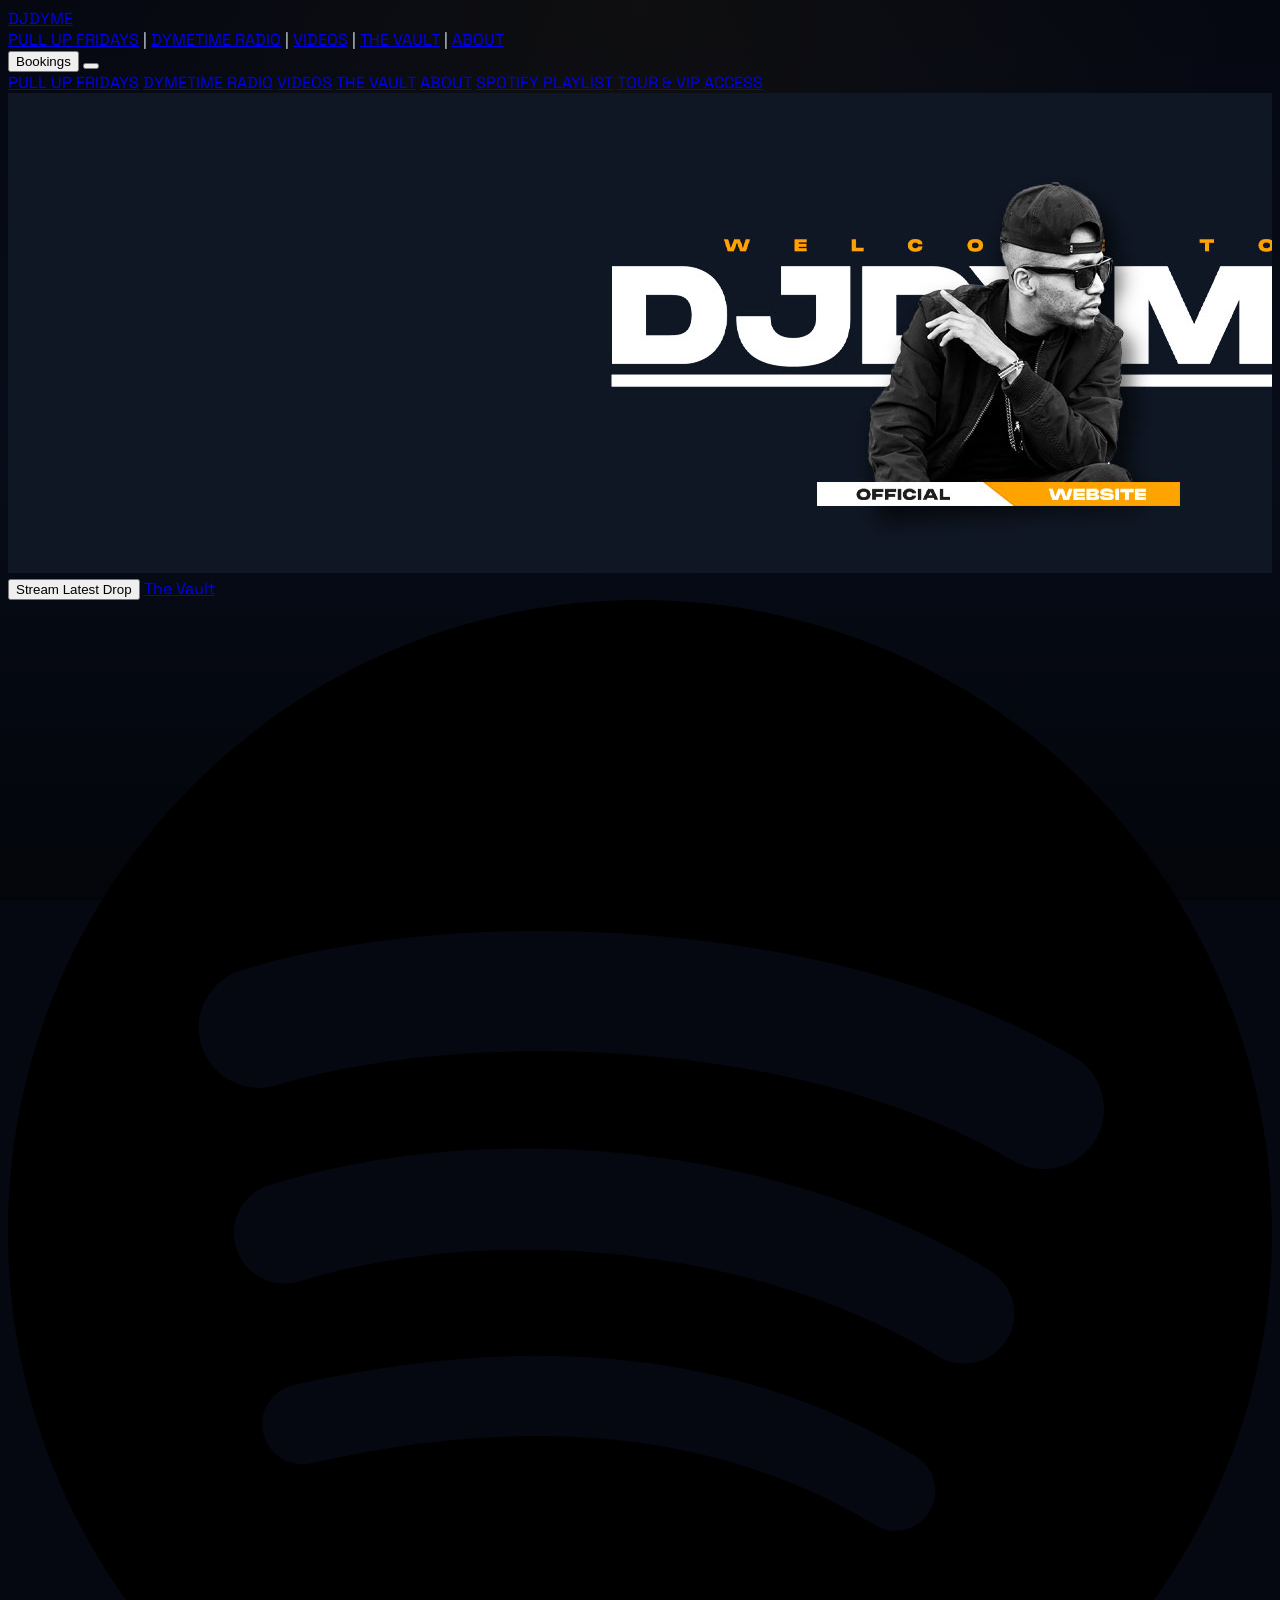
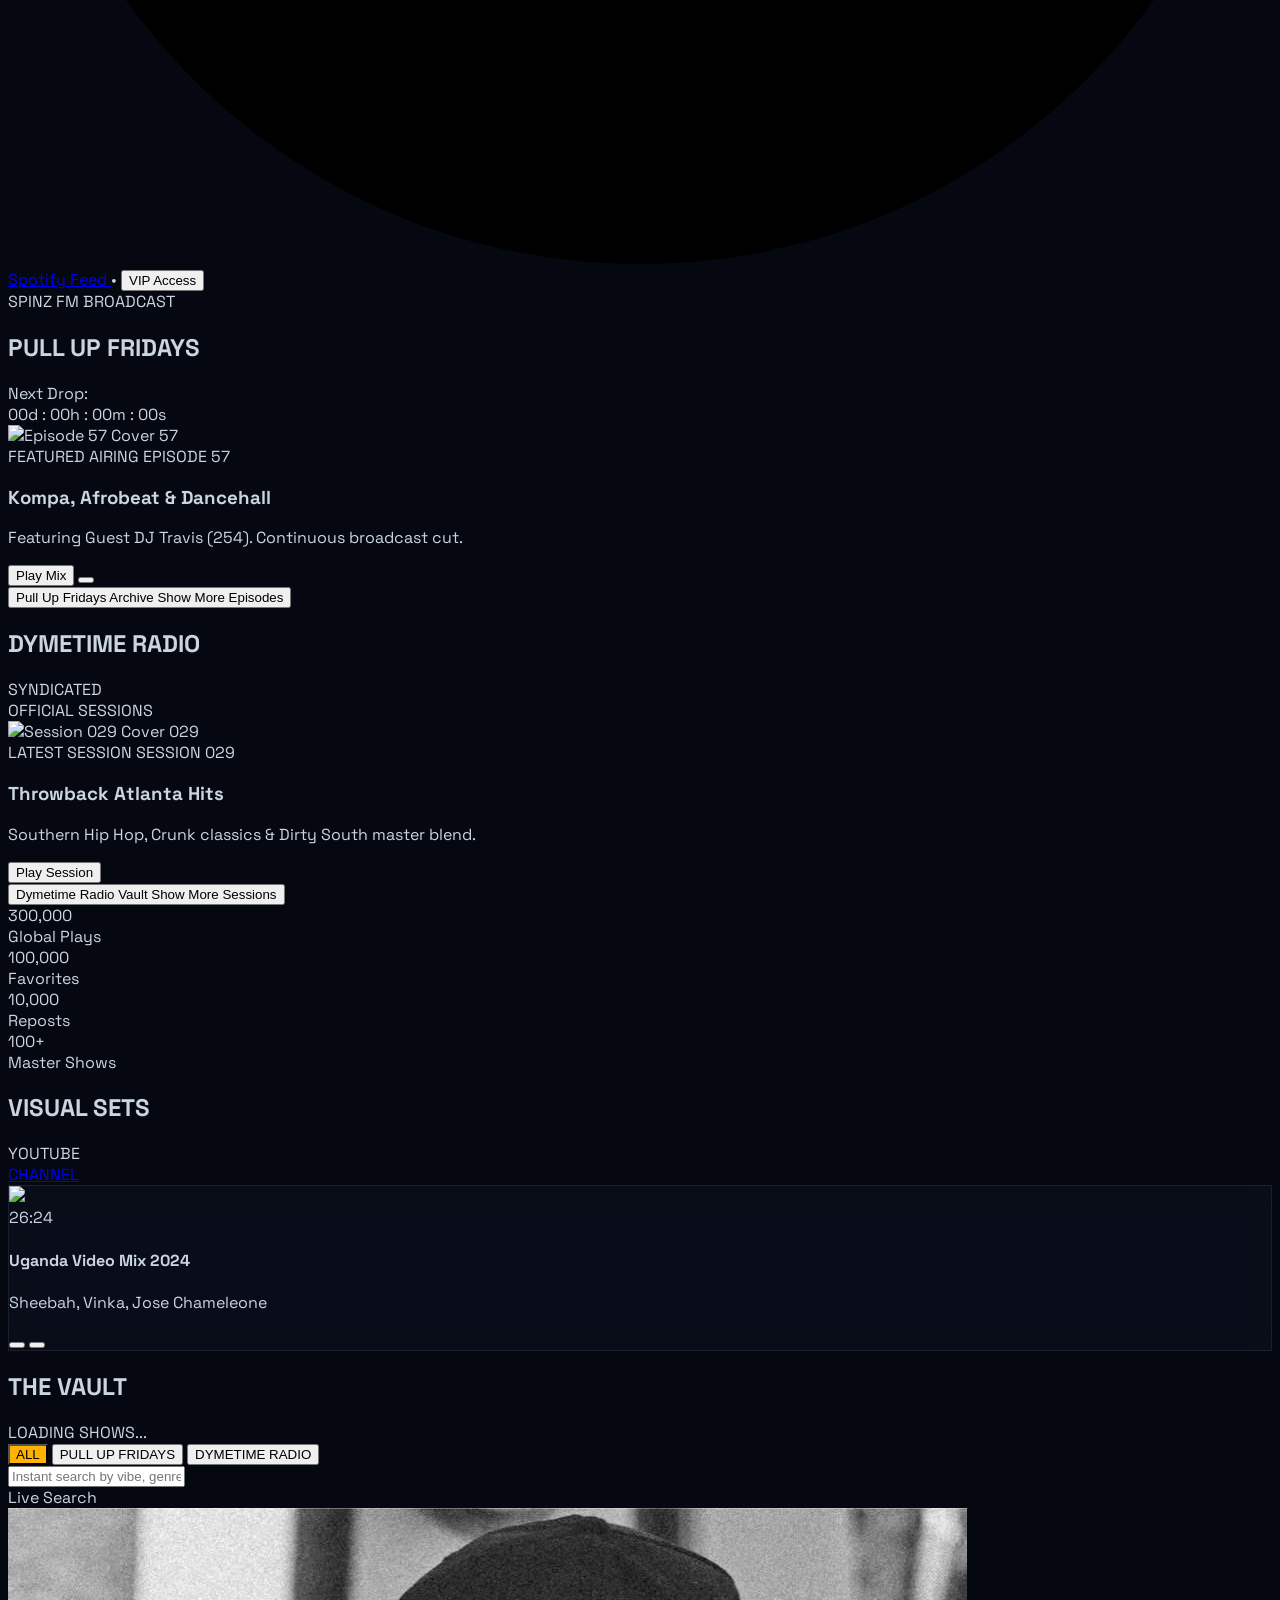
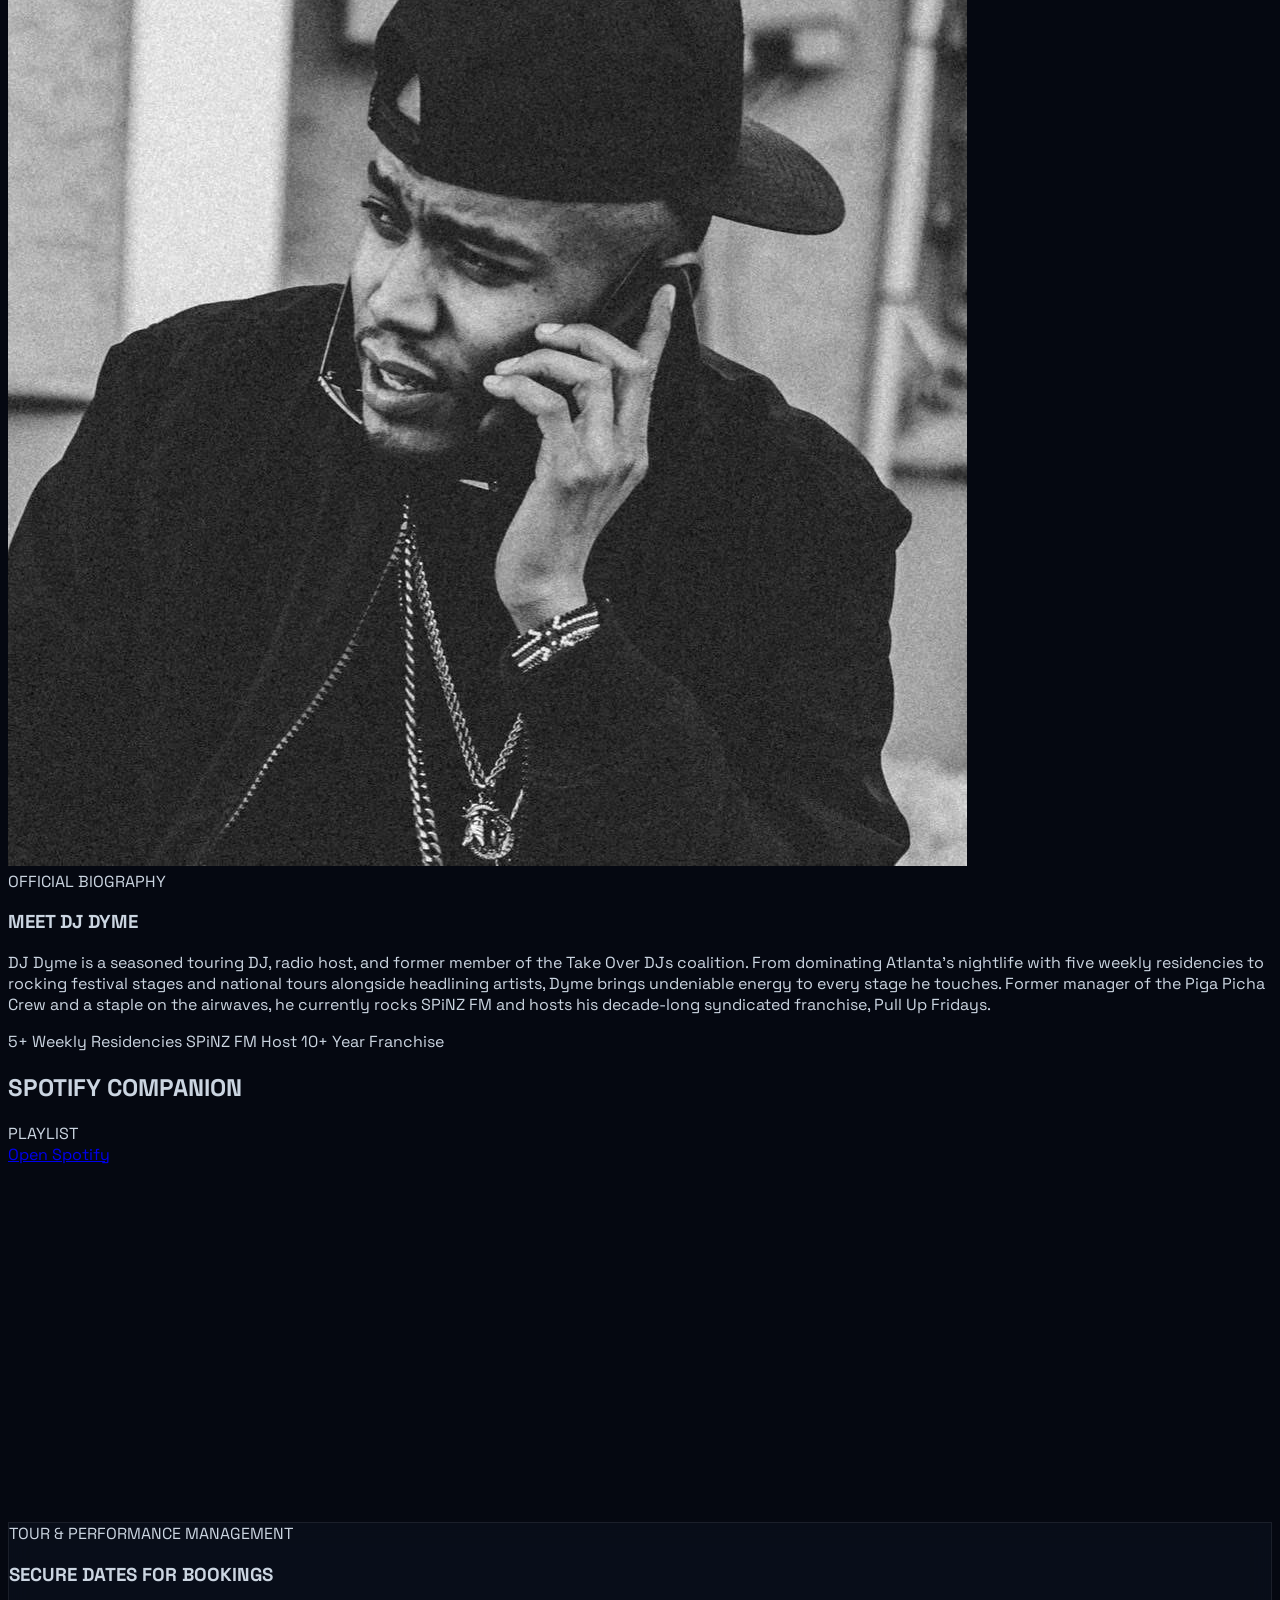
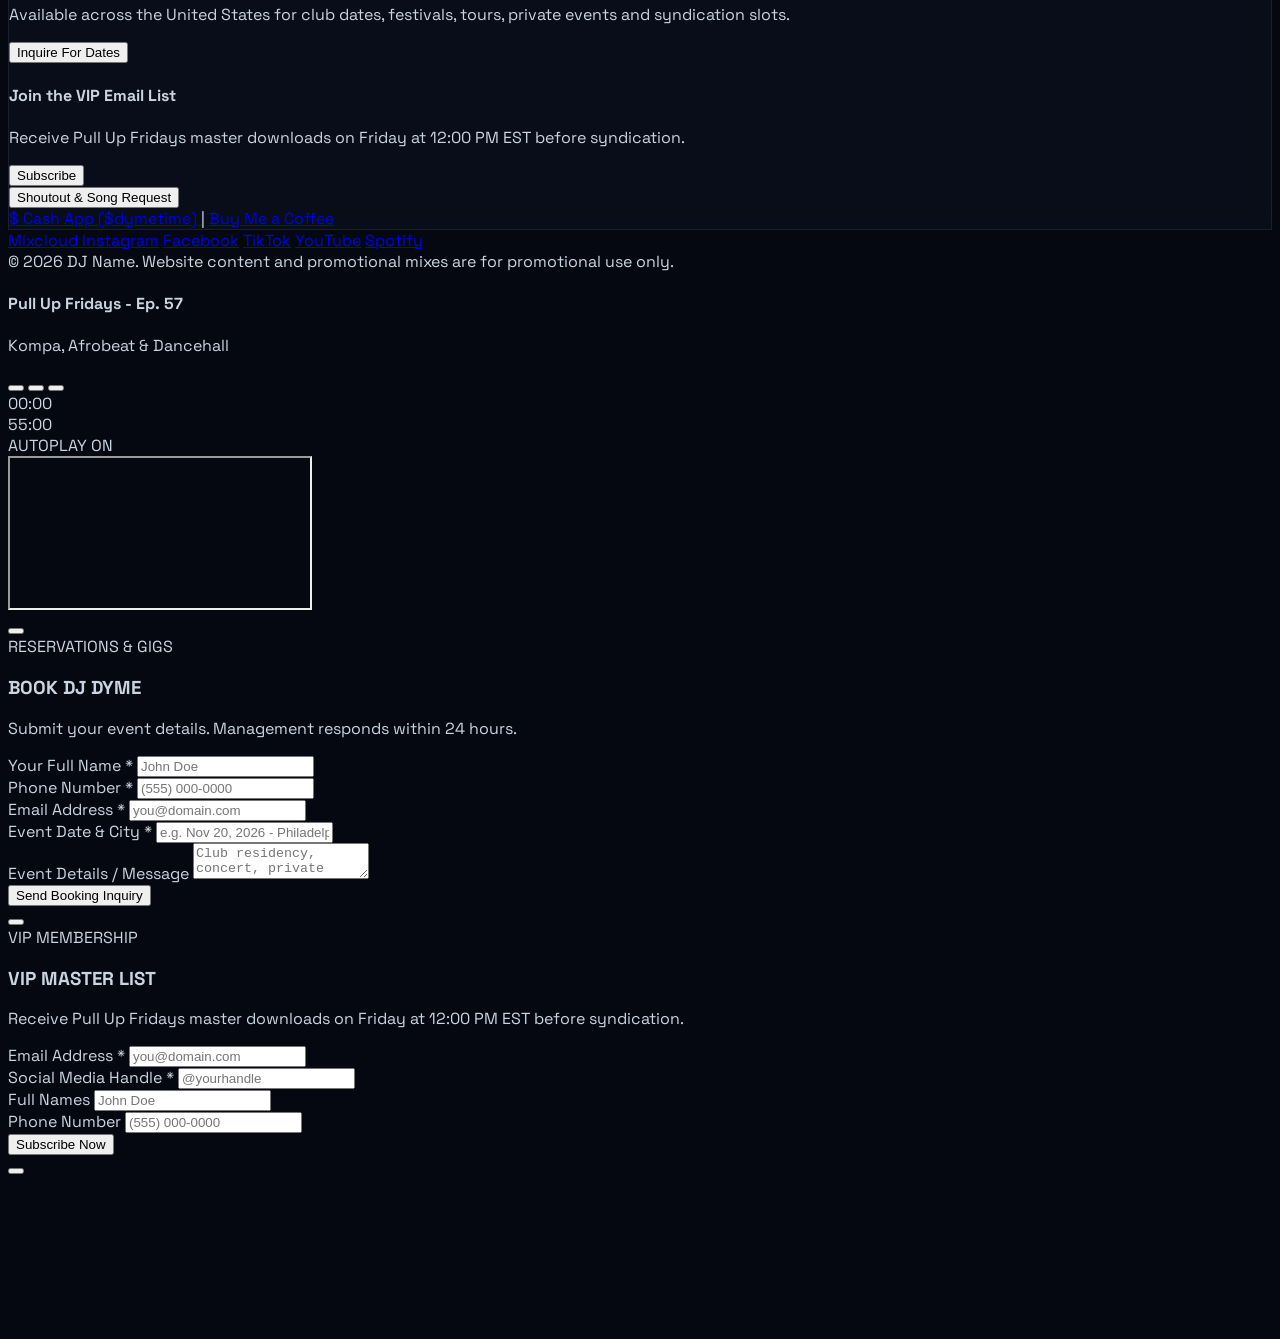
==== index.html @ 761c9684 "Update footer copyright text and attribution" ====
<!DOCTYPE html>
<html lang="en" class="scroll-smooth overflow-x-hidden max-w-full">
<head>
  <meta charset="UTF-8">
  <meta name="viewport" content="width=device-width, initial-scale=1.0, maximum-scale=1.0, user-scalable=no">
  <title>DJ DYME | The Turn Up King</title>
  <link rel="icon" type="image/png" href="/images/dymetime-logo.png">
  <meta name="description" content="DJ DYME | The Turn Up King. You know what time it is — it's Dymetime.">

  <meta property="og:type" content="website">
  <meta property="og:site_name" content="DJ DYME | The Turn Up King">
  <meta property="og:url" content="https://djdyme.vercel.app/">
  <meta property="og:title" content="DJ DYME | The Turn Up King">
  <meta property="og:description" content="DJ DYME | The Turn Up King. You know what time it is — it's Dymetime.">
  <meta property="og:image" content="https://djdyme.vercel.app/images/dymebanner26.jpg">

  <meta name="twitter:card" content="summary_large_image">
  <meta name="twitter:title" content="DJ DYME | The Turn Up King">
  <meta name="twitter:description" content="DJ DYME | The Turn Up King. You know what time it is — it's Dymetime.">
  <meta name="twitter:image" content="https://djdyme.vercel.app/images/dymebanner26.jpg">

  <link rel="preconnect" href="https://fonts.googleapis.com">
  <link rel="preconnect" href="https://fonts.gstatic.com" crossorigin>
  <link href="https://fonts.googleapis.com/css2?family=League+Spartan:wght@400;500;600;700;800;900&family=Montserrat:wght@700;800;900&family=Space+Grotesk:wght@400;500;600;700;800&family=JetBrains+Mono:wght@400;600&display=swap" rel="stylesheet">

  <script src="https://cdn.tailwindcss.com"></script>
  <script src="https://unpkg.com/lucide@latest"></script>
  <script src="https://widget.mixcloud.com/media/js/widgetApi.js"></script>

  <script>
    tailwind.config = {
      theme: {
        extend: {
          colors: {
            dyme: {
              gold: '#FFB300',
              goldHover: '#FFD54F',
              bg: '#050811',
              surface: '#0b101d',
              card: '#0e1526',
              border: 'rgba(255, 255, 255, 0.08)'
            }
          },
          fontFamily: {
            display: ['Montserrat', 'sans-serif'],
            sans: ['Space Grotesk', 'sans-serif'],
            mono: ['JetBrains Mono', 'monospace'],
            hanson: ['Hanson', 'Syne', '"Cabinet Grotesk"', 'Montserrat', 'sans-serif'],
          }
        }
      }
    }
  </script>

  <style>
    @font-face {
      font-family: 'Hanson';
      src: local('Hanson Bold'), local('Hanson'), local('Hanson-Bold'),
           url('https://fonts.cdnfonts.com/s/72224/Hanson-Bold.woff') format('woff');
      font-weight: 700 900;
      font-style: normal;
      font-display: swap;
    }

    * {
      scrollbar-width: thin;
      scrollbar-color: #FFB300 #050811;
    }

    ::-webkit-scrollbar {
      width: 6px;
      height: 6px;
      -webkit-appearance: none;
    }
    ::-webkit-scrollbar-track {
      background: #050811;
    }
    ::-webkit-scrollbar-thumb {
      background-color: #FFB300;
      border-radius: 9999px;
      border: 1px solid #050811;
    }

    html, body {
      max-width: 100vw;
      overflow-x: hidden;
    }

    body {
      background-color: #050811;
      color: #cbd5e1;
      font-family: 'Space Grotesk', sans-serif;
    }

    .ambient-backdrop {
      position: fixed;
      inset: 0;
      width: 100vw;
      height: 100vh;
      z-index: -10;
      background: 
        radial-gradient(circle at 50% 0%, rgba(255, 179, 0, 0.04) 0%, transparent 55%),
        linear-gradient(180deg, #050811 0%, #070c18 50%, #03050a 100%);
      pointer-events: none;
    }

    .eq-bar { animation: bounce 1.1s ease-in-out infinite alternate; }
    .eq-paused .eq-bar { animation: none !important; height: 3px !important; opacity: 0.35; }
    @keyframes bounce { 0% { height: 3px; } 100% { height: 14px; } }
    .vault-scroll-container { max-height: 480px; overflow-y: auto; padding-right: 4px; }

    .drawer-collapse {
      display: grid;
      grid-template-rows: 0fr;
      transition: grid-template-rows 0.35s cubic-bezier(0.16, 1, 0.3, 1), opacity 0.25s ease;
      opacity: 0;
    }
    .drawer-collapse.open {
      grid-template-rows: 1fr;
      opacity: 1;
    }
    .drawer-inner {
      overflow: hidden;
    }

    .deck-switch-btn.active {
      background-color: #FFB300;
      color: #000;
    }
    .deck-switch-btn.active .deck-led {
      background-color: #000;
    }

    .depth-card {
      background: rgba(11, 16, 29, 0.7) !important;
      backdrop-filter: blur(12px) !important;
      -webkit-backdrop-filter: blur(12px) !important;
      border: 1px solid rgba(255, 255, 255, 0.08);
      transition: all 0.2s ease;
    }
    .depth-card:hover {
      border-color: rgba(255, 179, 0, 0.35);
    }

    .vault-item.active-playing {
      border-color: #FFB300 !important;
      background: rgba(255, 179, 0, 0.14) !important;
      box-shadow: 0 0 18px rgba(255, 179, 0, 0.25) !important;
    }
    .vault-item.active-playing .vault-stream-tag {
      background-color: #FFB300 !important;
      color: #000000 !important;
      font-weight: 800 !important;
    }
  </style>
</head>
<body class="min-h-screen flex flex-col justify-between selection:bg-[#FFB300] selection:text-black pb-32 max-w-full overflow-x-hidden">

  <div class="ambient-backdrop"></div>

  <!-- HEADER -->
  <header class="sticky top-0 z-40 bg-[#050811]/95 backdrop-blur-xl border-b border-white/[0.08]">
    <div class="max-w-5xl mx-auto px-4 sm:px-6 py-2.5 flex items-center justify-between">
      <a href="#" class="flex items-center gap-1.5 group">
        <span class="font-display font-black text-lg tracking-wider text-white group-hover:text-[#FFD54F] transition">DJDYME</span>
        <span class="w-1.5 h-1.5 rounded-full bg-[#FFB300] shadow-[0_0_8px_#FFB300]"></span>
      </a>
      
      <nav class="hidden md:flex items-center gap-3.5 text-[11px] font-mono tracking-widest text-slate-300">
        <a href="#pull-up-fridays" class="hover:text-[#FFD54F] transition">PULL UP FRIDAYS</a>
        <span class="text-slate-600">|</span>
        <a href="#dymetime-radio" class="hover:text-[#FFD54F] transition">DYMETIME RADIO</a>
        <span class="text-slate-600">|</span>
        <a href="#video-mixes" class="hover:text-[#FFD54F] transition">VIDEOS</a>
        <span class="text-slate-600">|</span>
        <a href="#mix-vault" class="hover:text-[#FFD54F] transition">THE VAULT</a>
        <span class="text-slate-600">|</span>
        <a href="#about-me" class="hover:text-[#FFD54F] transition">ABOUT</a>
      </nav>

      <div class="flex items-center gap-2">
        <button onclick="openBookingModal()" class="px-3 py-1.5 rounded-md bg-[#FFB300] hover:bg-[#FFD54F] text-black font-display font-black text-[11px] uppercase tracking-wider transition">
          Bookings
        </button>
        <button onclick="toggleMobileMenu()" class="md:hidden p-1.5 text-slate-300 hover:text-white">
          <i data-lucide="menu" id="menu-icon" class="w-5 h-5"></i>
        </button>
      </div>
    </div>

    <!-- Mobile Drawer -->
    <div id="mobile-menu" class="hidden md:hidden border-t border-white/[0.08] bg-[#050811]/98 px-5 py-3 space-y-2 text-xs font-mono tracking-wider text-slate-200">
      <a href="#pull-up-fridays" onclick="toggleMobileMenu()" class="block py-1 hover:text-[#FFD54F]">PULL UP FRIDAYS</a>
      <a href="#dymetime-radio" onclick="toggleMobileMenu()" class="block py-1 hover:text-[#FFD54F]">DYMETIME RADIO</a>
      <a href="#video-mixes" onclick="toggleMobileMenu()" class="block py-1 hover:text-[#FFD54F]">VIDEOS</a>
      <a href="#mix-vault" onclick="toggleMobileMenu()" class="block py-1 hover:text-[#FFD54F]">THE VAULT</a>
      <a href="#about-me" onclick="toggleMobileMenu()" class="block py-1 hover:text-[#FFD54F]">ABOUT</a>
      <a href="#spotify-playlist" onclick="toggleMobileMenu()" class="block py-1 text-[#1DB954]">SPOTIFY PLAYLIST</a>
      <a href="#stage-dispatch" onclick="toggleMobileMenu()" class="block py-1 text-[#FFD54F]">TOUR & VIP ACCESS</a>
    </div>
  </header>

  <!-- BANNER & COMPACT ACTION RACK -->
  <section class="max-w-5xl mx-auto px-4 sm:px-6 pt-4 pb-1 w-full">
    <div class="w-full aspect-[4/1] rounded-xl overflow-hidden border border-white/10 shadow-xl bg-[#0b101d] relative group">
      <img src="images/dymebanner26.jpg" 
           alt="DJ DYME" 
           class="w-full h-full object-cover group-hover:scale-[1.01] transition duration-500"
           onerror="if(!this.t1){this.t1=true;this.src='dymebanner26.jpg';}else if(!this.t2){this.t2=true;this.src='images/djdymebanner26.png';}else{this.src='djdymebanner26.png';}">
    </div>

    <!-- COMMAND BAR -->
    <div class="mt-3 grid grid-cols-2 gap-2 sm:flex sm:items-center sm:justify-between pb-2.5 border-b border-white/[0.08] w-full">
      <div class="contents sm:flex sm:items-center sm:gap-2">
        <button id="hero-latest-btn" onclick="playMixcloud('spinz-fm-pull-up-fridays-57-kompa-afrobeat-dancehall-w-guest-dj-travis-254', 'Pull Up Fridays - Ep. 57', 'Kompa, Afrobeat & Dancehall')" class="h-9 px-2 sm:px-3.5 rounded-md bg-[#FFB300] hover:bg-[#FFD54F] text-black font-display font-black text-[10px] sm:text-[11px] uppercase tracking-wider transition flex items-center justify-center gap-1.5 shadow-[0_0_12px_rgba(255,179,0,0.25)] min-w-0">
          <i data-lucide="play" class="w-3.5 h-3.5 fill-current shrink-0"></i>
          <span class="truncate">Stream Latest Drop</span>
        </button>

        <a href="#mix-vault" class="h-9 px-2 sm:px-3.5 rounded-md bg-white/[0.04] hover:bg-white/10 border border-white/10 text-slate-200 hover:text-white font-mono text-[10px] sm:text-[11px] uppercase tracking-wider transition flex items-center justify-center gap-1.5 min-w-0">
          <i data-lucide="folder-lock" class="w-3.5 h-3.5 text-red-500 shrink-0"></i>
          <span class="truncate">The Vault</span>
        </a>
      </div>

      <div class="hidden sm:flex items-center gap-3 text-[10px] font-mono text-slate-400">
        <a href="#spotify-playlist" class="hover:text-white transition flex items-center gap-1">
          <svg class="w-3 h-3 fill-current text-[#1DB954]" viewBox="0 0 24 24"><path d="M12 0C5.373 0 0 5.373 0 12s5.373 12 12 12 12-5.373 12-12S18.627 0 12 0zm5.498 17.307c-.218.358-.684.474-1.042.256-2.859-1.747-6.457-2.142-10.697-1.173-.41.094-.817-.162-.911-.572-.094-.41.162-.817.572-.911 4.636-1.06 8.608-.614 11.822 1.358.358.218.474.684.256 1.042zm1.468-3.26c-.275.448-.862.59-1.31.314-3.273-2.012-8.261-2.596-12.13-1.42-.505.153-1.042-.136-1.195-.641-.153-.505.136-1.042.641-1.195 4.417-1.34 9.914-.687 13.68 1.632.448.276.59.862.314 1.31zm.126-3.393C15.174 8.32 8.742 8.107 5.093 9.215c-.602.183-1.24-.162-1.423-.764-.183-.602.162-1.24.764-1.423 4.205-1.277 11.31-1.026 15.82 1.652.542.321.72 1.022.399 1.564-.321.542-1.022.72-1.561.41z"/></svg>
          Spotify Feed
        </a>
        <span>•</span>
        <button onclick="openVipModal()" class="hover:text-[#FFB300] transition">VIP Access</button>
      </div>
    </div>
  </section>

  <!-- MAIN TEMPLATE -->
  <main class="max-w-5xl mx-auto px-4 sm:px-6 py-2 space-y-12 w-full">

    <!-- 01 // PULL UP FRIDAYS -->
    <section id="pull-up-fridays" class="space-y-3 w-full">
      <div class="flex flex-col sm:flex-row sm:items-center justify-between gap-2 pb-2">
        <div>
          <div class="flex flex-wrap items-center gap-2 mb-1.5">
            <span class="inline-flex items-center gap-1.5 px-3 py-1 rounded bg-white/[0.04] text-slate-300 border border-white/10 text-[10px] font-mono uppercase font-semibold tracking-wider">
              <i data-lucide="radio" class="w-3 h-3 text-[#FFB300]"></i>
              SPINZ FM BROADCAST
            </span>
          </div>
          <h2 class="text-lg sm:text-xl font-display font-black text-white tracking-wide">PULL UP FRIDAYS</h2>
        </div>

        <div class="flex items-center gap-2 text-[10px] font-mono text-slate-400 self-start sm:self-auto">
          <span class="uppercase tracking-widest text-slate-500">Next Drop:</span>
          <div id="drop-timer" class="font-bold text-[#FFB300] flex items-center gap-1">
            <span id="timer-days">00</span>d : <span id="timer-hours">00</span>h : <span id="timer-mins">00</span>m : <span id="timer-secs">00</span>s
          </div>
        </div>
      </div>

      <!-- Featured Mix Anchor -->
      <div id="puf-featured-card" class="p-4 sm:p-5 rounded-xl bg-gradient-to-r from-[#0e1628] to-[#090f1d] border-2 border-[#FFB300]/50 shadow-[0_4px_24px_rgba(255,179,0,0.15)] flex flex-col sm:flex-row sm:items-center justify-between gap-4 w-full">
        <div class="flex items-center gap-3.5 min-w-0">
          <div id="puf-featured-num-box" class="w-16 h-16 sm:w-20 sm:h-20 shrink-0 rounded-lg bg-black border border-[#FFB300]/50 overflow-hidden flex items-center justify-center cursor-pointer hover:border-[#FFB300] transition relative group" onclick="playMixcloud('spinz-fm-pull-up-fridays-57-kompa-afrobeat-dancehall-w-guest-dj-travis-254', 'Pull Up Fridays - Ep. 57', 'Kompa, Afrobeat & Dancehall')">
            <img id="puf-featured-art" src="" alt="Episode 57 Cover" class="w-full h-full object-cover hidden" />
            <span id="puf-featured-num" class="font-display font-black text-2xl sm:text-3xl text-[#FFB300]">57</span>
          </div>
          <div class="min-w-0 space-y-0.5">
            <div class="flex items-center gap-2">
              <span class="px-1.5 py-0.5 rounded bg-[#FFB300] text-black font-mono font-extrabold text-[8px] uppercase tracking-wider">FEATURED AIRING</span>
              <span id="puf-featured-tag" class="text-[9px] font-mono text-slate-400">EPISODE 57</span>
            </div>
            <h3 id="puf-featured-title" class="text-base sm:text-lg font-display font-black text-white truncate">Kompa, Afrobeat & Dancehall</h3>
            <p id="puf-featured-desc" class="text-xs text-slate-300 truncate">Featuring Guest DJ Travis (254). Continuous broadcast cut.</p>
          </div>
        </div>

        <div class="flex items-center gap-2 shrink-0 w-full sm:w-auto">
          <button id="puf-featured-btn" data-slug="spinz-fm-pull-up-fridays-57-kompa-afrobeat-dancehall-w-guest-dj-travis-254" onclick="playMixcloud('spinz-fm-pull-up-fridays-57-kompa-afrobeat-dancehall-w-guest-dj-travis-254', 'Pull Up Fridays - Ep. 57', 'Kompa, Afrobeat & Dancehall')" class="h-9 flex-1 sm:flex-initial px-4 rounded-md bg-[#FFB300] hover:bg-[#FFD54F] text-black font-display font-black text-[11px] uppercase tracking-wider transition flex items-center justify-center gap-1.5 shadow-[0_0_12px_rgba(255,179,0,0.3)]">
            <i data-lucide="play" class="btn-play-icon w-3.5 h-3.5 fill-current"></i> <span class="btn-play-text">Play Mix</span>
          </button>
          <button onclick="triggerDownloadGate('Pull Up Fridays - Ep. 57')" class="h-9 px-3 rounded-md bg-white/5 hover:bg-white/10 border border-white/10 text-slate-300 hover:text-[#FFB300] transition flex items-center justify-center shrink-0" title="Download Master File">
            <i data-lucide="download" class="w-3.5 h-3.5"></i>
          </button>
        </div>
      </div>

      <div id="puf-desktop-grid" class="hidden sm:grid sm:grid-cols-2 md:grid-cols-3 gap-2.5 w-full"></div>
      <div id="puf-mobile-grid" class="grid sm:hidden grid-cols-1 gap-2 w-full"></div>

      <div id="puf-archive-drawer" class="drawer-collapse w-full">
        <div class="drawer-inner pt-2 w-full">
          <div id="puf-desktop-drawer-grid" class="hidden sm:grid sm:grid-cols-2 md:grid-cols-3 gap-2.5 w-full"></div>
          <div id="puf-mobile-drawer-grid" class="grid sm:hidden grid-cols-1 gap-2 w-full"></div>
        </div>
      </div>

      <div id="puf-toggle-container" class="pt-1 w-full">
        <button onclick="toggleArchiveDrawer('puf-archive-drawer', 'puf-toggle-text', 'puf-icon')" class="w-full flex items-center justify-between py-2 border-y border-white/10 hover:border-[#FFB300]/40 text-slate-400 hover:text-white transition group">
          <span class="text-[9px] font-mono tracking-widest uppercase text-slate-500">Pull Up Fridays Archive</span>
          <span id="puf-toggle-text" class="text-[11px] font-mono font-bold text-[#FFB300] tracking-wider uppercase group-hover:underline">Show More Episodes</span>
          <i data-lucide="arrow-down" id="puf-icon" class="w-3.5 h-3.5 text-[#FFB300] transition-transform duration-300"></i>
        </button>
      </div>
    </section>

    <!-- 02 // DYMETIME RADIO -->
    <section id="dymetime-radio" class="space-y-3 w-full">
      <div class="flex items-baseline justify-between pb-2">
        <div class="flex items-center gap-2.5">
          <h2 class="text-lg sm:text-xl font-display font-black text-white tracking-wide">DYMETIME RADIO</h2>
          <span class="text-[9px] font-mono text-[#FFB300] uppercase tracking-widest font-bold">SYNDICATED</span>
        </div>
        <span class="hidden sm:inline-block text-[9px] font-mono text-slate-500 uppercase tracking-widest">OFFICIAL SESSIONS</span>
      </div>

      <!-- Featured Radio Anchor -->
      <div id="radio-featured-card" class="p-4 sm:p-5 rounded-xl bg-gradient-to-r from-[#0e1628] to-[#090f1d] border-2 border-[#FFD54F]/50 shadow-[0_4px_24px_rgba(255,213,79,0.12)] flex flex-col sm:flex-row sm:items-center justify-between gap-4 w-full">
        <div class="flex items-center gap-3.5 min-w-0">
          <div id="radio-featured-num-box" class="w-16 h-16 sm:w-20 sm:h-20 shrink-0 rounded-lg bg-black border border-[#FFD54F]/50 overflow-hidden flex items-center justify-center cursor-pointer hover:border-[#FFD54F] transition relative group" onclick="playMixcloud('dymetime-radio-29-throwback-atlanta-hits', 'Dymetime Radio - 029', 'Throwback Atlanta Hits')">
            <img id="radio-featured-art" src="" alt="Session 029 Cover" class="w-full h-full object-cover hidden" />
            <span id="radio-featured-num" class="font-display font-black text-2xl sm:text-3xl text-[#FFD54F]">029</span>
          </div>
          <div class="min-w-0 space-y-0.5">
            <div class="flex items-center gap-2">
              <span class="px-1.5 py-0.5 rounded bg-[#FFD54F] text-black font-mono font-extrabold text-[8px] uppercase tracking-wider">LATEST SESSION</span>
              <span id="radio-featured-tag" class="text-[9px] font-mono text-slate-400">SESSION 029</span>
            </div>
            <h3 id="radio-featured-title" class="text-base sm:text-lg font-display font-black text-white truncate">Throwback Atlanta Hits</h3>
            <p id="radio-featured-desc" class="text-xs text-slate-300 truncate">Southern Hip Hop, Crunk classics & Dirty South master blend.</p>
          </div>
        </div>
        <div class="w-full sm:w-auto self-end sm:self-center">
          <button id="radio-featured-btn" data-slug="dymetime-radio-29-throwback-atlanta-hits" onclick="playMixcloud('dymetime-radio-29-throwback-atlanta-hits', 'Dymetime Radio - 029', 'Throwback Atlanta Hits')" class="h-9 w-full sm:w-auto px-4 rounded-md bg-[#FFB300] hover:bg-[#FFD54F] text-black font-display font-black text-[11px] uppercase tracking-wider transition flex items-center justify-center gap-1.5 shadow-[0_0_12px_rgba(255,179,0,0.3)]">
            <i data-lucide="play" class="btn-play-icon w-3.5 h-3.5 fill-current"></i> <span class="btn-play-text">Play Session</span>
          </button>
        </div>
      </div>

      <div id="radio-desktop-grid" class="hidden sm:grid sm:grid-cols-2 md:grid-cols-3 gap-2.5 w-full"></div>
      <div id="radio-mobile-grid" class="grid sm:hidden grid-cols-1 gap-2 w-full"></div>

      <div id="dymetime-archive-drawer" class="drawer-collapse w-full">
        <div class="drawer-inner pt-2 w-full">
          <div id="radio-desktop-drawer-grid" class="hidden sm:grid sm:grid-cols-2 md:grid-cols-3 gap-2.5 w-full"></div>
          <div id="radio-mobile-drawer-grid" class="grid sm:hidden grid-cols-1 gap-2 w-full"></div>
        </div>
      </div>

      <div id="radio-toggle-container" class="pt-1 w-full">
        <button onclick="toggleArchiveDrawer('dymetime-archive-drawer', 'archive-toggle-text', 'archive-icon')" class="w-full flex items-center justify-between py-2 border-y border-white/10 hover:border-[#FFB300]/40 text-slate-400 hover:text-white transition group">
          <span class="text-[9px] font-mono tracking-widest uppercase text-slate-500">Dymetime Radio Vault</span>
          <span id="archive-toggle-text" class="text-[11px] font-mono font-bold text-[#FFB300] tracking-wider uppercase group-hover:underline">Show More Sessions</span>
          <i data-lucide="arrow-down" id="archive-icon" class="w-3.5 h-3.5 text-[#FFB300] transition-transform duration-300"></i>
        </button>
      </div>
    </section>

    <!-- 03 // METRICS (HANSON FONT NUMBERS) -->
    <section id="stats-container" class="border-y border-white/[0.08] py-6 w-full">
      <div class="grid grid-cols-2 sm:grid-cols-4 gap-4 text-center divide-y sm:divide-y-0 sm:divide-x divide-white/[0.08]">
        <div>
          <div id="stat-listens" class="text-2xl sm:text-3xl font-hanson text-slate-100 tracking-wide">300,000</div>
          <div class="text-[9px] font-mono text-slate-400 uppercase tracking-widest mt-0.5 flex items-center justify-center gap-1">
            <i data-lucide="headphones" class="w-3 h-3 text-[#FFB300]"></i> Global Plays
          </div>
        </div>
        <div class="pt-3 sm:pt-0">
          <div id="stat-favorites" class="text-2xl sm:text-3xl font-hanson text-slate-100 tracking-wide">100,000</div>
          <div class="text-[9px] font-mono text-slate-400 uppercase tracking-widest mt-0.5 flex items-center justify-center gap-1">
            <i data-lucide="heart" class="w-3 h-3 text-red-500"></i> Favorites
          </div>
        </div>
        <div class="pt-3 sm:pt-0">
          <div id="stat-reposts" class="text-2xl sm:text-3xl font-hanson text-slate-100 tracking-wide">10,000</div>
          <div class="text-[9px] font-mono text-slate-400 uppercase tracking-widest mt-0.5 flex items-center justify-center gap-1">
            <i data-lucide="repeat" class="w-3 h-3 text-green-400"></i> Reposts
          </div>
        </div>
        <div class="pt-3 sm:pt-0">
          <div id="stat-episodes" class="text-2xl sm:text-3xl font-hanson text-slate-100 tracking-wide">100+</div>
          <div class="text-[9px] font-mono text-slate-400 uppercase tracking-widest mt-0.5 flex items-center justify-center gap-1">
            <i data-lucide="radio" class="w-3 h-3 text-[#FFD54F]"></i> Master Shows
          </div>
        </div>
      </div>
    </section>

    <!-- 04 // VIDEO MIXES -->
    <section id="video-mixes" class="space-y-3 w-full">
      <div class="flex items-center justify-between pb-2">
        <div class="flex items-center gap-2">
          <h2 class="text-lg sm:text-xl font-display font-black text-white tracking-wide">VISUAL SETS</h2>
          <span class="text-[9px] font-mono text-red-400 tracking-widest uppercase font-bold">YOUTUBE</span>
        </div>
        <a href="https://www.youtube.com/@dymetime" target="_blank" class="text-slate-400 hover:text-white font-mono text-[11px] flex items-center gap-1 transition">
          CHANNEL <i data-lucide="external-link" class="w-3.5 h-3.5"></i>
        </a>
      </div>

      <div class="block sm:hidden w-full">
        <div class="border border-white/10 rounded-xl overflow-hidden depth-card w-full">
          <div class="relative w-full aspect-video bg-black cursor-pointer overflow-hidden" onclick="playActiveMobileVideo()">
            <img id="mobile-video-thumb" src="https://img.youtube.com/vi/lFpetLPcdqI/hqdefault.jpg" class="w-full h-full object-cover">
            <div class="absolute inset-0 bg-black/40 flex items-center justify-center">
              <div class="w-11 h-11 rounded-full bg-[#FFB300] text-black flex items-center justify-center shadow-lg"><i data-lucide="play" class="w-4 h-4 fill-current ml-0.5"></i></div>
            </div>
            <span id="mobile-video-duration" class="absolute bottom-2 right-2 bg-black text-white font-mono text-[9px] px-1.5 py-0.5 rounded">26:24</span>
          </div>
          <div class="p-3 flex items-center justify-between gap-3">
            <div class="min-w-0 flex-1">
              <h4 id="mobile-video-title" class="font-display font-bold text-xs text-white truncate">Uganda Video Mix 2024</h4>
              <p id="mobile-video-desc" class="text-[10px] font-mono text-slate-400 truncate mt-0.5">Sheebah, Vinka, Jose Chameleone</p>
            </div>
            <div class="flex items-center gap-1.5 shrink-0">
              <button onclick="prevMobileVideo()" class="p-1.5 rounded bg-white/5 border border-white/10 text-white">
                <i data-lucide="chevron-left" class="w-4 h-4"></i>
              </button>
              <button onclick="nextMobileVideo()" class="p-1.5 rounded bg-white/5 border border-white/10 text-white">
                <i data-lucide="chevron-right" class="w-4 h-4"></i>
              </button>
            </div>
          </div>
        </div>
      </div>

      <div id="video-desktop-grid" class="hidden sm:grid sm:grid-cols-2 md:grid-cols-3 gap-3 w-full"></div>
    </section>

    <!-- 05 // THE VAULT (CONTINUOUS AUDIO QUEUE FULLY WIRED) -->
    <section id="mix-vault" class="space-y-4 pt-2 w-full">
      <div class="flex flex-col sm:flex-row sm:items-center justify-between gap-3 border-b border-white/10 pb-2.5">
        <div class="flex items-center gap-3">
          <h2 class="text-lg sm:text-xl font-display font-extrabold text-white tracking-wide">THE VAULT</h2>
          <span id="vault-count-badge" class="text-[10px] font-mono text-[#FFB300] bg-[#FFB300]/15 border border-[#FFB300]/30 px-2 py-0.5 rounded-full">LOADING SHOWS...</span>
        </div>

        <div class="inline-flex p-1 rounded-xl bg-[#090f1d] border border-white/10 shadow-inner">
          <button id="btn-filter-all" onclick="filterVault('all')" class="deck-switch-btn active px-3 py-1 rounded-lg text-[10px] font-mono font-bold tracking-wider flex items-center gap-1.5">
            <span class="deck-led w-1.5 h-1.5 rounded-full bg-[#1B5E20]"></span> ALL
          </button>
          <button id="btn-filter-puf" onclick="filterVault('puf')" class="deck-switch-btn px-3 py-1 rounded-lg text-[10px] font-mono font-bold tracking-wider text-slate-300 hover:text-white flex items-center gap-1.5">
            <span class="deck-led w-1.5 h-1.5 rounded-full bg-slate-600"></span> PULL UP FRIDAYS
          </button>
          <button id="btn-filter-radio" onclick="filterVault('radio')" class="deck-switch-btn px-3 py-1 rounded-lg text-[10px] font-mono font-bold tracking-wider text-slate-300 hover:text-white flex items-center gap-1.5">
            <span class="deck-led w-1.5 h-1.5 rounded-full bg-slate-600"></span> DYMETIME RADIO
          </button>
        </div>
      </div>

      <div class="relative w-full">
        <div class="absolute inset-y-0 left-0 pl-3 flex items-center pointer-events-none text-slate-400">
          <i data-lucide="search" class="w-4 h-4"></i>
        </div>
        <input 
          type="text" 
          id="vault-search-input" 
          onkeyup="handleVaultSearch()" 
          placeholder="Instant search by vibe, genre, episode, or guest DJ (e.g. Afrobeats, Travis, Throwback)..." 
          class="w-full bg-[#090f1d] border border-white/10 rounded-xl pl-9 pr-24 py-2.5 text-xs text-white placeholder-slate-500 focus:outline-none focus:border-[#FFB300] transition"
        />
        <div id="vault-search-count" class="absolute inset-y-0 right-0 pr-3 flex items-center text-[10px] font-mono text-slate-400 pointer-events-none">
          Live Search
        </div>
      </div>

      <div id="vault-list" class="vault-scroll-container space-y-1.5 w-full"></div>
    </section>

    <!-- 06 // BIOGRAPHY -->
    <section id="about-me" class="border-y border-white/[0.08] py-10 my-4 w-full">
      <div class="flex flex-col md:flex-row items-center gap-6">
        <div class="w-36 h-36 sm:w-44 sm:h-44 shrink-0 rounded-xl overflow-hidden border border-white/10 bg-black">
          <img src="images/dj%20dyme%201.JPG"
               alt="DJ DYME"
               loading="lazy"
               decoding="async"
               class="w-full h-full object-cover grayscale contrast-125"
               onerror="if(!this.t1){this.t1=true;this.src='dj%20dyme%201.JPG';}else if(!this.t2){this.t2=true;this.src='images/dj-dyme-1.jpg';}else{this.src='dj-dyme-1.jpg';}">
        </div>

        <div class="space-y-2 flex-1 text-center md:text-left">
          <span class="text-[9px] font-mono text-[#FFB300] uppercase tracking-widest font-bold">
            OFFICIAL BIOGRAPHY
          </span>
          <h3 class="font-display font-black text-xl text-white tracking-wide">
            MEET DJ DYME
          </h3>
          <p class="text-xs sm:text-sm text-slate-300 leading-relaxed font-light">
            DJ Dyme is a seasoned touring DJ, radio host, and former member of the Take Over DJs coalition. From dominating Atlanta's nightlife with five weekly residencies to rocking festival stages and national tours alongside headlining artists, Dyme brings undeniable energy to every stage he touches. Former manager of the Piga Picha Crew and a staple on the airwaves, he currently rocks SPiNZ FM and hosts his decade-long syndicated franchise, Pull Up Fridays.
          </p>
          <div class="pt-1 flex flex-wrap items-center justify-center md:justify-start gap-2.5 text-[9px] font-mono text-slate-400">
            <span class="px-2.5 py-1 rounded bg-white/5 border border-white/10">5+ Weekly Residencies</span>
            <span class="px-2.5 py-1 rounded bg-white/5 border border-white/10">SPiNZ FM Host</span>
            <span class="px-2.5 py-1 rounded bg-white/5 border border-white/10">10+ Year Franchise</span>
          </div>
        </div>
      </div>
    </section>

    <!-- 07 // SPOTIFY COMPANION -->
    <section id="spotify-playlist" class="space-y-2.5 my-4 w-full">
      <div class="flex items-center justify-between pb-2">
        <div class="flex items-center gap-2">
          <h2 class="text-base sm:text-lg font-display font-black text-white tracking-wide">SPOTIFY COMPANION</h2>
          <span class="text-[9px] font-mono text-[#1DB954] uppercase font-bold">PLAYLIST</span>
        </div>
        <a href="https://open.spotify.com/playlist/60SPCZFgu3PbSTHfJPknD1?si=S6Kx-IiyRkawj60wCElJKA" target="_blank" class="text-xs font-mono text-[#1DB954] hover:underline flex items-center gap-1">
          Open Spotify <i data-lucide="external-link" class="w-3.5 h-3.5"></i>
        </a>
      </div>
      <div class="rounded-xl overflow-hidden border border-white/[0.08] bg-black/60 w-full">
        <iframe style="border-radius:12px" src="https://open.spotify.com/embed/playlist/60SPCZFgu3PbSTHfJPknD1?utm_source=generator&theme=0" width="100%" height="352" frameBorder="0" allowfullscreen="" allow="autoplay; clipboard-write; encrypted-media; fullscreen; picture-in-picture" loading="lazy"></iframe>
      </div>
    </section>

    <!-- 08 // DISPATCH (SECURE DATES FOR BOOKINGS) -->
    <section id="stage-dispatch" class="rounded-xl depth-card p-5 sm:p-6 space-y-4 my-4 w-full">
      <div class="flex flex-col md:flex-row md:items-center justify-between gap-4 pb-4 border-b border-white/[0.08]">
        <div class="space-y-1 max-w-xl">
          <span class="text-[9px] font-mono text-[#FFB300] uppercase font-bold tracking-widest flex items-center gap-1.5">
            <i data-lucide="calendar" class="w-3 h-3"></i> TOUR & PERFORMANCE MANAGEMENT
          </span>
          <h3 class="text-xl sm:text-2xl font-display font-black text-white tracking-tight">SECURE DATES FOR BOOKINGS</h3>
          <p class="text-xs text-slate-300 font-light">Available across the United States for club dates, festivals, tours, private events and syndication slots.</p>
        </div>
        <button onclick="openBookingModal()" class="h-9 px-5 rounded-md bg-[#FFB300] hover:bg-[#FFD54F] text-black font-display font-black text-xs uppercase tracking-wider transition shrink-0 flex items-center justify-center gap-1.5 shadow-[0_0_16px_rgba(255,179,0,0.25)]">
          <span>Inquire For Dates</span>
          <i data-lucide="arrow-right" class="w-3.5 h-3.5"></i>
        </button>
      </div>

      <div class="flex flex-col sm:flex-row sm:items-center justify-between gap-3 pt-0.5">
        <div class="flex items-center gap-2.5">
          <div class="w-8 h-8 rounded bg-[#FFB300]/10 border border-[#FFB300]/20 flex items-center justify-center shrink-0 text-[#FFB300]">
            <i data-lucide="mail" class="w-3.5 h-3.5"></i>
          </div>
          <div>
            <h4 class="font-display font-bold text-xs text-white">Join the VIP Email List</h4>
            <p class="text-[11px] text-slate-400">Receive Pull Up Fridays master downloads on Friday at 12:00 PM EST before syndication.</p>
          </div>
        </div>
        <button onclick="openVipModal()" class="h-8 px-4 rounded bg-white/[0.05] hover:bg-white/10 border border-white/10 text-slate-200 hover:text-white font-mono text-[11px] uppercase tracking-wider shrink-0 transition flex items-center justify-center gap-1.5">
          <span>Subscribe</span>
          <i data-lucide="arrow-up-right" class="w-3.5 h-3.5"></i>
        </button>
      </div>

      <!-- ULTRA-SLIM SINGLE-LINE FAN SUPPORT & INTERACTION ROW -->
      <div class="pt-3 border-t border-white/[0.06] flex flex-wrap items-center justify-between gap-2.5 text-[10px] font-mono text-slate-400">
        <button onclick="openBookingModal()" class="hover:text-[#FFB300] transition flex items-center gap-1.5 text-left">
          <i data-lucide="music-2" class="w-3 h-3 text-[#FFB300]"></i>
          <span>Shoutout & Song Request</span>
        </button>

        <div class="flex items-center gap-3">
          <a href="https://cash.app/$dymetime" target="_blank" rel="noopener noreferrer" class="hover:text-[#00D632] transition flex items-center gap-1">
            <span class="text-[#00D632] font-bold">$</span> Cash App <span class="text-slate-500 hidden sm:inline">($dymetime)</span>
          </a>
          <span class="text-slate-600">|</span>
          <a href="https://buymeacoffee.com/djdyme" target="_blank" rel="noopener noreferrer" class="hover:text-[#FFDD00] transition flex items-center gap-1">
            <i data-lucide="coffee" class="w-3 h-3 text-[#FFDD00]"></i> Buy Me a Coffee
          </a>
        </div>
      </div>
    </section>

  </main>

  <!-- FOOTER -->
  <footer class="max-w-5xl mx-auto px-4 sm:px-6 pt-10 pb-10 border-t border-white/[0.08] text-center w-full">
    <div class="flex flex-wrap items-center justify-center gap-5 mb-5">
      <a href="https://www.mixcloud.com/djdyme" target="_blank" rel="noopener noreferrer" class="text-xs font-mono text-slate-400 hover:text-white transition flex items-center gap-1.5">
        <i data-lucide="radio" class="w-3.5 h-3.5 text-[#FFB300]"></i> Mixcloud
      </a>
      <a href="https://www.instagram.com/djdyme" target="_blank" rel="noopener noreferrer" class="text-xs font-mono text-slate-400 hover:text-white transition">Instagram</a>
      <a href="https://www.facebook.com/djdyme" target="_blank" rel="noopener noreferrer" class="text-xs font-mono text-slate-400 hover:text-white transition">Facebook</a>
      <a href="https://www.tiktok.com/@djdyme" target="_blank" rel="noopener noreferrer" class="text-xs font-mono text-slate-400 hover:text-white transition">TikTok</a>
      <a href="https://www.youtube.com/@dymetime" target="_blank" rel="noopener noreferrer" class="text-xs font-mono text-slate-400 hover:text-white transition">YouTube</a>
      <a href="https://open.spotify.com/playlist/60SPCZFgu3PbSTHfJPknD1" target="_blank" rel="noopener noreferrer" class="text-xs font-mono text-slate-400 hover:text-white transition">Spotify</a>
    </div>

    <div class="text-[10px] font-mono text-slate-400 tracking-widest uppercase">
      © 2026 DJ Name. Website content and promotional mixes are for promotional use only.
    </div>
  </footer>

  <!-- PERSISTENT FOOTER PLAYER -->
  <div class="fixed bottom-0 left-0 right-0 z-50 bg-[#050811]/98 backdrop-blur-2xl border-t border-white/[0.08] py-2 px-4 shadow-[0_-16px_36px_rgba(0,0,0,0.95)]">
    <div class="max-w-5xl mx-auto flex items-center justify-between gap-4">
      <div class="flex items-center gap-3 min-w-0 w-1/3">
        <div class="w-9 h-9 rounded bg-white/5 border border-white/10 flex items-center justify-center shrink-0">
          <div id="playing-eq" class="eq-paused flex items-end gap-[2px] h-3.5">
            <span class="eq-bar w-[2px] bg-[#FFB300]"></span>
            <span class="eq-bar w-[2px] bg-[#FFD54F]"></span>
            <span class="eq-bar w-[2px] bg-[#FFB300]"></span>
          </div>
        </div>
        <div class="truncate">
          <h4 id="player-title" class="font-display font-bold text-xs text-white truncate">Pull Up Fridays - Ep. 57</h4>
          <p id="player-subtitle" class="font-mono text-[10px] text-[#FFB300] truncate">Kompa, Afrobeat & Dancehall</p>
        </div>
      </div>

      <div class="flex flex-col items-center gap-1 w-1/2 max-w-xs">
        <div class="flex items-center gap-3.5">
          <button onclick="playPrevTrack()" title="Previous Show" class="text-slate-400 hover:text-white transition">
            <i data-lucide="skip-back" class="w-3.5 h-3.5"></i>
          </button>
          <button onclick="toggleDeckPlay()" class="w-7 h-7 rounded-full bg-[#FFB300] hover:bg-[#FFD54F] flex items-center justify-center text-black transition shadow-[0_0_12px_rgba(255,179,0,0.4)]">
            <i data-lucide="play" id="play-icon" class="w-3.5 h-3.5 fill-current ml-0.5"></i>
          </button>
          <button onclick="playNextTrack()" title="Next Show" class="text-slate-400 hover:text-white transition">
            <i data-lucide="skip-forward" class="w-3.5 h-3.5"></i>
          </button>
        </div>
        <div class="w-full flex items-center gap-2 text-[9px] font-mono text-slate-400">
          <span id="current-time">00:00</span>
          <div onclick="seekDeck(event)" class="relative w-full h-1 bg-white/10 rounded-full overflow-hidden cursor-pointer">
            <div id="progress-bar" class="h-full bg-[#FFB300] w-0 pointer-events-none"></div>
          </div>
          <span id="total-time">55:00</span>
        </div>
      </div>

      <div class="hidden sm:flex items-center justify-end w-1/4">
        <span class="text-[9px] font-mono text-slate-400 border border-white/10 px-2 py-0.5 rounded uppercase flex items-center gap-1">
          <span class="w-1.5 h-1.5 rounded-full bg-[#FFB300] animate-pulse"></span> AUTOPLAY ON
        </span>
      </div>
    </div>
  </div>

  <iframe id="mixcloud-frame" 
          src="https://player-widget.mixcloud.com/widget/iframe/?mini=1&light=0&autoplay=1&feed=%2Fdjdyme%2Fspinz-fm-pull-up-fridays-57-kompa-afrobeat-dancehall-w-guest-dj-travis-254%2F" 
          class="hidden" 
          allow="autoplay *; encrypted-media *">
  </iframe>

  <!-- POPUP MODALS -->
  <div id="booking-modal" class="fixed inset-0 z-50 bg-black/90 backdrop-blur-md hidden items-center justify-center p-4">
    <div class="relative max-w-md w-full bg-[#0b101d] border border-white/10 rounded-xl p-6 shadow-2xl">
      <button onclick="closeBookingModal()" class="absolute top-4 right-4 p-1.5 bg-white/10 hover:bg-[#FFB300] hover:text-black text-white rounded-full transition">
        <i data-lucide="x" class="w-4 h-4"></i>
      </button>

      <div class="space-y-1 mb-4">
        <span class="text-[9px] font-mono text-[#FFB300] uppercase font-bold tracking-widest">RESERVATIONS & GIGS</span>
        <h3 class="text-lg font-display font-black text-white">BOOK DJ DYME</h3>
        <p class="text-xs text-slate-400">Submit your event details. Management responds within 24 hours.</p>
      </div>

      <form id="booking-form" onsubmit="handleBookingSubmit(event)" class="space-y-3">
        <div>
          <label class="block text-[10px] font-mono uppercase tracking-wider text-slate-400 mb-1">Your Full Name *</label>
          <input required type="text" id="booking-name" placeholder="John Doe" class="w-full bg-[#050811] border border-white/10 rounded px-3 py-2 text-xs text-white placeholder-slate-600 focus:outline-none focus:border-[#FFB300]">
        </div>
        <div class="grid grid-cols-1 sm:grid-cols-2 gap-3">
          <div>
            <label class="block text-[10px] font-mono uppercase tracking-wider text-slate-400 mb-1">Phone Number *</label>
            <input required type="tel" id="booking-phone" placeholder="(555) 000-0000" class="w-full bg-[#050811] border border-white/10 rounded px-3 py-2 text-xs text-white placeholder-slate-600 focus:outline-none focus:border-[#FFB300]">
          </div>
          <div>
            <label class="block text-[10px] font-mono uppercase tracking-wider text-slate-400 mb-1">Email Address *</label>
            <input required type="email" id="booking-email" placeholder="you@domain.com" class="w-full bg-[#050811] border border-white/10 rounded px-3 py-2 text-xs text-white placeholder-slate-600 focus:outline-none focus:border-[#FFB300]">
          </div>
        </div>
        <div>
          <label class="block text-[10px] font-mono uppercase tracking-wider text-slate-400 mb-1">Event Date & City *</label>
          <input required type="text" id="booking-event" placeholder="e.g. Nov 20, 2026 - Philadelphia, PA" class="w-full bg-[#050811] border border-white/10 rounded px-3 py-2 text-xs text-white placeholder-slate-600 focus:outline-none focus:border-[#FFB300]">
        </div>
        <div>
          <label class="block text-[10px] font-mono uppercase tracking-wider text-slate-400 mb-1">Event Details / Message</label>
          <textarea id="booking-details" rows="2" placeholder="Club residency, concert, private booking, hours, venue..." class="w-full bg-[#050811] border border-white/10 rounded px-3 py-2 text-xs text-white placeholder-slate-600 focus:outline-none focus:border-[#FFB300]"></textarea>
        </div>
        <button type="submit" id="booking-submit-btn" class="w-full py-2.5 rounded bg-[#FFB300] hover:bg-[#FFD54F] text-black font-display font-black text-xs uppercase tracking-wider transition">
          Send Booking Inquiry
        </button>
      </form>
    </div>
  </div>

  <div id="vip-modal" class="fixed inset-0 z-50 bg-black/90 backdrop-blur-md hidden items-center justify-center p-4">
    <div class="relative max-w-md w-full bg-[#0b101d] border border-white/10 rounded-xl p-6 shadow-2xl">
      <button onclick="closeVipModal()" class="absolute top-4 right-4 p-1.5 bg-white/10 hover:bg-[#FFB300] hover:text-black text-white rounded-full transition">
        <i data-lucide="x" class="w-4 h-4"></i>
      </button>

      <div class="space-y-1 mb-4">
        <span class="text-[9px] font-mono text-[#FFB300] uppercase font-bold tracking-widest">VIP MEMBERSHIP</span>
        <h3 id="vip-modal-heading" class="text-lg font-display font-black text-white">VIP MASTER LIST</h3>
        <p id="vip-modal-subheading" class="text-xs text-slate-400">Receive Pull Up Fridays master downloads on Friday at 12:00 PM EST before syndication.</p>
      </div>

      <form id="vip-popup-form" onsubmit="handleVipModalSubmit(event)" class="space-y-3">
        <div>
          <label class="block text-[10px] font-mono uppercase tracking-wider text-slate-400 mb-1">Email Address *</label>
          <input required type="email" id="vip-modal-email" placeholder="you@domain.com" class="w-full bg-[#050811] border border-white/10 rounded px-3 py-2 text-xs text-white placeholder-slate-600 focus:outline-none focus:border-[#FFB300]">
        </div>
        <div>
          <label class="block text-[10px] font-mono uppercase tracking-wider text-slate-400 mb-1">Social Media Handle *</label>
          <input required type="text" id="vip-modal-social" placeholder="@yourhandle" class="w-full bg-[#050811] border border-white/10 rounded px-3 py-2 text-xs text-white placeholder-slate-600 focus:outline-none focus:border-[#FFB300]">
        </div>
        <div class="grid grid-cols-1 sm:grid-cols-2 gap-3">
          <div>
            <label class="block text-[10px] font-mono uppercase tracking-wider text-slate-400 mb-1">Full Names</label>
            <input type="text" id="vip-modal-name" placeholder="John Doe" class="w-full bg-[#050811] border border-white/10 rounded px-3 py-2 text-xs text-white placeholder-slate-600 focus:outline-none focus:border-[#FFB300]">
          </div>
          <div>
            <label class="block text-[10px] font-mono uppercase tracking-wider text-slate-400 mb-1">Phone Number</label>
            <input type="tel" id="vip-modal-phone" placeholder="(555) 000-0000" class="w-full bg-[#050811] border border-white/10 rounded px-3 py-2 text-xs text-white placeholder-slate-600 focus:outline-none focus:border-[#FFB300]">
          </div>
        </div>
        <button type="submit" id="vip-modal-submit-btn" class="w-full py-2.5 rounded bg-[#FFB300] hover:bg-[#FFD54F] text-black font-display font-black text-xs uppercase tracking-wider transition">
          Subscribe Now
        </button>
      </form>
    </div>
  </div>

  <div id="video-modal" class="fixed inset-0 z-50 bg-black/90 backdrop-blur-md hidden items-center justify-center p-4">
    <div class="relative max-w-2xl w-full bg-black rounded-xl overflow-hidden border border-white/10 shadow-2xl">
      <button onclick="closeVideoModal()" class="absolute top-3 right-3 z-10 p-1 bg-black text-white rounded-full hover:text-[#FFD54F]">
        <i data-lucide="x" class="w-4 h-4"></i>
      </button>
      <div class="aspect-video w-full">
        <iframe id="video-frame" class="w-full h-full" src="" frameborder="0" allow="accelerometer; autoplay; clipboard-write; encrypted-media; gyroscope; picture-in-picture" allowfullscreen></iframe>
      </div>
    </div>
  </div>

  <!-- JAVASCRIPT LOGIC -->
  <script>
    lucide.createIcons();

    const fallbackCatalog = [
      { slug: 'spinz-fm-pull-up-fridays-57-kompa-afrobeat-dancehall-w-guest-dj-travis-254', name: 'Spinz Fm | Pull Up Fridays 57 | Kompa . Afrobeat . Dancehall' },
      { slug: 'spinz-fm-pull-up-fridays-56-afrobeat-urban-piano', name: 'Spinz Fm | Pull Up Fridays 56 | Afrobeats 360' },
      { slug: 'spinz-fm-pull-up-fridays-55-old-school-reggae-dancehall-w-guest-dj-mista-trixx', name: 'Spinz Fm | Pull Up Fridays 55 | Old School Reggae & Dancehall' },
      { slug: 'spinz-fm-pull-up-fridays-54-throwback-hip-hop-rb-dancehall-w-guest-dj-tucha', name: 'Spinz Fm | Pull Up Fridays 54 | Throwback Hip Hop & R&B' },
      { slug: 'spinz-fm-pull-up-fridays-53-zouk-afrobeat-shatta-dancehall-hip-hop-w-guest-dj-brian-254', name: 'Spinz Fm | Pull Up Fridays 53 | Zouk . Afrobeat . Shatta' },
      { slug: 'spinz-fm-pull-up-fridays-52-afrobeat-dancehall-mashups', name: 'Spinz Fm | Pull Up Fridays 52 | Afrobeat . Dancehall . Mashups' },
      { slug: 'spinz-fm-pull-up-fridays-51-afrobeat-dancehall-hip-hop-guest-dj-rom-dj-8th-wonder', name: 'Spinz Fm | Pull Up Fridays 51 | Afrobeat . Dancehall . Hip Hop' },
      { slug: 'spinz-fm-pull-up-fridays-50-afrobeat-dancehall-hip-hop-guest-dj-4eign-dj-slay', name: 'Spinz Fm | Pull Up Fridays 50 | 50th Episode Celebration' },
      { slug: 'spinz-fm-pull-up-fridays-49-urban-afrobeat-dancehall-mashups', name: 'Spinz Fm | Pull Up Fridays 49 | Urban Afrobeat & Mashups' },
      { slug: 'spinz-fm-pull-up-fridays-48-afrobeats-dancehall-vibes', name: 'Spinz Fm | Pull Up Fridays 48 | Afrobeats & Dancehall Vibes' },
      { slug: 'dymetime-radio-29-throwback-atlanta-hits', name: 'Dymetime Radio 29 | Throwback Atlanta Hits' },
      { slug: 'dymetime-radio-27-keepin-it-ugandan', name: 'Dymetime Radio 27 | Keepin It Ugandan' },
      { slug: 'dymetime-radi-20-afrobeat-party-mix-vol-1', name: 'Dymetime Radio 20 | Afrobeat Party Mix Vol 1' },
      { slug: 'dymetime-radio-16-2mph10', name: 'Dymetime Radio 16 | 2MPH10 Party Mix' },
      { slug: 'dymetime-radio-15-east-african-vibes-2', name: 'Dymetime Radio 15 | East African Vibes 2' },
      { slug: 'dymetime-radio-14-afrobeats-and-chill', name: 'Dymetime Radio 14 | AfroBeats And Chill' },
      { slug: 'dymetime-radio-13-throwback-rb-vibes-vol-2-mix', name: 'Dymetime Radio 13 | Throwback R&B Vibes Vol 2' }
    ];

    let playlistQueue = [];
    let currentTrackIndex = 0;
    let currentCategoryFilter = 'all';
    let currentActiveSlug = '';

    function toggleMobileMenu() {
      const menu = document.getElementById('mobile-menu');
      menu.classList.toggle('hidden');
    }

    function openBookingModal() {
      const modal = document.getElementById('booking-modal');
      modal.classList.remove('hidden');
      modal.classList.add('flex');
    }

    function closeBookingModal() {
      const modal = document.getElementById('booking-modal');
      modal.classList.add('hidden');
      modal.classList.remove('flex');
    }

    function openVipModal() {
      const heading = document.getElementById('vip-modal-heading');
      const sub = document.getElementById('vip-modal-subheading');
      if (heading) heading.innerText = 'VIP MASTER LIST';
      if (sub) sub.innerText = 'Receive Pull Up Fridays master downloads on Friday at 12:00 PM EST before syndication.';
      const modal = document.getElementById('vip-modal');
      modal.classList.remove('hidden');
      modal.classList.add('flex');
    }

    function closeVipModal() {
      const modal = document.getElementById('vip-modal');
      modal.classList.add('hidden');
      modal.classList.remove('flex');
    }

    function triggerDownloadGate(trackTitle) {
      const heading = document.getElementById('vip-modal-heading');
      const sub = document.getElementById('vip-modal-subheading');
      if (heading) heading.innerText = 'FREE MASTER DOWNLOAD';
      if (sub) sub.innerText = `Enter your email to unlock high-res broadcast download for: ${trackTitle}`;
      const modal = document.getElementById('vip-modal');
      modal.classList.remove('hidden');
      modal.classList.add('flex');
    }

    async function handleVipModalSubmit(e) {
      e.preventDefault();

      const btn = document.getElementById('vip-modal-submit-btn');
      const form = document.getElementById('vip-popup-form');
      const email = document.getElementById('vip-modal-email').value;
      const social = document.getElementById('vip-modal-social').value;
      const name = document.getElementById('vip-modal-name').value;
      const phone = document.getElementById('vip-modal-phone').value;

      btn.innerText = 'Subscribing...';
      btn.disabled = true;

      try {
        const response = await fetch('https://formsubmit.co/ajax/dymetime@gmail.com', {
          method: 'POST',
          headers: { 'Content-Type': 'application/json', 'Accept': 'application/json' },
          body: JSON.stringify({
            _subject: `New VIP Subscriber: ${social}`,
            Email: email,
            SocialHandle: social,
            Names: name || 'Not Provided',
            Phone: phone || 'Not Provided'
          })
        });

        const result = await response.json();
        if (!response.ok || !(result.success === true || result.success === 'true')) {
          throw new Error('VIP signup failed');
        }

        alert('Subscribed! Check your inbox for the next master download drop.');
        form.reset();
        closeVipModal();
      } catch (error) {
        alert('Could not submit signup. Please try again.');
      } finally {
        btn.innerText = 'Subscribe Now';
        btn.disabled = false;
      }
    }

    async function handleBookingSubmit(e) {
      e.preventDefault();

      const btn = document.getElementById('booking-submit-btn');
      const form = document.getElementById('booking-form');
      const name = document.getElementById('booking-name').value;
      const phone = document.getElementById('booking-phone').value;
      const email = document.getElementById('booking-email').value;
      const eventDetails = document.getElementById('booking-event').value;
      const details = document.getElementById('booking-details').value;

      btn.innerText = 'Sending Inquiry...';
      btn.disabled = true;

      try {
        const response = await fetch('https://formsubmit.co/ajax/djdyme@gmail.com', {
          method: 'POST',
          headers: { 'Content-Type': 'application/json', 'Accept': 'application/json' },
          body: JSON.stringify({
            _subject: `New DJ DYME Booking Inquiry from ${name}`,
            Name: name,
            Phone: phone,
            Email: email,
            Event: eventDetails,
            Details: details
          })
        });

        const result = await response.json();
        if (!response.ok || !(result.success === true || result.success === 'true')) {
          throw new Error('Booking submission failed');
        }

        alert('Your booking inquiry has been submitted successfully!');
        form.reset();
        closeBookingModal();
      } catch (error) {
        alert('Could not send booking inquiry. Please try again.');
      } finally {
        btn.innerText = 'Send Booking Inquiry';
        btn.disabled = false;
      }
    }

    function toggleArchiveDrawer(drawerId, textId, iconId) {
      const drawer = document.getElementById(drawerId);
      const text = document.getElementById(textId);
      const icon = document.getElementById(iconId);
      const isOpen = drawer.classList.contains('open');

      if (isOpen) {
        drawer.classList.remove('open');
        text.innerText = drawerId === 'puf-archive-drawer' ? 'Show More Episodes' : 'Show More Sessions';
        if (icon) icon.style.transform = 'rotate(0deg)';
      } else {
        drawer.classList.add('open');
        text.innerText = drawerId === 'puf-archive-drawer' ? 'Hide Extra Episodes' : 'Hide Extra Sessions';
        if (icon) icon.style.transform = 'rotate(180deg)';
      }
    }

    function filterVault(category) {
      currentCategoryFilter = category;
      const buttons = {
        all: document.getElementById('btn-filter-all'),
        puf: document.getElementById('btn-filter-puf'),
        radio: document.getElementById('btn-filter-radio')
      };

      Object.keys(buttons).forEach(key => {
        buttons[key].classList.remove('active');
        buttons[key].querySelector('.deck-led').className = 'deck-led w-1.5 h-1.5 rounded-full bg-slate-600';
      });

      buttons[category].classList.add('active');
      buttons[category].querySelector('.deck-led').className = 'deck-led w-1.5 h-1.5 rounded-full bg-[#1B5E20]';

      handleVaultSearch();
    }

    function handleVaultSearch() {
      const input = document.getElementById('vault-search-input');
      const query = input ? input.value.toLowerCase().trim() : '';
      const items = document.querySelectorAll('.vault-item');
      let visibleCount = 0;

      items.forEach(item => {
        const itemCat = item.getAttribute('data-category');
        const text = item.getAttribute('data-search') || item.innerText.toLowerCase();
        
        const matchesCategory = (currentCategoryFilter === 'all' || itemCat === currentCategoryFilter);
        const matchesQuery = query === '' || text.includes(query);

        if (matchesCategory && matchesQuery) {
          item.style.display = 'flex';
          visibleCount++;
        } else {
          item.style.display = 'none';
        }
      });

      const badge = document.getElementById('vault-count-badge');
      if (badge) badge.innerText = `${visibleCount} SHOWS`;

      const searchCount = document.getElementById('vault-search-count');
      if (searchCount) {
        searchCount.innerText = query ? `${visibleCount} Found` : 'Live Search';
      }
    }

    let videoMixes = [
      { id: 'lFpetLPcdqI', title: 'Uganda Video Mix 2024', desc: 'Sheebah, Vinka, Jose Chameleone', duration: '26:24' },
      { id: 'gsoHGAKgpbs', title: 'Arbantone Video Mix 2024', desc: 'Breeder, Maandy, Tipsy Gee', duration: '32:15' },
      { id: 'hZIx5C5m49c', title: 'Afrobeat Video Mix 2024', desc: 'Asake, Burna Boy, Rema', duration: '46:33' },
      { id: 'tTRZg9DS9-U', title: 'East African Vibes Mix', desc: 'Arrow Bwoy, Bahati, Otile Brown', duration: '41:39' },
      { id: 'zD9njkvhyd8', title: 'Club & Dancehall Set', desc: 'Festival Transition Blends', duration: '38:50' },
      { id: 'F6UonIliRRM', title: 'Rhumba Video Mix', desc: 'Okello Max, Sauti Sol, Wanavokali', duration: '34:43' }
    ];
    let currentMobileIndex = 0;

    function renderMobileVideo() {
      if (!videoMixes.length) return;
      const v = videoMixes[currentMobileIndex];
      document.getElementById('mobile-video-thumb').src = `https://img.youtube.com/vi/${v.id}/hqdefault.jpg`;
      document.getElementById('mobile-video-title').innerText = v.title;
      document.getElementById('mobile-video-desc').innerText = v.desc;
      document.getElementById('mobile-video-duration').innerText = v.duration;
    }

    function prevMobileVideo() {
      currentMobileIndex = (currentMobileIndex - 1 + videoMixes.length) % videoMixes.length;
      renderMobileVideo();
    }

    function nextMobileVideo() {
      currentMobileIndex = (currentMobileIndex + 1) % videoMixes.length;
      renderMobileVideo();
    }

    function playActiveMobileVideo() {
      if (!videoMixes.length) return;
      openVideoModal(`https://www.youtube.com/embed/${videoMixes[currentMobileIndex].id}?autoplay=1`);
    }

    function renderDesktopVideos() {
      const container = document.getElementById('video-desktop-grid');
      if (!container) return;
      container.innerHTML = videoMixes.map(v => `
        <div class="rounded-xl border border-white/10 overflow-hidden depth-card group hover:border-[#FFB300]/50 transition">
          <div class="relative w-full aspect-video bg-black cursor-pointer overflow-hidden" onclick="openVideoModal('https://www.youtube.com/embed/${v.id}?autoplay=1')">
            <img src="https://img.youtube.com/vi/${v.id}/hqdefault.jpg"
                 loading="lazy"
                 decoding="async"
                 class="w-full h-full object-cover group-hover:scale-105 transition duration-500">
            <span class="absolute bottom-1.5 right-1.5 bg-black text-white font-mono text-[9px] px-1.5 py-0.5 rounded">${v.duration}</span>
          </div>
          <div class="p-2.5">
            <h4 class="font-display font-bold text-xs text-white truncate">${v.title}</h4>
            <p class="text-[10px] font-mono text-slate-400 truncate mt-0.5">${v.desc}</p>
          </div>
        </div>
      `).join('');
      lucide.createIcons();
    }

    const mcFrame = document.getElementById('mixcloud-frame');
    let mcWidget = null;
    let isPlaying = false;
    let userHasInteracted = false;

    document.addEventListener('pointerdown', () => { userHasInteracted = true; }, { once: true });
    document.addEventListener('click', () => { userHasInteracted = true; }, { once: true });

    function initMixcloudWidget() {
      mcWidget = Mixcloud.PlayerWidget(mcFrame);
      mcWidget.ready.then(() => {
        mcWidget.events.play.on(() => {
          isPlaying = true;
          updateDeckUI();
          syncSectionPlayButtons();
        });
        mcWidget.events.pause.on(() => {
          isPlaying = false;
          updateDeckUI();
          syncSectionPlayButtons();
        });
        mcWidget.events.ended.on(() => {
          playNextTrack();
        });
        mcWidget.events.progress.on((position, duration) => {
          const posMins = Math.floor(position / 60);
          const posSecs = Math.floor(position % 60);
          const durMins = Math.floor(duration / 60);
          const durSecs = Math.floor(duration % 60);

          document.getElementById('current-time').innerText = 
            `${posMins.toString().padStart(2, '0')}:${posSecs.toString().padStart(2, '0')}`;
          document.getElementById('total-time').innerText = 
            `${durMins.toString().padStart(2, '0')}:${durSecs.toString().padStart(2, '0')}`;
          
          if (duration > 0) {
            document.getElementById('progress-bar').style.width = ((position / duration) * 100) + '%';
          }
        });
      }).catch(err => {
        console.warn('Mixcloud Widget initialization retry scheduled:', err);
      });
    }

    window.addEventListener('load', initMixcloudWidget);

    function syncSectionPlayButtons() {
      // 1. Featured Pull Up Fridays
      const pufBtn = document.getElementById('puf-featured-btn');
      if (pufBtn) {
        const isMatch = pufBtn.getAttribute('data-slug') === currentActiveSlug;
        const icon = pufBtn.querySelector('.btn-play-icon');
        const text = pufBtn.querySelector('.btn-play-text');
        if (isMatch && isPlaying) {
          if (icon) icon.setAttribute('data-lucide', 'pause');
          if (text) text.innerText = 'Pause Mix';
        } else {
          if (icon) icon.setAttribute('data-lucide', 'play');
          if (text) text.innerText = 'Play Mix';
        }
      }

      // 2. Featured Dymetime Radio
      const radioBtn = document.getElementById('radio-featured-btn');
      if (radioBtn) {
        const isMatch = radioBtn.getAttribute('data-slug') === currentActiveSlug;
        const icon = radioBtn.querySelector('.btn-play-icon');
        const text = radioBtn.querySelector('.btn-play-text');
        if (isMatch && isPlaying) {
          if (icon) icon.setAttribute('data-lucide', 'pause');
          if (text) text.innerText = 'Pause Session';
        } else {
          if (icon) icon.setAttribute('data-lucide', 'play');
          if (text) text.innerText = 'Play Session';
        }
      }

      // 3. All grid cards in Pull Up Fridays & Dymetime Radio
      document.querySelectorAll('.mix-card-action').forEach(card => {
        const isMatch = card.getAttribute('data-slug') === currentActiveSlug;
        const roundIcon = card.querySelector('.grid-play-icon');
        const hoverIcon = card.querySelector('.grid-hover-icon');
        const actionCircle = card.querySelector('.grid-action-circle');
        
        if (isMatch && isPlaying) {
          if (roundIcon) roundIcon.setAttribute('data-lucide', 'pause');
          if (hoverIcon) hoverIcon.setAttribute('data-lucide', 'pause');
          if (actionCircle) {
            actionCircle.classList.remove('bg-white/5', 'text-slate-400');
            actionCircle.classList.add('bg-[#FFB300]', 'text-black');
          }
        } else {
          if (roundIcon) roundIcon.setAttribute('data-lucide', 'play');
          if (hoverIcon) hoverIcon.setAttribute('data-lucide', 'play');
          if (actionCircle) {
            actionCircle.classList.remove('bg-[#FFB300]', 'text-black');
            actionCircle.classList.add('bg-white/5', 'text-slate-400');
          }
        }
      });

      lucide.createIcons();
    }

    function highlightActiveVaultTrack(slug) {
      currentActiveSlug = slug;
      document.querySelectorAll('.vault-item').forEach(el => {
        const itemSlug = el.getAttribute('data-slug');
        if (itemSlug === slug) {
          el.classList.add('active-playing');
          const tag = el.querySelector('.vault-stream-tag');
          if (tag) tag.innerText = isPlaying ? 'PLAYING' : 'PAUSED';
        } else {
          el.classList.remove('active-playing');
          const tag = el.querySelector('.vault-stream-tag');
          if (tag) tag.innerText = 'STREAM';
        }
      });
      syncSectionPlayButtons();
    }

    function playMixcloud(slug, title, subtitle) {
      // Toggle play/pause if clicking currently active track
      if (currentActiveSlug === slug && mcWidget) {
        mcWidget.togglePlay();
        return;
      }

      document.getElementById('player-title').innerText = title;
      document.getElementById('player-subtitle').innerText = subtitle;
      
      isPlaying = true;
      currentActiveSlug = slug;
      updateDeckUI();
      highlightActiveVaultTrack(slug);

      const idx = playlistQueue.findIndex(t => t.slug === slug);
      if (idx !== -1) {
        currentTrackIndex = idx;
      }

      const feedUrl = `/djdyme/${slug}/`;

      if (mcWidget) {
        mcWidget.load(feedUrl, true)
          .then(() => {
            return mcWidget.play();
          })
          .catch(() => {
            if (mcWidget.play) mcWidget.play();
          });
      }
    }

    function playNextTrack() {
      if (!playlistQueue.length) return;
      currentTrackIndex = (currentTrackIndex + 1) % playlistQueue.length;
      const next = playlistQueue[currentTrackIndex];
      playMixcloud(next.slug, next.title, next.subtitle);
    }

    function playPrevTrack() {
      if (!playlistQueue.length) return;
      currentTrackIndex = (currentTrackIndex - 1 + playlistQueue.length) % playlistQueue.length;
      const prev = playlistQueue[currentTrackIndex];
      playMixcloud(prev.slug, prev.title, prev.subtitle);
    }

    function toggleDeckPlay() {
      if (mcWidget) mcWidget.togglePlay();
    }

    function seekDeck(e) {
      if (!mcWidget) return;
      const rect = e.currentTarget.getBoundingClientRect();
      const pct = (e.clientX - rect.left) / rect.width;
      mcWidget.getDuration().then(dur => {
        mcWidget.seek(pct * dur);
      });
    }

    function updateDeckUI() {
      const icon = document.getElementById('play-icon');
      const eq = document.getElementById('playing-eq');
      if (isPlaying) {
        icon.setAttribute('data-lucide', 'pause');
        if (eq) eq.classList.remove('eq-paused');
      } else {
        icon.setAttribute('data-lucide', 'play');
        if (eq) eq.classList.add('eq-paused');
      }
      lucide.createIcons();
    }

    function openVideoModal(url) {
      const m = document.getElementById('video-modal');
      document.getElementById('video-frame').src = url;
      m.classList.remove('hidden');
      m.classList.add('flex');
    }

    function closeVideoModal() {
      const m = document.getElementById('video-modal');
      document.getElementById('video-frame').src = '';
      m.classList.add('hidden');
      m.classList.remove('flex');
    }

    function updateCountdown() {
      const now = new Date();
      let target = new Date();
      const dayOfWeek = now.getDay();
      
      let daysUntilFriday = (5 - dayOfWeek + 7) % 7;
      target.setDate(now.getDate() + daysUntilFriday);
      target.setHours(19, 0, 0, 0);

      if (dayOfWeek === 5 && now >= target) {
        target.setDate(target.getDate() + 7);
      }

      const diff = target - now;
      const days = Math.floor(diff / (1000 * 60 * 60 * 24)).toString().padStart(2, '0');
      const hours = Math.floor((diff / (1000 * 60 * 60)) % 24).toString().padStart(2, '0');
      const mins = Math.floor((diff / 1000 / 60) % 60).toString().padStart(2, '0');
      const secs = Math.floor((diff / 1000) % 60).toString().padStart(2, '0');

      const dEl = document.getElementById('timer-days');
      const hEl = document.getElementById('timer-hours');
      const mEl = document.getElementById('timer-mins');
      const sEl = document.getElementById('timer-secs');

      if (dEl) dEl.innerText = days;
      if (hEl) hEl.innerText = hours;
      if (mEl) mEl.innerText = mins;
      if (sEl) sEl.innerText = secs;
    }
    setInterval(updateCountdown, 1000);
    updateCountdown();

    function parseShowMetadata(rawName) {
      const lower = rawName.toLowerCase();

      const isPuf = lower.includes('pull up fridays') || lower.includes('puf');
      const isRadio = lower.includes('dymetime') || lower.includes('session') || lower.includes('radio');

      let epMatch = rawName.match(/(?:ep(?:isode)?\.?|#|\s)(\d{1,3})\b/i);
      let epNumber = epMatch ? epMatch[1] : '';

      let clean = rawName
        .replace(/^spinz\s*fm\s*[-|:]?\s*/i, '')
        .replace(/^dj\s*dyme\s*(?:presents)?\s*[-|:]?\s*/i, '')
        .trim();

      let mainTitle = '';
      let subTitle = '';

      if (isPuf) {
        mainTitle = epNumber ? `Episode ${epNumber}` : 'Pull Up Fridays';
        let remaining = clean
          .replace(/pull\s*up\s*fridays\s*(?:ep(?:isode)?\.?|#|\s)?\d*/i, '')
          .replace(/^[|\-:\s]+|[|\-:\s]+$/g, '')
          .trim();
        subTitle = remaining || 'Continuous Master Cut';
      } else if (isRadio) {
        mainTitle = epNumber ? `Session ${epNumber.padStart(3, '0')}` : 'Dymetime Radio';
        let remaining = clean
          .replace(/dymetime\s*(?:radio)?\s*(?:session|#|\s)?\d*/i, '')
          .replace(/^[|\-:\s]+|[|\-:\s]+$/g, '')
          .trim();
        subTitle = remaining || 'Syndicated Master Cut';
      } else {
        let parts = clean.split(/[|\-:]/).map(p => p.trim()).filter(Boolean);
        mainTitle = parts[0] || clean;
        subTitle = parts.slice(1).join(' • ') || 'Live DJ Set';
      }

      return { isPuf, isRadio, epNumber, mainTitle, subTitle, rawName: clean };
    }

    function populateMixcloudCatalog(cloudcasts) {
      if (!cloudcasts || cloudcasts.length === 0) return;

      playlistQueue = cloudcasts.map(item => {
        const m = parseShowMetadata(item.name);
        return {
          slug: item.slug,
          title: m.mainTitle,
          subtitle: m.subTitle,
          category: m.isPuf ? 'puf' : 'radio'
        };
      });

      const pufShows = [];
      const radioShows = [];

      cloudcasts.forEach(cast => {
        const meta = parseShowMetadata(cast.name);
        if (meta.isPuf) pufShows.push({ cast, meta });
        else radioShows.push({ cast, meta });
      });

      const latest = cloudcasts[0];
      const latestMeta = parseShowMetadata(latest.name);
      const heroBtn = document.getElementById('hero-latest-btn');
      if (heroBtn) {
        heroBtn.onclick = () => playMixcloud(latest.slug, latestMeta.mainTitle, latestMeta.subTitle);
      }

      // INTERACTIVE GRID CARDS WITH REAL-TIME PLAY/PAUSE SYNC
      const renderCoverCard = (item, isDrawer = false, extraClasses = '', badgeLabel = 'EPISODE') => {
        const artworkUrl = item.cast.pictures?.large || item.cast.pictures?.['320wx320h'] || item.cast.pictures?.medium || '';
        return `
          <div data-slug="${item.cast.slug}" onclick="playMixcloud('${item.cast.slug}', '${item.meta.mainTitle.replace(/'/g, "\\'")}', '${item.meta.subTitle.replace(/'/g, "\\'")}')" class="mix-card-action p-2.5 rounded-xl depth-card flex items-center justify-between gap-3 group hover:border-[#FFB300]/60 transition cursor-pointer min-w-0 w-full ${extraClasses}">
            <div class="flex items-center gap-3 min-w-0 flex-1">
              <div class="relative w-12 h-12 rounded-lg overflow-hidden bg-black/60 shrink-0 border border-white/10 group-hover:scale-105 transition duration-300">
                ${artworkUrl ? `
                  <img src="${artworkUrl}" alt="${item.meta.subTitle}" loading="lazy" class="w-full h-full object-cover">
                ` : `
                  <div class="w-full h-full flex items-center justify-center font-display font-bold text-xs text-[#FFB300]">
                    ${item.meta.epNumber || '•'}
                  </div>
                `}
                <div class="absolute inset-0 bg-black/30 opacity-0 group-hover:opacity-100 transition flex items-center justify-center">
                  <i data-lucide="play" class="grid-hover-icon w-4 h-4 fill-[#FFB300] text-[#FFB300]"></i>
                </div>
              </div>
              <div class="min-w-0 flex-1">
                <span class="text-[9px] font-mono text-[#FFB300] font-bold block">${badgeLabel} ${item.meta.epNumber || 'DROP'}</span>
                <h4 class="font-display font-bold text-xs text-white truncate group-hover:text-[#FFD54F] transition">${item.meta.subTitle}</h4>
                <p class="text-[10px] text-slate-400 font-mono truncate">${item.meta.rawName}</p>
              </div>
            </div>
            <div class="grid-action-circle w-7 h-7 rounded-full bg-white/5 group-hover:bg-[#FFB300] text-slate-400 group-hover:text-black flex items-center justify-center shrink-0 transition">
              <i data-lucide="play" class="grid-play-icon w-3 h-3 fill-current ml-0.5"></i>
            </div>
          </div>
        `;
      };

      if (pufShows.length > 0) {
        const featPuf = pufShows[0];
        const numEl = document.getElementById('puf-featured-num');
        const artEl = document.getElementById('puf-featured-art');
        const tagEl = document.getElementById('puf-featured-tag');
        const titleEl = document.getElementById('puf-featured-title');
        const descEl = document.getElementById('puf-featured-desc');
        const btnEl = document.getElementById('puf-featured-btn');
        const numBox = document.getElementById('puf-featured-num-box');

        const featArt = featPuf.cast.pictures?.large || featPuf.cast.pictures?.['320wx320h'] || featPuf.cast.pictures?.medium || '';
        if (featArt && artEl) {
          artEl.src = featArt;
          artEl.classList.remove('hidden');
          if (numEl) numEl.classList.add('hidden');
        } else if (numEl) {
          if (featPuf.meta.epNumber) numEl.innerText = featPuf.meta.epNumber;
          numEl.classList.remove('hidden');
          if (artEl) artEl.classList.add('hidden');
        }

        if (tagEl) tagEl.innerText = `PULL UP FRIDAYS EP. ${featPuf.meta.epNumber || 'LATEST'}`;
        if (titleEl) titleEl.innerText = featPuf.meta.subTitle;
        if (descEl) descEl.innerText = featPuf.meta.rawName;
        
        const pufAction = () => playMixcloud(featPuf.cast.slug, `Pull Up Fridays - Ep. ${featPuf.meta.epNumber}`, featPuf.meta.subTitle);
        if (btnEl) {
          btnEl.setAttribute('data-slug', featPuf.cast.slug);
          btnEl.onclick = pufAction;
        }
        if (numBox) numBox.onclick = pufAction;

        const pufDeskInitial = pufShows.slice(1, 7);
        const pufDeskDrawer = pufShows.slice(7, 16);
        const pufMobInitial = pufShows.slice(1, 4);
        const pufMobDrawer = pufShows.slice(4, 16);

        const pufDeskGrid = document.getElementById('puf-desktop-grid');
        const pufMobGrid = document.getElementById('puf-mobile-grid');
        const pufDeskDrawerGrid = document.getElementById('puf-desktop-drawer-grid');
        const pufMobDrawerGrid = document.getElementById('puf-mobile-drawer-grid');
        const pufToggleContainer = document.getElementById('puf-toggle-container');

        if (pufDeskGrid) {
          pufDeskGrid.innerHTML = pufDeskInitial.map(item => renderCoverCard(item, false, '', 'EPISODE')).join('');
        }
        if (pufMobGrid) {
          pufMobGrid.innerHTML = pufMobInitial.map((item, idx) => 
            renderCoverCard(item, false, idx === 2 ? 'col-span-1' : '', 'EPISODE')
          ).join('');
        }
        if (pufDeskDrawerGrid) {
          pufDeskDrawerGrid.innerHTML = pufDeskDrawer.map(item => renderCoverCard(item, true, '', 'EPISODE')).join('');
        }
        if (pufMobDrawerGrid) {
          pufMobDrawerGrid.innerHTML = pufMobDrawer.map((item, idx) => {
            return renderCoverCard(item, true, '', 'EPISODE');
          }).join('');
        }
        if (pufToggleContainer) {
          pufToggleContainer.style.display = pufShows.length > 4 ? 'block' : 'none';
        }
      }

      if (radioShows.length > 0) {
        const featRadio = radioShows[0];
        const rNumEl = document.getElementById('radio-featured-num');
        const rArtEl = document.getElementById('radio-featured-art');
        const rTagEl = document.getElementById('radio-featured-tag');
        const rTitleEl = document.getElementById('radio-featured-title');
        const rDescEl = document.getElementById('radio-featured-desc');
        const rBtnEl = document.getElementById('radio-featured-btn');
        const rNumBox = document.getElementById('radio-featured-num-box');

        const radioArt = featRadio.cast.pictures?.large || featRadio.cast.pictures?.['320wx320h'] || featRadio.cast.pictures?.medium || '';
        if (radioArt && rArtEl) {
          rArtEl.src = radioArt;
          rArtEl.classList.remove('hidden');
          if (rNumEl) rNumEl.classList.add('hidden');
        } else if (rNumEl) {
          rNumEl.innerText = featRadio.meta.epNumber ? featRadio.meta.epNumber.padStart(3, '0') : '029';
          rNumEl.classList.remove('hidden');
          if (rArtEl) rArtEl.classList.add('hidden');
        }

        if (rTagEl) rTagEl.innerText = `DYMETIME RADIO ${featRadio.meta.epNumber ? featRadio.meta.epNumber.padStart(3, '0') : 'SESSION'}`;
        if (rTitleEl) rTitleEl.innerText = featRadio.meta.subTitle;
        if (rDescEl) rDescEl.innerText = featRadio.meta.rawName;

        const radioAction = () => playMixcloud(featRadio.cast.slug, featRadio.meta.mainTitle, featRadio.meta.subTitle);
        if (rBtnEl) {
          rBtnEl.setAttribute('data-slug', featRadio.cast.slug);
          rBtnEl.onclick = radioAction;
        }
        if (rNumBox) rNumBox.onclick = radioAction;

        const radioDeskInitial = radioShows.slice(1, 7);
        const radioDeskDrawer = radioShows.slice(7, 16);
        const radioMobInitial = radioShows.slice(1, 4);
        const radioMobDrawer = radioShows.slice(4, 16);

        const radioDeskGrid = document.getElementById('radio-desktop-grid');
        const radioMobGrid = document.getElementById('radio-mobile-grid');
        const radioDeskDrawerGrid = document.getElementById('radio-desktop-drawer-grid');
        const radioMobDrawerGrid = document.getElementById('radio-mobile-drawer-grid');
        const radioToggleContainer = document.getElementById('radio-toggle-container');

        if (radioDeskGrid) {
          radioDeskGrid.innerHTML = radioDeskInitial.map(item => renderCoverCard(item, false, '', 'SESSION')).join('');
        }
        if (radioMobGrid) {
          radioMobGrid.innerHTML = radioMobInitial.map((item, idx) => 
            renderCoverCard(item, false, idx === 2 ? 'col-span-1' : '', 'SESSION')
          ).join('');
        }
        if (radioDeskDrawerGrid) {
          radioDeskDrawerGrid.innerHTML = radioDeskDrawer.map(item => renderCoverCard(item, true, '', 'SESSION')).join('');
        }
        if (radioMobDrawerGrid) {
          radioMobDrawerGrid.innerHTML = radioMobDrawer.map((item, idx) => {
            return renderCoverCard(item, true, '', 'SESSION');
          }).join('');
        }
        if (radioToggleContainer) {
          radioToggleContainer.style.display = radioShows.length > 4 ? 'block' : 'none';
        }
      }

      const vaultContainer = document.getElementById('vault-list');
      if (vaultContainer) {
        vaultContainer.innerHTML = cloudcasts.map(item => {
          const meta = parseShowMetadata(item.name);
          const cat = meta.isPuf ? 'puf' : 'radio';
          const displayCategory = meta.isPuf ? 'PULL UP FRIDAYS' : 'DYMETIME RADIO';
          const searchMetadata = `${meta.mainTitle} ${meta.subTitle} ${meta.rawName} ${displayCategory}`.toLowerCase();
          const isCurrentlyPlaying = item.slug === currentActiveSlug;

          return `
            <div class="vault-item flex items-center justify-between p-2.5 rounded-lg depth-card hover:border-[#FFD54F]/60 transition cursor-pointer min-w-0 ${isCurrentlyPlaying ? 'active-playing' : ''}" 
                 data-category="${cat}" 
                 data-slug="${item.slug}" 
                 data-search="${searchMetadata}" 
                 onclick="playMixcloud('${item.slug}', '${meta.mainTitle.replace(/'/g, "\\'")}', '${meta.subTitle.replace(/'/g, "\\'")}')">
              <div class="truncate mr-2 flex-1 min-w-0">
                <div class="flex items-center gap-2">
                  <span class="text-[8px] font-mono uppercase px-1.5 py-0.5 rounded bg-white/5 border border-white/10 text-[#FFD54F] font-bold shrink-0">${displayCategory}</span>
                  <h5 class="text-xs font-bold text-white truncate">${meta.mainTitle} - ${meta.subTitle}</h5>
                </div>
                <p class="text-[9px] font-mono text-slate-400 truncate mt-0.5">${meta.rawName}</p>
              </div>
              <span class="vault-stream-tag text-[9px] font-mono text-[#FFB300] bg-[#FFB300]/10 border border-[#FFB300]/20 px-2.5 py-1 rounded shrink-0">${isCurrentlyPlaying ? (isPlaying ? 'PLAYING' : 'PAUSED') : 'STREAM'}</span>
            </div>
          `;
        }).join('');
        handleVaultSearch();
      }

      lucide.createIcons();
      syncSectionPlayButtons();
    }

    window.handleMixcloudLiveFeed = function(payload) {
      if (payload && payload.data && payload.data.length > 0) {
        populateMixcloudCatalog(payload.data);
      }
    };

    function syncMixcloudLiveData() {
      populateMixcloudCatalog(fallbackCatalog);

      const script = document.createElement('script');
      script.src = 'https://api.mixcloud.com/djdyme/cloudcasts/?limit=100&callback=handleMixcloudLiveFeed';
      script.onerror = () => {
        console.warn('JSONP call blocked. Retaining fallback catalog.');
      };
      document.body.appendChild(script);
    }

    let statsState = {
      listens: 300000,
      favorites: 100000,
      reposts: 10000,
      episodes: 104
    };

    function animateCountUp(elementId, startVal, targetVal, duration, suffix = '') {
      const el = document.getElementById(elementId);
      if (!el) return;
      const startTime = performance.now();

      function update(currentTime) {
        const elapsed = currentTime - startTime;
        const progress = Math.min(elapsed / duration, 1);
        const easeOut = 1 - Math.pow(1 - progress, 3);
        const current = Math.floor(startVal + (targetVal - startVal) * easeOut);
        el.innerText = current.toLocaleString() + suffix;

        if (progress < 1) {
          requestAnimationFrame(update);
        } else {
          el.innerText = targetVal.toLocaleString() + suffix;
        }
      }
      requestAnimationFrame(update);
    }

    window.addEventListener('DOMContentLoaded', () => {
      animateCountUp('stat-listens', 285000, statsState.listens, 1600, '');
      animateCountUp('stat-favorites', 92000, statsState.favorites, 1500, '');
      animateCountUp('stat-reposts', 8500, statsState.reposts, 1300, '');

      renderDesktopVideos();
      renderMobileVideo();
      syncMixcloudLiveData();

      setInterval(() => {
        const delta = Math.floor(Math.random() * 4) + 1;
        statsState.listens += delta;
        const listensEl = document.getElementById('stat-listens');
        if (listensEl) listensEl.innerText = statsState.listens.toLocaleString();
      }, 3200);

      setInterval(() => {
        statsState.favorites += 1;
        const favEl = document.getElementById('stat-favorites');
        if (favEl) favEl.innerText = statsState.favorites.toLocaleString();
      }, 5500);

      setInterval(() => {
        statsState.reposts += 1;
        const repEl = document.getElementById('stat-reposts');
        if (repEl) repEl.innerText = statsState.reposts.toLocaleString();
      }, 8200);
    });
  </script>
</body>
</html>
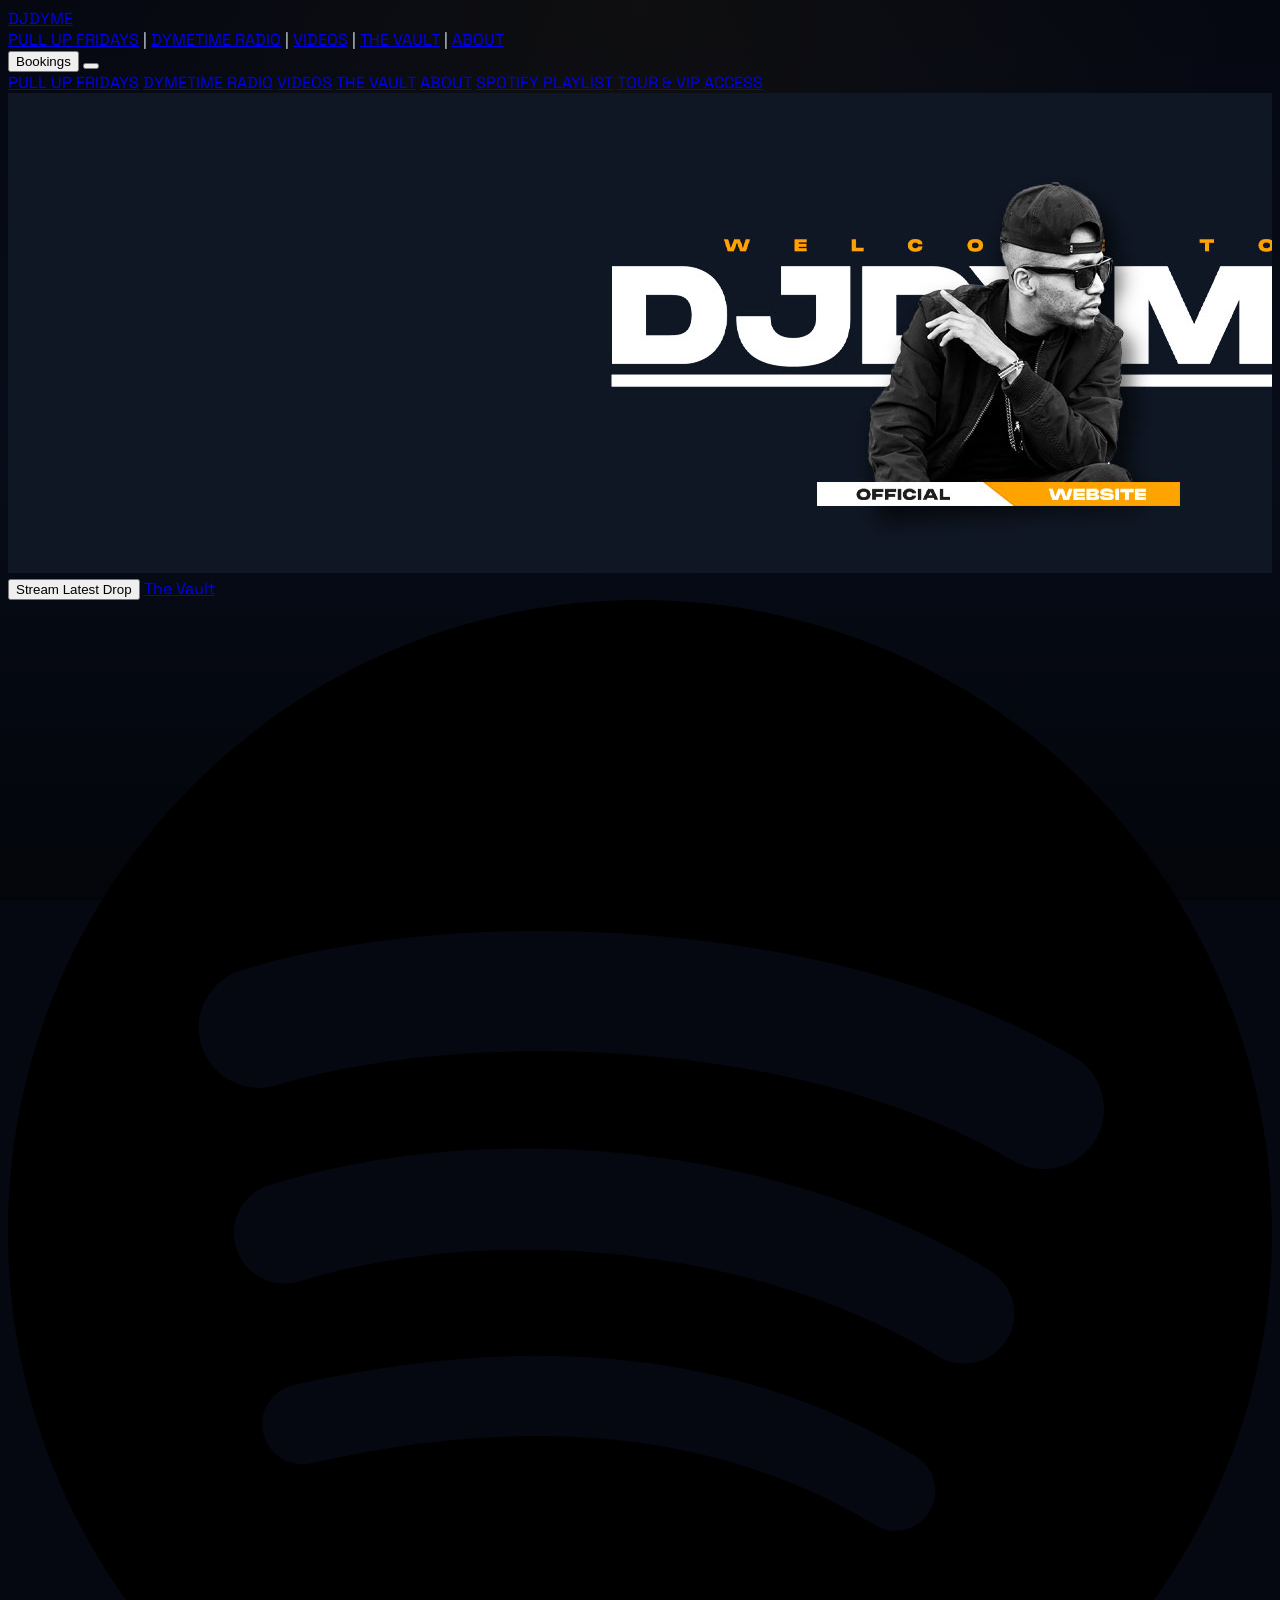
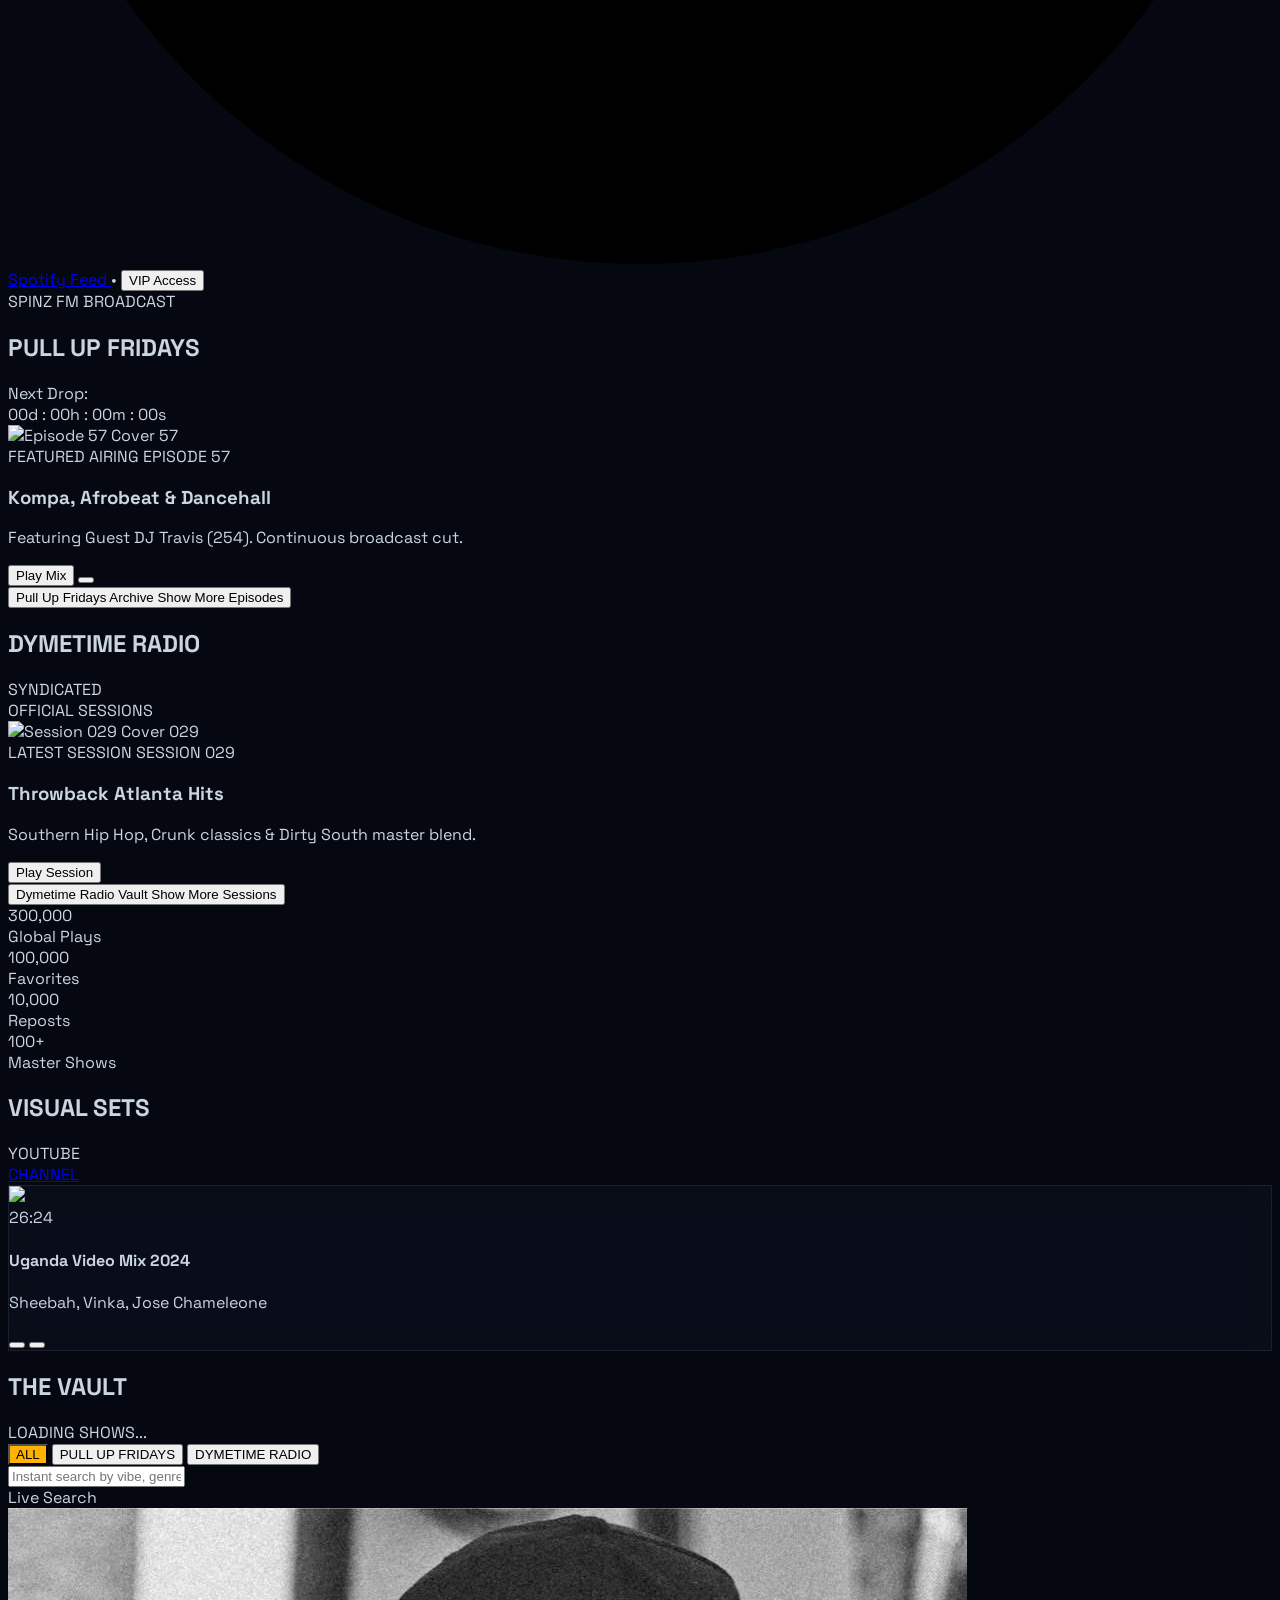
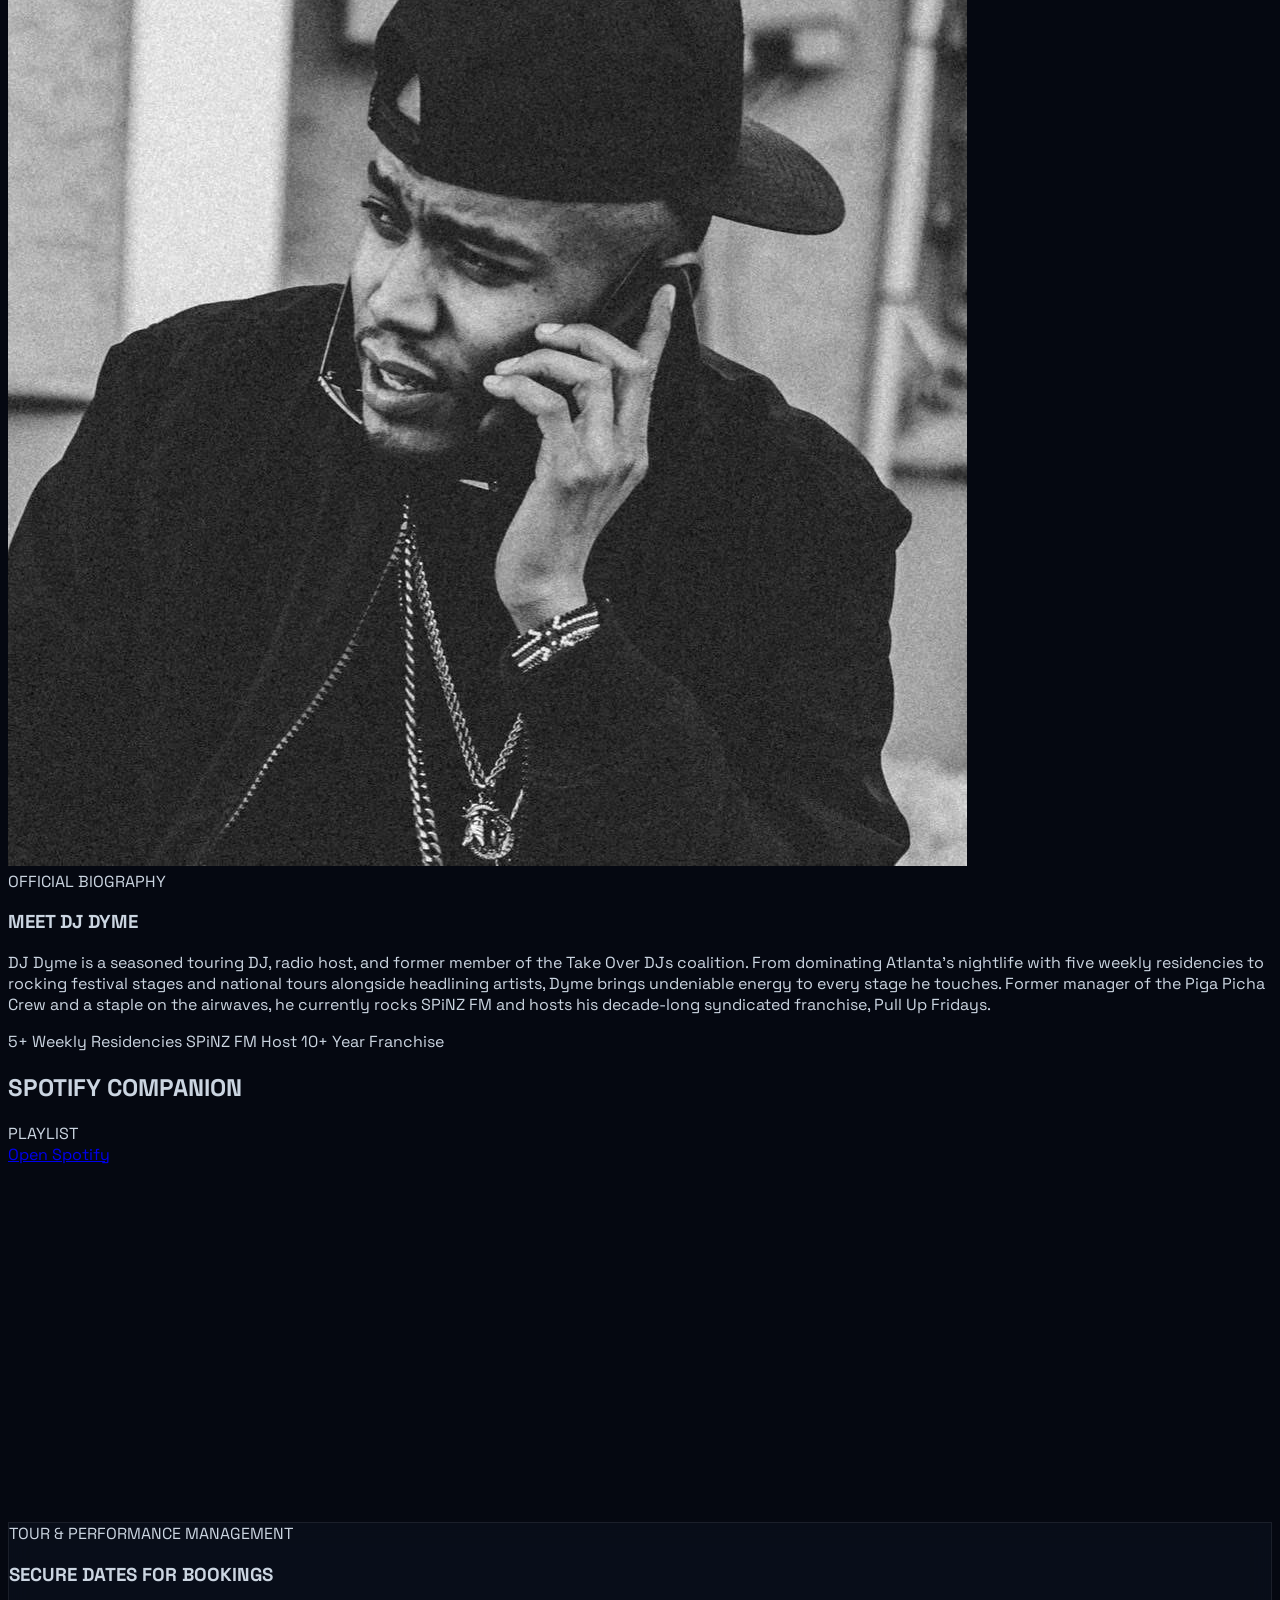
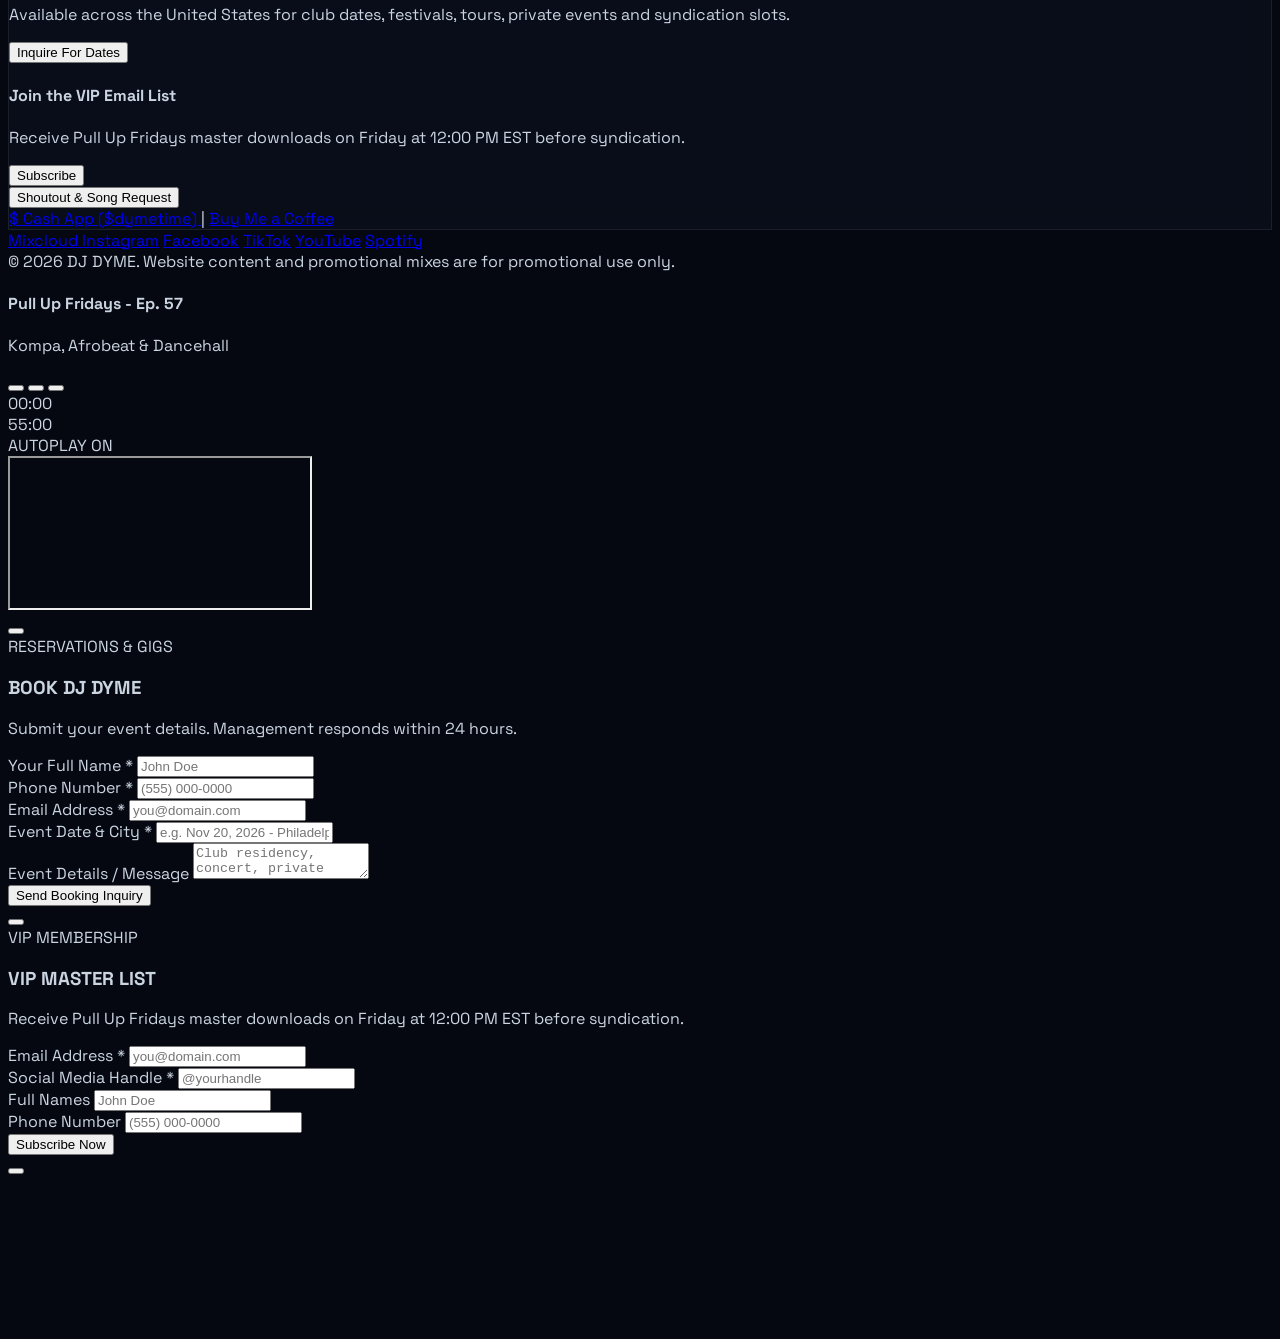
==== commit a66262ec: "Update DJ name in footer copyright notice" ====
--- a/index.html
+++ b/index.html
@@ -581,7 +581,7 @@
     </div>
 
     <div class="text-[10px] font-mono text-slate-400 tracking-widest uppercase">
-      © 2026 DJ Name. Website content and promotional mixes are for promotional use only.
+      © 2026 DJ DYME. Website content and promotional mixes are for promotional use only.
     </div>
   </footer>
 
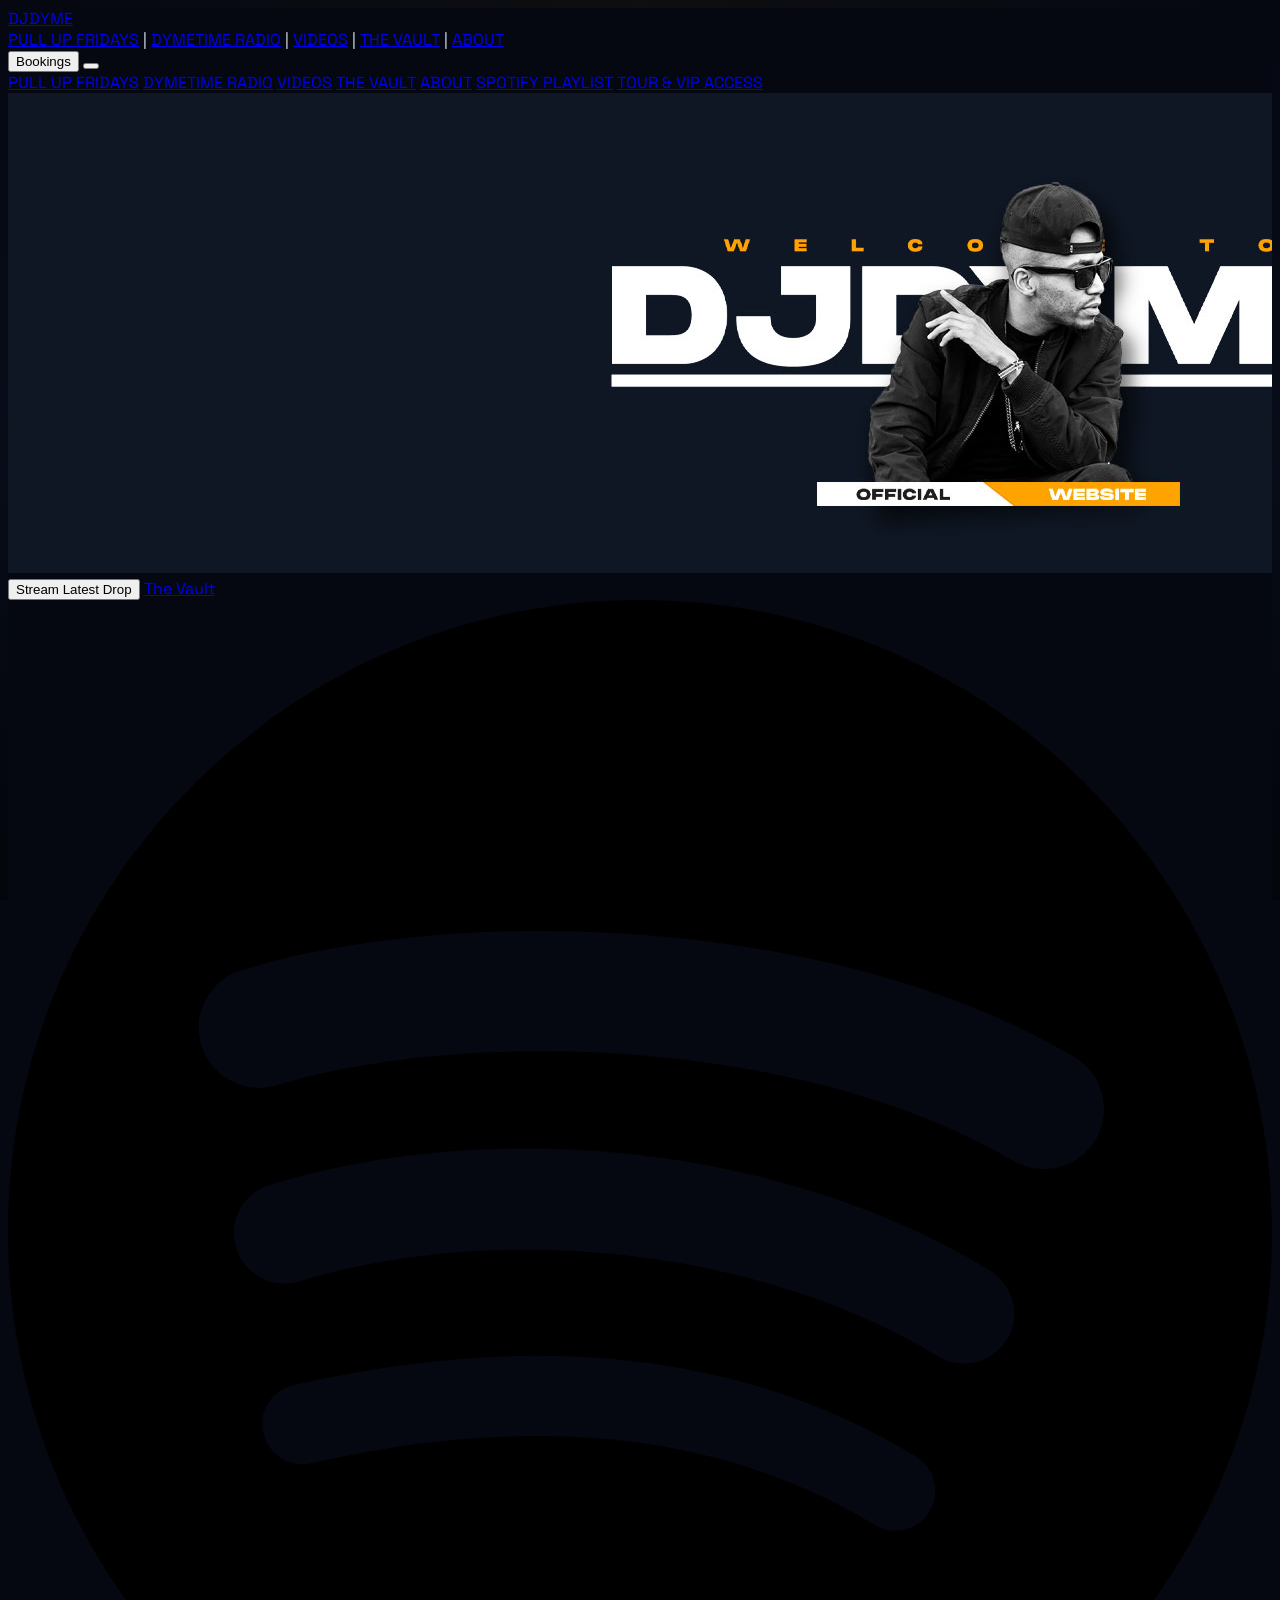
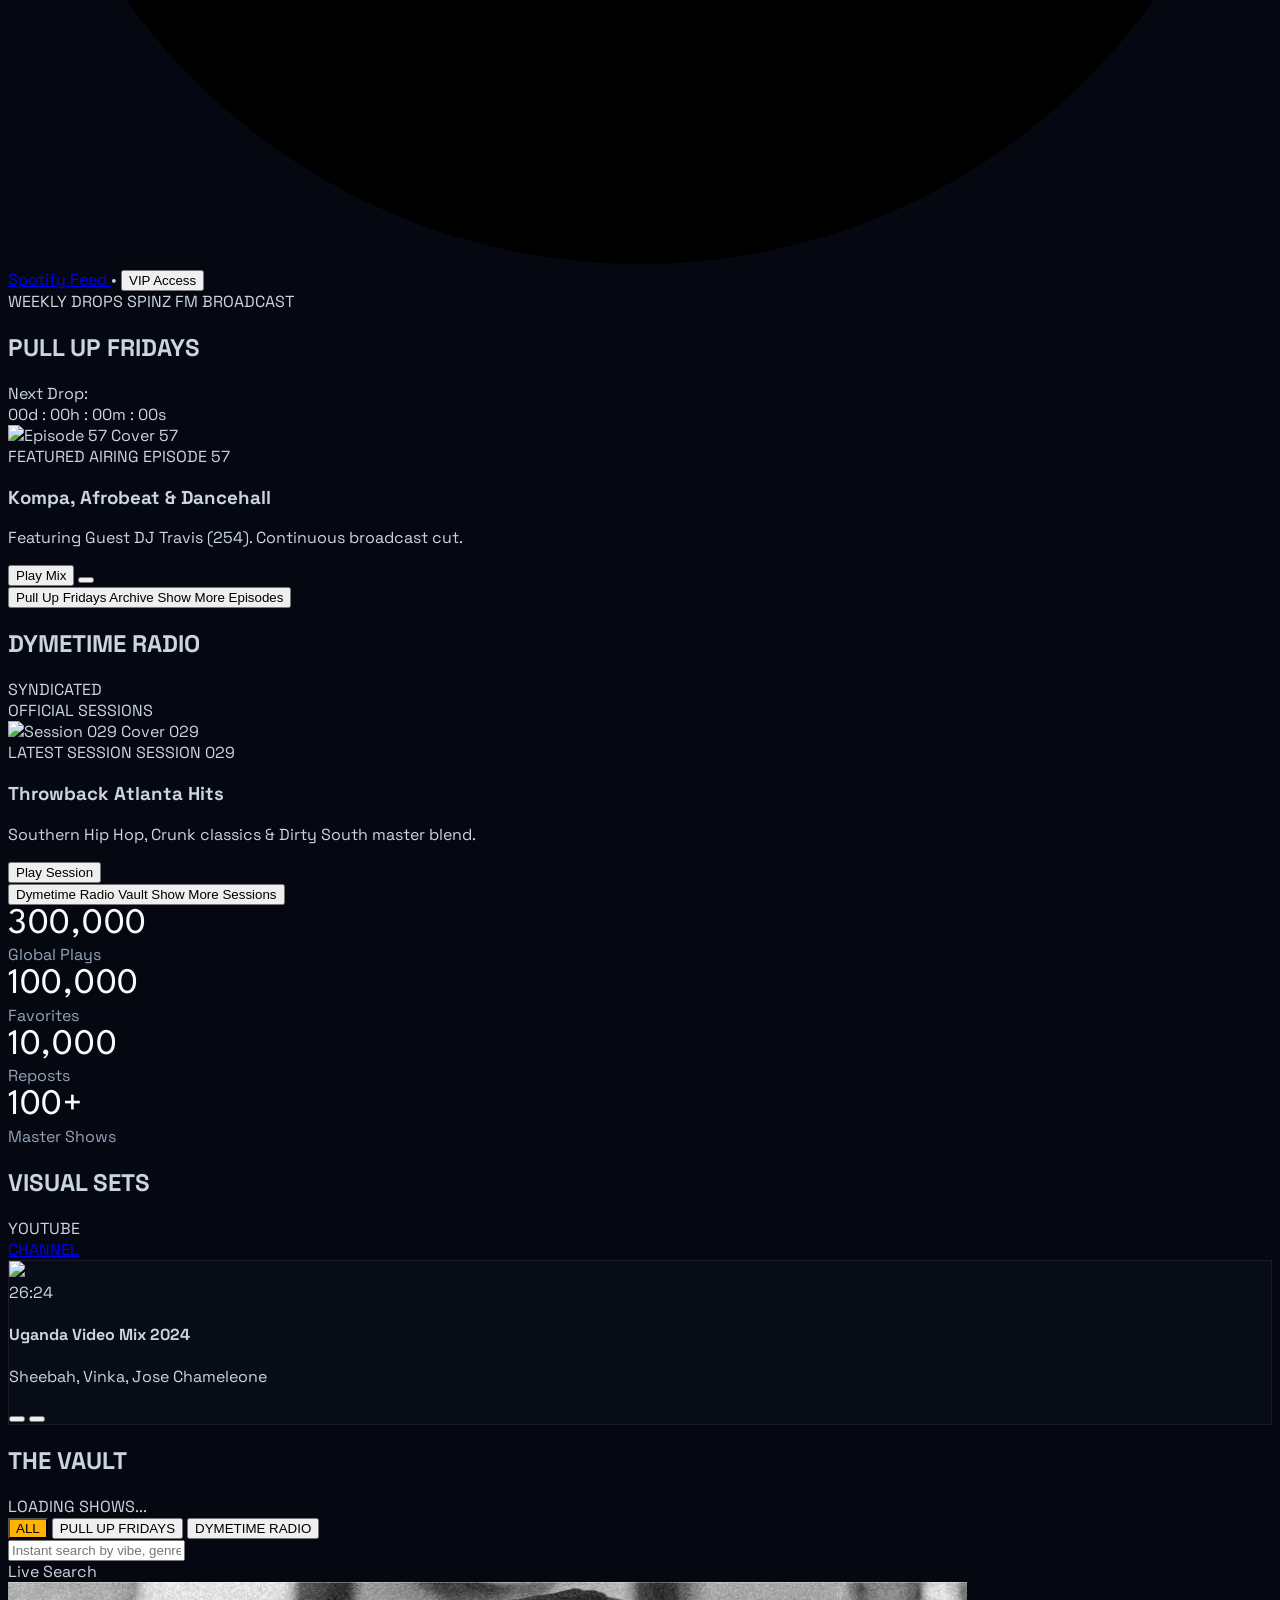
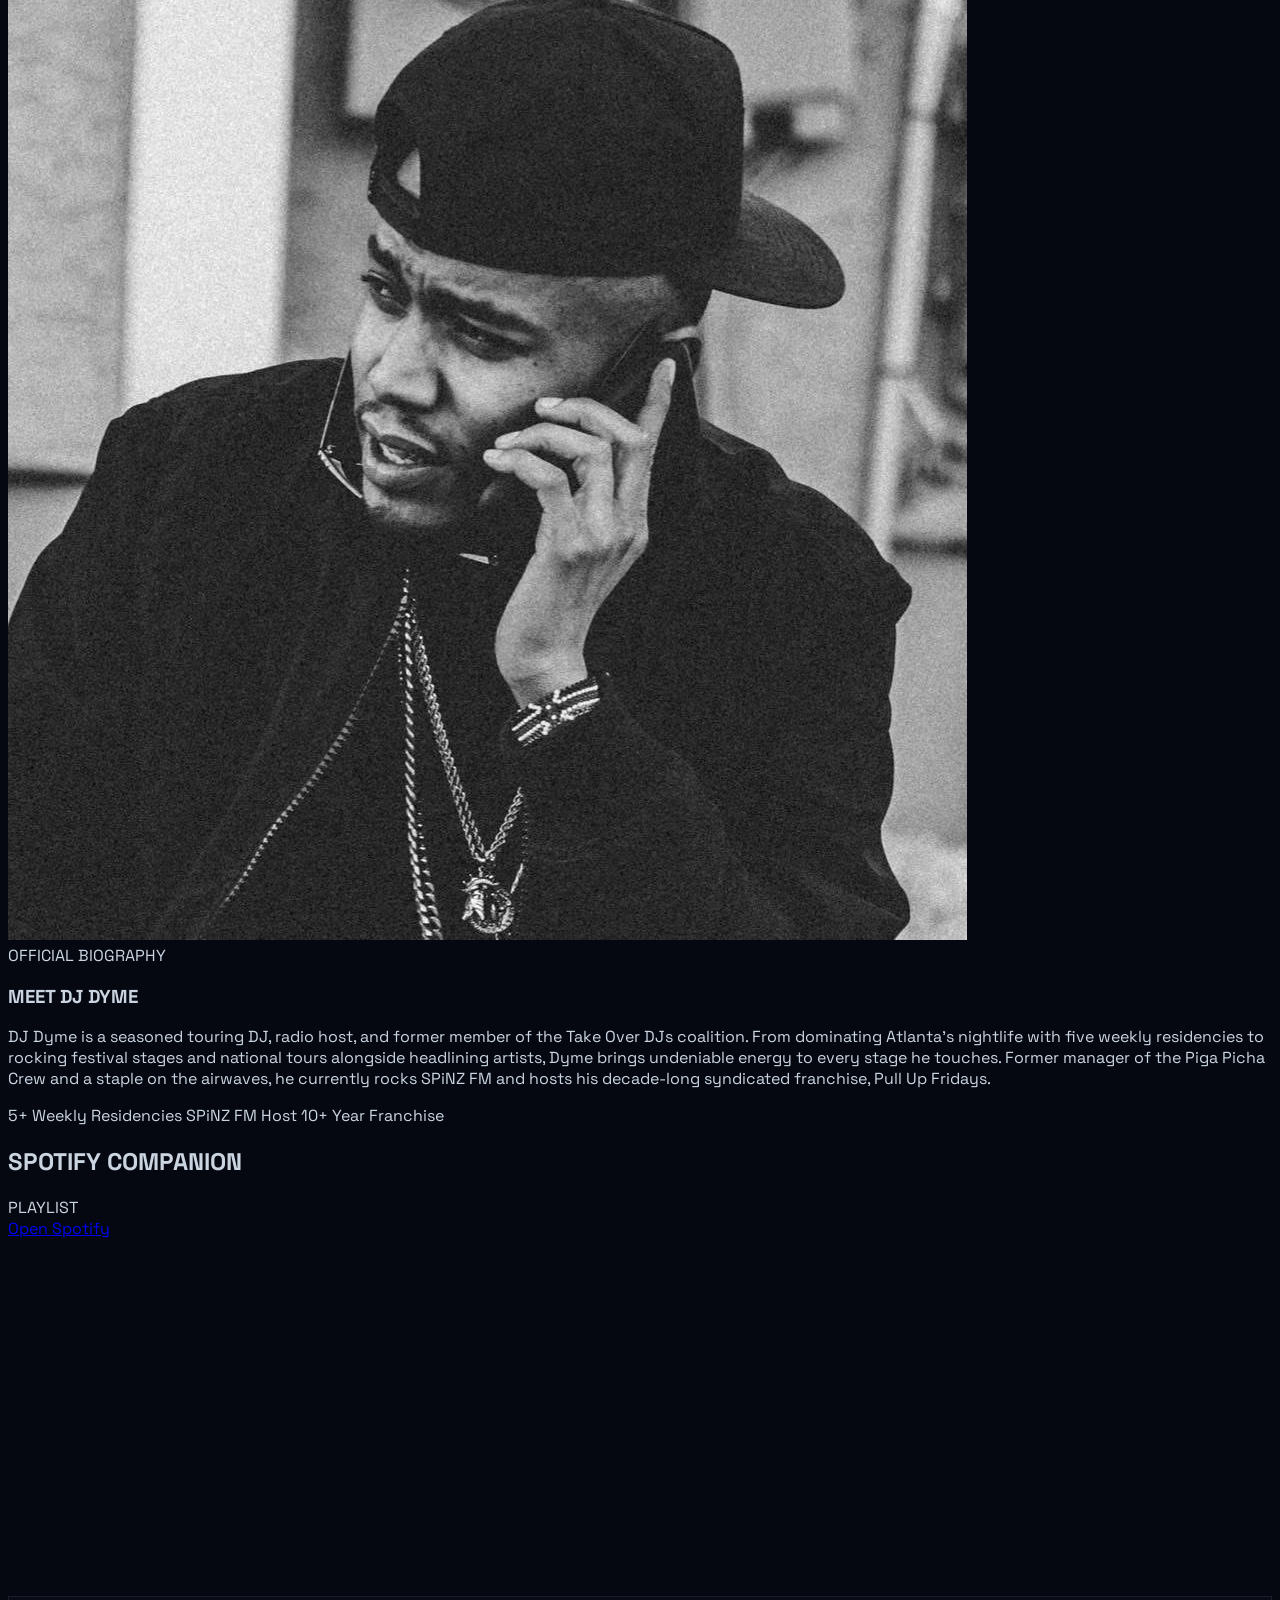
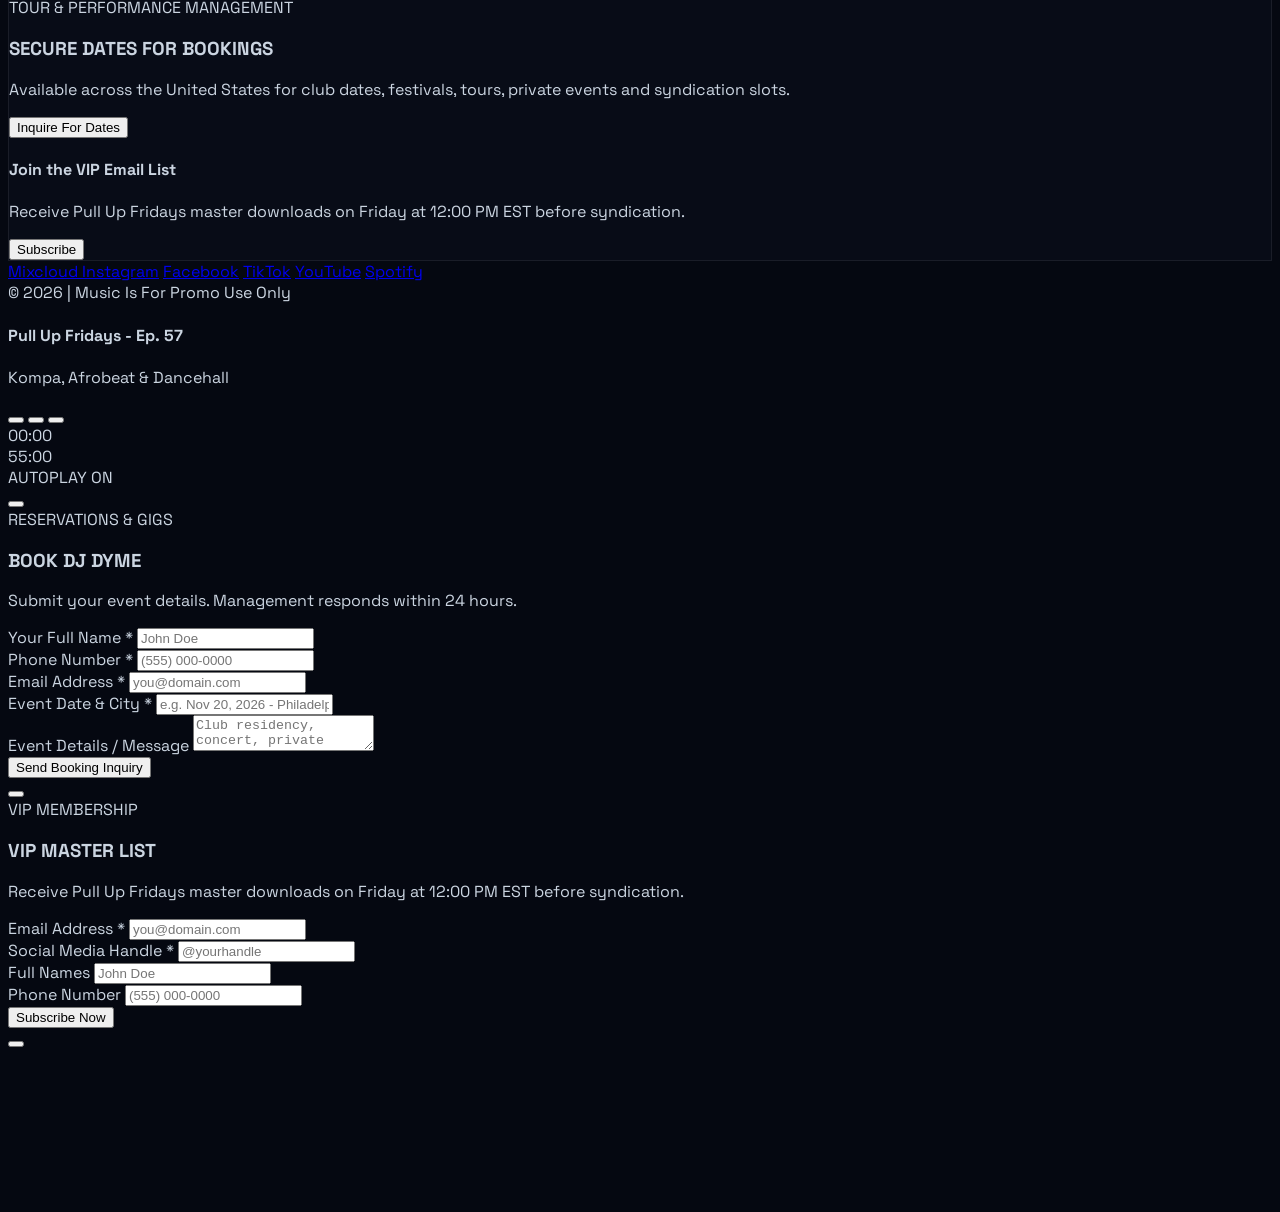
==== commit 1902ce3f: "Update print statement from 'Hello' to 'Goodbye'" ====
--- a/index.html
+++ b/index.html
@@ -1,5 +1,5 @@
 <!DOCTYPE html>
-<html lang="en" class="scroll-smooth overflow-x-hidden max-w-full">
+<html lang="en" class="scroll-smooth">
 <head>
   <meta charset="UTF-8">
   <meta name="viewport" content="width=device-width, initial-scale=1.0, maximum-scale=1.0, user-scalable=no">
@@ -9,15 +9,15 @@
 
   <meta property="og:type" content="website">
   <meta property="og:site_name" content="DJ DYME | The Turn Up King">
-  <meta property="og:url" content="https://djdyme.vercel.app/">
+  <meta property="og:url" content="https://djdyme.com/">
   <meta property="og:title" content="DJ DYME | The Turn Up King">
   <meta property="og:description" content="DJ DYME | The Turn Up King. You know what time it is — it's Dymetime.">
-  <meta property="og:image" content="https://djdyme.vercel.app/images/dymebanner26.jpg">
+  <meta property="og:image" content="https://djdyme.com/images/dymebanner26.jpg">
 
   <meta name="twitter:card" content="summary_large_image">
   <meta name="twitter:title" content="DJ DYME | The Turn Up King">
   <meta name="twitter:description" content="DJ DYME | The Turn Up King. You know what time it is — it's Dymetime.">
-  <meta name="twitter:image" content="https://djdyme.vercel.app/images/dymebanner26.jpg">
+  <meta name="twitter:image" content="https://djdyme.com/images/dymebanner26.jpg">
 
   <link rel="preconnect" href="https://fonts.googleapis.com">
   <link rel="preconnect" href="https://fonts.gstatic.com" crossorigin>
@@ -45,7 +45,7 @@
             display: ['Montserrat', 'sans-serif'],
             sans: ['Space Grotesk', 'sans-serif'],
             mono: ['JetBrains Mono', 'monospace'],
-            hanson: ['Hanson', 'Syne', '"Cabinet Grotesk"', 'Montserrat', 'sans-serif'],
+            hanson: ['Hanson', 'Avantgarde', 'League Spartan', 'Montserrat', 'sans-serif'],
           }
         }
       }
@@ -55,42 +55,27 @@
   <style>
     @font-face {
       font-family: 'Hanson';
-      src: local('Hanson Bold'), local('Hanson'), local('Hanson-Bold'),
+      src: local('Hanson Bold'), local('Hanson'),
            url('https://fonts.cdnfonts.com/s/72224/Hanson-Bold.woff') format('woff');
       font-weight: 700 900;
       font-style: normal;
       font-display: swap;
     }
 
-    * {
-      scrollbar-width: thin;
-      scrollbar-color: #FFB300 #050811;
-    }
-
-    ::-webkit-scrollbar {
-      width: 6px;
-      height: 6px;
-      -webkit-appearance: none;
-    }
-    ::-webkit-scrollbar-track {
-      background: #050811;
-    }
-    ::-webkit-scrollbar-thumb {
-      background-color: #FFB300;
-      border-radius: 9999px;
-      border: 1px solid #050811;
-    }
-
     html, body {
       max-width: 100vw;
       overflow-x: hidden;
-    }
-
-    body {
       background-color: #050811;
       color: #cbd5e1;
       font-family: 'Space Grotesk', sans-serif;
-    }
+      scrollbar-color: #FFB300 #050811;
+      scrollbar-width: thin;
+    }
+
+    ::-webkit-scrollbar { width: 5px; height: 5px; }
+    ::-webkit-scrollbar-track { background: #050811; }
+    ::-webkit-scrollbar-thumb { background: #FFB300; border-radius: 4px; }
+    ::-webkit-scrollbar-thumb:hover { background: #FFD54F; }
 
     .ambient-backdrop {
       position: fixed;
@@ -132,11 +117,13 @@
     }
 
     .depth-card {
-      background: rgba(11, 16, 29, 0.7) !important;
+      background: rgba(11, 16, 29, 0.65) !important;
       backdrop-filter: blur(12px) !important;
       -webkit-backdrop-filter: blur(12px) !important;
-      border: 1px solid rgba(255, 255, 255, 0.08);
+      border: 1px solid rgba(255, 255, 255, 0.07);
       transition: all 0.2s ease;
+      box-sizing: border-box;
+      max-width: 100%;
     }
     .depth-card:hover {
       border-color: rgba(255, 179, 0, 0.35);
@@ -144,7 +131,7 @@
 
     .vault-item.active-playing {
       border-color: #FFB300 !important;
-      background: rgba(255, 179, 0, 0.14) !important;
+      background: rgba(255, 179, 0, 0.12) !important;
       box-shadow: 0 0 18px rgba(255, 179, 0, 0.25) !important;
     }
     .vault-item.active-playing .vault-stream-tag {
@@ -152,9 +139,22 @@
       color: #000000 !important;
       font-weight: 800 !important;
     }
+
+    .stat-val {
+      font-family: 'Hanson', 'Avantgarde', 'League Spartan', sans-serif !important;
+      font-size: clamp(1.4rem, 5.5vw, 2.25rem);
+      line-height: 1.1;
+      color: #F8FAFC !important;
+      text-shadow: none !important;
+      animation: none !important;
+      letter-spacing: 0.02em;
+    }
+    .stat-lbl {
+      color: #94A3B8 !important;
+    }
   </style>
 </head>
-<body class="min-h-screen flex flex-col justify-between selection:bg-[#FFB300] selection:text-black pb-32 max-w-full overflow-x-hidden">
+<body class="min-h-screen flex flex-col justify-between selection:bg-[#FFB300] selection:text-black pb-32">
 
   <div class="ambient-backdrop"></div>
 
@@ -188,7 +188,7 @@
       </div>
     </div>
 
-    <!-- Mobile Drawer -->
+    <!-- Mobile Drawer Navigation -->
     <div id="mobile-menu" class="hidden md:hidden border-t border-white/[0.08] bg-[#050811]/98 px-5 py-3 space-y-2 text-xs font-mono tracking-wider text-slate-200">
       <a href="#pull-up-fridays" onclick="toggleMobileMenu()" class="block py-1 hover:text-[#FFD54F]">PULL UP FRIDAYS</a>
       <a href="#dymetime-radio" onclick="toggleMobileMenu()" class="block py-1 hover:text-[#FFD54F]">DYMETIME RADIO</a>
@@ -200,8 +200,8 @@
     </div>
   </header>
 
-  <!-- BANNER & COMPACT ACTION RACK -->
-  <section class="max-w-5xl mx-auto px-4 sm:px-6 pt-4 pb-1 w-full">
+  <!-- BANNER & ACTION BAR -->
+  <section class="max-w-5xl mx-auto px-4 sm:px-6 pt-4 pb-1 w-full box-border">
     <div class="w-full aspect-[4/1] rounded-xl overflow-hidden border border-white/10 shadow-xl bg-[#0b101d] relative group">
       <img src="images/dymebanner26.jpg" 
            alt="DJ DYME" 
@@ -209,17 +209,17 @@
            onerror="if(!this.t1){this.t1=true;this.src='dymebanner26.jpg';}else if(!this.t2){this.t2=true;this.src='images/djdymebanner26.png';}else{this.src='djdymebanner26.png';}">
     </div>
 
-    <!-- COMMAND BAR -->
-    <div class="mt-3 grid grid-cols-2 gap-2 sm:flex sm:items-center sm:justify-between pb-2.5 border-b border-white/[0.08] w-full">
+    <!-- COMMAND BAR: Stream Latest Drop -->
+    <div class="mt-3 grid grid-cols-2 gap-2 sm:flex sm:items-center sm:justify-between pb-2.5 border-b border-white/[0.08]">
       <div class="contents sm:flex sm:items-center sm:gap-2">
-        <button id="hero-latest-btn" onclick="playMixcloud('spinz-fm-pull-up-fridays-57-kompa-afrobeat-dancehall-w-guest-dj-travis-254', 'Pull Up Fridays - Ep. 57', 'Kompa, Afrobeat & Dancehall')" class="h-9 px-2 sm:px-3.5 rounded-md bg-[#FFB300] hover:bg-[#FFD54F] text-black font-display font-black text-[10px] sm:text-[11px] uppercase tracking-wider transition flex items-center justify-center gap-1.5 shadow-[0_0_12px_rgba(255,179,0,0.25)] min-w-0">
+        <button id="hero-latest-btn" onclick="playMixcloud('spinz-fm-pull-up-fridays-57-kompa-afrobeat-dancehall-w-guest-dj-travis-254', 'Pull Up Fridays - Ep. 57', 'Kompa, Afrobeat & Dancehall', 'puf')" class="h-9 px-2 sm:px-3.5 rounded-md bg-[#FFB300] hover:bg-[#FFD54F] text-black font-display font-black text-[9.5px] sm:text-[11px] uppercase tracking-wider transition flex items-center justify-center gap-1.5 shadow-[0_0_12px_rgba(255,179,0,0.25)] min-w-0">
           <i data-lucide="play" class="w-3.5 h-3.5 fill-current shrink-0"></i>
-          <span class="truncate">Stream Latest Drop</span>
+          <span class="whitespace-nowrap overflow-hidden text-ellipsis">Stream Latest Drop</span>
         </button>
 
-        <a href="#mix-vault" class="h-9 px-2 sm:px-3.5 rounded-md bg-white/[0.04] hover:bg-white/10 border border-white/10 text-slate-200 hover:text-white font-mono text-[10px] sm:text-[11px] uppercase tracking-wider transition flex items-center justify-center gap-1.5 min-w-0">
+        <a href="#mix-vault" class="h-9 px-2 sm:px-3.5 rounded-md bg-white/[0.04] hover:bg-white/10 border border-white/10 text-slate-200 hover:text-white font-mono text-[9.5px] sm:text-[11px] uppercase tracking-wider transition flex items-center justify-center gap-1.5 min-w-0">
           <i data-lucide="folder-lock" class="w-3.5 h-3.5 text-red-500 shrink-0"></i>
-          <span class="truncate">The Vault</span>
+          <span class="whitespace-nowrap overflow-hidden text-ellipsis">The Vault</span>
         </a>
       </div>
 
@@ -234,20 +234,24 @@
     </div>
   </section>
 
-  <!-- MAIN TEMPLATE -->
-  <main class="max-w-5xl mx-auto px-4 sm:px-6 py-2 space-y-12 w-full">
+  <!-- MAIN CONTENT -->
+  <main class="max-w-5xl mx-auto px-4 sm:px-6 py-2 space-y-12 w-full box-border">
 
     <!-- 01 // PULL UP FRIDAYS -->
     <section id="pull-up-fridays" class="space-y-3 w-full">
       <div class="flex flex-col sm:flex-row sm:items-center justify-between gap-2 pb-2">
         <div>
           <div class="flex flex-wrap items-center gap-2 mb-1.5">
-            <span class="inline-flex items-center gap-1.5 px-3 py-1 rounded bg-white/[0.04] text-slate-300 border border-white/10 text-[10px] font-mono uppercase font-semibold tracking-wider">
-              <i data-lucide="radio" class="w-3 h-3 text-[#FFB300]"></i>
+            <span class="inline-flex items-center gap-1.5 px-2.5 py-0.5 rounded bg-[#FFB300]/15 text-[#FFB300] border border-[#FFB300]/30 text-[9px] font-mono uppercase font-bold tracking-wider">
+              <span class="w-1.5 h-1.5 rounded-full bg-[#FFB300] animate-pulse"></span>
+              WEEKLY DROPS
+            </span>
+            <span class="inline-flex items-center gap-1 px-2.5 py-0.5 rounded bg-white/[0.04] text-slate-300 border border-white/10 text-[9px] font-mono uppercase font-semibold tracking-wider">
+              <i data-lucide="radio" class="w-2.5 h-2.5 text-[#FFB300]"></i>
               SPINZ FM BROADCAST
             </span>
           </div>
-          <h2 class="text-lg sm:text-xl font-display font-black text-white tracking-wide">PULL UP FRIDAYS</h2>
+          <h2 class="text-xl sm:text-2xl font-display font-black text-white tracking-wide">PULL UP FRIDAYS</h2>
         </div>
 
         <div class="flex items-center gap-2 text-[10px] font-mono text-slate-400 self-start sm:self-auto">
@@ -258,26 +262,26 @@
         </div>
       </div>
 
-      <!-- Featured Mix Anchor -->
-      <div id="puf-featured-card" class="p-4 sm:p-5 rounded-xl bg-gradient-to-r from-[#0e1628] to-[#090f1d] border-2 border-[#FFB300]/50 shadow-[0_4px_24px_rgba(255,179,0,0.15)] flex flex-col sm:flex-row sm:items-center justify-between gap-4 w-full">
-        <div class="flex items-center gap-3.5 min-w-0">
-          <div id="puf-featured-num-box" class="w-16 h-16 sm:w-20 sm:h-20 shrink-0 rounded-lg bg-black border border-[#FFB300]/50 overflow-hidden flex items-center justify-center cursor-pointer hover:border-[#FFB300] transition relative group" onclick="playMixcloud('spinz-fm-pull-up-fridays-57-kompa-afrobeat-dancehall-w-guest-dj-travis-254', 'Pull Up Fridays - Ep. 57', 'Kompa, Afrobeat & Dancehall')">
+      <!-- Featured Mix Card -->
+      <div id="puf-featured-card" class="p-3.5 sm:p-5 rounded-xl bg-gradient-to-r from-[#0e1628] to-[#090f1d] border-2 border-[#FFB300]/50 shadow-[0_4px_24px_rgba(255,179,0,0.15)] flex flex-col sm:flex-row sm:items-center justify-between gap-3 sm:gap-4 max-w-full box-border">
+        <div class="flex items-center gap-3 sm:gap-3.5 min-w-0">
+          <div id="puf-featured-num-box" class="w-14 h-14 sm:w-20 sm:h-20 shrink-0 rounded-lg bg-black border border-[#FFB300]/50 overflow-hidden flex items-center justify-center cursor-pointer hover:border-[#FFB300] transition relative group" onclick="playMixcloud('spinz-fm-pull-up-fridays-57-kompa-afrobeat-dancehall-w-guest-dj-travis-254', 'Pull Up Fridays - Ep. 57', 'Kompa, Afrobeat & Dancehall', 'puf')">
             <img id="puf-featured-art" src="" alt="Episode 57 Cover" class="w-full h-full object-cover hidden" />
-            <span id="puf-featured-num" class="font-display font-black text-2xl sm:text-3xl text-[#FFB300]">57</span>
-          </div>
-          <div class="min-w-0 space-y-0.5">
+            <span id="puf-featured-num" class="font-display font-black text-xl sm:text-3xl text-[#FFB300]">57</span>
+          </div>
+          <div class="min-w-0 flex-1 space-y-0.5">
             <div class="flex items-center gap-2">
               <span class="px-1.5 py-0.5 rounded bg-[#FFB300] text-black font-mono font-extrabold text-[8px] uppercase tracking-wider">FEATURED AIRING</span>
               <span id="puf-featured-tag" class="text-[9px] font-mono text-slate-400">EPISODE 57</span>
             </div>
-            <h3 id="puf-featured-title" class="text-base sm:text-lg font-display font-black text-white truncate">Kompa, Afrobeat & Dancehall</h3>
+            <h3 id="puf-featured-title" class="text-sm sm:text-lg font-display font-black text-white truncate">Kompa, Afrobeat & Dancehall</h3>
             <p id="puf-featured-desc" class="text-xs text-slate-300 truncate">Featuring Guest DJ Travis (254). Continuous broadcast cut.</p>
           </div>
         </div>
 
         <div class="flex items-center gap-2 shrink-0 w-full sm:w-auto">
-          <button id="puf-featured-btn" data-slug="spinz-fm-pull-up-fridays-57-kompa-afrobeat-dancehall-w-guest-dj-travis-254" onclick="playMixcloud('spinz-fm-pull-up-fridays-57-kompa-afrobeat-dancehall-w-guest-dj-travis-254', 'Pull Up Fridays - Ep. 57', 'Kompa, Afrobeat & Dancehall')" class="h-9 flex-1 sm:flex-initial px-4 rounded-md bg-[#FFB300] hover:bg-[#FFD54F] text-black font-display font-black text-[11px] uppercase tracking-wider transition flex items-center justify-center gap-1.5 shadow-[0_0_12px_rgba(255,179,0,0.3)]">
-            <i data-lucide="play" class="btn-play-icon w-3.5 h-3.5 fill-current"></i> <span class="btn-play-text">Play Mix</span>
+          <button id="puf-featured-btn" onclick="playMixcloud('spinz-fm-pull-up-fridays-57-kompa-afrobeat-dancehall-w-guest-dj-travis-254', 'Pull Up Fridays - Ep. 57', 'Kompa, Afrobeat & Dancehall', 'puf')" class="h-9 flex-1 sm:flex-initial px-4 rounded-md bg-[#FFB300] hover:bg-[#FFD54F] text-black font-display font-black text-[11px] uppercase tracking-wider transition flex items-center justify-center gap-1.5 shadow-[0_0_12px_rgba(255,179,0,0.3)]">
+            <i data-lucide="play" class="w-3.5 h-3.5 fill-current"></i> Play Mix
           </button>
           <button onclick="triggerDownloadGate('Pull Up Fridays - Ep. 57')" class="h-9 px-3 rounded-md bg-white/5 hover:bg-white/10 border border-white/10 text-slate-300 hover:text-[#FFB300] transition flex items-center justify-center shrink-0" title="Download Master File">
             <i data-lucide="download" class="w-3.5 h-3.5"></i>
@@ -285,17 +289,17 @@
         </div>
       </div>
 
-      <div id="puf-desktop-grid" class="hidden sm:grid sm:grid-cols-2 md:grid-cols-3 gap-2.5 w-full"></div>
+      <div id="puf-desktop-grid" class="hidden sm:grid sm:grid-cols-2 md:grid-cols-3 gap-2.5"></div>
       <div id="puf-mobile-grid" class="grid sm:hidden grid-cols-1 gap-2 w-full"></div>
 
       <div id="puf-archive-drawer" class="drawer-collapse w-full">
-        <div class="drawer-inner pt-2 w-full">
-          <div id="puf-desktop-drawer-grid" class="hidden sm:grid sm:grid-cols-2 md:grid-cols-3 gap-2.5 w-full"></div>
+        <div class="drawer-inner pt-2">
+          <div id="puf-desktop-drawer-grid" class="hidden sm:grid sm:grid-cols-2 md:grid-cols-3 gap-2.5"></div>
           <div id="puf-mobile-drawer-grid" class="grid sm:hidden grid-cols-1 gap-2 w-full"></div>
         </div>
       </div>
 
-      <div id="puf-toggle-container" class="pt-1 w-full">
+      <div id="puf-toggle-container" class="pt-1">
         <button onclick="toggleArchiveDrawer('puf-archive-drawer', 'puf-toggle-text', 'puf-icon')" class="w-full flex items-center justify-between py-2 border-y border-white/10 hover:border-[#FFB300]/40 text-slate-400 hover:text-white transition group">
           <span class="text-[9px] font-mono tracking-widest uppercase text-slate-500">Pull Up Fridays Archive</span>
           <span id="puf-toggle-text" class="text-[11px] font-mono font-bold text-[#FFB300] tracking-wider uppercase group-hover:underline">Show More Episodes</span>
@@ -308,46 +312,46 @@
     <section id="dymetime-radio" class="space-y-3 w-full">
       <div class="flex items-baseline justify-between pb-2">
         <div class="flex items-center gap-2.5">
-          <h2 class="text-lg sm:text-xl font-display font-black text-white tracking-wide">DYMETIME RADIO</h2>
+          <h2 class="text-xl sm:text-2xl font-display font-black text-white tracking-wide">DYMETIME RADIO</h2>
           <span class="text-[9px] font-mono text-[#FFB300] uppercase tracking-widest font-bold">SYNDICATED</span>
         </div>
-        <span class="hidden sm:inline-block text-[9px] font-mono text-slate-500 uppercase tracking-widest">OFFICIAL SESSIONS</span>
-      </div>
-
-      <!-- Featured Radio Anchor -->
-      <div id="radio-featured-card" class="p-4 sm:p-5 rounded-xl bg-gradient-to-r from-[#0e1628] to-[#090f1d] border-2 border-[#FFD54F]/50 shadow-[0_4px_24px_rgba(255,213,79,0.12)] flex flex-col sm:flex-row sm:items-center justify-between gap-4 w-full">
-        <div class="flex items-center gap-3.5 min-w-0">
-          <div id="radio-featured-num-box" class="w-16 h-16 sm:w-20 sm:h-20 shrink-0 rounded-lg bg-black border border-[#FFD54F]/50 overflow-hidden flex items-center justify-center cursor-pointer hover:border-[#FFD54F] transition relative group" onclick="playMixcloud('dymetime-radio-29-throwback-atlanta-hits', 'Dymetime Radio - 029', 'Throwback Atlanta Hits')">
+        <span class="hidden sm:block text-[9px] font-mono text-slate-500 uppercase tracking-widest">OFFICIAL SESSIONS</span>
+      </div>
+
+      <!-- Featured Radio Card -->
+      <div id="radio-featured-card" class="p-3.5 sm:p-5 rounded-xl bg-gradient-to-r from-[#0e1628] to-[#090f1d] border-2 border-[#FFD54F]/50 shadow-[0_4px_24px_rgba(255,213,79,0.12)] flex flex-col sm:flex-row sm:items-center justify-between gap-3 sm:gap-4 max-w-full box-border">
+        <div class="flex items-center gap-3 sm:gap-3.5 min-w-0">
+          <div id="radio-featured-num-box" class="w-14 h-14 sm:w-20 sm:h-20 shrink-0 rounded-lg bg-black border border-[#FFD54F]/50 overflow-hidden flex items-center justify-center cursor-pointer hover:border-[#FFD54F] transition relative group" onclick="playMixcloud('dymetime-radio-29-throwback-atlanta-hits', 'Dymetime Radio - 029', 'Throwback Atlanta Hits', 'radio')">
             <img id="radio-featured-art" src="" alt="Session 029 Cover" class="w-full h-full object-cover hidden" />
-            <span id="radio-featured-num" class="font-display font-black text-2xl sm:text-3xl text-[#FFD54F]">029</span>
-          </div>
-          <div class="min-w-0 space-y-0.5">
+            <span id="radio-featured-num" class="font-display font-black text-xl sm:text-3xl text-[#FFD54F]">029</span>
+          </div>
+          <div class="min-w-0 flex-1 space-y-0.5">
             <div class="flex items-center gap-2">
               <span class="px-1.5 py-0.5 rounded bg-[#FFD54F] text-black font-mono font-extrabold text-[8px] uppercase tracking-wider">LATEST SESSION</span>
               <span id="radio-featured-tag" class="text-[9px] font-mono text-slate-400">SESSION 029</span>
             </div>
-            <h3 id="radio-featured-title" class="text-base sm:text-lg font-display font-black text-white truncate">Throwback Atlanta Hits</h3>
+            <h3 id="radio-featured-title" class="text-sm sm:text-lg font-display font-black text-white truncate">Throwback Atlanta Hits</h3>
             <p id="radio-featured-desc" class="text-xs text-slate-300 truncate">Southern Hip Hop, Crunk classics & Dirty South master blend.</p>
           </div>
         </div>
         <div class="w-full sm:w-auto self-end sm:self-center">
-          <button id="radio-featured-btn" data-slug="dymetime-radio-29-throwback-atlanta-hits" onclick="playMixcloud('dymetime-radio-29-throwback-atlanta-hits', 'Dymetime Radio - 029', 'Throwback Atlanta Hits')" class="h-9 w-full sm:w-auto px-4 rounded-md bg-[#FFB300] hover:bg-[#FFD54F] text-black font-display font-black text-[11px] uppercase tracking-wider transition flex items-center justify-center gap-1.5 shadow-[0_0_12px_rgba(255,179,0,0.3)]">
-            <i data-lucide="play" class="btn-play-icon w-3.5 h-3.5 fill-current"></i> <span class="btn-play-text">Play Session</span>
+          <button id="radio-featured-btn" onclick="playMixcloud('dymetime-radio-29-throwback-atlanta-hits', 'Dymetime Radio - 029', 'Throwback Atlanta Hits', 'radio')" class="h-9 w-full sm:w-auto px-4 rounded-md bg-[#FFB300] hover:bg-[#FFD54F] text-black font-display font-black text-[11px] uppercase tracking-wider transition flex items-center justify-center gap-1.5 shadow-[0_0_12px_rgba(255,179,0,0.3)]">
+            <i data-lucide="play" class="w-3.5 h-3.5 fill-current"></i> Play Session
           </button>
         </div>
       </div>
 
-      <div id="radio-desktop-grid" class="hidden sm:grid sm:grid-cols-2 md:grid-cols-3 gap-2.5 w-full"></div>
+      <div id="radio-desktop-grid" class="hidden sm:grid sm:grid-cols-2 md:grid-cols-3 gap-2.5"></div>
       <div id="radio-mobile-grid" class="grid sm:hidden grid-cols-1 gap-2 w-full"></div>
 
       <div id="dymetime-archive-drawer" class="drawer-collapse w-full">
-        <div class="drawer-inner pt-2 w-full">
-          <div id="radio-desktop-drawer-grid" class="hidden sm:grid sm:grid-cols-2 md:grid-cols-3 gap-2.5 w-full"></div>
+        <div class="drawer-inner pt-2">
+          <div id="radio-desktop-drawer-grid" class="hidden sm:grid sm:grid-cols-2 md:grid-cols-3 gap-2.5"></div>
           <div id="radio-mobile-drawer-grid" class="grid sm:hidden grid-cols-1 gap-2 w-full"></div>
         </div>
       </div>
 
-      <div id="radio-toggle-container" class="pt-1 w-full">
+      <div id="radio-toggle-container" class="pt-1">
         <button onclick="toggleArchiveDrawer('dymetime-archive-drawer', 'archive-toggle-text', 'archive-icon')" class="w-full flex items-center justify-between py-2 border-y border-white/10 hover:border-[#FFB300]/40 text-slate-400 hover:text-white transition group">
           <span class="text-[9px] font-mono tracking-widest uppercase text-slate-500">Dymetime Radio Vault</span>
           <span id="archive-toggle-text" class="text-[11px] font-mono font-bold text-[#FFB300] tracking-wider uppercase group-hover:underline">Show More Sessions</span>
@@ -356,30 +360,30 @@
       </div>
     </section>
 
-    <!-- 03 // METRICS (HANSON FONT NUMBERS) -->
+    <!-- 03 // METRICS (SOLID STATIC HANSON WHITE/GREY) -->
     <section id="stats-container" class="border-y border-white/[0.08] py-6 w-full">
       <div class="grid grid-cols-2 sm:grid-cols-4 gap-4 text-center divide-y sm:divide-y-0 sm:divide-x divide-white/[0.08]">
-        <div>
-          <div id="stat-listens" class="text-2xl sm:text-3xl font-hanson text-slate-100 tracking-wide">300,000</div>
-          <div class="text-[9px] font-mono text-slate-400 uppercase tracking-widest mt-0.5 flex items-center justify-center gap-1">
+        <div class="flex flex-col items-center justify-center">
+          <div id="stat-listens" class="stat-val font-hanson">300,000</div>
+          <div class="stat-lbl text-[9px] font-mono uppercase tracking-widest mt-1 flex items-center justify-center gap-1">
             <i data-lucide="headphones" class="w-3 h-3 text-[#FFB300]"></i> Global Plays
           </div>
         </div>
-        <div class="pt-3 sm:pt-0">
-          <div id="stat-favorites" class="text-2xl sm:text-3xl font-hanson text-slate-100 tracking-wide">100,000</div>
-          <div class="text-[9px] font-mono text-slate-400 uppercase tracking-widest mt-0.5 flex items-center justify-center gap-1">
+        <div class="pt-3 sm:pt-0 flex flex-col items-center justify-center">
+          <div id="stat-favorites" class="stat-val font-hanson">100,000</div>
+          <div class="stat-lbl text-[9px] font-mono uppercase tracking-widest mt-1 flex items-center justify-center gap-1">
             <i data-lucide="heart" class="w-3 h-3 text-red-500"></i> Favorites
           </div>
         </div>
-        <div class="pt-3 sm:pt-0">
-          <div id="stat-reposts" class="text-2xl sm:text-3xl font-hanson text-slate-100 tracking-wide">10,000</div>
-          <div class="text-[9px] font-mono text-slate-400 uppercase tracking-widest mt-0.5 flex items-center justify-center gap-1">
+        <div class="pt-3 sm:pt-0 flex flex-col items-center justify-center">
+          <div id="stat-reposts" class="stat-val font-hanson">10,000</div>
+          <div class="stat-lbl text-[9px] font-mono uppercase tracking-widest mt-1 flex items-center justify-center gap-1">
             <i data-lucide="repeat" class="w-3 h-3 text-green-400"></i> Reposts
           </div>
         </div>
-        <div class="pt-3 sm:pt-0">
-          <div id="stat-episodes" class="text-2xl sm:text-3xl font-hanson text-slate-100 tracking-wide">100+</div>
-          <div class="text-[9px] font-mono text-slate-400 uppercase tracking-widest mt-0.5 flex items-center justify-center gap-1">
+        <div class="pt-3 sm:pt-0 flex flex-col items-center justify-center">
+          <div id="stat-episodes" class="stat-val font-hanson">100+</div>
+          <div class="stat-lbl text-[9px] font-mono uppercase tracking-widest mt-1 flex items-center justify-center gap-1">
             <i data-lucide="radio" class="w-3 h-3 text-[#FFD54F]"></i> Master Shows
           </div>
         </div>
@@ -390,7 +394,7 @@
     <section id="video-mixes" class="space-y-3 w-full">
       <div class="flex items-center justify-between pb-2">
         <div class="flex items-center gap-2">
-          <h2 class="text-lg sm:text-xl font-display font-black text-white tracking-wide">VISUAL SETS</h2>
+          <h2 class="text-xl sm:text-2xl font-display font-black text-white tracking-wide">VISUAL SETS</h2>
           <span class="text-[9px] font-mono text-red-400 tracking-widest uppercase font-bold">YOUTUBE</span>
         </div>
         <a href="https://www.youtube.com/@dymetime" target="_blank" class="text-slate-400 hover:text-white font-mono text-[11px] flex items-center gap-1 transition">
@@ -424,14 +428,14 @@
         </div>
       </div>
 
-      <div id="video-desktop-grid" class="hidden sm:grid sm:grid-cols-2 md:grid-cols-3 gap-3 w-full"></div>
+      <div id="video-desktop-grid" class="hidden sm:grid sm:grid-cols-2 md:grid-cols-3 gap-3"></div>
     </section>
 
-    <!-- 05 // THE VAULT (CONTINUOUS AUDIO QUEUE FULLY WIRED) -->
+    <!-- 05 // THE VAULT (CONTINUOUS PLAYBACK ENGINE: RESTRICTED TO VAULT) -->
     <section id="mix-vault" class="space-y-4 pt-2 w-full">
       <div class="flex flex-col sm:flex-row sm:items-center justify-between gap-3 border-b border-white/10 pb-2.5">
         <div class="flex items-center gap-3">
-          <h2 class="text-lg sm:text-xl font-display font-extrabold text-white tracking-wide">THE VAULT</h2>
+          <h2 class="text-xl sm:text-2xl font-display font-extrabold text-white tracking-wide">THE VAULT</h2>
           <span id="vault-count-badge" class="text-[10px] font-mono text-[#FFB300] bg-[#FFB300]/15 border border-[#FFB300]/30 px-2 py-0.5 rounded-full">LOADING SHOWS...</span>
         </div>
 
@@ -486,7 +490,7 @@
           <h3 class="font-display font-black text-xl text-white tracking-wide">
             MEET DJ DYME
           </h3>
-          <p class="text-xs sm:text-sm text-slate-300 leading-relaxed font-light">
+          <p class="text-xs text-slate-300 leading-relaxed font-light">
             DJ Dyme is a seasoned touring DJ, radio host, and former member of the Take Over DJs coalition. From dominating Atlanta's nightlife with five weekly residencies to rocking festival stages and national tours alongside headlining artists, Dyme brings undeniable energy to every stage he touches. Former manager of the Piga Picha Crew and a staple on the airwaves, he currently rocks SPiNZ FM and hosts his decade-long syndicated franchise, Pull Up Fridays.
           </p>
           <div class="pt-1 flex flex-wrap items-center justify-center md:justify-start gap-2.5 text-[9px] font-mono text-slate-400">
@@ -522,7 +526,7 @@
             <i data-lucide="calendar" class="w-3 h-3"></i> TOUR & PERFORMANCE MANAGEMENT
           </span>
           <h3 class="text-xl sm:text-2xl font-display font-black text-white tracking-tight">SECURE DATES FOR BOOKINGS</h3>
-          <p class="text-xs text-slate-300 font-light">Available across the United States for club dates, festivals, tours, private events and syndication slots.</p>
+          <p class="text-xs text-slate-400 font-light">Available across the United States for club dates, festivals, tours, private events and syndication slots.</p>
         </div>
         <button onclick="openBookingModal()" class="h-9 px-5 rounded-md bg-[#FFB300] hover:bg-[#FFD54F] text-black font-display font-black text-xs uppercase tracking-wider transition shrink-0 flex items-center justify-center gap-1.5 shadow-[0_0_16px_rgba(255,179,0,0.25)]">
           <span>Inquire For Dates</span>
@@ -544,24 +548,6 @@
           <span>Subscribe</span>
           <i data-lucide="arrow-up-right" class="w-3.5 h-3.5"></i>
         </button>
-      </div>
-
-      <!-- ULTRA-SLIM SINGLE-LINE FAN SUPPORT & INTERACTION ROW -->
-      <div class="pt-3 border-t border-white/[0.06] flex flex-wrap items-center justify-between gap-2.5 text-[10px] font-mono text-slate-400">
-        <button onclick="openBookingModal()" class="hover:text-[#FFB300] transition flex items-center gap-1.5 text-left">
-          <i data-lucide="music-2" class="w-3 h-3 text-[#FFB300]"></i>
-          <span>Shoutout & Song Request</span>
-        </button>
-
-        <div class="flex items-center gap-3">
-          <a href="https://cash.app/$dymetime" target="_blank" rel="noopener noreferrer" class="hover:text-[#00D632] transition flex items-center gap-1">
-            <span class="text-[#00D632] font-bold">$</span> Cash App <span class="text-slate-500 hidden sm:inline">($dymetime)</span>
-          </a>
-          <span class="text-slate-600">|</span>
-          <a href="https://buymeacoffee.com/djdyme" target="_blank" rel="noopener noreferrer" class="hover:text-[#FFDD00] transition flex items-center gap-1">
-            <i data-lucide="coffee" class="w-3 h-3 text-[#FFDD00]"></i> Buy Me a Coffee
-          </a>
-        </div>
       </div>
     </section>
 
@@ -581,7 +567,7 @@
     </div>
 
     <div class="text-[10px] font-mono text-slate-400 tracking-widest uppercase">
-      © 2026 DJ DYME. Website content and promotional mixes are for promotional use only.
+      © 2026 | Music Is For Promo Use Only
     </div>
   </footer>
 
@@ -631,9 +617,10 @@
     </div>
   </div>
 
+  <!-- PERSISTENT ACTIVE PLAYER IFRAME -->
   <iframe id="mixcloud-frame" 
           src="https://player-widget.mixcloud.com/widget/iframe/?mini=1&light=0&autoplay=1&feed=%2Fdjdyme%2Fspinz-fm-pull-up-fridays-57-kompa-afrobeat-dancehall-w-guest-dj-travis-254%2F" 
-          class="hidden" 
+          style="position: absolute; width: 1px; height: 1px; opacity: 0.01; left: -9999px; pointer-events: none;" 
           allow="autoplay *; encrypted-media *">
   </iframe>
 
@@ -729,7 +716,7 @@
     </div>
   </div>
 
-  <!-- JAVASCRIPT LOGIC -->
+  <!-- CORE SCRIPT LOGIC -->
   <script>
     lucide.createIcons();
 
@@ -753,504 +740,8 @@
       { slug: 'dymetime-radio-13-throwback-rb-vibes-vol-2-mix', name: 'Dymetime Radio 13 | Throwback R&B Vibes Vol 2' }
     ];
 
-    let playlistQueue = [];
-    let currentTrackIndex = 0;
-    let currentCategoryFilter = 'all';
-    let currentActiveSlug = '';
-
-    function toggleMobileMenu() {
-      const menu = document.getElementById('mobile-menu');
-      menu.classList.toggle('hidden');
-    }
-
-    function openBookingModal() {
-      const modal = document.getElementById('booking-modal');
-      modal.classList.remove('hidden');
-      modal.classList.add('flex');
-    }
-
-    function closeBookingModal() {
-      const modal = document.getElementById('booking-modal');
-      modal.classList.add('hidden');
-      modal.classList.remove('flex');
-    }
-
-    function openVipModal() {
-      const heading = document.getElementById('vip-modal-heading');
-      const sub = document.getElementById('vip-modal-subheading');
-      if (heading) heading.innerText = 'VIP MASTER LIST';
-      if (sub) sub.innerText = 'Receive Pull Up Fridays master downloads on Friday at 12:00 PM EST before syndication.';
-      const modal = document.getElementById('vip-modal');
-      modal.classList.remove('hidden');
-      modal.classList.add('flex');
-    }
-
-    function closeVipModal() {
-      const modal = document.getElementById('vip-modal');
-      modal.classList.add('hidden');
-      modal.classList.remove('flex');
-    }
-
-    function triggerDownloadGate(trackTitle) {
-      const heading = document.getElementById('vip-modal-heading');
-      const sub = document.getElementById('vip-modal-subheading');
-      if (heading) heading.innerText = 'FREE MASTER DOWNLOAD';
-      if (sub) sub.innerText = `Enter your email to unlock high-res broadcast download for: ${trackTitle}`;
-      const modal = document.getElementById('vip-modal');
-      modal.classList.remove('hidden');
-      modal.classList.add('flex');
-    }
-
-    async function handleVipModalSubmit(e) {
-      e.preventDefault();
-
-      const btn = document.getElementById('vip-modal-submit-btn');
-      const form = document.getElementById('vip-popup-form');
-      const email = document.getElementById('vip-modal-email').value;
-      const social = document.getElementById('vip-modal-social').value;
-      const name = document.getElementById('vip-modal-name').value;
-      const phone = document.getElementById('vip-modal-phone').value;
-
-      btn.innerText = 'Subscribing...';
-      btn.disabled = true;
-
-      try {
-        const response = await fetch('https://formsubmit.co/ajax/dymetime@gmail.com', {
-          method: 'POST',
-          headers: { 'Content-Type': 'application/json', 'Accept': 'application/json' },
-          body: JSON.stringify({
-            _subject: `New VIP Subscriber: ${social}`,
-            Email: email,
-            SocialHandle: social,
-            Names: name || 'Not Provided',
-            Phone: phone || 'Not Provided'
-          })
-        });
-
-        const result = await response.json();
-        if (!response.ok || !(result.success === true || result.success === 'true')) {
-          throw new Error('VIP signup failed');
-        }
-
-        alert('Subscribed! Check your inbox for the next master download drop.');
-        form.reset();
-        closeVipModal();
-      } catch (error) {
-        alert('Could not submit signup. Please try again.');
-      } finally {
-        btn.innerText = 'Subscribe Now';
-        btn.disabled = false;
-      }
-    }
-
-    async function handleBookingSubmit(e) {
-      e.preventDefault();
-
-      const btn = document.getElementById('booking-submit-btn');
-      const form = document.getElementById('booking-form');
-      const name = document.getElementById('booking-name').value;
-      const phone = document.getElementById('booking-phone').value;
-      const email = document.getElementById('booking-email').value;
-      const eventDetails = document.getElementById('booking-event').value;
-      const details = document.getElementById('booking-details').value;
-
-      btn.innerText = 'Sending Inquiry...';
-      btn.disabled = true;
-
-      try {
-        const response = await fetch('https://formsubmit.co/ajax/djdyme@gmail.com', {
-          method: 'POST',
-          headers: { 'Content-Type': 'application/json', 'Accept': 'application/json' },
-          body: JSON.stringify({
-            _subject: `New DJ DYME Booking Inquiry from ${name}`,
-            Name: name,
-            Phone: phone,
-            Email: email,
-            Event: eventDetails,
-            Details: details
-          })
-        });
-
-        const result = await response.json();
-        if (!response.ok || !(result.success === true || result.success === 'true')) {
-          throw new Error('Booking submission failed');
-        }
-
-        alert('Your booking inquiry has been submitted successfully!');
-        form.reset();
-        closeBookingModal();
-      } catch (error) {
-        alert('Could not send booking inquiry. Please try again.');
-      } finally {
-        btn.innerText = 'Send Booking Inquiry';
-        btn.disabled = false;
-      }
-    }
-
-    function toggleArchiveDrawer(drawerId, textId, iconId) {
-      const drawer = document.getElementById(drawerId);
-      const text = document.getElementById(textId);
-      const icon = document.getElementById(iconId);
-      const isOpen = drawer.classList.contains('open');
-
-      if (isOpen) {
-        drawer.classList.remove('open');
-        text.innerText = drawerId === 'puf-archive-drawer' ? 'Show More Episodes' : 'Show More Sessions';
-        if (icon) icon.style.transform = 'rotate(0deg)';
-      } else {
-        drawer.classList.add('open');
-        text.innerText = drawerId === 'puf-archive-drawer' ? 'Hide Extra Episodes' : 'Hide Extra Sessions';
-        if (icon) icon.style.transform = 'rotate(180deg)';
-      }
-    }
-
-    function filterVault(category) {
-      currentCategoryFilter = category;
-      const buttons = {
-        all: document.getElementById('btn-filter-all'),
-        puf: document.getElementById('btn-filter-puf'),
-        radio: document.getElementById('btn-filter-radio')
-      };
-
-      Object.keys(buttons).forEach(key => {
-        buttons[key].classList.remove('active');
-        buttons[key].querySelector('.deck-led').className = 'deck-led w-1.5 h-1.5 rounded-full bg-slate-600';
-      });
-
-      buttons[category].classList.add('active');
-      buttons[category].querySelector('.deck-led').className = 'deck-led w-1.5 h-1.5 rounded-full bg-[#1B5E20]';
-
-      handleVaultSearch();
-    }
-
-    function handleVaultSearch() {
-      const input = document.getElementById('vault-search-input');
-      const query = input ? input.value.toLowerCase().trim() : '';
-      const items = document.querySelectorAll('.vault-item');
-      let visibleCount = 0;
-
-      items.forEach(item => {
-        const itemCat = item.getAttribute('data-category');
-        const text = item.getAttribute('data-search') || item.innerText.toLowerCase();
-        
-        const matchesCategory = (currentCategoryFilter === 'all' || itemCat === currentCategoryFilter);
-        const matchesQuery = query === '' || text.includes(query);
-
-        if (matchesCategory && matchesQuery) {
-          item.style.display = 'flex';
-          visibleCount++;
-        } else {
-          item.style.display = 'none';
-        }
-      });
-
-      const badge = document.getElementById('vault-count-badge');
-      if (badge) badge.innerText = `${visibleCount} SHOWS`;
-
-      const searchCount = document.getElementById('vault-search-count');
-      if (searchCount) {
-        searchCount.innerText = query ? `${visibleCount} Found` : 'Live Search';
-      }
-    }
-
-    let videoMixes = [
-      { id: 'lFpetLPcdqI', title: 'Uganda Video Mix 2024', desc: 'Sheebah, Vinka, Jose Chameleone', duration: '26:24' },
-      { id: 'gsoHGAKgpbs', title: 'Arbantone Video Mix 2024', desc: 'Breeder, Maandy, Tipsy Gee', duration: '32:15' },
-      { id: 'hZIx5C5m49c', title: 'Afrobeat Video Mix 2024', desc: 'Asake, Burna Boy, Rema', duration: '46:33' },
-      { id: 'tTRZg9DS9-U', title: 'East African Vibes Mix', desc: 'Arrow Bwoy, Bahati, Otile Brown', duration: '41:39' },
-      { id: 'zD9njkvhyd8', title: 'Club & Dancehall Set', desc: 'Festival Transition Blends', duration: '38:50' },
-      { id: 'F6UonIliRRM', title: 'Rhumba Video Mix', desc: 'Okello Max, Sauti Sol, Wanavokali', duration: '34:43' }
-    ];
-    let currentMobileIndex = 0;
-
-    function renderMobileVideo() {
-      if (!videoMixes.length) return;
-      const v = videoMixes[currentMobileIndex];
-      document.getElementById('mobile-video-thumb').src = `https://img.youtube.com/vi/${v.id}/hqdefault.jpg`;
-      document.getElementById('mobile-video-title').innerText = v.title;
-      document.getElementById('mobile-video-desc').innerText = v.desc;
-      document.getElementById('mobile-video-duration').innerText = v.duration;
-    }
-
-    function prevMobileVideo() {
-      currentMobileIndex = (currentMobileIndex - 1 + videoMixes.length) % videoMixes.length;
-      renderMobileVideo();
-    }
-
-    function nextMobileVideo() {
-      currentMobileIndex = (currentMobileIndex + 1) % videoMixes.length;
-      renderMobileVideo();
-    }
-
-    function playActiveMobileVideo() {
-      if (!videoMixes.length) return;
-      openVideoModal(`https://www.youtube.com/embed/${videoMixes[currentMobileIndex].id}?autoplay=1`);
-    }
-
-    function renderDesktopVideos() {
-      const container = document.getElementById('video-desktop-grid');
-      if (!container) return;
-      container.innerHTML = videoMixes.map(v => `
-        <div class="rounded-xl border border-white/10 overflow-hidden depth-card group hover:border-[#FFB300]/50 transition">
-          <div class="relative w-full aspect-video bg-black cursor-pointer overflow-hidden" onclick="openVideoModal('https://www.youtube.com/embed/${v.id}?autoplay=1')">
-            <img src="https://img.youtube.com/vi/${v.id}/hqdefault.jpg"
-                 loading="lazy"
-                 decoding="async"
-                 class="w-full h-full object-cover group-hover:scale-105 transition duration-500">
-            <span class="absolute bottom-1.5 right-1.5 bg-black text-white font-mono text-[9px] px-1.5 py-0.5 rounded">${v.duration}</span>
-          </div>
-          <div class="p-2.5">
-            <h4 class="font-display font-bold text-xs text-white truncate">${v.title}</h4>
-            <p class="text-[10px] font-mono text-slate-400 truncate mt-0.5">${v.desc}</p>
-          </div>
-        </div>
-      `).join('');
-      lucide.createIcons();
-    }
-
-    const mcFrame = document.getElementById('mixcloud-frame');
-    let mcWidget = null;
-    let isPlaying = false;
-    let userHasInteracted = false;
-
-    document.addEventListener('pointerdown', () => { userHasInteracted = true; }, { once: true });
-    document.addEventListener('click', () => { userHasInteracted = true; }, { once: true });
-
-    function initMixcloudWidget() {
-      mcWidget = Mixcloud.PlayerWidget(mcFrame);
-      mcWidget.ready.then(() => {
-        mcWidget.events.play.on(() => {
-          isPlaying = true;
-          updateDeckUI();
-          syncSectionPlayButtons();
-        });
-        mcWidget.events.pause.on(() => {
-          isPlaying = false;
-          updateDeckUI();
-          syncSectionPlayButtons();
-        });
-        mcWidget.events.ended.on(() => {
-          playNextTrack();
-        });
-        mcWidget.events.progress.on((position, duration) => {
-          const posMins = Math.floor(position / 60);
-          const posSecs = Math.floor(position % 60);
-          const durMins = Math.floor(duration / 60);
-          const durSecs = Math.floor(duration % 60);
-
-          document.getElementById('current-time').innerText = 
-            `${posMins.toString().padStart(2, '0')}:${posSecs.toString().padStart(2, '0')}`;
-          document.getElementById('total-time').innerText = 
-            `${durMins.toString().padStart(2, '0')}:${durSecs.toString().padStart(2, '0')}`;
-          
-          if (duration > 0) {
-            document.getElementById('progress-bar').style.width = ((position / duration) * 100) + '%';
-          }
-        });
-      }).catch(err => {
-        console.warn('Mixcloud Widget initialization retry scheduled:', err);
-      });
-    }
-
-    window.addEventListener('load', initMixcloudWidget);
-
-    function syncSectionPlayButtons() {
-      // 1. Featured Pull Up Fridays
-      const pufBtn = document.getElementById('puf-featured-btn');
-      if (pufBtn) {
-        const isMatch = pufBtn.getAttribute('data-slug') === currentActiveSlug;
-        const icon = pufBtn.querySelector('.btn-play-icon');
-        const text = pufBtn.querySelector('.btn-play-text');
-        if (isMatch && isPlaying) {
-          if (icon) icon.setAttribute('data-lucide', 'pause');
-          if (text) text.innerText = 'Pause Mix';
-        } else {
-          if (icon) icon.setAttribute('data-lucide', 'play');
-          if (text) text.innerText = 'Play Mix';
-        }
-      }
-
-      // 2. Featured Dymetime Radio
-      const radioBtn = document.getElementById('radio-featured-btn');
-      if (radioBtn) {
-        const isMatch = radioBtn.getAttribute('data-slug') === currentActiveSlug;
-        const icon = radioBtn.querySelector('.btn-play-icon');
-        const text = radioBtn.querySelector('.btn-play-text');
-        if (isMatch && isPlaying) {
-          if (icon) icon.setAttribute('data-lucide', 'pause');
-          if (text) text.innerText = 'Pause Session';
-        } else {
-          if (icon) icon.setAttribute('data-lucide', 'play');
-          if (text) text.innerText = 'Play Session';
-        }
-      }
-
-      // 3. All grid cards in Pull Up Fridays & Dymetime Radio
-      document.querySelectorAll('.mix-card-action').forEach(card => {
-        const isMatch = card.getAttribute('data-slug') === currentActiveSlug;
-        const roundIcon = card.querySelector('.grid-play-icon');
-        const hoverIcon = card.querySelector('.grid-hover-icon');
-        const actionCircle = card.querySelector('.grid-action-circle');
-        
-        if (isMatch && isPlaying) {
-          if (roundIcon) roundIcon.setAttribute('data-lucide', 'pause');
-          if (hoverIcon) hoverIcon.setAttribute('data-lucide', 'pause');
-          if (actionCircle) {
-            actionCircle.classList.remove('bg-white/5', 'text-slate-400');
-            actionCircle.classList.add('bg-[#FFB300]', 'text-black');
-          }
-        } else {
-          if (roundIcon) roundIcon.setAttribute('data-lucide', 'play');
-          if (hoverIcon) hoverIcon.setAttribute('data-lucide', 'play');
-          if (actionCircle) {
-            actionCircle.classList.remove('bg-[#FFB300]', 'text-black');
-            actionCircle.classList.add('bg-white/5', 'text-slate-400');
-          }
-        }
-      });
-
-      lucide.createIcons();
-    }
-
-    function highlightActiveVaultTrack(slug) {
-      currentActiveSlug = slug;
-      document.querySelectorAll('.vault-item').forEach(el => {
-        const itemSlug = el.getAttribute('data-slug');
-        if (itemSlug === slug) {
-          el.classList.add('active-playing');
-          const tag = el.querySelector('.vault-stream-tag');
-          if (tag) tag.innerText = isPlaying ? 'PLAYING' : 'PAUSED';
-        } else {
-          el.classList.remove('active-playing');
-          const tag = el.querySelector('.vault-stream-tag');
-          if (tag) tag.innerText = 'STREAM';
-        }
-      });
-      syncSectionPlayButtons();
-    }
-
-    function playMixcloud(slug, title, subtitle) {
-      // Toggle play/pause if clicking currently active track
-      if (currentActiveSlug === slug && mcWidget) {
-        mcWidget.togglePlay();
-        return;
-      }
-
-      document.getElementById('player-title').innerText = title;
-      document.getElementById('player-subtitle').innerText = subtitle;
-      
-      isPlaying = true;
-      currentActiveSlug = slug;
-      updateDeckUI();
-      highlightActiveVaultTrack(slug);
-
-      const idx = playlistQueue.findIndex(t => t.slug === slug);
-      if (idx !== -1) {
-        currentTrackIndex = idx;
-      }
-
-      const feedUrl = `/djdyme/${slug}/`;
-
-      if (mcWidget) {
-        mcWidget.load(feedUrl, true)
-          .then(() => {
-            return mcWidget.play();
-          })
-          .catch(() => {
-            if (mcWidget.play) mcWidget.play();
-          });
-      }
-    }
-
-    function playNextTrack() {
-      if (!playlistQueue.length) return;
-      currentTrackIndex = (currentTrackIndex + 1) % playlistQueue.length;
-      const next = playlistQueue[currentTrackIndex];
-      playMixcloud(next.slug, next.title, next.subtitle);
-    }
-
-    function playPrevTrack() {
-      if (!playlistQueue.length) return;
-      currentTrackIndex = (currentTrackIndex - 1 + playlistQueue.length) % playlistQueue.length;
-      const prev = playlistQueue[currentTrackIndex];
-      playMixcloud(prev.slug, prev.title, prev.subtitle);
-    }
-
-    function toggleDeckPlay() {
-      if (mcWidget) mcWidget.togglePlay();
-    }
-
-    function seekDeck(e) {
-      if (!mcWidget) return;
-      const rect = e.currentTarget.getBoundingClientRect();
-      const pct = (e.clientX - rect.left) / rect.width;
-      mcWidget.getDuration().then(dur => {
-        mcWidget.seek(pct * dur);
-      });
-    }
-
-    function updateDeckUI() {
-      const icon = document.getElementById('play-icon');
-      const eq = document.getElementById('playing-eq');
-      if (isPlaying) {
-        icon.setAttribute('data-lucide', 'pause');
-        if (eq) eq.classList.remove('eq-paused');
-      } else {
-        icon.setAttribute('data-lucide', 'play');
-        if (eq) eq.classList.add('eq-paused');
-      }
-      lucide.createIcons();
-    }
-
-    function openVideoModal(url) {
-      const m = document.getElementById('video-modal');
-      document.getElementById('video-frame').src = url;
-      m.classList.remove('hidden');
-      m.classList.add('flex');
-    }
-
-    function closeVideoModal() {
-      const m = document.getElementById('video-modal');
-      document.getElementById('video-frame').src = '';
-      m.classList.add('hidden');
-      m.classList.remove('flex');
-    }
-
-    function updateCountdown() {
-      const now = new Date();
-      let target = new Date();
-      const dayOfWeek = now.getDay();
-      
-      let daysUntilFriday = (5 - dayOfWeek + 7) % 7;
-      target.setDate(now.getDate() + daysUntilFriday);
-      target.setHours(19, 0, 0, 0);
-
-      if (dayOfWeek === 5 && now >= target) {
-        target.setDate(target.getDate() + 7);
-      }
-
-      const diff = target - now;
-      const days = Math.floor(diff / (1000 * 60 * 60 * 24)).toString().padStart(2, '0');
-      const hours = Math.floor((diff / (1000 * 60 * 60)) % 24).toString().padStart(2, '0');
-      const mins = Math.floor((diff / 1000 / 60) % 60).toString().padStart(2, '0');
-      const secs = Math.floor((diff / 1000) % 60).toString().padStart(2, '0');
-
-      const dEl = document.getElementById('timer-days');
-      const hEl = document.getElementById('timer-hours');
-      const mEl = document.getElementById('timer-mins');
-      const sEl = document.getElementById('timer-secs');
-
-      if (dEl) dEl.innerText = days;
-      if (hEl) hEl.innerText = hours;
-      if (mEl) mEl.innerText = mins;
-      if (sEl) sEl.innerText = secs;
-    }
-    setInterval(updateCountdown, 1000);
-    updateCountdown();
-
     function parseShowMetadata(rawName) {
       const lower = rawName.toLowerCase();
-
       const isPuf = lower.includes('pull up fridays') || lower.includes('puf');
       const isRadio = lower.includes('dymetime') || lower.includes('session') || lower.includes('radio');
 
@@ -1288,6 +779,465 @@
       return { isPuf, isRadio, epNumber, mainTitle, subTitle, rawName: clean };
     }
 
+    let playlistQueue = fallbackCatalog.map(item => {
+      const m = parseShowMetadata(item.name);
+      return {
+        slug: item.slug,
+        title: m.mainTitle,
+        subtitle: m.subTitle,
+        category: m.isPuf ? 'puf' : 'radio'
+      };
+    });
+
+    let currentTrackIndex = 0;
+    let currentCategoryFilter = 'all';
+    let currentActiveSlug = '';
+    let isAdvancing = false;
+    let playbackOrigin = 'general';
+
+    function toggleMobileMenu() {
+      const menu = document.getElementById('mobile-menu');
+      menu.classList.toggle('hidden');
+    }
+
+    function openBookingModal() {
+      const modal = document.getElementById('booking-modal');
+      modal.classList.remove('hidden');
+      modal.classList.add('flex');
+    }
+
+    function closeBookingModal() {
+      const modal = document.getElementById('booking-modal');
+      modal.classList.add('hidden');
+      modal.classList.remove('flex');
+    }
+
+    function openVipModal() {
+      const heading = document.getElementById('vip-modal-heading');
+      const sub = document.getElementById('vip-modal-subheading');
+      if (heading) heading.innerText = 'VIP MASTER LIST';
+      if (sub) sub.innerText = 'Receive Pull Up Fridays master downloads on Friday at 12:00 PM EST before syndication.';
+      const modal = document.getElementById('vip-modal');
+      modal.classList.remove('hidden');
+      modal.classList.add('flex');
+    }
+
+    function closeVipModal() {
+      const modal = document.getElementById('vip-modal');
+      modal.classList.add('hidden');
+      modal.classList.remove('flex');
+    }
+
+    function triggerDownloadGate(trackTitle) {
+      const heading = document.getElementById('vip-modal-heading');
+      const sub = document.getElementById('vip-modal-subheading');
+      if (heading) heading.innerText = 'FREE MASTER DOWNLOAD';
+      if (sub) sub.innerText = `Enter your email to unlock high-res broadcast download for: ${trackTitle}`;
+      const modal = document.getElementById('vip-modal');
+      modal.classList.remove('hidden');
+      modal.classList.add('flex');
+    }
+
+    async function handleVipModalSubmit(e) {
+      e.preventDefault();
+      const btn = document.getElementById('vip-modal-submit-btn');
+      const form = document.getElementById('vip-popup-form');
+      const email = document.getElementById('vip-modal-email').value;
+      const social = document.getElementById('vip-modal-social').value;
+      const name = document.getElementById('vip-modal-name').value;
+      const phone = document.getElementById('vip-modal-phone').value;
+
+      btn.innerText = 'Subscribing...';
+      btn.disabled = true;
+
+      try {
+        const response = await fetch('https://formsubmit.co/ajax/dymetime@gmail.com', {
+          method: 'POST',
+          headers: { 'Content-Type': 'application/json', 'Accept': 'application/json' },
+          body: JSON.stringify({
+            _subject: `New VIP Subscriber: ${social}`,
+            Email: email,
+            SocialHandle: social,
+            Names: name || 'Not Provided',
+            Phone: phone || 'Not Provided'
+          })
+        });
+
+        const result = await response.json();
+        if (!response.ok || !(result.success === true || result.success === 'true')) {
+          throw new Error('VIP signup failed');
+        }
+
+        alert('Subscribed! Check your inbox for the next master download drop.');
+        form.reset();
+        closeVipModal();
+      } catch (error) {
+        alert('Could not submit signup. Please try again.');
+      } finally {
+        btn.innerText = 'Subscribe Now';
+        btn.disabled = false;
+      }
+    }
+
+    async function handleBookingSubmit(e) {
+      e.preventDefault();
+      const btn = document.getElementById('booking-submit-btn');
+      const form = document.getElementById('booking-form');
+      const name = document.getElementById('booking-name').value;
+      const phone = document.getElementById('booking-phone').value;
+      const email = document.getElementById('booking-email').value;
+      const eventDetails = document.getElementById('booking-event').value;
+      const details = document.getElementById('booking-details').value;
+
+      btn.innerText = 'Sending Inquiry...';
+      btn.disabled = true;
+
+      try {
+        const response = await fetch('https://formsubmit.co/ajax/djdyme@gmail.com', {
+          method: 'POST',
+          headers: { 'Content-Type': 'application/json', 'Accept': 'application/json' },
+          body: JSON.stringify({
+            _subject: `New DJ DYME Booking Inquiry from ${name}`,
+            Name: name,
+            Phone: phone,
+            Email: email,
+            Event: eventDetails,
+            Details: details
+          })
+        });
+
+        const result = await response.json();
+        if (!response.ok || !(result.success === true || result.success === 'true')) {
+          throw new Error('Booking submission failed');
+        }
+
+        alert('Your booking inquiry has been submitted successfully!');
+        form.reset();
+        closeBookingModal();
+      } catch (error) {
+        alert('Could not send booking inquiry. Please try again.');
+      } finally {
+        btn.innerText = 'Send Booking Inquiry';
+        btn.disabled = false;
+      }
+    }
+
+    function toggleArchiveDrawer(drawerId, textId, iconId) {
+      const drawer = document.getElementById(drawerId);
+      const text = document.getElementById(textId);
+      const icon = document.getElementById(iconId);
+      const isOpen = drawer.classList.contains('open');
+
+      if (isOpen) {
+        drawer.classList.remove('open');
+        text.innerText = drawerId === 'puf-archive-drawer' ? 'Show More Episodes' : 'Show More Sessions';
+        if (icon) icon.style.transform = 'rotate(0deg)';
+      } else {
+        drawer.classList.add('open');
+        text.innerText = drawerId === 'puf-archive-drawer' ? 'Hide Extra Episodes' : 'Hide Extra Sessions';
+        if (icon) icon.style.transform = 'rotate(180deg)';
+      }
+    }
+
+    function filterVault(category) {
+      currentCategoryFilter = category;
+      const buttons = {
+        all: document.getElementById('btn-filter-all'),
+        puf: document.getElementById('btn-filter-puf'),
+        radio: document.getElementById('btn-filter-radio')
+      };
+
+      Object.keys(buttons).forEach(key => {
+        buttons[key].classList.remove('active');
+        buttons[key].querySelector('.deck-led').className = 'deck-led w-1.5 h-1.5 rounded-full bg-slate-600';
+      });
+
+      buttons[category].classList.add('active');
+      buttons[category].querySelector('.deck-led').className = 'deck-led w-1.5 h-1.5 rounded-full bg-[#1B5E20]';
+
+      handleVaultSearch();
+    }
+
+    function handleVaultSearch() {
+      const input = document.getElementById('vault-search-input');
+      const query = input ? input.value.toLowerCase().trim() : '';
+      const items = document.querySelectorAll('.vault-item');
+      let visibleCount = 0;
+
+      items.forEach(item => {
+        const itemCat = item.getAttribute('data-category');
+        const text = item.getAttribute('data-search') || item.innerText.toLowerCase();
+        
+        const matchesCategory = (currentCategoryFilter === 'all' || itemCat === currentCategoryFilter);
+        const matchesQuery = query === '' || text.includes(query);
+
+        if (matchesCategory && matchesQuery) {
+          item.style.display = 'flex';
+          visibleCount++;
+        } else {
+          item.style.display = 'none';
+        }
+      });
+
+      const badge = document.getElementById('vault-count-badge');
+      if (badge) badge.innerText = `${visibleCount} SHOWS`;
+
+      const searchCount = document.getElementById('vault-search-count');
+      if (searchCount) {
+        searchCount.innerText = query ? `${visibleCount} Found` : 'Live Search';
+      }
+    }
+
+    let videoMixes = [
+      { id: 'lFpetLPcdqI', title: 'Uganda Video Mix 2024', desc: 'Sheebah, Vinka, Jose Chameleone', duration: '26:24' },
+      { id: 'gsoHGAKgpbs', title: 'Arbantone Video Mix 2024', desc: 'Breeder, Maandy, Tipsy Gee', duration: '32:15' },
+      { id: 'hZIx5C5m49c', title: 'Afrobeat Video Mix 2024', desc: 'Asake, Burna Boy, Rema', duration: '46:33' },
+      { id: 'tTRZg9DS9-U', title: 'East African Vibes Mix', desc: 'Arrow Bwoy, Bahati, Otile Brown', duration: '41:39' },
+      { id: 'zD9njkvhyd8', title: 'Club & Dancehall Set', desc: 'Festival Transition Blends', duration: '38:50' },
+      { id: 'F6UonIliRRM', title: 'Rhumba Video Mix', desc: 'Okello Max, Sauti Sol, Wanavokali', duration: '34:43' }
+    ];
+    let currentMobileIndex = 0;
+
+    function renderMobileVideo() {
+      if (!videoMixes.length) return;
+      const v = videoMixes[currentMobileIndex];
+      document.getElementById('mobile-video-thumb').src = `https://img.youtube.com/vi/${v.id}/hqdefault.jpg`;
+      document.getElementById('mobile-video-title').innerText = v.title;
+      document.getElementById('mobile-video-desc').innerText = v.desc;
+      document.getElementById('mobile-video-duration').innerText = v.duration;
+    }
+
+    function prevMobileVideo() {
+      currentMobileIndex = (currentMobileIndex - 1 + videoMixes.length) % videoMixes.length;
+      renderMobileVideo();
+    }
+
+    function nextMobileVideo() {
+      currentMobileIndex = (currentMobileIndex + 1) % videoMixes.length;
+      renderMobileVideo();
+    }
+
+    function playActiveMobileVideo() {
+      if (!videoMixes.length) return;
+      openVideoModal(`https://www.youtube.com/embed/${videoMixes[currentMobileIndex].id}?autoplay=1`);
+    }
+
+    function renderDesktopVideos() {
+      const container = document.getElementById('video-desktop-grid');
+      if (!container) return;
+      container.innerHTML = videoMixes.map(v => `
+        <div class="rounded-xl border border-white/10 overflow-hidden depth-card group hover:border-[#FFB300]/50 transition">
+          <div class="relative w-full aspect-video bg-black cursor-pointer overflow-hidden" onclick="openVideoModal('https://www.youtube.com/embed/${v.id}?autoplay=1')">
+            <img src="https://img.youtube.com/vi/${v.id}/hqdefault.jpg"
+                 loading="lazy"
+                 decoding="async"
+                 class="w-full h-full object-cover group-hover:scale-105 transition duration-500">
+            <span class="absolute bottom-1.5 right-1.5 bg-black text-white font-mono text-[9px] px-1.5 py-0.5 rounded">${v.duration}</span>
+          </div>
+          <div class="p-2.5">
+            <h4 class="font-display font-bold text-xs text-white truncate">${v.title}</h4>
+            <p class="text-[10px] font-mono text-slate-400 truncate mt-0.5">${v.desc}</p>
+          </div>
+        </div>
+      `).join('');
+      lucide.createIcons();
+    }
+
+    const mcFrame = document.getElementById('mixcloud-frame');
+    let mcWidget = null;
+    let isPlaying = false;
+
+    window.addEventListener('load', () => {
+      mcWidget = Mixcloud.PlayerWidget(mcFrame);
+      mcWidget.ready.then(() => {
+        mcWidget.events.play.on(() => {
+          isPlaying = true;
+          isAdvancing = false;
+          updateDeckUI();
+        });
+        mcWidget.events.pause.on(() => {
+          isPlaying = false;
+          updateDeckUI();
+        });
+
+        // "Keep Playing the Next Mix" — The Vault Only
+        mcWidget.events.ended.on(() => {
+          if (playbackOrigin === 'vault' && !isAdvancing) {
+            isAdvancing = true;
+            playNextVaultTrack();
+          } else if (playbackOrigin !== 'vault') {
+            isPlaying = false;
+            updateDeckUI();
+          }
+        });
+
+        mcWidget.events.progress.on((position, duration) => {
+          const posMins = Math.floor(position / 60);
+          const posSecs = Math.floor(position % 60);
+          const durMins = Math.floor(duration / 60);
+          const durSecs = Math.floor(duration % 60);
+
+          document.getElementById('current-time').innerText = 
+            `${posMins.toString().padStart(2, '0')}:${posSecs.toString().padStart(2, '0')}`;
+          
+          if (duration > 0) {
+            document.getElementById('total-time').innerText = 
+              `${durMins.toString().padStart(2, '0')}:${durSecs.toString().padStart(2, '0')}`;
+            document.getElementById('progress-bar').style.width = ((position / duration) * 100) + '%';
+
+            // Safety advancement strictly constrained to The Vault
+            if (playbackOrigin === 'vault' && duration > 10 && position >= (duration - 1.0) && !isAdvancing) {
+              isAdvancing = true;
+              playNextVaultTrack();
+            }
+          }
+        });
+      }).catch(err => {
+        console.warn('Mixcloud Widget init warning:', err);
+      });
+    });
+
+    function highlightActiveVaultTrack(slug) {
+      currentActiveSlug = slug;
+      document.querySelectorAll('.vault-item').forEach(el => {
+        const match = el.getAttribute('data-slug') === slug || el.getAttribute('onclick')?.includes(slug);
+        if (match) {
+          el.classList.add('active-playing');
+          const tag = el.querySelector('.vault-stream-tag');
+          if (tag) tag.innerText = 'PLAYING';
+        } else {
+          el.classList.remove('active-playing');
+          const tag = el.querySelector('.vault-stream-tag');
+          if (tag) tag.innerText = 'STREAM';
+        }
+      });
+    }
+
+    function playMixcloud(slug, title, subtitle, origin = 'general') {
+      playbackOrigin = origin;
+      isAdvancing = false;
+
+      // Update persistent bottom player instantly
+      document.getElementById('player-title').innerText = title;
+      document.getElementById('player-subtitle').innerText = subtitle;
+      document.getElementById('progress-bar').style.width = '0%';
+      document.getElementById('current-time').innerText = '00:00';
+      
+      isPlaying = true;
+      updateDeckUI();
+      highlightActiveVaultTrack(slug);
+
+      const idx = playlistQueue.findIndex(t => t.slug === slug);
+      if (idx !== -1) currentTrackIndex = idx;
+
+      if (mcWidget) {
+        // Halt existing audio before loading the new mix to eliminate race conditions
+        mcWidget.pause().then(() => {
+          const path = slug.startsWith('/djdyme/') ? slug : `/djdyme/${slug}/`;
+          return mcWidget.load(path, true);
+        }).then(() => {
+          return mcWidget.play();
+        }).catch(() => {
+          const path = slug.startsWith('/djdyme/') ? slug : `/djdyme/${slug}/`;
+          mcWidget.load(path, true).then(() => mcWidget.play());
+        });
+      }
+    }
+
+    // Vault-exclusive next mix auto-advancement
+    function playNextVaultTrack() {
+      if (!playlistQueue || playlistQueue.length === 0) return;
+      currentTrackIndex = (currentTrackIndex + 1) % playlistQueue.length;
+      const next = playlistQueue[currentTrackIndex];
+      playMixcloud(next.slug, next.title, next.subtitle, 'vault');
+    }
+
+    function playNextTrack() {
+      if (!playlistQueue || playlistQueue.length === 0) return;
+      currentTrackIndex = (currentTrackIndex + 1) % playlistQueue.length;
+      const next = playlistQueue[currentTrackIndex];
+      playMixcloud(next.slug, next.title, next.subtitle, playbackOrigin);
+    }
+
+    function playPrevTrack() {
+      if (!playlistQueue || playlistQueue.length === 0) return;
+      currentTrackIndex = (currentTrackIndex - 1 + playlistQueue.length) % playlistQueue.length;
+      const prev = playlistQueue[currentTrackIndex];
+      playMixcloud(prev.slug, prev.title, prev.subtitle, playbackOrigin);
+    }
+
+    function toggleDeckPlay() {
+      if (mcWidget) mcWidget.togglePlay();
+    }
+
+    function seekDeck(e) {
+      if (!mcWidget) return;
+      const rect = e.currentTarget.getBoundingClientRect();
+      const pct = (e.clientX - rect.left) / rect.width;
+      mcWidget.getDuration().then(dur => {
+        mcWidget.seek(pct * dur);
+      });
+    }
+
+    function updateDeckUI() {
+      const icon = document.getElementById('play-icon');
+      const eq = document.getElementById('playing-eq');
+      if (isPlaying) {
+        icon.setAttribute('data-lucide', 'pause');
+        if (eq) eq.classList.remove('eq-paused');
+      } else {
+        icon.setAttribute('data-lucide', 'play');
+        if (eq) eq.classList.add('eq-paused');
+      }
+      lucide.createIcons();
+    }
+
+    function openVideoModal(url) {
+      const m = document.getElementById('video-modal');
+      document.getElementById('video-frame').src = url;
+      m.classList.remove('hidden');
+      m.classList.add('flex');
+    }
+
+    function closeVideoModal() {
+      const m = document.getElementById('video-modal');
+      document.getElementById('video-frame').src = '';
+      m.classList.add('hidden');
+      m.classList.remove('flex');
+    }
+
+    function updateCountdown() {
+      const now = new Date();
+      let target = new Date();
+      const dayOfWeek = now.getDay();
+      
+      let daysUntilFriday = (5 - dayOfWeek + 7) % 7;
+      target.setDate(now.getDate() + daysUntilFriday);
+      target.setHours(19, 0, 0, 0);
+
+      if (dayOfWeek === 5 && now >= target) {
+        target.setDate(target.getDate() + 7);
+      }
+
+      const diff = target - now;
+      const days = Math.floor(diff / (1000 * 60 * 60 * 24)).toString().padStart(2, '0');
+      const hours = Math.floor((diff / (1000 * 60 * 60)) % 24).toString().padStart(2, '0');
+      const mins = Math.floor((diff / 1000 / 60) % 60).toString().padStart(2, '0');
+      const secs = Math.floor((diff / 1000) % 60).toString().padStart(2, '0');
+
+      const dEl = document.getElementById('timer-days');
+      const hEl = document.getElementById('timer-hours');
+      const mEl = document.getElementById('timer-mins');
+      const sEl = document.getElementById('timer-secs');
+
+      if (dEl) dEl.innerText = days;
+      if (hEl) hEl.innerText = hours;
+      if (mEl) mEl.innerText = mins;
+      if (sEl) sEl.innerText = secs;
+    }
+    setInterval(updateCountdown, 1000);
+    updateCountdown();
+
     function populateMixcloudCatalog(cloudcasts) {
       if (!cloudcasts || cloudcasts.length === 0) return;
 
@@ -1314,14 +1264,13 @@
       const latestMeta = parseShowMetadata(latest.name);
       const heroBtn = document.getElementById('hero-latest-btn');
       if (heroBtn) {
-        heroBtn.onclick = () => playMixcloud(latest.slug, latestMeta.mainTitle, latestMeta.subTitle);
+        heroBtn.onclick = () => playMixcloud(latest.slug, latestMeta.mainTitle, latestMeta.subTitle, 'puf');
       }
 
-      // INTERACTIVE GRID CARDS WITH REAL-TIME PLAY/PAUSE SYNC
-      const renderCoverCard = (item, isDrawer = false, extraClasses = '', badgeLabel = 'EPISODE') => {
+      const renderCoverCard = (item, badgeLabel = 'EPISODE', originSection = 'puf') => {
         const artworkUrl = item.cast.pictures?.large || item.cast.pictures?.['320wx320h'] || item.cast.pictures?.medium || '';
         return `
-          <div data-slug="${item.cast.slug}" onclick="playMixcloud('${item.cast.slug}', '${item.meta.mainTitle.replace(/'/g, "\\'")}', '${item.meta.subTitle.replace(/'/g, "\\'")}')" class="mix-card-action p-2.5 rounded-xl depth-card flex items-center justify-between gap-3 group hover:border-[#FFB300]/60 transition cursor-pointer min-w-0 w-full ${extraClasses}">
+          <div onclick="playMixcloud('${item.cast.slug}', '${item.meta.mainTitle.replace(/'/g, "\\'")}', '${item.meta.subTitle.replace(/'/g, "\\'")}', '${originSection}')" class="p-2.5 rounded-xl depth-card flex items-center justify-between gap-3 group hover:border-[#FFB300]/60 transition cursor-pointer w-full box-border">
             <div class="flex items-center gap-3 min-w-0 flex-1">
               <div class="relative w-12 h-12 rounded-lg overflow-hidden bg-black/60 shrink-0 border border-white/10 group-hover:scale-105 transition duration-300">
                 ${artworkUrl ? `
@@ -1332,7 +1281,7 @@
                   </div>
                 `}
                 <div class="absolute inset-0 bg-black/30 opacity-0 group-hover:opacity-100 transition flex items-center justify-center">
-                  <i data-lucide="play" class="grid-hover-icon w-4 h-4 fill-[#FFB300] text-[#FFB300]"></i>
+                  <i data-lucide="play" class="w-4 h-4 fill-[#FFB300] text-[#FFB300]"></i>
                 </div>
               </div>
               <div class="min-w-0 flex-1">
@@ -1341,8 +1290,8 @@
                 <p class="text-[10px] text-slate-400 font-mono truncate">${item.meta.rawName}</p>
               </div>
             </div>
-            <div class="grid-action-circle w-7 h-7 rounded-full bg-white/5 group-hover:bg-[#FFB300] text-slate-400 group-hover:text-black flex items-center justify-center shrink-0 transition">
-              <i data-lucide="play" class="grid-play-icon w-3 h-3 fill-current ml-0.5"></i>
+            <div class="w-7 h-7 rounded-full bg-white/5 group-hover:bg-[#FFB300] text-slate-400 group-hover:text-black flex items-center justify-center shrink-0 transition">
+              <i data-lucide="play" class="w-3 h-3 fill-current ml-0.5"></i>
             </div>
           </div>
         `;
@@ -1373,11 +1322,8 @@
         if (titleEl) titleEl.innerText = featPuf.meta.subTitle;
         if (descEl) descEl.innerText = featPuf.meta.rawName;
         
-        const pufAction = () => playMixcloud(featPuf.cast.slug, `Pull Up Fridays - Ep. ${featPuf.meta.epNumber}`, featPuf.meta.subTitle);
-        if (btnEl) {
-          btnEl.setAttribute('data-slug', featPuf.cast.slug);
-          btnEl.onclick = pufAction;
-        }
+        const pufAction = () => playMixcloud(featPuf.cast.slug, `Pull Up Fridays - Ep. ${featPuf.meta.epNumber}`, featPuf.meta.subTitle, 'puf');
+        if (btnEl) btnEl.onclick = pufAction;
         if (numBox) numBox.onclick = pufAction;
 
         const pufDeskInitial = pufShows.slice(1, 7);
@@ -1392,20 +1338,16 @@
         const pufToggleContainer = document.getElementById('puf-toggle-container');
 
         if (pufDeskGrid) {
-          pufDeskGrid.innerHTML = pufDeskInitial.map(item => renderCoverCard(item, false, '', 'EPISODE')).join('');
+          pufDeskGrid.innerHTML = pufDeskInitial.map(item => renderCoverCard(item, 'EPISODE', 'puf')).join('');
         }
         if (pufMobGrid) {
-          pufMobGrid.innerHTML = pufMobInitial.map((item, idx) => 
-            renderCoverCard(item, false, idx === 2 ? 'col-span-1' : '', 'EPISODE')
-          ).join('');
+          pufMobGrid.innerHTML = pufMobInitial.map(item => renderCoverCard(item, 'EPISODE', 'puf')).join('');
         }
         if (pufDeskDrawerGrid) {
-          pufDeskDrawerGrid.innerHTML = pufDeskDrawer.map(item => renderCoverCard(item, true, '', 'EPISODE')).join('');
+          pufDeskDrawerGrid.innerHTML = pufDeskDrawer.map(item => renderCoverCard(item, 'EPISODE', 'puf')).join('');
         }
         if (pufMobDrawerGrid) {
-          pufMobDrawerGrid.innerHTML = pufMobDrawer.map((item, idx) => {
-            return renderCoverCard(item, true, '', 'EPISODE');
-          }).join('');
+          pufMobDrawerGrid.innerHTML = pufMobDrawer.map(item => renderCoverCard(item, 'EPISODE', 'puf')).join('');
         }
         if (pufToggleContainer) {
           pufToggleContainer.style.display = pufShows.length > 4 ? 'block' : 'none';
@@ -1437,11 +1379,8 @@
         if (rTitleEl) rTitleEl.innerText = featRadio.meta.subTitle;
         if (rDescEl) rDescEl.innerText = featRadio.meta.rawName;
 
-        const radioAction = () => playMixcloud(featRadio.cast.slug, featRadio.meta.mainTitle, featRadio.meta.subTitle);
-        if (rBtnEl) {
-          rBtnEl.setAttribute('data-slug', featRadio.cast.slug);
-          rBtnEl.onclick = radioAction;
-        }
+        const radioAction = () => playMixcloud(featRadio.cast.slug, featRadio.meta.mainTitle, featRadio.meta.subTitle, 'radio');
+        if (rBtnEl) rBtnEl.onclick = radioAction;
         if (rNumBox) rNumBox.onclick = radioAction;
 
         const radioDeskInitial = radioShows.slice(1, 7);
@@ -1456,26 +1395,23 @@
         const radioToggleContainer = document.getElementById('radio-toggle-container');
 
         if (radioDeskGrid) {
-          radioDeskGrid.innerHTML = radioDeskInitial.map(item => renderCoverCard(item, false, '', 'SESSION')).join('');
+          radioDeskGrid.innerHTML = radioDeskInitial.map(item => renderCoverCard(item, 'SESSION', 'radio')).join('');
         }
         if (radioMobGrid) {
-          radioMobGrid.innerHTML = radioMobInitial.map((item, idx) => 
-            renderCoverCard(item, false, idx === 2 ? 'col-span-1' : '', 'SESSION')
-          ).join('');
+          radioMobGrid.innerHTML = radioMobInitial.map(item => renderCoverCard(item, 'SESSION', 'radio')).join('');
         }
         if (radioDeskDrawerGrid) {
-          radioDeskDrawerGrid.innerHTML = radioDeskDrawer.map(item => renderCoverCard(item, true, '', 'SESSION')).join('');
+          radioDeskDrawerGrid.innerHTML = radioDeskDrawer.map(item => renderCoverCard(item, 'SESSION', 'radio')).join('');
         }
         if (radioMobDrawerGrid) {
-          radioMobDrawerGrid.innerHTML = radioMobDrawer.map((item, idx) => {
-            return renderCoverCard(item, true, '', 'SESSION');
-          }).join('');
+          radioMobDrawerGrid.innerHTML = radioMobDrawer.map(item => renderCoverCard(item, 'SESSION', 'radio')).join('');
         }
         if (radioToggleContainer) {
           radioToggleContainer.style.display = radioShows.length > 4 ? 'block' : 'none';
         }
       }
 
+      // The Vault: explicitly pass 'vault' origin to isolate autoplay behavior
       const vaultContainer = document.getElementById('vault-list');
       if (vaultContainer) {
         vaultContainer.innerHTML = cloudcasts.map(item => {
@@ -1486,11 +1422,11 @@
           const isCurrentlyPlaying = item.slug === currentActiveSlug;
 
           return `
-            <div class="vault-item flex items-center justify-between p-2.5 rounded-lg depth-card hover:border-[#FFD54F]/60 transition cursor-pointer min-w-0 ${isCurrentlyPlaying ? 'active-playing' : ''}" 
+            <div class="vault-item flex items-center justify-between p-2.5 rounded-lg depth-card hover:border-[#FFD54F]/60 transition cursor-pointer ${isCurrentlyPlaying ? 'active-playing' : ''}" 
                  data-category="${cat}" 
                  data-slug="${item.slug}" 
                  data-search="${searchMetadata}" 
-                 onclick="playMixcloud('${item.slug}', '${meta.mainTitle.replace(/'/g, "\\'")}', '${meta.subTitle.replace(/'/g, "\\'")}')">
+                 onclick="playMixcloud('${item.slug}', '${meta.mainTitle.replace(/'/g, "\\'")}', '${meta.subTitle.replace(/'/g, "\\'")}', 'vault')">
               <div class="truncate mr-2 flex-1 min-w-0">
                 <div class="flex items-center gap-2">
                   <span class="text-[8px] font-mono uppercase px-1.5 py-0.5 rounded bg-white/5 border border-white/10 text-[#FFD54F] font-bold shrink-0">${displayCategory}</span>
@@ -1498,7 +1434,7 @@
                 </div>
                 <p class="text-[9px] font-mono text-slate-400 truncate mt-0.5">${meta.rawName}</p>
               </div>
-              <span class="vault-stream-tag text-[9px] font-mono text-[#FFB300] bg-[#FFB300]/10 border border-[#FFB300]/20 px-2.5 py-1 rounded shrink-0">${isCurrentlyPlaying ? (isPlaying ? 'PLAYING' : 'PAUSED') : 'STREAM'}</span>
+              <span class="vault-stream-tag text-[9px] font-mono text-[#FFB300] bg-[#FFB300]/10 border border-[#FFB300]/20 px-2.5 py-1 rounded shrink-0">${isCurrentlyPlaying ? 'PLAYING' : 'STREAM'}</span>
             </div>
           `;
         }).join('');
@@ -1506,7 +1442,6 @@
       }
 
       lucide.createIcons();
-      syncSectionPlayButtons();
     }
 
     window.handleMixcloudLiveFeed = function(payload) {
@@ -1564,22 +1499,21 @@
       syncMixcloudLiveData();
 
       setInterval(() => {
-        const delta = Math.floor(Math.random() * 4) + 1;
-        statsState.listens += delta;
-        const listensEl = document.getElementById('stat-listens');
-        if (listensEl) listensEl.innerText = statsState.listens.toLocaleString();
+        statsState.listens += Math.floor(Math.random() * 4) + 1;
+        const el = document.getElementById('stat-listens');
+        if (el) el.innerText = statsState.listens.toLocaleString();
       }, 3200);
 
       setInterval(() => {
         statsState.favorites += 1;
-        const favEl = document.getElementById('stat-favorites');
-        if (favEl) favEl.innerText = statsState.favorites.toLocaleString();
+        const el = document.getElementById('stat-favorites');
+        if (el) el.innerText = statsState.favorites.toLocaleString();
       }, 5500);
 
       setInterval(() => {
         statsState.reposts += 1;
-        const repEl = document.getElementById('stat-reposts');
-        if (repEl) repEl.innerText = statsState.reposts.toLocaleString();
+        const el = document.getElementById('stat-reposts');
+        if (el) el.innerText = statsState.reposts.toLocaleString();
       }, 8200);
     });
   </script>
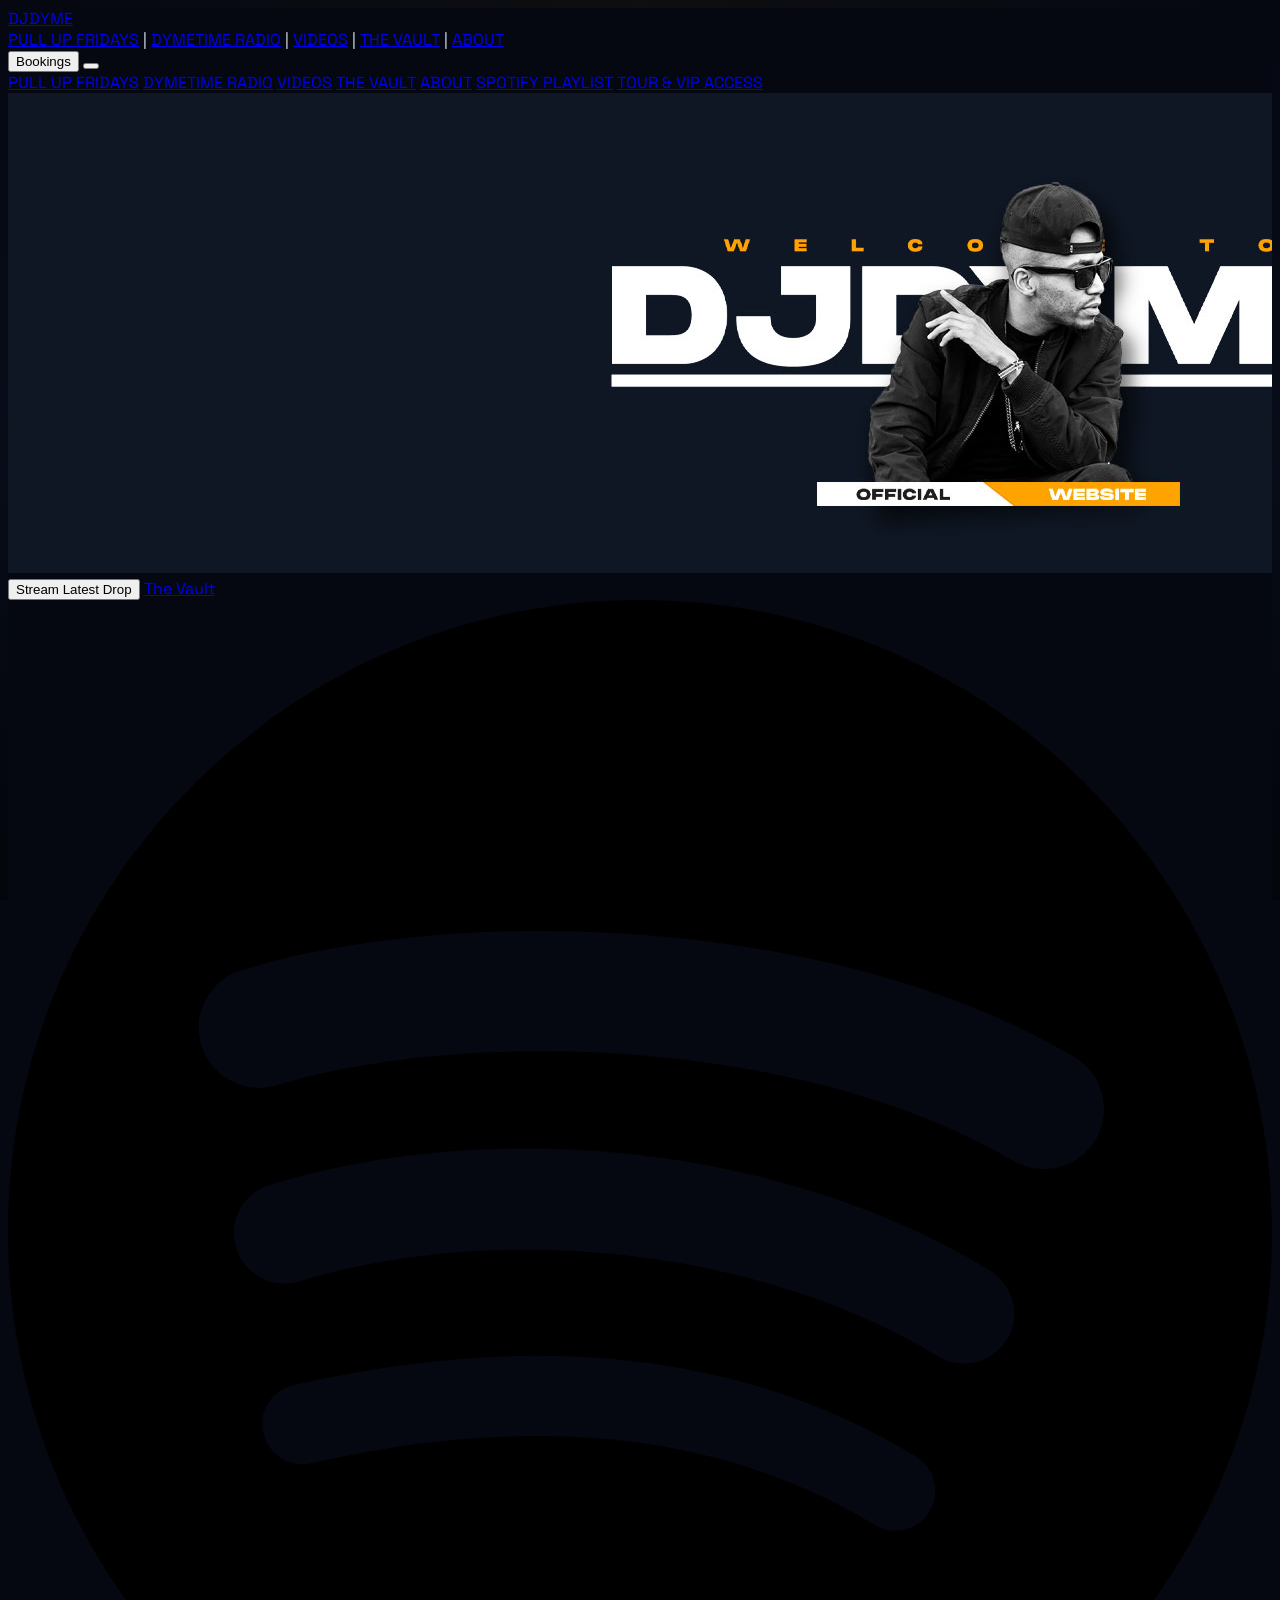
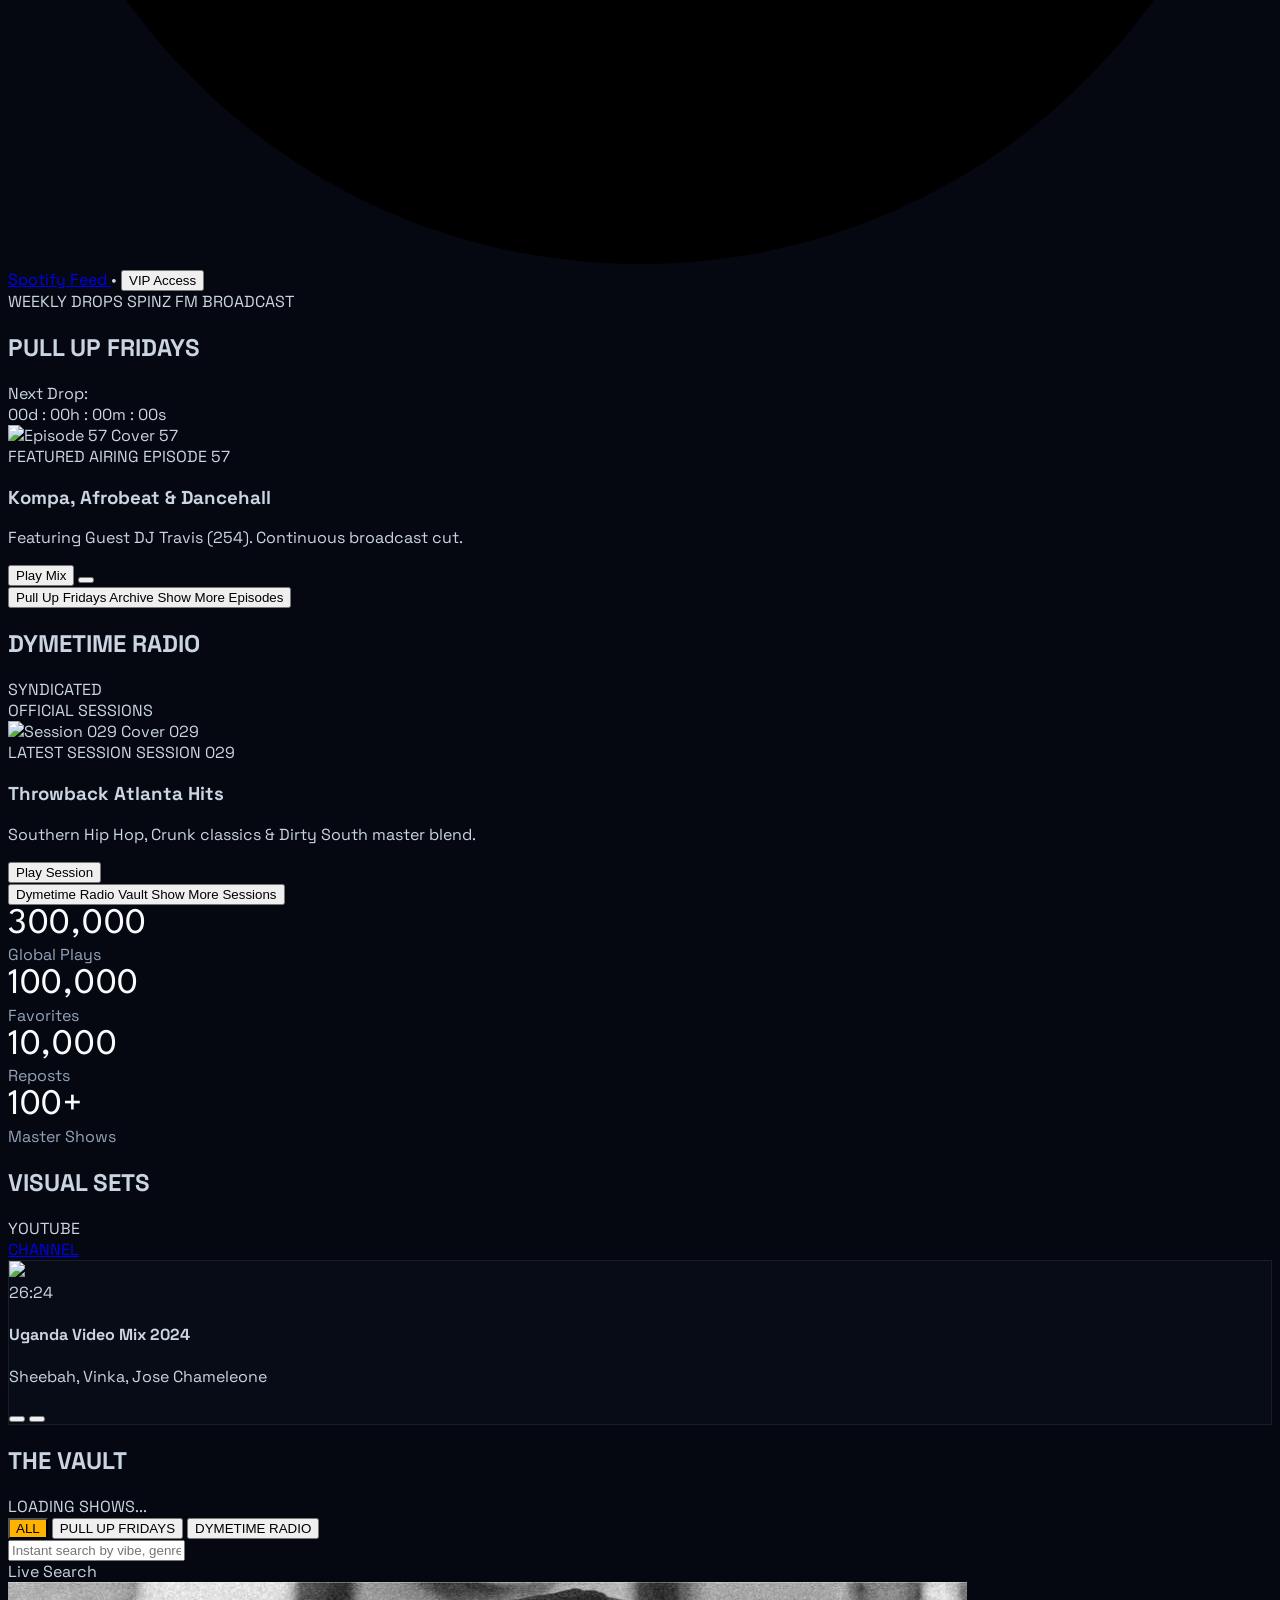
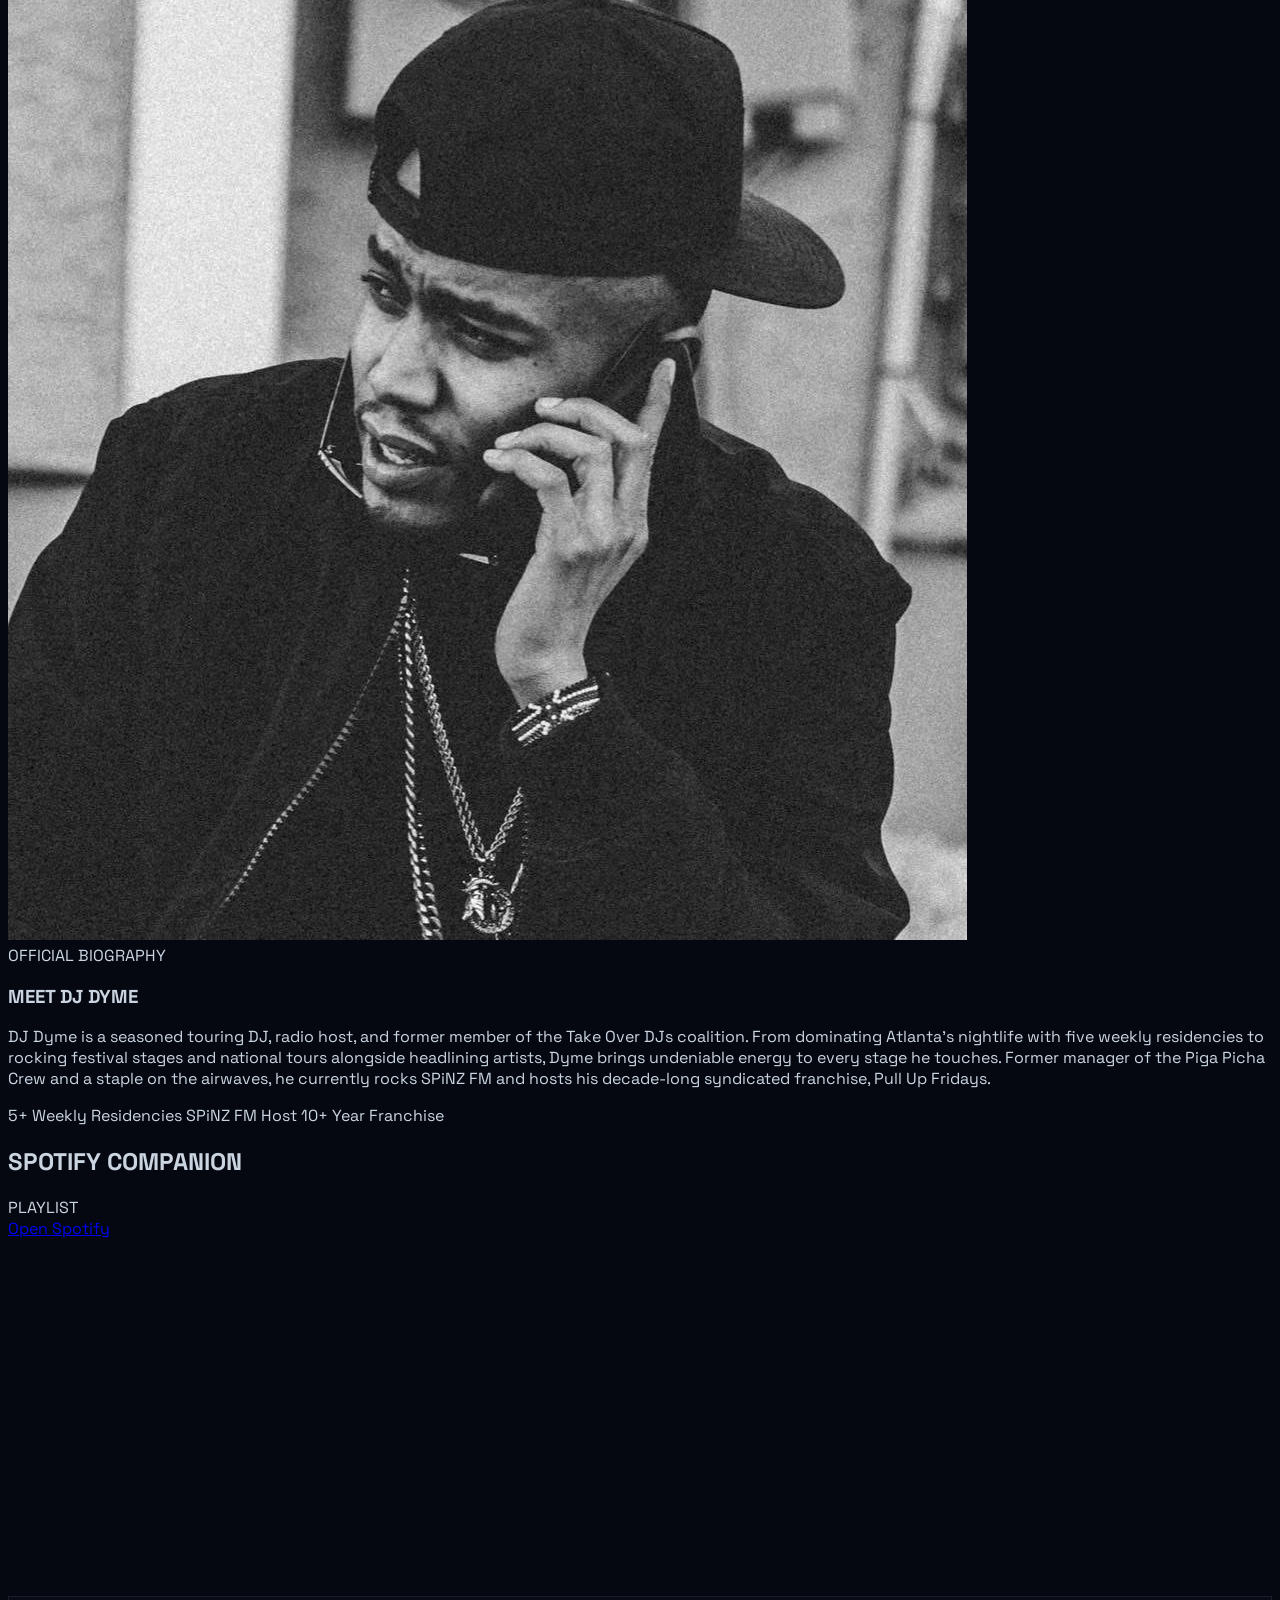
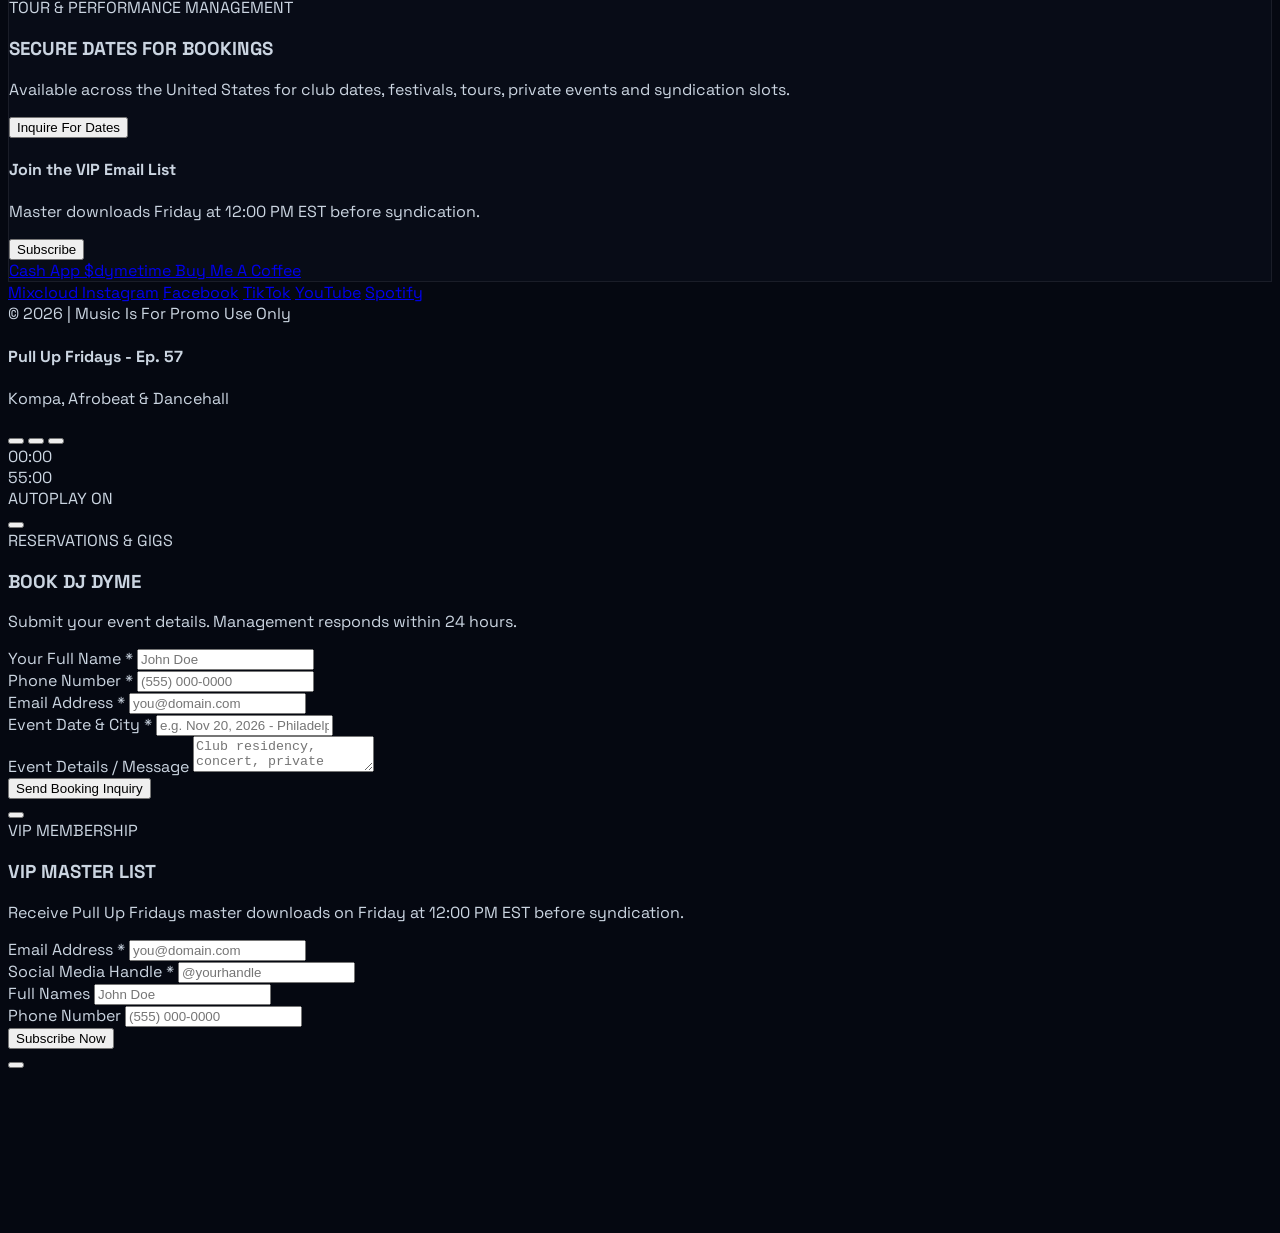
==== commit 433c96fd: "Refactor comments and section titles in index.html Updated comments and improved section titles for " ====
--- a/index.html
+++ b/index.html
@@ -209,7 +209,7 @@
            onerror="if(!this.t1){this.t1=true;this.src='dymebanner26.jpg';}else if(!this.t2){this.t2=true;this.src='images/djdymebanner26.png';}else{this.src='djdymebanner26.png';}">
     </div>
 
-    <!-- COMMAND BAR: Stream Latest Drop -->
+    <!-- COMMAND BAR -->
     <div class="mt-3 grid grid-cols-2 gap-2 sm:flex sm:items-center sm:justify-between pb-2.5 border-b border-white/[0.08]">
       <div class="contents sm:flex sm:items-center sm:gap-2">
         <button id="hero-latest-btn" onclick="playMixcloud('spinz-fm-pull-up-fridays-57-kompa-afrobeat-dancehall-w-guest-dj-travis-254', 'Pull Up Fridays - Ep. 57', 'Kompa, Afrobeat & Dancehall', 'puf')" class="h-9 px-2 sm:px-3.5 rounded-md bg-[#FFB300] hover:bg-[#FFD54F] text-black font-display font-black text-[9.5px] sm:text-[11px] uppercase tracking-wider transition flex items-center justify-center gap-1.5 shadow-[0_0_12px_rgba(255,179,0,0.25)] min-w-0">
@@ -518,7 +518,7 @@
       </div>
     </section>
 
-    <!-- 08 // DISPATCH (SECURE DATES FOR BOOKINGS) -->
+    <!-- 08 // DISPATCH (SECURE DATES, JOIN VIP, CASH APP & BUY ME COFFEE) -->
     <section id="stage-dispatch" class="rounded-xl depth-card p-5 sm:p-6 space-y-4 my-4 w-full">
       <div class="flex flex-col md:flex-row md:items-center justify-between gap-4 pb-4 border-b border-white/[0.08]">
         <div class="space-y-1 max-w-xl">
@@ -534,20 +534,39 @@
         </button>
       </div>
 
-      <div class="flex flex-col sm:flex-row sm:items-center justify-between gap-3 pt-0.5">
-        <div class="flex items-center gap-2.5">
-          <div class="w-8 h-8 rounded bg-[#FFB300]/10 border border-[#FFB300]/20 flex items-center justify-center shrink-0 text-[#FFB300]">
-            <i data-lucide="mail" class="w-3.5 h-3.5"></i>
-          </div>
-          <div>
-            <h4 class="font-display font-bold text-xs text-white">Join the VIP Email List</h4>
-            <p class="text-[11px] text-slate-400">Receive Pull Up Fridays master downloads on Friday at 12:00 PM EST before syndication.</p>
-          </div>
-        </div>
-        <button onclick="openVipModal()" class="h-8 px-4 rounded bg-white/[0.05] hover:bg-white/10 border border-white/10 text-slate-200 hover:text-white font-mono text-[11px] uppercase tracking-wider shrink-0 transition flex items-center justify-center gap-1.5">
-          <span>Subscribe</span>
-          <i data-lucide="arrow-up-right" class="w-3.5 h-3.5"></i>
-        </button>
+      <!-- VIP EMAIL LIST & SLIM SUPPORT TABS -->
+      <div class="flex flex-col lg:flex-row lg:items-center justify-between gap-4 pt-1">
+        <div class="flex items-center justify-between sm:justify-start gap-3 flex-1 min-w-0">
+          <div class="flex items-center gap-2.5 min-w-0">
+            <div class="w-8 h-8 rounded bg-[#FFB300]/10 border border-[#FFB300]/20 flex items-center justify-center shrink-0 text-[#FFB300]">
+              <i data-lucide="mail" class="w-3.5 h-3.5"></i>
+            </div>
+            <div class="truncate">
+              <h4 class="font-display font-bold text-xs text-white truncate">Join the VIP Email List</h4>
+              <p class="text-[11px] text-slate-400 truncate">Master downloads Friday at 12:00 PM EST before syndication.</p>
+            </div>
+          </div>
+          <button onclick="openVipModal()" class="h-8 px-3.5 rounded bg-white/[0.05] hover:bg-white/10 border border-white/10 text-slate-200 hover:text-white font-mono text-[10px] uppercase tracking-wider shrink-0 transition flex items-center justify-center gap-1">
+            <span>Subscribe</span>
+            <i data-lucide="arrow-up-right" class="w-3 h-3"></i>
+          </button>
+        </div>
+
+        <!-- SLIM TABS: CASH APP & BUY ME COFFEE -->
+        <div class="flex items-center gap-2 shrink-0 border-t lg:border-t-0 border-white/[0.08] pt-2.5 lg:pt-0">
+          <a href="https://cash.app/$dymetime" target="_blank" rel="noopener noreferrer" class="h-8 px-3 rounded-lg bg-emerald-500/10 hover:bg-emerald-500/20 border border-emerald-500/30 text-emerald-400 hover:text-emerald-300 font-mono text-[10px] font-bold uppercase tracking-wider transition flex items-center justify-center gap-1.5">
+            <span class="w-1.5 h-1.5 rounded-full bg-emerald-400 animate-pulse"></span>
+            <span>Cash App</span>
+            <span class="text-white/60 text-[9px]">$dymetime</span>
+            <i data-lucide="external-link" class="w-2.5 h-2.5 ml-0.5 opacity-70"></i>
+          </a>
+
+          <a href="https://buymeacoffee.com/djdyme" target="_blank" rel="noopener noreferrer" class="h-8 px-3 rounded-lg bg-[#FF813F]/10 hover:bg-[#FF813F]/20 border border-[#FF813F]/30 text-[#FF813F] hover:text-[#FFA16F] font-mono text-[10px] font-bold uppercase tracking-wider transition flex items-center justify-center gap-1.5">
+            <i data-lucide="coffee" class="w-3 h-3 text-[#FF813F]"></i>
+            <span>Buy Me A Coffee</span>
+            <i data-lucide="external-link" class="w-2.5 h-2.5 ml-0.5 opacity-70"></i>
+          </a>
+        </div>
       </div>
     </section>
 
@@ -1117,7 +1136,6 @@
       playbackOrigin = origin;
       isAdvancing = false;
 
-      // Update persistent bottom player instantly
       document.getElementById('player-title').innerText = title;
       document.getElementById('player-subtitle').innerText = subtitle;
       document.getElementById('progress-bar').style.width = '0%';
@@ -1131,7 +1149,6 @@
       if (idx !== -1) currentTrackIndex = idx;
 
       if (mcWidget) {
-        // Halt existing audio before loading the new mix to eliminate race conditions
         mcWidget.pause().then(() => {
           const path = slug.startsWith('/djdyme/') ? slug : `/djdyme/${slug}/`;
           return mcWidget.load(path, true);
@@ -1144,7 +1161,6 @@
       }
     }
 
-    // Vault-exclusive next mix auto-advancement
     function playNextVaultTrack() {
       if (!playlistQueue || playlistQueue.length === 0) return;
       currentTrackIndex = (currentTrackIndex + 1) % playlistQueue.length;
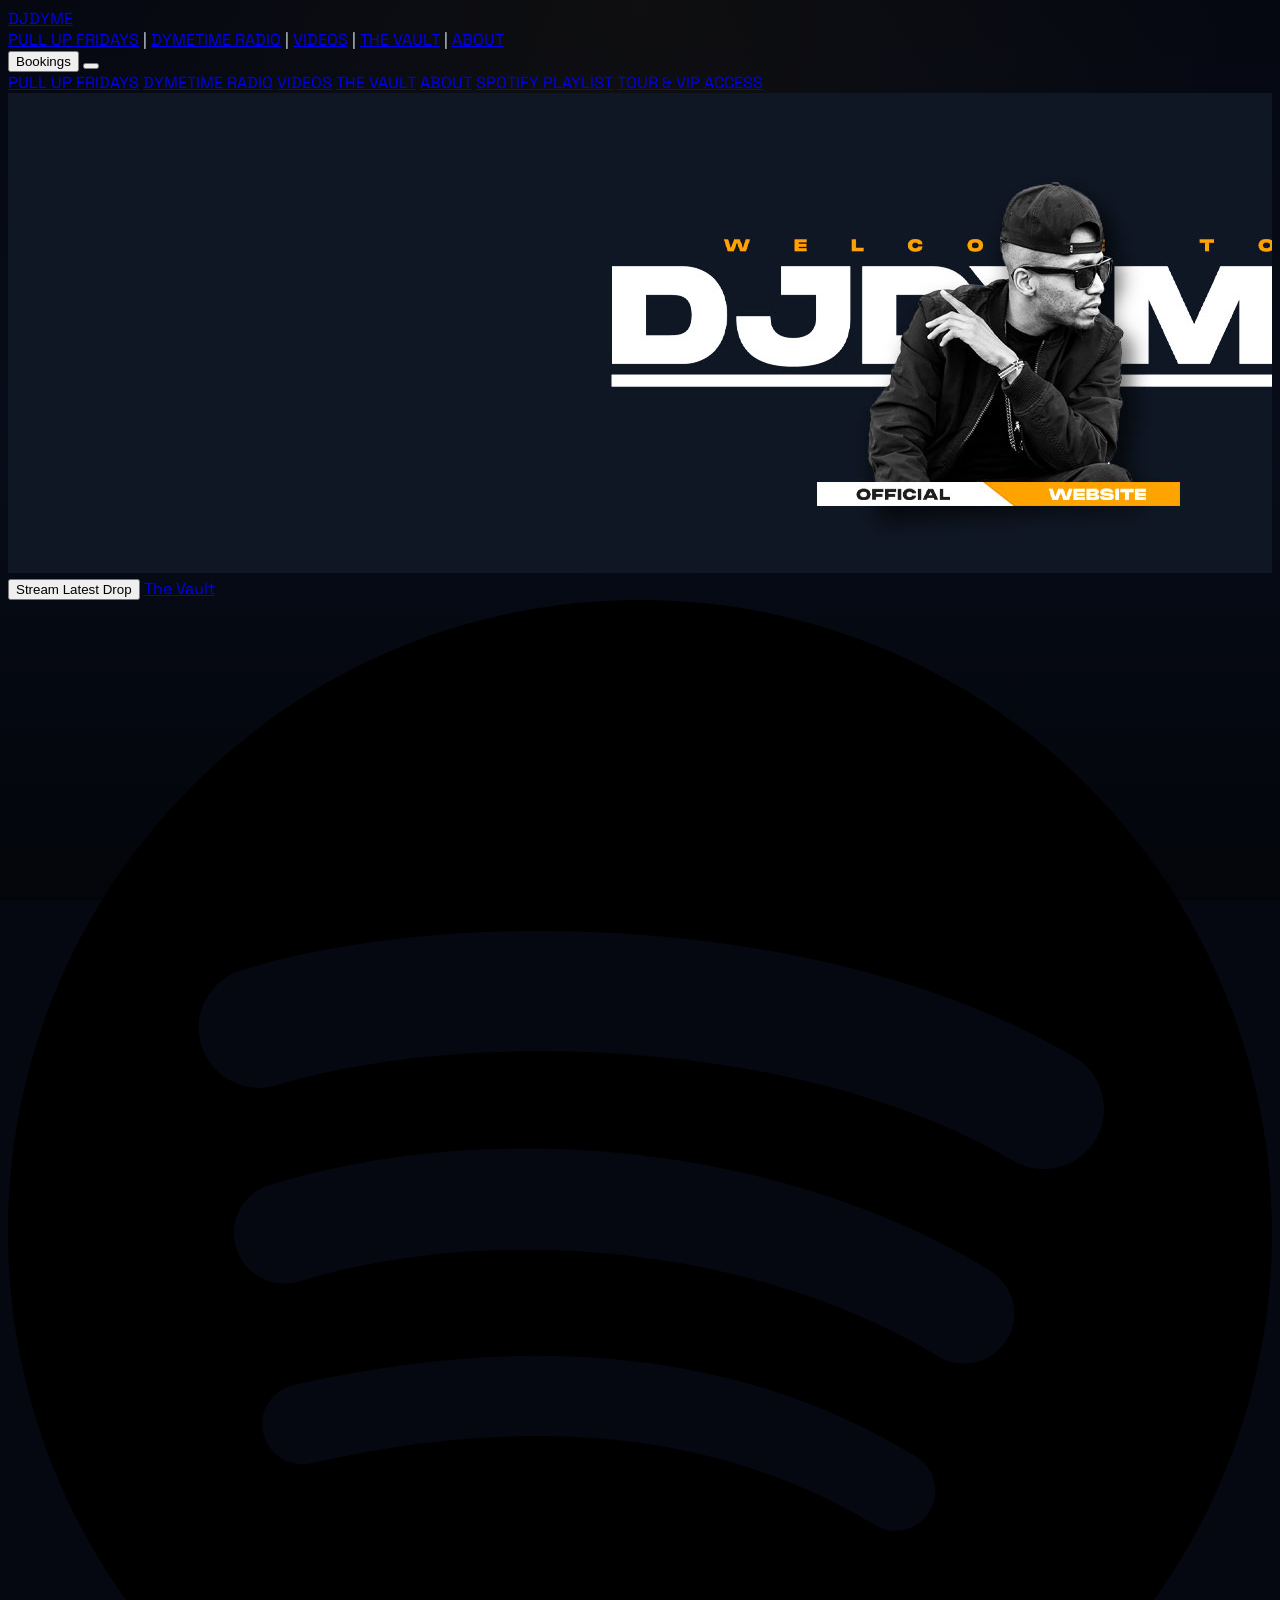
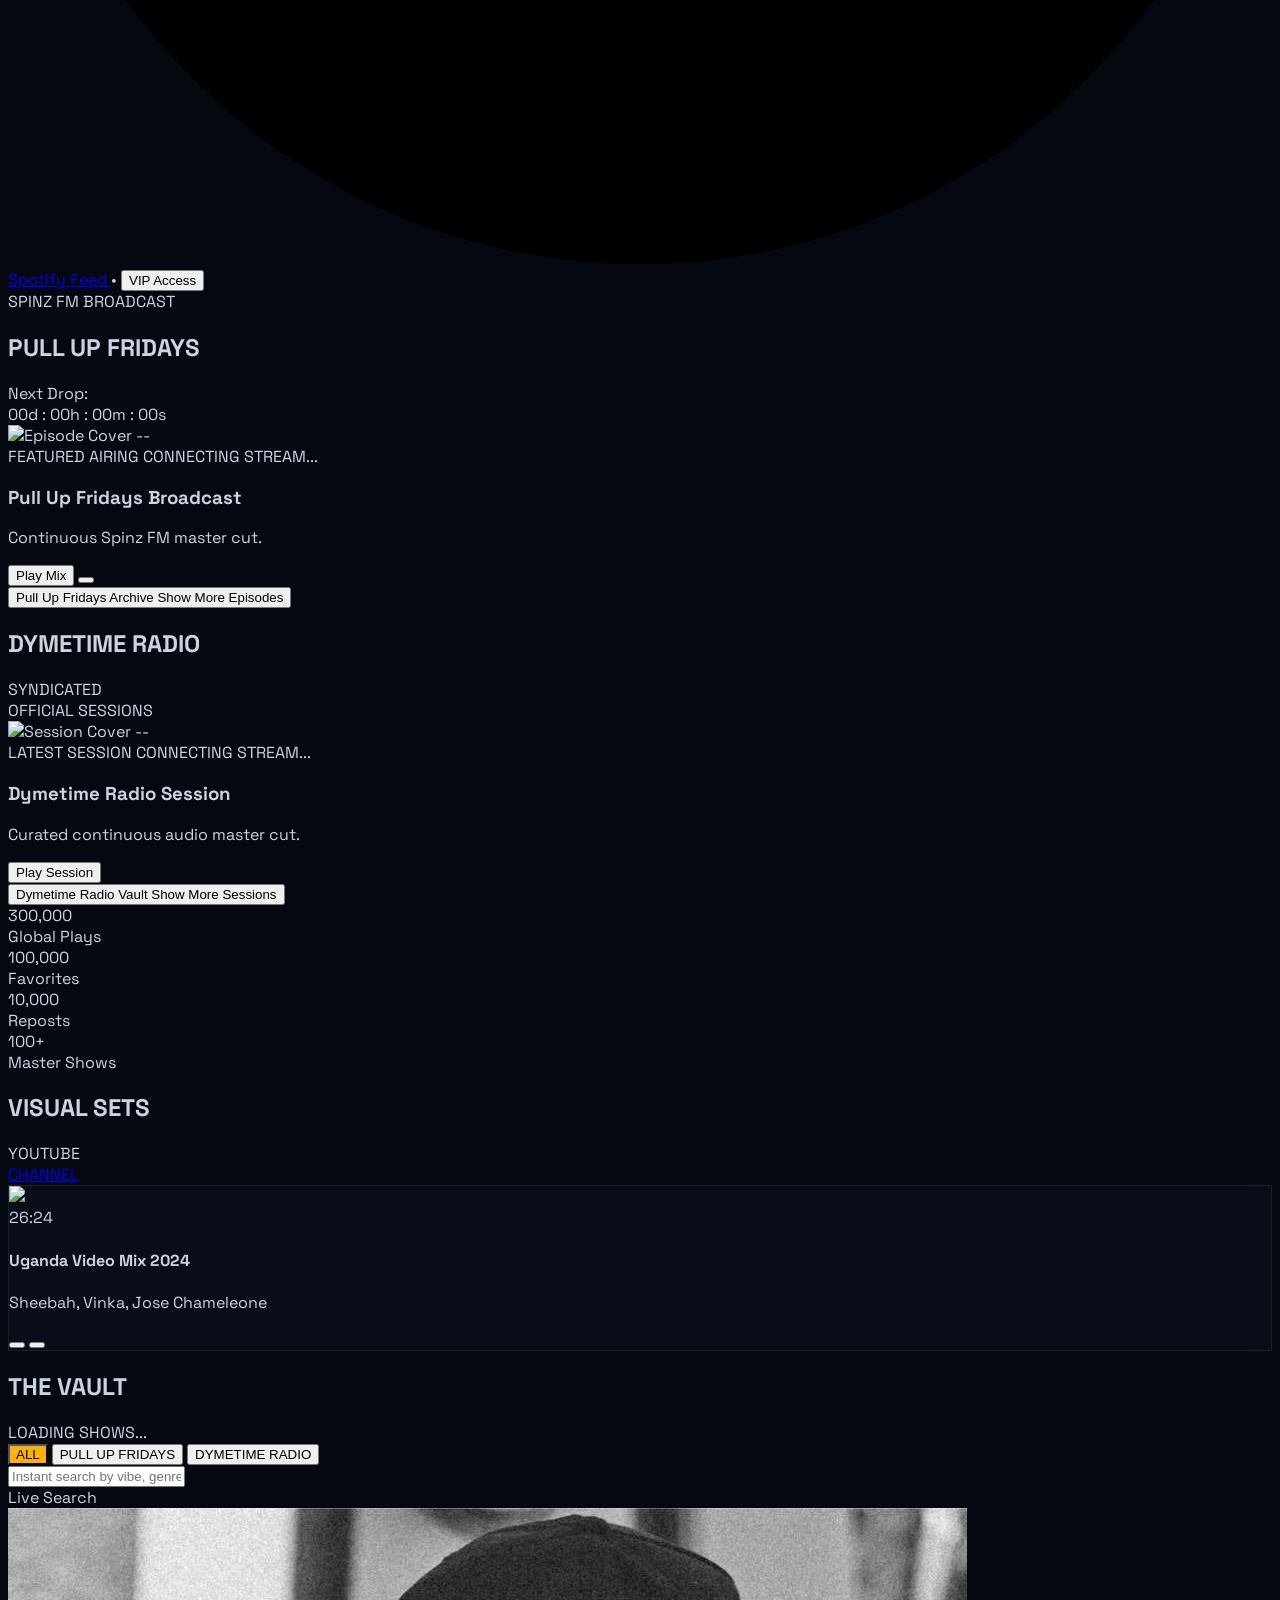
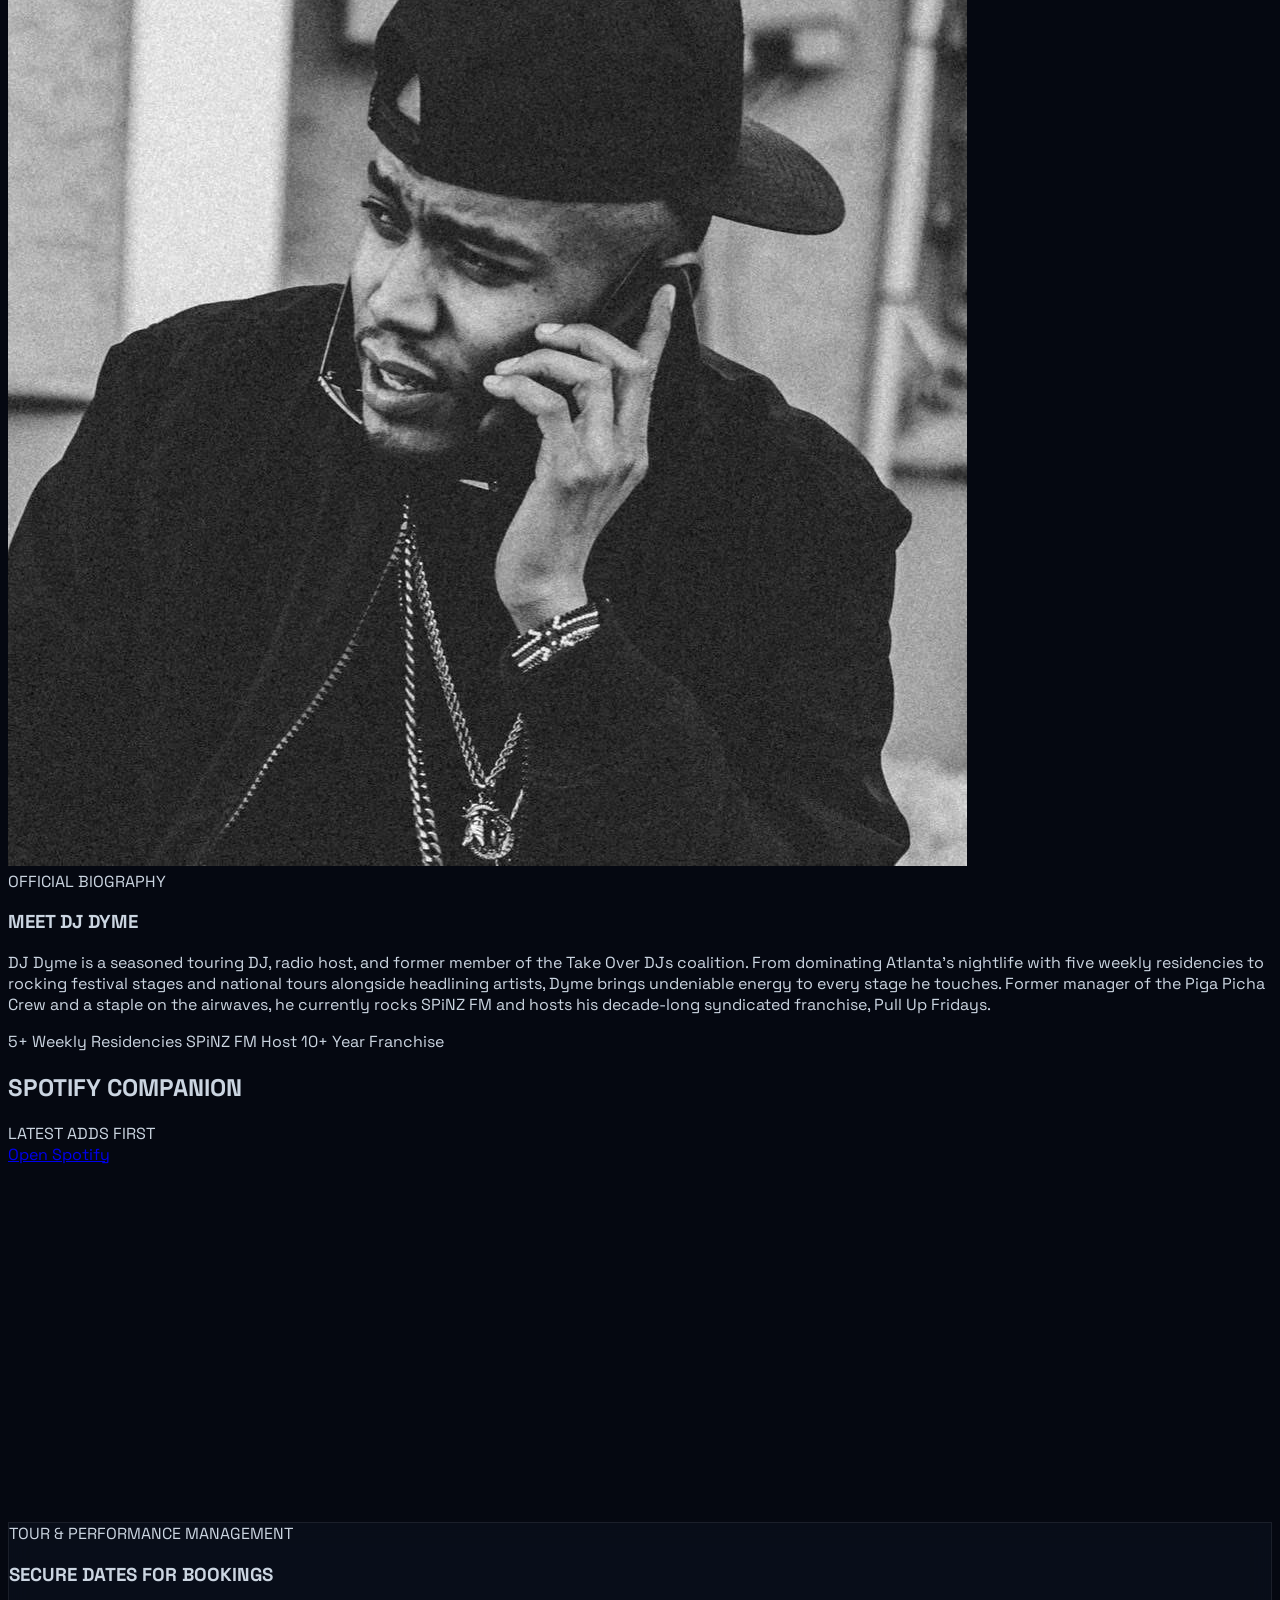
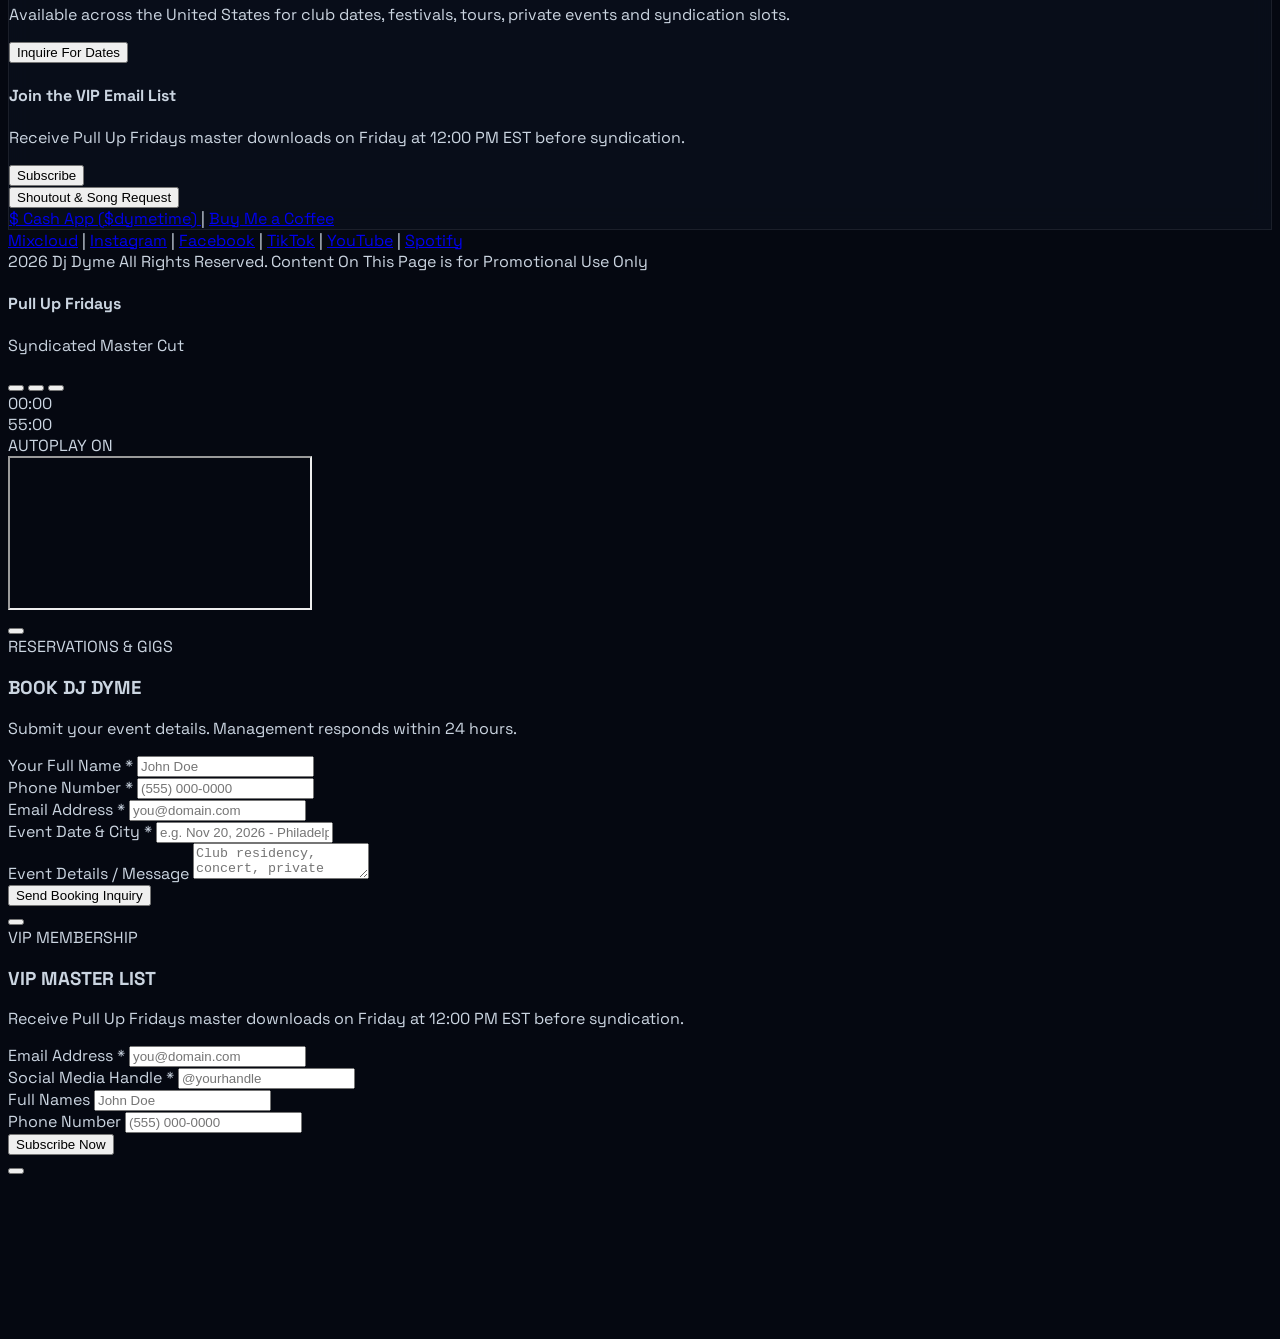
==== commit 8430694e: "Update print statement from 'Hello' to 'Goodbye'" ====
--- a/index.html
+++ b/index.html
@@ -1,5 +1,5 @@
 <!DOCTYPE html>
-<html lang="en" class="scroll-smooth">
+<html lang="en" class="scroll-smooth overflow-x-hidden max-w-full">
 <head>
   <meta charset="UTF-8">
   <meta name="viewport" content="width=device-width, initial-scale=1.0, maximum-scale=1.0, user-scalable=no">
@@ -9,15 +9,15 @@
 
   <meta property="og:type" content="website">
   <meta property="og:site_name" content="DJ DYME | The Turn Up King">
-  <meta property="og:url" content="https://djdyme.com/">
+  <meta property="og:url" content="https://djdyme.vercel.app/">
   <meta property="og:title" content="DJ DYME | The Turn Up King">
   <meta property="og:description" content="DJ DYME | The Turn Up King. You know what time it is — it's Dymetime.">
-  <meta property="og:image" content="https://djdyme.com/images/dymebanner26.jpg">
+  <meta property="og:image" content="https://djdyme.vercel.app/images/dymebanner26.jpg">
 
   <meta name="twitter:card" content="summary_large_image">
   <meta name="twitter:title" content="DJ DYME | The Turn Up King">
   <meta name="twitter:description" content="DJ DYME | The Turn Up King. You know what time it is — it's Dymetime.">
-  <meta name="twitter:image" content="https://djdyme.com/images/dymebanner26.jpg">
+  <meta name="twitter:image" content="https://djdyme.vercel.app/images/dymebanner26.jpg">
 
   <link rel="preconnect" href="https://fonts.googleapis.com">
   <link rel="preconnect" href="https://fonts.gstatic.com" crossorigin>
@@ -45,7 +45,7 @@
             display: ['Montserrat', 'sans-serif'],
             sans: ['Space Grotesk', 'sans-serif'],
             mono: ['JetBrains Mono', 'monospace'],
-            hanson: ['Hanson', 'Avantgarde', 'League Spartan', 'Montserrat', 'sans-serif'],
+            hanson: ['Hanson', 'Syne', '"Cabinet Grotesk"', 'Montserrat', 'sans-serif'],
           }
         }
       }
@@ -55,27 +55,42 @@
   <style>
     @font-face {
       font-family: 'Hanson';
-      src: local('Hanson Bold'), local('Hanson'),
+      src: local('Hanson Bold'), local('Hanson'), local('Hanson-Bold'),
            url('https://fonts.cdnfonts.com/s/72224/Hanson-Bold.woff') format('woff');
       font-weight: 700 900;
       font-style: normal;
       font-display: swap;
     }
 
+    * {
+      scrollbar-width: thin;
+      scrollbar-color: #FFB300 #050811;
+    }
+
+    ::-webkit-scrollbar {
+      width: 6px;
+      height: 6px;
+      -webkit-appearance: none;
+    }
+    ::-webkit-scrollbar-track {
+      background: #050811;
+    }
+    ::-webkit-scrollbar-thumb {
+      background-color: #FFB300;
+      border-radius: 9999px;
+      border: 1px solid #050811;
+    }
+
     html, body {
       max-width: 100vw;
       overflow-x: hidden;
+    }
+
+    body {
       background-color: #050811;
       color: #cbd5e1;
       font-family: 'Space Grotesk', sans-serif;
-      scrollbar-color: #FFB300 #050811;
-      scrollbar-width: thin;
-    }
-
-    ::-webkit-scrollbar { width: 5px; height: 5px; }
-    ::-webkit-scrollbar-track { background: #050811; }
-    ::-webkit-scrollbar-thumb { background: #FFB300; border-radius: 4px; }
-    ::-webkit-scrollbar-thumb:hover { background: #FFD54F; }
+    }
 
     .ambient-backdrop {
       position: fixed;
@@ -117,13 +132,11 @@
     }
 
     .depth-card {
-      background: rgba(11, 16, 29, 0.65) !important;
+      background: rgba(11, 16, 29, 0.7) !important;
       backdrop-filter: blur(12px) !important;
       -webkit-backdrop-filter: blur(12px) !important;
-      border: 1px solid rgba(255, 255, 255, 0.07);
+      border: 1px solid rgba(255, 255, 255, 0.08);
       transition: all 0.2s ease;
-      box-sizing: border-box;
-      max-width: 100%;
     }
     .depth-card:hover {
       border-color: rgba(255, 179, 0, 0.35);
@@ -131,7 +144,7 @@
 
     .vault-item.active-playing {
       border-color: #FFB300 !important;
-      background: rgba(255, 179, 0, 0.12) !important;
+      background: rgba(255, 179, 0, 0.14) !important;
       box-shadow: 0 0 18px rgba(255, 179, 0, 0.25) !important;
     }
     .vault-item.active-playing .vault-stream-tag {
@@ -139,24 +152,16 @@
       color: #000000 !important;
       font-weight: 800 !important;
     }
-
-    .stat-val {
-      font-family: 'Hanson', 'Avantgarde', 'League Spartan', sans-serif !important;
-      font-size: clamp(1.4rem, 5.5vw, 2.25rem);
-      line-height: 1.1;
-      color: #F8FAFC !important;
-      text-shadow: none !important;
-      animation: none !important;
-      letter-spacing: 0.02em;
-    }
-    .stat-lbl {
-      color: #94A3B8 !important;
-    }
   </style>
 </head>
-<body class="min-h-screen flex flex-col justify-between selection:bg-[#FFB300] selection:text-black pb-32">
+<body class="min-h-screen flex flex-col justify-between selection:bg-[#FFB300] selection:text-black pb-32 max-w-full overflow-x-hidden">
 
   <div class="ambient-backdrop"></div>
+
+  <!-- Mobile Lock Screen Media Session Bridge -->
+  <audio id="lockscreen-audio-bridge" loop preload="none" class="hidden">
+    <source src="[data-uri]" type="audio/wav">
+  </audio>
 
   <!-- HEADER -->
   <header class="sticky top-0 z-40 bg-[#050811]/95 backdrop-blur-xl border-b border-white/[0.08]">
@@ -188,7 +193,7 @@
       </div>
     </div>
 
-    <!-- Mobile Drawer Navigation -->
+    <!-- Mobile Drawer -->
     <div id="mobile-menu" class="hidden md:hidden border-t border-white/[0.08] bg-[#050811]/98 px-5 py-3 space-y-2 text-xs font-mono tracking-wider text-slate-200">
       <a href="#pull-up-fridays" onclick="toggleMobileMenu()" class="block py-1 hover:text-[#FFD54F]">PULL UP FRIDAYS</a>
       <a href="#dymetime-radio" onclick="toggleMobileMenu()" class="block py-1 hover:text-[#FFD54F]">DYMETIME RADIO</a>
@@ -200,8 +205,8 @@
     </div>
   </header>
 
-  <!-- BANNER & ACTION BAR -->
-  <section class="max-w-5xl mx-auto px-4 sm:px-6 pt-4 pb-1 w-full box-border">
+  <!-- BANNER & COMPACT ACTION RACK -->
+  <section class="max-w-5xl mx-auto px-4 sm:px-6 pt-4 pb-1 w-full">
     <div class="w-full aspect-[4/1] rounded-xl overflow-hidden border border-white/10 shadow-xl bg-[#0b101d] relative group">
       <img src="images/dymebanner26.jpg" 
            alt="DJ DYME" 
@@ -210,16 +215,16 @@
     </div>
 
     <!-- COMMAND BAR -->
-    <div class="mt-3 grid grid-cols-2 gap-2 sm:flex sm:items-center sm:justify-between pb-2.5 border-b border-white/[0.08]">
+    <div class="mt-3 grid grid-cols-2 gap-2 sm:flex sm:items-center sm:justify-between pb-2.5 border-b border-white/[0.08] w-full">
       <div class="contents sm:flex sm:items-center sm:gap-2">
-        <button id="hero-latest-btn" onclick="playMixcloud('spinz-fm-pull-up-fridays-57-kompa-afrobeat-dancehall-w-guest-dj-travis-254', 'Pull Up Fridays - Ep. 57', 'Kompa, Afrobeat & Dancehall', 'puf')" class="h-9 px-2 sm:px-3.5 rounded-md bg-[#FFB300] hover:bg-[#FFD54F] text-black font-display font-black text-[9.5px] sm:text-[11px] uppercase tracking-wider transition flex items-center justify-center gap-1.5 shadow-[0_0_12px_rgba(255,179,0,0.25)] min-w-0">
+        <button id="hero-latest-btn" class="h-9 px-2 sm:px-3.5 rounded-md bg-[#FFB300] hover:bg-[#FFD54F] text-black font-display font-black text-[10px] sm:text-[11px] uppercase tracking-wider transition flex items-center justify-center gap-1.5 shadow-[0_0_12px_rgba(255,179,0,0.25)] min-w-0">
           <i data-lucide="play" class="w-3.5 h-3.5 fill-current shrink-0"></i>
-          <span class="whitespace-nowrap overflow-hidden text-ellipsis">Stream Latest Drop</span>
+          <span class="truncate">Stream Latest Drop</span>
         </button>
 
-        <a href="#mix-vault" class="h-9 px-2 sm:px-3.5 rounded-md bg-white/[0.04] hover:bg-white/10 border border-white/10 text-slate-200 hover:text-white font-mono text-[9.5px] sm:text-[11px] uppercase tracking-wider transition flex items-center justify-center gap-1.5 min-w-0">
+        <a href="#mix-vault" class="h-9 px-2 sm:px-3.5 rounded-md bg-white/[0.04] hover:bg-white/10 border border-white/10 text-slate-200 hover:text-white font-mono text-[10px] sm:text-[11px] uppercase tracking-wider transition flex items-center justify-center gap-1.5 min-w-0">
           <i data-lucide="folder-lock" class="w-3.5 h-3.5 text-red-500 shrink-0"></i>
-          <span class="whitespace-nowrap overflow-hidden text-ellipsis">The Vault</span>
+          <span class="truncate">The Vault</span>
         </a>
       </div>
 
@@ -234,24 +239,20 @@
     </div>
   </section>
 
-  <!-- MAIN CONTENT -->
-  <main class="max-w-5xl mx-auto px-4 sm:px-6 py-2 space-y-12 w-full box-border">
+  <!-- MAIN TEMPLATE -->
+  <main class="max-w-5xl mx-auto px-4 sm:px-6 py-2 space-y-12 w-full">
 
     <!-- 01 // PULL UP FRIDAYS -->
     <section id="pull-up-fridays" class="space-y-3 w-full">
       <div class="flex flex-col sm:flex-row sm:items-center justify-between gap-2 pb-2">
         <div>
           <div class="flex flex-wrap items-center gap-2 mb-1.5">
-            <span class="inline-flex items-center gap-1.5 px-2.5 py-0.5 rounded bg-[#FFB300]/15 text-[#FFB300] border border-[#FFB300]/30 text-[9px] font-mono uppercase font-bold tracking-wider">
-              <span class="w-1.5 h-1.5 rounded-full bg-[#FFB300] animate-pulse"></span>
-              WEEKLY DROPS
-            </span>
-            <span class="inline-flex items-center gap-1 px-2.5 py-0.5 rounded bg-white/[0.04] text-slate-300 border border-white/10 text-[9px] font-mono uppercase font-semibold tracking-wider">
-              <i data-lucide="radio" class="w-2.5 h-2.5 text-[#FFB300]"></i>
+            <span class="inline-flex items-center gap-1.5 px-3 py-1 rounded bg-white/[0.04] text-slate-300 border border-white/10 text-[10px] font-mono uppercase font-semibold tracking-wider">
+              <i data-lucide="radio" class="w-3 h-3 text-[#FFB300]"></i>
               SPINZ FM BROADCAST
             </span>
           </div>
-          <h2 class="text-xl sm:text-2xl font-display font-black text-white tracking-wide">PULL UP FRIDAYS</h2>
+          <h2 class="text-lg sm:text-xl font-display font-black text-white tracking-wide">PULL UP FRIDAYS</h2>
         </div>
 
         <div class="flex items-center gap-2 text-[10px] font-mono text-slate-400 self-start sm:self-auto">
@@ -262,44 +263,44 @@
         </div>
       </div>
 
-      <!-- Featured Mix Card -->
-      <div id="puf-featured-card" class="p-3.5 sm:p-5 rounded-xl bg-gradient-to-r from-[#0e1628] to-[#090f1d] border-2 border-[#FFB300]/50 shadow-[0_4px_24px_rgba(255,179,0,0.15)] flex flex-col sm:flex-row sm:items-center justify-between gap-3 sm:gap-4 max-w-full box-border">
-        <div class="flex items-center gap-3 sm:gap-3.5 min-w-0">
-          <div id="puf-featured-num-box" class="w-14 h-14 sm:w-20 sm:h-20 shrink-0 rounded-lg bg-black border border-[#FFB300]/50 overflow-hidden flex items-center justify-center cursor-pointer hover:border-[#FFB300] transition relative group" onclick="playMixcloud('spinz-fm-pull-up-fridays-57-kompa-afrobeat-dancehall-w-guest-dj-travis-254', 'Pull Up Fridays - Ep. 57', 'Kompa, Afrobeat & Dancehall', 'puf')">
-            <img id="puf-featured-art" src="" alt="Episode 57 Cover" class="w-full h-full object-cover hidden" />
-            <span id="puf-featured-num" class="font-display font-black text-xl sm:text-3xl text-[#FFB300]">57</span>
-          </div>
-          <div class="min-w-0 flex-1 space-y-0.5">
+      <!-- Featured Mix Anchor (Dynamic Skeleton State) -->
+      <div id="puf-featured-card" class="p-4 sm:p-5 rounded-xl bg-gradient-to-r from-[#0e1628] to-[#090f1d] border-2 border-[#FFB300]/50 shadow-[0_4px_24px_rgba(255,179,0,0.15)] flex flex-col sm:flex-row sm:items-center justify-between gap-4 w-full">
+        <div class="flex items-center gap-3.5 min-w-0">
+          <div id="puf-featured-num-box" class="w-16 h-16 sm:w-20 sm:h-20 shrink-0 rounded-lg bg-black border border-[#FFB300]/50 overflow-hidden flex items-center justify-center cursor-pointer hover:border-[#FFB300] transition relative group">
+            <img id="puf-featured-art" src="" alt="Episode Cover" class="w-full h-full object-cover hidden" />
+            <span id="puf-featured-num" class="font-display font-black text-2xl sm:text-3xl text-[#FFB300] animate-pulse">--</span>
+          </div>
+          <div class="min-w-0 space-y-0.5">
             <div class="flex items-center gap-2">
               <span class="px-1.5 py-0.5 rounded bg-[#FFB300] text-black font-mono font-extrabold text-[8px] uppercase tracking-wider">FEATURED AIRING</span>
-              <span id="puf-featured-tag" class="text-[9px] font-mono text-slate-400">EPISODE 57</span>
+              <span id="puf-featured-tag" class="text-[9px] font-mono text-slate-400">CONNECTING STREAM...</span>
             </div>
-            <h3 id="puf-featured-title" class="text-sm sm:text-lg font-display font-black text-white truncate">Kompa, Afrobeat & Dancehall</h3>
-            <p id="puf-featured-desc" class="text-xs text-slate-300 truncate">Featuring Guest DJ Travis (254). Continuous broadcast cut.</p>
+            <h3 id="puf-featured-title" class="text-base sm:text-lg font-display font-black text-white truncate">Pull Up Fridays Broadcast</h3>
+            <p id="puf-featured-desc" class="text-xs text-slate-300 truncate">Continuous Spinz FM master cut.</p>
           </div>
         </div>
 
         <div class="flex items-center gap-2 shrink-0 w-full sm:w-auto">
-          <button id="puf-featured-btn" onclick="playMixcloud('spinz-fm-pull-up-fridays-57-kompa-afrobeat-dancehall-w-guest-dj-travis-254', 'Pull Up Fridays - Ep. 57', 'Kompa, Afrobeat & Dancehall', 'puf')" class="h-9 flex-1 sm:flex-initial px-4 rounded-md bg-[#FFB300] hover:bg-[#FFD54F] text-black font-display font-black text-[11px] uppercase tracking-wider transition flex items-center justify-center gap-1.5 shadow-[0_0_12px_rgba(255,179,0,0.3)]">
-            <i data-lucide="play" class="w-3.5 h-3.5 fill-current"></i> Play Mix
+          <button id="puf-featured-btn" class="h-9 flex-1 sm:flex-initial px-4 rounded-md bg-[#FFB300] hover:bg-[#FFD54F] text-black font-display font-black text-[11px] uppercase tracking-wider transition flex items-center justify-center gap-1.5 shadow-[0_0_12px_rgba(255,179,0,0.3)]">
+            <i data-lucide="play" class="btn-play-icon w-3.5 h-3.5 fill-current"></i> <span class="btn-play-text">Play Mix</span>
           </button>
-          <button onclick="triggerDownloadGate('Pull Up Fridays - Ep. 57')" class="h-9 px-3 rounded-md bg-white/5 hover:bg-white/10 border border-white/10 text-slate-300 hover:text-[#FFB300] transition flex items-center justify-center shrink-0" title="Download Master File">
+          <button id="puf-featured-dl-btn" onclick="triggerDownloadGate('Pull Up Fridays Master')" class="h-9 px-3 rounded-md bg-white/5 hover:bg-white/10 border border-white/10 text-slate-300 hover:text-[#FFB300] transition flex items-center justify-center shrink-0" title="Download Master File">
             <i data-lucide="download" class="w-3.5 h-3.5"></i>
           </button>
         </div>
       </div>
 
-      <div id="puf-desktop-grid" class="hidden sm:grid sm:grid-cols-2 md:grid-cols-3 gap-2.5"></div>
+      <div id="puf-desktop-grid" class="hidden sm:grid sm:grid-cols-2 md:grid-cols-3 gap-2.5 w-full"></div>
       <div id="puf-mobile-grid" class="grid sm:hidden grid-cols-1 gap-2 w-full"></div>
 
       <div id="puf-archive-drawer" class="drawer-collapse w-full">
-        <div class="drawer-inner pt-2">
-          <div id="puf-desktop-drawer-grid" class="hidden sm:grid sm:grid-cols-2 md:grid-cols-3 gap-2.5"></div>
+        <div class="drawer-inner pt-2 w-full">
+          <div id="puf-desktop-drawer-grid" class="hidden sm:grid sm:grid-cols-2 md:grid-cols-3 gap-2.5 w-full"></div>
           <div id="puf-mobile-drawer-grid" class="grid sm:hidden grid-cols-1 gap-2 w-full"></div>
         </div>
       </div>
 
-      <div id="puf-toggle-container" class="pt-1">
+      <div id="puf-toggle-container" class="pt-1 w-full">
         <button onclick="toggleArchiveDrawer('puf-archive-drawer', 'puf-toggle-text', 'puf-icon')" class="w-full flex items-center justify-between py-2 border-y border-white/10 hover:border-[#FFB300]/40 text-slate-400 hover:text-white transition group">
           <span class="text-[9px] font-mono tracking-widest uppercase text-slate-500">Pull Up Fridays Archive</span>
           <span id="puf-toggle-text" class="text-[11px] font-mono font-bold text-[#FFB300] tracking-wider uppercase group-hover:underline">Show More Episodes</span>
@@ -312,46 +313,46 @@
     <section id="dymetime-radio" class="space-y-3 w-full">
       <div class="flex items-baseline justify-between pb-2">
         <div class="flex items-center gap-2.5">
-          <h2 class="text-xl sm:text-2xl font-display font-black text-white tracking-wide">DYMETIME RADIO</h2>
+          <h2 class="text-lg sm:text-xl font-display font-black text-white tracking-wide">DYMETIME RADIO</h2>
           <span class="text-[9px] font-mono text-[#FFB300] uppercase tracking-widest font-bold">SYNDICATED</span>
         </div>
-        <span class="hidden sm:block text-[9px] font-mono text-slate-500 uppercase tracking-widest">OFFICIAL SESSIONS</span>
-      </div>
-
-      <!-- Featured Radio Card -->
-      <div id="radio-featured-card" class="p-3.5 sm:p-5 rounded-xl bg-gradient-to-r from-[#0e1628] to-[#090f1d] border-2 border-[#FFD54F]/50 shadow-[0_4px_24px_rgba(255,213,79,0.12)] flex flex-col sm:flex-row sm:items-center justify-between gap-3 sm:gap-4 max-w-full box-border">
-        <div class="flex items-center gap-3 sm:gap-3.5 min-w-0">
-          <div id="radio-featured-num-box" class="w-14 h-14 sm:w-20 sm:h-20 shrink-0 rounded-lg bg-black border border-[#FFD54F]/50 overflow-hidden flex items-center justify-center cursor-pointer hover:border-[#FFD54F] transition relative group" onclick="playMixcloud('dymetime-radio-29-throwback-atlanta-hits', 'Dymetime Radio - 029', 'Throwback Atlanta Hits', 'radio')">
-            <img id="radio-featured-art" src="" alt="Session 029 Cover" class="w-full h-full object-cover hidden" />
-            <span id="radio-featured-num" class="font-display font-black text-xl sm:text-3xl text-[#FFD54F]">029</span>
-          </div>
-          <div class="min-w-0 flex-1 space-y-0.5">
+        <span class="hidden sm:inline-block text-[9px] font-mono text-slate-500 uppercase tracking-widest">OFFICIAL SESSIONS</span>
+      </div>
+
+      <!-- Featured Radio Anchor (Dynamic Skeleton State) -->
+      <div id="radio-featured-card" class="p-4 sm:p-5 rounded-xl bg-gradient-to-r from-[#0e1628] to-[#090f1d] border-2 border-[#FFD54F]/50 shadow-[0_4px_24px_rgba(255,213,79,0.12)] flex flex-col sm:flex-row sm:items-center justify-between gap-4 w-full">
+        <div class="flex items-center gap-3.5 min-w-0">
+          <div id="radio-featured-num-box" class="w-16 h-16 sm:w-20 sm:h-20 shrink-0 rounded-lg bg-black border border-[#FFD54F]/50 overflow-hidden flex items-center justify-center cursor-pointer hover:border-[#FFD54F] transition relative group">
+            <img id="radio-featured-art" src="" alt="Session Cover" class="w-full h-full object-cover hidden" />
+            <span id="radio-featured-num" class="font-display font-black text-2xl sm:text-3xl text-[#FFD54F] animate-pulse">--</span>
+          </div>
+          <div class="min-w-0 space-y-0.5">
             <div class="flex items-center gap-2">
               <span class="px-1.5 py-0.5 rounded bg-[#FFD54F] text-black font-mono font-extrabold text-[8px] uppercase tracking-wider">LATEST SESSION</span>
-              <span id="radio-featured-tag" class="text-[9px] font-mono text-slate-400">SESSION 029</span>
+              <span id="radio-featured-tag" class="text-[9px] font-mono text-slate-400">CONNECTING STREAM...</span>
             </div>
-            <h3 id="radio-featured-title" class="text-sm sm:text-lg font-display font-black text-white truncate">Throwback Atlanta Hits</h3>
-            <p id="radio-featured-desc" class="text-xs text-slate-300 truncate">Southern Hip Hop, Crunk classics & Dirty South master blend.</p>
+            <h3 id="radio-featured-title" class="text-base sm:text-lg font-display font-black text-white truncate">Dymetime Radio Session</h3>
+            <p id="radio-featured-desc" class="text-xs text-slate-300 truncate">Curated continuous audio master cut.</p>
           </div>
         </div>
         <div class="w-full sm:w-auto self-end sm:self-center">
-          <button id="radio-featured-btn" onclick="playMixcloud('dymetime-radio-29-throwback-atlanta-hits', 'Dymetime Radio - 029', 'Throwback Atlanta Hits', 'radio')" class="h-9 w-full sm:w-auto px-4 rounded-md bg-[#FFB300] hover:bg-[#FFD54F] text-black font-display font-black text-[11px] uppercase tracking-wider transition flex items-center justify-center gap-1.5 shadow-[0_0_12px_rgba(255,179,0,0.3)]">
-            <i data-lucide="play" class="w-3.5 h-3.5 fill-current"></i> Play Session
+          <button id="radio-featured-btn" class="h-9 w-full sm:w-auto px-4 rounded-md bg-[#FFB300] hover:bg-[#FFD54F] text-black font-display font-black text-[11px] uppercase tracking-wider transition flex items-center justify-center gap-1.5 shadow-[0_0_12px_rgba(255,179,0,0.3)]">
+            <i data-lucide="play" class="btn-play-icon w-3.5 h-3.5 fill-current"></i> <span class="btn-play-text">Play Session</span>
           </button>
         </div>
       </div>
 
-      <div id="radio-desktop-grid" class="hidden sm:grid sm:grid-cols-2 md:grid-cols-3 gap-2.5"></div>
+      <div id="radio-desktop-grid" class="hidden sm:grid sm:grid-cols-2 md:grid-cols-3 gap-2.5 w-full"></div>
       <div id="radio-mobile-grid" class="grid sm:hidden grid-cols-1 gap-2 w-full"></div>
 
       <div id="dymetime-archive-drawer" class="drawer-collapse w-full">
-        <div class="drawer-inner pt-2">
-          <div id="radio-desktop-drawer-grid" class="hidden sm:grid sm:grid-cols-2 md:grid-cols-3 gap-2.5"></div>
+        <div class="drawer-inner pt-2 w-full">
+          <div id="radio-desktop-drawer-grid" class="hidden sm:grid sm:grid-cols-2 md:grid-cols-3 gap-2.5 w-full"></div>
           <div id="radio-mobile-drawer-grid" class="grid sm:hidden grid-cols-1 gap-2 w-full"></div>
         </div>
       </div>
 
-      <div id="radio-toggle-container" class="pt-1">
+      <div id="radio-toggle-container" class="pt-1 w-full">
         <button onclick="toggleArchiveDrawer('dymetime-archive-drawer', 'archive-toggle-text', 'archive-icon')" class="w-full flex items-center justify-between py-2 border-y border-white/10 hover:border-[#FFB300]/40 text-slate-400 hover:text-white transition group">
           <span class="text-[9px] font-mono tracking-widest uppercase text-slate-500">Dymetime Radio Vault</span>
           <span id="archive-toggle-text" class="text-[11px] font-mono font-bold text-[#FFB300] tracking-wider uppercase group-hover:underline">Show More Sessions</span>
@@ -360,30 +361,30 @@
       </div>
     </section>
 
-    <!-- 03 // METRICS (SOLID STATIC HANSON WHITE/GREY) -->
+    <!-- 03 // METRICS -->
     <section id="stats-container" class="border-y border-white/[0.08] py-6 w-full">
       <div class="grid grid-cols-2 sm:grid-cols-4 gap-4 text-center divide-y sm:divide-y-0 sm:divide-x divide-white/[0.08]">
-        <div class="flex flex-col items-center justify-center">
-          <div id="stat-listens" class="stat-val font-hanson">300,000</div>
-          <div class="stat-lbl text-[9px] font-mono uppercase tracking-widest mt-1 flex items-center justify-center gap-1">
+        <div>
+          <div id="stat-listens" class="text-2xl sm:text-3xl font-hanson text-slate-100 tracking-wide">300,000</div>
+          <div class="text-[9px] font-mono text-slate-400 uppercase tracking-widest mt-0.5 flex items-center justify-center gap-1">
             <i data-lucide="headphones" class="w-3 h-3 text-[#FFB300]"></i> Global Plays
           </div>
         </div>
-        <div class="pt-3 sm:pt-0 flex flex-col items-center justify-center">
-          <div id="stat-favorites" class="stat-val font-hanson">100,000</div>
-          <div class="stat-lbl text-[9px] font-mono uppercase tracking-widest mt-1 flex items-center justify-center gap-1">
+        <div class="pt-3 sm:pt-0">
+          <div id="stat-favorites" class="text-2xl sm:text-3xl font-hanson text-slate-100 tracking-wide">100,000</div>
+          <div class="text-[9px] font-mono text-slate-400 uppercase tracking-widest mt-0.5 flex items-center justify-center gap-1">
             <i data-lucide="heart" class="w-3 h-3 text-red-500"></i> Favorites
           </div>
         </div>
-        <div class="pt-3 sm:pt-0 flex flex-col items-center justify-center">
-          <div id="stat-reposts" class="stat-val font-hanson">10,000</div>
-          <div class="stat-lbl text-[9px] font-mono uppercase tracking-widest mt-1 flex items-center justify-center gap-1">
+        <div class="pt-3 sm:pt-0">
+          <div id="stat-reposts" class="text-2xl sm:text-3xl font-hanson text-slate-100 tracking-wide">10,000</div>
+          <div class="text-[9px] font-mono text-slate-400 uppercase tracking-widest mt-0.5 flex items-center justify-center gap-1">
             <i data-lucide="repeat" class="w-3 h-3 text-green-400"></i> Reposts
           </div>
         </div>
-        <div class="pt-3 sm:pt-0 flex flex-col items-center justify-center">
-          <div id="stat-episodes" class="stat-val font-hanson">100+</div>
-          <div class="stat-lbl text-[9px] font-mono uppercase tracking-widest mt-1 flex items-center justify-center gap-1">
+        <div class="pt-3 sm:pt-0">
+          <div id="stat-episodes" class="text-2xl sm:text-3xl font-hanson text-slate-100 tracking-wide">100+</div>
+          <div class="text-[9px] font-mono text-slate-400 uppercase tracking-widest mt-0.5 flex items-center justify-center gap-1">
             <i data-lucide="radio" class="w-3 h-3 text-[#FFD54F]"></i> Master Shows
           </div>
         </div>
@@ -394,10 +395,10 @@
     <section id="video-mixes" class="space-y-3 w-full">
       <div class="flex items-center justify-between pb-2">
         <div class="flex items-center gap-2">
-          <h2 class="text-xl sm:text-2xl font-display font-black text-white tracking-wide">VISUAL SETS</h2>
+          <h2 class="text-lg sm:text-xl font-display font-black text-white tracking-wide">VISUAL SETS</h2>
           <span class="text-[9px] font-mono text-red-400 tracking-widest uppercase font-bold">YOUTUBE</span>
         </div>
-        <a href="https://www.youtube.com/@dymetime" target="_blank" class="text-slate-400 hover:text-white font-mono text-[11px] flex items-center gap-1 transition">
+        <a href="https://www.youtube.com/@dymetime" target="_blank" rel="noopener noreferrer" class="text-slate-400 hover:text-white font-mono text-[11px] flex items-center gap-1 transition">
           CHANNEL <i data-lucide="external-link" class="w-3.5 h-3.5"></i>
         </a>
       </div>
@@ -428,14 +429,14 @@
         </div>
       </div>
 
-      <div id="video-desktop-grid" class="hidden sm:grid sm:grid-cols-2 md:grid-cols-3 gap-3"></div>
+      <div id="video-desktop-grid" class="hidden sm:grid sm:grid-cols-2 md:grid-cols-3 gap-3 w-full"></div>
     </section>
 
-    <!-- 05 // THE VAULT (CONTINUOUS PLAYBACK ENGINE: RESTRICTED TO VAULT) -->
+    <!-- 05 // THE VAULT -->
     <section id="mix-vault" class="space-y-4 pt-2 w-full">
       <div class="flex flex-col sm:flex-row sm:items-center justify-between gap-3 border-b border-white/10 pb-2.5">
         <div class="flex items-center gap-3">
-          <h2 class="text-xl sm:text-2xl font-display font-extrabold text-white tracking-wide">THE VAULT</h2>
+          <h2 class="text-lg sm:text-xl font-display font-extrabold text-white tracking-wide">THE VAULT</h2>
           <span id="vault-count-badge" class="text-[10px] font-mono text-[#FFB300] bg-[#FFB300]/15 border border-[#FFB300]/30 px-2 py-0.5 rounded-full">LOADING SHOWS...</span>
         </div>
 
@@ -490,7 +491,7 @@
           <h3 class="font-display font-black text-xl text-white tracking-wide">
             MEET DJ DYME
           </h3>
-          <p class="text-xs text-slate-300 leading-relaxed font-light">
+          <p class="text-xs sm:text-sm text-slate-300 leading-relaxed font-light">
             DJ Dyme is a seasoned touring DJ, radio host, and former member of the Take Over DJs coalition. From dominating Atlanta's nightlife with five weekly residencies to rocking festival stages and national tours alongside headlining artists, Dyme brings undeniable energy to every stage he touches. Former manager of the Piga Picha Crew and a staple on the airwaves, he currently rocks SPiNZ FM and hosts his decade-long syndicated franchise, Pull Up Fridays.
           </p>
           <div class="pt-1 flex flex-wrap items-center justify-center md:justify-start gap-2.5 text-[9px] font-mono text-slate-400">
@@ -507,9 +508,9 @@
       <div class="flex items-center justify-between pb-2">
         <div class="flex items-center gap-2">
           <h2 class="text-base sm:text-lg font-display font-black text-white tracking-wide">SPOTIFY COMPANION</h2>
-          <span class="text-[9px] font-mono text-[#1DB954] uppercase font-bold">PLAYLIST</span>
-        </div>
-        <a href="https://open.spotify.com/playlist/60SPCZFgu3PbSTHfJPknD1?si=S6Kx-IiyRkawj60wCElJKA" target="_blank" class="text-xs font-mono text-[#1DB954] hover:underline flex items-center gap-1">
+          <span class="text-[9px] font-mono text-[#1DB954] uppercase font-bold">LATEST ADDS FIRST</span>
+        </div>
+        <a href="https://open.spotify.com/playlist/60SPCZFgu3PbSTHfJPknD1?si=S6Kx-IiyRkawj60wCElJKA" target="_blank" rel="noopener noreferrer" class="text-xs font-mono text-[#1DB954] hover:underline flex items-center gap-1">
           Open Spotify <i data-lucide="external-link" class="w-3.5 h-3.5"></i>
         </a>
       </div>
@@ -518,15 +519,17 @@
       </div>
     </section>
 
-    <!-- 08 // DISPATCH (SECURE DATES, JOIN VIP, CASH APP & BUY ME COFFEE) -->
-    <section id="stage-dispatch" class="rounded-xl depth-card p-5 sm:p-6 space-y-4 my-4 w-full">
-      <div class="flex flex-col md:flex-row md:items-center justify-between gap-4 pb-4 border-b border-white/[0.08]">
+    <!-- 08 // UNIFIED INTERACTION HUB: TOUR MANAGEMENT, VIP EMAIL, SHOUTOUT, CASH APP & BUY ME A COFFEE -->
+    <section id="stage-dispatch" class="rounded-xl depth-card overflow-hidden border border-white/10 my-4 w-full divide-y divide-white/[0.08]">
+      
+      <!-- Tour & Performance Management -->
+      <div class="p-5 sm:p-6 flex flex-col md:flex-row md:items-center justify-between gap-4">
         <div class="space-y-1 max-w-xl">
           <span class="text-[9px] font-mono text-[#FFB300] uppercase font-bold tracking-widest flex items-center gap-1.5">
             <i data-lucide="calendar" class="w-3 h-3"></i> TOUR & PERFORMANCE MANAGEMENT
           </span>
           <h3 class="text-xl sm:text-2xl font-display font-black text-white tracking-tight">SECURE DATES FOR BOOKINGS</h3>
-          <p class="text-xs text-slate-400 font-light">Available across the United States for club dates, festivals, tours, private events and syndication slots.</p>
+          <p class="text-xs text-slate-300 font-light">Available across the United States for club dates, festivals, tours, private events and syndication slots.</p>
         </div>
         <button onclick="openBookingModal()" class="h-9 px-5 rounded-md bg-[#FFB300] hover:bg-[#FFD54F] text-black font-display font-black text-xs uppercase tracking-wider transition shrink-0 flex items-center justify-center gap-1.5 shadow-[0_0_16px_rgba(255,179,0,0.25)]">
           <span>Inquire For Dates</span>
@@ -534,59 +537,63 @@
         </button>
       </div>
 
-      <!-- VIP EMAIL LIST & SLIM SUPPORT TABS -->
-      <div class="flex flex-col lg:flex-row lg:items-center justify-between gap-4 pt-1">
-        <div class="flex items-center justify-between sm:justify-start gap-3 flex-1 min-w-0">
-          <div class="flex items-center gap-2.5 min-w-0">
-            <div class="w-8 h-8 rounded bg-[#FFB300]/10 border border-[#FFB300]/20 flex items-center justify-center shrink-0 text-[#FFB300]">
-              <i data-lucide="mail" class="w-3.5 h-3.5"></i>
-            </div>
-            <div class="truncate">
-              <h4 class="font-display font-bold text-xs text-white truncate">Join the VIP Email List</h4>
-              <p class="text-[11px] text-slate-400 truncate">Master downloads Friday at 12:00 PM EST before syndication.</p>
-            </div>
-          </div>
-          <button onclick="openVipModal()" class="h-8 px-3.5 rounded bg-white/[0.05] hover:bg-white/10 border border-white/10 text-slate-200 hover:text-white font-mono text-[10px] uppercase tracking-wider shrink-0 transition flex items-center justify-center gap-1">
-            <span>Subscribe</span>
-            <i data-lucide="arrow-up-right" class="w-3 h-3"></i>
-          </button>
-        </div>
-
-        <!-- SLIM TABS: CASH APP & BUY ME COFFEE -->
-        <div class="flex items-center gap-2 shrink-0 border-t lg:border-t-0 border-white/[0.08] pt-2.5 lg:pt-0">
-          <a href="https://cash.app/$dymetime" target="_blank" rel="noopener noreferrer" class="h-8 px-3 rounded-lg bg-emerald-500/10 hover:bg-emerald-500/20 border border-emerald-500/30 text-emerald-400 hover:text-emerald-300 font-mono text-[10px] font-bold uppercase tracking-wider transition flex items-center justify-center gap-1.5">
-            <span class="w-1.5 h-1.5 rounded-full bg-emerald-400 animate-pulse"></span>
-            <span>Cash App</span>
-            <span class="text-white/60 text-[9px]">$dymetime</span>
-            <i data-lucide="external-link" class="w-2.5 h-2.5 ml-0.5 opacity-70"></i>
+      <!-- Join the VIP Email List -->
+      <div class="p-4 sm:p-5 flex flex-col sm:flex-row sm:items-center justify-between gap-3 bg-white/[0.01]">
+        <div class="flex items-center gap-3">
+          <div class="w-9 h-9 rounded-lg bg-[#FFB300]/10 border border-[#FFB300]/20 flex items-center justify-center shrink-0 text-[#FFB300]">
+            <i data-lucide="mail" class="w-4 h-4"></i>
+          </div>
+          <div>
+            <h4 class="font-display font-bold text-sm text-white">Join the VIP Email List</h4>
+            <p class="text-[11px] text-slate-400">Receive Pull Up Fridays master downloads on Friday at 12:00 PM EST before syndication.</p>
+          </div>
+        </div>
+        <button onclick="openVipModal()" class="h-8 px-4 rounded bg-[#FFB300] hover:bg-[#FFD54F] text-black font-display font-black text-[11px] uppercase tracking-wider shrink-0 transition flex items-center justify-center gap-1.5 shadow-[0_0_12px_rgba(255,179,0,0.25)]">
+          <span>Subscribe</span>
+          <i data-lucide="arrow-up-right" class="w-3.5 h-3.5"></i>
+        </button>
+      </div>
+
+      <!-- Shoutout, Song Request, Cash App & Buy Me A Coffee -->
+      <div class="p-3.5 sm:px-6 flex flex-wrap items-center justify-between gap-3 text-xs font-mono text-slate-300 bg-white/[0.02]">
+        <button onclick="openBookingModal()" class="hover:text-[#FFB300] transition flex items-center gap-2 text-left">
+          <i data-lucide="music-2" class="w-3.5 h-3.5 text-[#FFB300]"></i>
+          <span>Shoutout & Song Request</span>
+        </button>
+
+        <div class="flex items-center gap-3 sm:gap-4 text-xs">
+          <a href="https://cash.app/$dymetime" target="_blank" rel="noopener noreferrer" class="hover:text-[#00D632] transition flex items-center gap-1.5 font-bold">
+            <span class="text-[#00D632]">$</span> Cash App <span class="text-slate-400 font-normal">($dymetime)</span>
           </a>
-
-          <a href="https://buymeacoffee.com/djdyme" target="_blank" rel="noopener noreferrer" class="h-8 px-3 rounded-lg bg-[#FF813F]/10 hover:bg-[#FF813F]/20 border border-[#FF813F]/30 text-[#FF813F] hover:text-[#FFA16F] font-mono text-[10px] font-bold uppercase tracking-wider transition flex items-center justify-center gap-1.5">
-            <i data-lucide="coffee" class="w-3 h-3 text-[#FF813F]"></i>
-            <span>Buy Me A Coffee</span>
-            <i data-lucide="external-link" class="w-2.5 h-2.5 ml-0.5 opacity-70"></i>
+          <span class="text-slate-700">|</span>
+          <a href="https://buymeacoffee.com/djdyme" target="_blank" rel="noopener noreferrer" class="hover:text-[#FFDD00] transition flex items-center gap-1.5 font-bold">
+            <i data-lucide="coffee" class="w-3.5 h-3.5 text-[#FFDD00]"></i> Buy Me a Coffee
           </a>
         </div>
       </div>
+
     </section>
 
   </main>
 
   <!-- FOOTER -->
   <footer class="max-w-5xl mx-auto px-4 sm:px-6 pt-10 pb-10 border-t border-white/[0.08] text-center w-full">
-    <div class="flex flex-wrap items-center justify-center gap-5 mb-5">
-      <a href="https://www.mixcloud.com/djdyme" target="_blank" rel="noopener noreferrer" class="text-xs font-mono text-slate-400 hover:text-white transition flex items-center gap-1.5">
-        <i data-lucide="radio" class="w-3.5 h-3.5 text-[#FFB300]"></i> Mixcloud
-      </a>
-      <a href="https://www.instagram.com/djdyme" target="_blank" rel="noopener noreferrer" class="text-xs font-mono text-slate-400 hover:text-white transition">Instagram</a>
-      <a href="https://www.facebook.com/djdyme" target="_blank" rel="noopener noreferrer" class="text-xs font-mono text-slate-400 hover:text-white transition">Facebook</a>
-      <a href="https://www.tiktok.com/@djdyme" target="_blank" rel="noopener noreferrer" class="text-xs font-mono text-slate-400 hover:text-white transition">TikTok</a>
-      <a href="https://www.youtube.com/@dymetime" target="_blank" rel="noopener noreferrer" class="text-xs font-mono text-slate-400 hover:text-white transition">YouTube</a>
-      <a href="https://open.spotify.com/playlist/60SPCZFgu3PbSTHfJPknD1" target="_blank" rel="noopener noreferrer" class="text-xs font-mono text-slate-400 hover:text-white transition">Spotify</a>
+    <div class="flex flex-wrap items-center justify-center gap-3 sm:gap-4 mb-4 text-xs font-mono text-slate-400">
+      <a href="https://www.mixcloud.com/djdyme" target="_blank" rel="noopener noreferrer" class="hover:text-white transition">Mixcloud</a>
+      <span class="text-slate-700">|</span>
+      <a href="https://www.instagram.com/djdyme" target="_blank" rel="noopener noreferrer" class="hover:text-white transition">Instagram</a>
+      <span class="text-slate-700">|</span>
+      <a href="https://www.facebook.com/djdyme" target="_blank" rel="noopener noreferrer" class="hover:text-white transition">Facebook</a>
+      <span class="text-slate-700">|</span>
+      <a href="https://www.tiktok.com/@djdyme" target="_blank" rel="noopener noreferrer" class="hover:text-white transition">TikTok</a>
+      <span class="text-slate-700">|</span>
+      <a href="https://www.youtube.com/@dymetime" target="_blank" rel="noopener noreferrer" class="hover:text-white transition">YouTube</a>
+      <span class="text-slate-700">|</span>
+      <a href="https://open.spotify.com/playlist/60SPCZFgu3PbSTHfJPknD1?si=S6Kx-IiyRkawj60wCElJKA" target="_blank" rel="noopener noreferrer" class="hover:text-white transition">Spotify</a>
     </div>
 
     <div class="text-[10px] font-mono text-slate-400 tracking-widest uppercase">
-      © 2026 | Music Is For Promo Use Only
+      2026 Dj Dyme All Rights Reserved. Content On This Page is for Promotional Use Only
     </div>
   </footer>
 
@@ -602,8 +609,8 @@
           </div>
         </div>
         <div class="truncate">
-          <h4 id="player-title" class="font-display font-bold text-xs text-white truncate">Pull Up Fridays - Ep. 57</h4>
-          <p id="player-subtitle" class="font-mono text-[10px] text-[#FFB300] truncate">Kompa, Afrobeat & Dancehall</p>
+          <h4 id="player-title" class="font-display font-bold text-xs text-white truncate">Pull Up Fridays</h4>
+          <p id="player-subtitle" class="font-mono text-[10px] text-[#FFB300] truncate">Syndicated Master Cut</p>
         </div>
       </div>
 
@@ -636,10 +643,9 @@
     </div>
   </div>
 
-  <!-- PERSISTENT ACTIVE PLAYER IFRAME -->
   <iframe id="mixcloud-frame" 
-          src="https://player-widget.mixcloud.com/widget/iframe/?mini=1&light=0&autoplay=1&feed=%2Fdjdyme%2Fspinz-fm-pull-up-fridays-57-kompa-afrobeat-dancehall-w-guest-dj-travis-254%2F" 
-          style="position: absolute; width: 1px; height: 1px; opacity: 0.01; left: -9999px; pointer-events: none;" 
+          src="https://player-widget.mixcloud.com/widget/iframe/?mini=1&light=0&autoplay=1&feed=%2Fdjdyme%2F" 
+          class="hidden" 
           allow="autoplay *; encrypted-media *">
   </iframe>
 
@@ -735,32 +741,542 @@
     </div>
   </div>
 
-  <!-- CORE SCRIPT LOGIC -->
+  <!-- JAVASCRIPT LOGIC -->
   <script>
     lucide.createIcons();
 
-    const fallbackCatalog = [
-      { slug: 'spinz-fm-pull-up-fridays-57-kompa-afrobeat-dancehall-w-guest-dj-travis-254', name: 'Spinz Fm | Pull Up Fridays 57 | Kompa . Afrobeat . Dancehall' },
-      { slug: 'spinz-fm-pull-up-fridays-56-afrobeat-urban-piano', name: 'Spinz Fm | Pull Up Fridays 56 | Afrobeats 360' },
-      { slug: 'spinz-fm-pull-up-fridays-55-old-school-reggae-dancehall-w-guest-dj-mista-trixx', name: 'Spinz Fm | Pull Up Fridays 55 | Old School Reggae & Dancehall' },
-      { slug: 'spinz-fm-pull-up-fridays-54-throwback-hip-hop-rb-dancehall-w-guest-dj-tucha', name: 'Spinz Fm | Pull Up Fridays 54 | Throwback Hip Hop & R&B' },
-      { slug: 'spinz-fm-pull-up-fridays-53-zouk-afrobeat-shatta-dancehall-hip-hop-w-guest-dj-brian-254', name: 'Spinz Fm | Pull Up Fridays 53 | Zouk . Afrobeat . Shatta' },
-      { slug: 'spinz-fm-pull-up-fridays-52-afrobeat-dancehall-mashups', name: 'Spinz Fm | Pull Up Fridays 52 | Afrobeat . Dancehall . Mashups' },
-      { slug: 'spinz-fm-pull-up-fridays-51-afrobeat-dancehall-hip-hop-guest-dj-rom-dj-8th-wonder', name: 'Spinz Fm | Pull Up Fridays 51 | Afrobeat . Dancehall . Hip Hop' },
-      { slug: 'spinz-fm-pull-up-fridays-50-afrobeat-dancehall-hip-hop-guest-dj-4eign-dj-slay', name: 'Spinz Fm | Pull Up Fridays 50 | 50th Episode Celebration' },
-      { slug: 'spinz-fm-pull-up-fridays-49-urban-afrobeat-dancehall-mashups', name: 'Spinz Fm | Pull Up Fridays 49 | Urban Afrobeat & Mashups' },
-      { slug: 'spinz-fm-pull-up-fridays-48-afrobeats-dancehall-vibes', name: 'Spinz Fm | Pull Up Fridays 48 | Afrobeats & Dancehall Vibes' },
-      { slug: 'dymetime-radio-29-throwback-atlanta-hits', name: 'Dymetime Radio 29 | Throwback Atlanta Hits' },
-      { slug: 'dymetime-radio-27-keepin-it-ugandan', name: 'Dymetime Radio 27 | Keepin It Ugandan' },
-      { slug: 'dymetime-radi-20-afrobeat-party-mix-vol-1', name: 'Dymetime Radio 20 | Afrobeat Party Mix Vol 1' },
-      { slug: 'dymetime-radio-16-2mph10', name: 'Dymetime Radio 16 | 2MPH10 Party Mix' },
-      { slug: 'dymetime-radio-15-east-african-vibes-2', name: 'Dymetime Radio 15 | East African Vibes 2' },
-      { slug: 'dymetime-radio-14-afrobeats-and-chill', name: 'Dymetime Radio 14 | AfroBeats And Chill' },
-      { slug: 'dymetime-radio-13-throwback-rb-vibes-vol-2-mix', name: 'Dymetime Radio 13 | Throwback R&B Vibes Vol 2' }
+    let playlistQueue = [];
+    let currentTrackIndex = 0;
+    let currentCategoryFilter = 'all';
+    let currentActiveSlug = '';
+
+    function toggleMobileMenu() {
+      const menu = document.getElementById('mobile-menu');
+      menu.classList.toggle('hidden');
+    }
+
+    function openBookingModal() {
+      const modal = document.getElementById('booking-modal');
+      modal.classList.remove('hidden');
+      modal.classList.add('flex');
+    }
+
+    function closeBookingModal() {
+      const modal = document.getElementById('booking-modal');
+      modal.classList.add('hidden');
+      modal.classList.remove('flex');
+    }
+
+    function openVipModal() {
+      const heading = document.getElementById('vip-modal-heading');
+      const sub = document.getElementById('vip-modal-subheading');
+      if (heading) heading.innerText = 'VIP MASTER LIST';
+      if (sub) sub.innerText = 'Receive Pull Up Fridays master downloads on Friday at 12:00 PM EST before syndication.';
+      const modal = document.getElementById('vip-modal');
+      modal.classList.remove('hidden');
+      modal.classList.add('flex');
+    }
+
+    function closeVipModal() {
+      const modal = document.getElementById('vip-modal');
+      modal.classList.add('hidden');
+      modal.classList.remove('flex');
+    }
+
+    function triggerDownloadGate(trackTitle) {
+      const heading = document.getElementById('vip-modal-heading');
+      const sub = document.getElementById('vip-modal-subheading');
+      if (heading) heading.innerText = 'FREE MASTER DOWNLOAD';
+      if (sub) sub.innerText = `Enter your email to unlock high-res broadcast download for: ${trackTitle}`;
+      const modal = document.getElementById('vip-modal');
+      modal.classList.remove('hidden');
+      modal.classList.add('flex');
+    }
+
+    async function handleVipModalSubmit(e) {
+      e.preventDefault();
+
+      const btn = document.getElementById('vip-modal-submit-btn');
+      const form = document.getElementById('vip-popup-form');
+      const email = document.getElementById('vip-modal-email').value;
+      const social = document.getElementById('vip-modal-social').value;
+      const name = document.getElementById('vip-modal-name').value;
+      const phone = document.getElementById('vip-modal-phone').value;
+
+      btn.innerText = 'Subscribing...';
+      btn.disabled = true;
+
+      try {
+        const response = await fetch('https://formsubmit.co/ajax/dymetime@gmail.com', {
+          method: 'POST',
+          headers: { 'Content-Type': 'application/json', 'Accept': 'application/json' },
+          body: JSON.stringify({
+            _subject: `New VIP Subscriber: ${social}`,
+            Email: email,
+            SocialHandle: social,
+            Names: name || 'Not Provided',
+            Phone: phone || 'Not Provided'
+          })
+        });
+
+        const result = await response.json();
+        if (!response.ok || !(result.success === true || result.success === 'true')) {
+          throw new Error('VIP signup failed');
+        }
+
+        alert('Subscribed! Check your inbox for the next master download drop.');
+        form.reset();
+        closeVipModal();
+      } catch (error) {
+        alert('Could not submit signup. Please try again.');
+      } finally {
+        btn.innerText = 'Subscribe Now';
+        btn.disabled = false;
+      }
+    }
+
+    async function handleBookingSubmit(e) {
+      e.preventDefault();
+
+      const btn = document.getElementById('booking-submit-btn');
+      const form = document.getElementById('booking-form');
+      const name = document.getElementById('booking-name').value;
+      const phone = document.getElementById('booking-phone').value;
+      const email = document.getElementById('booking-email').value;
+      const eventDetails = document.getElementById('booking-event').value;
+      const details = document.getElementById('booking-details').value;
+
+      btn.innerText = 'Sending Inquiry...';
+      btn.disabled = true;
+
+      try {
+        const response = await fetch('https://formsubmit.co/ajax/djdyme@gmail.com', {
+          method: 'POST',
+          headers: { 'Content-Type': 'application/json', 'Accept': 'application/json' },
+          body: JSON.stringify({
+            _subject: `New DJ DYME Booking Inquiry from ${name}`,
+            Name: name,
+            Phone: phone,
+            Email: email,
+            Event: eventDetails,
+            Details: details
+          })
+        });
+
+        const result = await response.json();
+        if (!response.ok || !(result.success === true || result.success === 'true')) {
+          throw new Error('Booking submission failed');
+        }
+
+        alert('Your booking inquiry has been submitted successfully!');
+        form.reset();
+        closeBookingModal();
+      } catch (error) {
+        alert('Could not send booking inquiry. Please try again.');
+      } finally {
+        btn.innerText = 'Send Booking Inquiry';
+        btn.disabled = false;
+      }
+    }
+
+    function toggleArchiveDrawer(drawerId, textId, iconId) {
+      const drawer = document.getElementById(drawerId);
+      const text = document.getElementById(textId);
+      const icon = document.getElementById(iconId);
+      const isOpen = drawer.classList.contains('open');
+
+      if (isOpen) {
+        drawer.classList.remove('open');
+        text.innerText = drawerId === 'puf-archive-drawer' ? 'Show More Episodes' : 'Show More Sessions';
+        if (icon) icon.style.transform = 'rotate(0deg)';
+      } else {
+        drawer.classList.add('open');
+        text.innerText = drawerId === 'puf-archive-drawer' ? 'Hide Extra Episodes' : 'Hide Extra Sessions';
+        if (icon) icon.style.transform = 'rotate(180deg)';
+      }
+    }
+
+    function filterVault(category) {
+      currentCategoryFilter = category;
+      const buttons = {
+        all: document.getElementById('btn-filter-all'),
+        puf: document.getElementById('btn-filter-puf'),
+        radio: document.getElementById('btn-filter-radio')
+      };
+
+      Object.keys(buttons).forEach(key => {
+        buttons[key].classList.remove('active');
+        buttons[key].querySelector('.deck-led').className = 'deck-led w-1.5 h-1.5 rounded-full bg-slate-600';
+      });
+
+      buttons[category].classList.add('active');
+      buttons[category].querySelector('.deck-led').className = 'deck-led w-1.5 h-1.5 rounded-full bg-[#1B5E20]';
+
+      handleVaultSearch();
+    }
+
+    function handleVaultSearch() {
+      const input = document.getElementById('vault-search-input');
+      const query = input ? input.value.toLowerCase().trim() : '';
+      const items = document.querySelectorAll('.vault-item');
+      let visibleCount = 0;
+
+      items.forEach(item => {
+        const itemCat = item.getAttribute('data-category');
+        const text = item.getAttribute('data-search') || item.innerText.toLowerCase();
+        
+        const matchesCategory = (currentCategoryFilter === 'all' || itemCat === currentCategoryFilter);
+        const matchesQuery = query === '' || text.includes(query);
+
+        if (matchesCategory && matchesQuery) {
+          item.style.display = 'flex';
+          visibleCount++;
+        } else {
+          item.style.display = 'none';
+        }
+      });
+
+      const badge = document.getElementById('vault-count-badge');
+      if (badge) badge.innerText = `${visibleCount} SHOWS`;
+
+      const searchCount = document.getElementById('vault-search-count');
+      if (searchCount) {
+        searchCount.innerText = query ? `${visibleCount} Found` : 'Live Search';
+      }
+    }
+
+    let videoMixes = [
+      { id: 'lFpetLPcdqI', title: 'Uganda Video Mix 2024', desc: 'Sheebah, Vinka, Jose Chameleone', duration: '26:24' },
+      { id: 'gsoHGAKgpbs', title: 'Arbantone Video Mix 2024', desc: 'Breeder, Maandy, Tipsy Gee', duration: '32:15' },
+      { id: 'hZIx5C5m49c', title: 'Afrobeat Video Mix 2024', desc: 'Asake, Burna Boy, Rema', duration: '46:33' },
+      { id: 'tTRZg9DS9-U', title: 'East African Vibes Mix', desc: 'Arrow Bwoy, Bahati, Otile Brown', duration: '41:39' },
+      { id: 'zD9njkvhyd8', title: 'Club & Dancehall Set', desc: 'Festival Transition Blends', duration: '38:50' },
+      { id: 'F6UonIliRRM', title: 'Rhumba Video Mix', desc: 'Okello Max, Sauti Sol, Wanavokali', duration: '34:43' }
     ];
+    let currentMobileIndex = 0;
+
+    function renderMobileVideo() {
+      if (!videoMixes.length) return;
+      const v = videoMixes[currentMobileIndex];
+      document.getElementById('mobile-video-thumb').src = `https://img.youtube.com/vi/${v.id}/hqdefault.jpg`;
+      document.getElementById('mobile-video-title').innerText = v.title;
+      document.getElementById('mobile-video-desc').innerText = v.desc;
+      document.getElementById('mobile-video-duration').innerText = v.duration;
+    }
+
+    function prevMobileVideo() {
+      currentMobileIndex = (currentMobileIndex - 1 + videoMixes.length) % videoMixes.length;
+      renderMobileVideo();
+    }
+
+    function nextMobileVideo() {
+      currentMobileIndex = (currentMobileIndex + 1) % videoMixes.length;
+      renderMobileVideo();
+    }
+
+    function playActiveMobileVideo() {
+      if (!videoMixes.length) return;
+      openVideoModal(`https://www.youtube.com/embed/${videoMixes[currentMobileIndex].id}?autoplay=1`);
+    }
+
+    function renderDesktopVideos() {
+      const container = document.getElementById('video-desktop-grid');
+      if (!container) return;
+      container.innerHTML = videoMixes.map(v => `
+        <div class="rounded-xl border border-white/10 overflow-hidden depth-card group hover:border-[#FFB300]/50 transition">
+          <div class="relative w-full aspect-video bg-black cursor-pointer overflow-hidden" onclick="openVideoModal('https://www.youtube.com/embed/${v.id}?autoplay=1')">
+            <img src="https://img.youtube.com/vi/${v.id}/hqdefault.jpg"
+                 loading="lazy"
+                 decoding="async"
+                 class="w-full h-full object-cover group-hover:scale-105 transition duration-500">
+            <span class="absolute bottom-1.5 right-1.5 bg-black text-white font-mono text-[9px] px-1.5 py-0.5 rounded">${v.duration}</span>
+          </div>
+          <div class="p-2.5">
+            <h4 class="font-display font-bold text-xs text-white truncate">${v.title}</h4>
+            <p class="text-[10px] font-mono text-slate-400 truncate mt-0.5">${v.desc}</p>
+          </div>
+        </div>
+      `).join('');
+      lucide.createIcons();
+    }
+
+    const mcFrame = document.getElementById('mixcloud-frame');
+    const lockAudio = document.getElementById('lockscreen-audio-bridge');
+    let mcWidget = null;
+    let isPlaying = false;
+
+    function updateLockScreenMetadata(title, subtitle, artworkUrl) {
+      if ('mediaSession' in navigator) {
+        navigator.mediaSession.metadata = new MediaMetadata({
+          title: title || 'DJ DYME Master Mix',
+          artist: 'DJ DYME',
+          album: subtitle || 'Spinz FM / Dymetime Radio',
+          artwork: [
+            { src: artworkUrl || 'https://djdyme.vercel.app/images/dymebanner26.jpg', sizes: '512x512', type: 'image/jpeg' }
+          ]
+        });
+
+        navigator.mediaSession.setActionHandler('play', () => {
+          if (mcWidget) mcWidget.play();
+        });
+        navigator.mediaSession.setActionHandler('pause', () => {
+          if (mcWidget) mcWidget.pause();
+        });
+        navigator.mediaSession.setActionHandler('previoustrack', () => {
+          playPrevTrack();
+        });
+        navigator.mediaSession.setActionHandler('nexttrack', () => {
+          playNextTrack();
+        });
+      }
+    }
+
+    function initMixcloudWidget() {
+      mcWidget = Mixcloud.PlayerWidget(mcFrame);
+      mcWidget.ready.then(() => {
+        mcWidget.events.play.on(() => {
+          isPlaying = true;
+          if (lockAudio && lockAudio.paused) {
+            lockAudio.play().catch(() => {});
+          }
+          if ('mediaSession' in navigator) navigator.mediaSession.playbackState = 'playing';
+          updateDeckUI();
+          syncSectionPlayButtons();
+        });
+        mcWidget.events.pause.on(() => {
+          isPlaying = false;
+          if (lockAudio && !lockAudio.paused) {
+            lockAudio.pause();
+          }
+          if ('mediaSession' in navigator) navigator.mediaSession.playbackState = 'paused';
+          updateDeckUI();
+          syncSectionPlayButtons();
+        });
+        mcWidget.events.ended.on(() => {
+          playNextTrack();
+        });
+        mcWidget.events.progress.on((position, duration) => {
+          const posMins = Math.floor(position / 60);
+          const posSecs = Math.floor(position % 60);
+          const durMins = Math.floor(duration / 60);
+          const durSecs = Math.floor(duration % 60);
+
+          document.getElementById('current-time').innerText = 
+            `${posMins.toString().padStart(2, '0')}:${posSecs.toString().padStart(2, '0')}`;
+          document.getElementById('total-time').innerText = 
+            `${durMins.toString().padStart(2, '0')}:${durSecs.toString().padStart(2, '0')}`;
+          
+          if (duration > 0) {
+            document.getElementById('progress-bar').style.width = ((position / duration) * 100) + '%';
+          }
+        });
+      }).catch(err => {
+        console.warn('Mixcloud Widget initialization scheduled:', err);
+      });
+    }
+
+    window.addEventListener('load', initMixcloudWidget);
+
+    function syncSectionPlayButtons() {
+      const pufBtn = document.getElementById('puf-featured-btn');
+      if (pufBtn) {
+        const isMatch = pufBtn.getAttribute('data-slug') === currentActiveSlug;
+        const icon = pufBtn.querySelector('.btn-play-icon');
+        const text = pufBtn.querySelector('.btn-play-text');
+        if (isMatch && isPlaying) {
+          if (icon) icon.setAttribute('data-lucide', 'pause');
+          if (text) text.innerText = 'Pause Mix';
+        } else {
+          if (icon) icon.setAttribute('data-lucide', 'play');
+          if (text) text.innerText = 'Play Mix';
+        }
+      }
+
+      const radioBtn = document.getElementById('radio-featured-btn');
+      if (radioBtn) {
+        const isMatch = radioBtn.getAttribute('data-slug') === currentActiveSlug;
+        const icon = radioBtn.querySelector('.btn-play-icon');
+        const text = radioBtn.querySelector('.btn-play-text');
+        if (isMatch && isPlaying) {
+          if (icon) icon.setAttribute('data-lucide', 'pause');
+          if (text) text.innerText = 'Pause Session';
+        } else {
+          if (icon) icon.setAttribute('data-lucide', 'play');
+          if (text) text.innerText = 'Play Session';
+        }
+      }
+
+      document.querySelectorAll('.mix-card-action').forEach(card => {
+        const isMatch = card.getAttribute('data-slug') === currentActiveSlug;
+        const roundIcon = card.querySelector('.grid-play-icon');
+        const hoverIcon = card.querySelector('.grid-hover-icon');
+        const actionCircle = card.querySelector('.grid-action-circle');
+        
+        if (isMatch && isPlaying) {
+          if (roundIcon) roundIcon.setAttribute('data-lucide', 'pause');
+          if (hoverIcon) hoverIcon.setAttribute('data-lucide', 'pause');
+          if (actionCircle) {
+            actionCircle.classList.remove('bg-white/5', 'text-slate-400');
+            actionCircle.classList.add('bg-[#FFB300]', 'text-black');
+          }
+        } else {
+          if (roundIcon) roundIcon.setAttribute('data-lucide', 'play');
+          if (hoverIcon) hoverIcon.setAttribute('data-lucide', 'play');
+          if (actionCircle) {
+            actionCircle.classList.remove('bg-[#FFB300]', 'text-black');
+            actionCircle.classList.add('bg-white/5', 'text-slate-400');
+          }
+        }
+      });
+
+      lucide.createIcons();
+    }
+
+    function highlightActiveVaultTrack(slug) {
+      currentActiveSlug = slug;
+      document.querySelectorAll('.vault-item').forEach(el => {
+        const itemSlug = el.getAttribute('data-slug');
+        if (itemSlug === slug) {
+          el.classList.add('active-playing');
+          const tag = el.querySelector('.vault-stream-tag');
+          if (tag) tag.innerText = isPlaying ? 'PLAYING' : 'PAUSED';
+        } else {
+          el.classList.remove('active-playing');
+          const tag = el.querySelector('.vault-stream-tag');
+          if (tag) tag.innerText = 'STREAM';
+        }
+      });
+      syncSectionPlayButtons();
+    }
+
+    function playMixcloud(slug, title, subtitle, artworkUrl = '') {
+      if (currentActiveSlug === slug && mcWidget) {
+        mcWidget.togglePlay();
+        return;
+      }
+
+      document.getElementById('player-title').innerText = title;
+      document.getElementById('player-subtitle').innerText = subtitle;
+      
+      isPlaying = true;
+      currentActiveSlug = slug;
+      updateDeckUI();
+      highlightActiveVaultTrack(slug);
+
+      const idx = playlistQueue.findIndex(t => t.slug === slug);
+      if (idx !== -1) {
+        currentTrackIndex = idx;
+        if (!artworkUrl) artworkUrl = playlistQueue[idx].artwork || '';
+      }
+
+      updateLockScreenMetadata(title, subtitle, artworkUrl);
+
+      if (lockAudio) {
+        lockAudio.play().catch(() => {});
+      }
+
+      const feedUrl = `/djdyme/${slug}/`;
+
+      if (mcWidget) {
+        mcWidget.load(feedUrl, true);
+        mcWidget.play();
+      } else {
+        const iframe = document.getElementById('mixcloud-frame');
+        if (iframe) {
+          iframe.src = `https://player-widget.mixcloud.com/widget/iframe/?mini=1&light=0&autoplay=1&feed=${encodeURIComponent(feedUrl)}`;
+        }
+      }
+    }
+
+    function playNextTrack() {
+      if (!playlistQueue.length) return;
+      currentTrackIndex = (currentTrackIndex + 1) % playlistQueue.length;
+      const next = playlistQueue[currentTrackIndex];
+      playMixcloud(next.slug, next.title, next.subtitle, next.artwork);
+    }
+
+    function playPrevTrack() {
+      if (!playlistQueue.length) return;
+      currentTrackIndex = (currentTrackIndex - 1 + playlistQueue.length) % playlistQueue.length;
+      const prev = playlistQueue[currentTrackIndex];
+      playMixcloud(prev.slug, prev.title, prev.subtitle, prev.artwork);
+    }
+
+    function toggleDeckPlay() {
+      if (mcWidget) mcWidget.togglePlay();
+    }
+
+    function seekDeck(e) {
+      if (!mcWidget) return;
+      const rect = e.currentTarget.getBoundingClientRect();
+      const pct = (e.clientX - rect.left) / rect.width;
+      mcWidget.getDuration().then(dur => {
+        mcWidget.seek(pct * dur);
+      });
+    }
+
+    function updateDeckUI() {
+      const icon = document.getElementById('play-icon');
+      const eq = document.getElementById('playing-eq');
+      if (isPlaying) {
+        icon.setAttribute('data-lucide', 'pause');
+        if (eq) eq.classList.remove('eq-paused');
+      } else {
+        icon.setAttribute('data-lucide', 'play');
+        if (eq) eq.classList.add('eq-paused');
+      }
+      lucide.createIcons();
+    }
+
+    function openVideoModal(url) {
+      const m = document.getElementById('video-modal');
+      document.getElementById('video-frame').src = url;
+      m.classList.remove('hidden');
+      m.classList.add('flex');
+    }
+
+    function closeVideoModal() {
+      const m = document.getElementById('video-modal');
+      document.getElementById('video-frame').src = '';
+      m.classList.add('hidden');
+      m.classList.remove('flex');
+    }
+
+    function updateCountdown() {
+      const now = new Date();
+      let target = new Date();
+      const dayOfWeek = now.getDay();
+      
+      let daysUntilFriday = (5 - dayOfWeek + 7) % 7;
+      target.setDate(now.getDate() + daysUntilFriday);
+      target.setHours(19, 0, 0, 0);
+
+      if (dayOfWeek === 5 && now >= target) {
+        target.setDate(target.getDate() + 7);
+      }
+
+      const diff = target - now;
+      const days = Math.floor(diff / (1000 * 60 * 60 * 24)).toString().padStart(2, '0');
+      const hours = Math.floor((diff / (1000 * 60 * 60)) % 24).toString().padStart(2, '0');
+      const mins = Math.floor((diff / 1000 / 60) % 60).toString().padStart(2, '0');
+      const secs = Math.floor((diff / 1000) % 60).toString().padStart(2, '0');
+
+      const dEl = document.getElementById('timer-days');
+      const hEl = document.getElementById('timer-hours');
+      const mEl = document.getElementById('timer-mins');
+      const sEl = document.getElementById('timer-secs');
+
+      if (dEl) dEl.innerText = days;
+      if (hEl) hEl.innerText = hours;
+      if (mEl) mEl.innerText = mins;
+      if (sEl) sEl.innerText = secs;
+    }
+    setInterval(updateCountdown, 1000);
+    updateCountdown();
 
     function parseShowMetadata(rawName) {
       const lower = rawName.toLowerCase();
+
       const isPuf = lower.includes('pull up fridays') || lower.includes('puf');
       const isRadio = lower.includes('dymetime') || lower.includes('session') || lower.includes('radio');
 
@@ -798,472 +1314,18 @@
       return { isPuf, isRadio, epNumber, mainTitle, subTitle, rawName: clean };
     }
 
-    let playlistQueue = fallbackCatalog.map(item => {
-      const m = parseShowMetadata(item.name);
-      return {
-        slug: item.slug,
-        title: m.mainTitle,
-        subtitle: m.subTitle,
-        category: m.isPuf ? 'puf' : 'radio'
-      };
-    });
-
-    let currentTrackIndex = 0;
-    let currentCategoryFilter = 'all';
-    let currentActiveSlug = '';
-    let isAdvancing = false;
-    let playbackOrigin = 'general';
-
-    function toggleMobileMenu() {
-      const menu = document.getElementById('mobile-menu');
-      menu.classList.toggle('hidden');
-    }
-
-    function openBookingModal() {
-      const modal = document.getElementById('booking-modal');
-      modal.classList.remove('hidden');
-      modal.classList.add('flex');
-    }
-
-    function closeBookingModal() {
-      const modal = document.getElementById('booking-modal');
-      modal.classList.add('hidden');
-      modal.classList.remove('flex');
-    }
-
-    function openVipModal() {
-      const heading = document.getElementById('vip-modal-heading');
-      const sub = document.getElementById('vip-modal-subheading');
-      if (heading) heading.innerText = 'VIP MASTER LIST';
-      if (sub) sub.innerText = 'Receive Pull Up Fridays master downloads on Friday at 12:00 PM EST before syndication.';
-      const modal = document.getElementById('vip-modal');
-      modal.classList.remove('hidden');
-      modal.classList.add('flex');
-    }
-
-    function closeVipModal() {
-      const modal = document.getElementById('vip-modal');
-      modal.classList.add('hidden');
-      modal.classList.remove('flex');
-    }
-
-    function triggerDownloadGate(trackTitle) {
-      const heading = document.getElementById('vip-modal-heading');
-      const sub = document.getElementById('vip-modal-subheading');
-      if (heading) heading.innerText = 'FREE MASTER DOWNLOAD';
-      if (sub) sub.innerText = `Enter your email to unlock high-res broadcast download for: ${trackTitle}`;
-      const modal = document.getElementById('vip-modal');
-      modal.classList.remove('hidden');
-      modal.classList.add('flex');
-    }
-
-    async function handleVipModalSubmit(e) {
-      e.preventDefault();
-      const btn = document.getElementById('vip-modal-submit-btn');
-      const form = document.getElementById('vip-popup-form');
-      const email = document.getElementById('vip-modal-email').value;
-      const social = document.getElementById('vip-modal-social').value;
-      const name = document.getElementById('vip-modal-name').value;
-      const phone = document.getElementById('vip-modal-phone').value;
-
-      btn.innerText = 'Subscribing...';
-      btn.disabled = true;
-
-      try {
-        const response = await fetch('https://formsubmit.co/ajax/dymetime@gmail.com', {
-          method: 'POST',
-          headers: { 'Content-Type': 'application/json', 'Accept': 'application/json' },
-          body: JSON.stringify({
-            _subject: `New VIP Subscriber: ${social}`,
-            Email: email,
-            SocialHandle: social,
-            Names: name || 'Not Provided',
-            Phone: phone || 'Not Provided'
-          })
-        });
-
-        const result = await response.json();
-        if (!response.ok || !(result.success === true || result.success === 'true')) {
-          throw new Error('VIP signup failed');
-        }
-
-        alert('Subscribed! Check your inbox for the next master download drop.');
-        form.reset();
-        closeVipModal();
-      } catch (error) {
-        alert('Could not submit signup. Please try again.');
-      } finally {
-        btn.innerText = 'Subscribe Now';
-        btn.disabled = false;
-      }
-    }
-
-    async function handleBookingSubmit(e) {
-      e.preventDefault();
-      const btn = document.getElementById('booking-submit-btn');
-      const form = document.getElementById('booking-form');
-      const name = document.getElementById('booking-name').value;
-      const phone = document.getElementById('booking-phone').value;
-      const email = document.getElementById('booking-email').value;
-      const eventDetails = document.getElementById('booking-event').value;
-      const details = document.getElementById('booking-details').value;
-
-      btn.innerText = 'Sending Inquiry...';
-      btn.disabled = true;
-
-      try {
-        const response = await fetch('https://formsubmit.co/ajax/djdyme@gmail.com', {
-          method: 'POST',
-          headers: { 'Content-Type': 'application/json', 'Accept': 'application/json' },
-          body: JSON.stringify({
-            _subject: `New DJ DYME Booking Inquiry from ${name}`,
-            Name: name,
-            Phone: phone,
-            Email: email,
-            Event: eventDetails,
-            Details: details
-          })
-        });
-
-        const result = await response.json();
-        if (!response.ok || !(result.success === true || result.success === 'true')) {
-          throw new Error('Booking submission failed');
-        }
-
-        alert('Your booking inquiry has been submitted successfully!');
-        form.reset();
-        closeBookingModal();
-      } catch (error) {
-        alert('Could not send booking inquiry. Please try again.');
-      } finally {
-        btn.innerText = 'Send Booking Inquiry';
-        btn.disabled = false;
-      }
-    }
-
-    function toggleArchiveDrawer(drawerId, textId, iconId) {
-      const drawer = document.getElementById(drawerId);
-      const text = document.getElementById(textId);
-      const icon = document.getElementById(iconId);
-      const isOpen = drawer.classList.contains('open');
-
-      if (isOpen) {
-        drawer.classList.remove('open');
-        text.innerText = drawerId === 'puf-archive-drawer' ? 'Show More Episodes' : 'Show More Sessions';
-        if (icon) icon.style.transform = 'rotate(0deg)';
-      } else {
-        drawer.classList.add('open');
-        text.innerText = drawerId === 'puf-archive-drawer' ? 'Hide Extra Episodes' : 'Hide Extra Sessions';
-        if (icon) icon.style.transform = 'rotate(180deg)';
-      }
-    }
-
-    function filterVault(category) {
-      currentCategoryFilter = category;
-      const buttons = {
-        all: document.getElementById('btn-filter-all'),
-        puf: document.getElementById('btn-filter-puf'),
-        radio: document.getElementById('btn-filter-radio')
-      };
-
-      Object.keys(buttons).forEach(key => {
-        buttons[key].classList.remove('active');
-        buttons[key].querySelector('.deck-led').className = 'deck-led w-1.5 h-1.5 rounded-full bg-slate-600';
-      });
-
-      buttons[category].classList.add('active');
-      buttons[category].querySelector('.deck-led').className = 'deck-led w-1.5 h-1.5 rounded-full bg-[#1B5E20]';
-
-      handleVaultSearch();
-    }
-
-    function handleVaultSearch() {
-      const input = document.getElementById('vault-search-input');
-      const query = input ? input.value.toLowerCase().trim() : '';
-      const items = document.querySelectorAll('.vault-item');
-      let visibleCount = 0;
-
-      items.forEach(item => {
-        const itemCat = item.getAttribute('data-category');
-        const text = item.getAttribute('data-search') || item.innerText.toLowerCase();
-        
-        const matchesCategory = (currentCategoryFilter === 'all' || itemCat === currentCategoryFilter);
-        const matchesQuery = query === '' || text.includes(query);
-
-        if (matchesCategory && matchesQuery) {
-          item.style.display = 'flex';
-          visibleCount++;
-        } else {
-          item.style.display = 'none';
-        }
-      });
-
-      const badge = document.getElementById('vault-count-badge');
-      if (badge) badge.innerText = `${visibleCount} SHOWS`;
-
-      const searchCount = document.getElementById('vault-search-count');
-      if (searchCount) {
-        searchCount.innerText = query ? `${visibleCount} Found` : 'Live Search';
-      }
-    }
-
-    let videoMixes = [
-      { id: 'lFpetLPcdqI', title: 'Uganda Video Mix 2024', desc: 'Sheebah, Vinka, Jose Chameleone', duration: '26:24' },
-      { id: 'gsoHGAKgpbs', title: 'Arbantone Video Mix 2024', desc: 'Breeder, Maandy, Tipsy Gee', duration: '32:15' },
-      { id: 'hZIx5C5m49c', title: 'Afrobeat Video Mix 2024', desc: 'Asake, Burna Boy, Rema', duration: '46:33' },
-      { id: 'tTRZg9DS9-U', title: 'East African Vibes Mix', desc: 'Arrow Bwoy, Bahati, Otile Brown', duration: '41:39' },
-      { id: 'zD9njkvhyd8', title: 'Club & Dancehall Set', desc: 'Festival Transition Blends', duration: '38:50' },
-      { id: 'F6UonIliRRM', title: 'Rhumba Video Mix', desc: 'Okello Max, Sauti Sol, Wanavokali', duration: '34:43' }
-    ];
-    let currentMobileIndex = 0;
-
-    function renderMobileVideo() {
-      if (!videoMixes.length) return;
-      const v = videoMixes[currentMobileIndex];
-      document.getElementById('mobile-video-thumb').src = `https://img.youtube.com/vi/${v.id}/hqdefault.jpg`;
-      document.getElementById('mobile-video-title').innerText = v.title;
-      document.getElementById('mobile-video-desc').innerText = v.desc;
-      document.getElementById('mobile-video-duration').innerText = v.duration;
-    }
-
-    function prevMobileVideo() {
-      currentMobileIndex = (currentMobileIndex - 1 + videoMixes.length) % videoMixes.length;
-      renderMobileVideo();
-    }
-
-    function nextMobileVideo() {
-      currentMobileIndex = (currentMobileIndex + 1) % videoMixes.length;
-      renderMobileVideo();
-    }
-
-    function playActiveMobileVideo() {
-      if (!videoMixes.length) return;
-      openVideoModal(`https://www.youtube.com/embed/${videoMixes[currentMobileIndex].id}?autoplay=1`);
-    }
-
-    function renderDesktopVideos() {
-      const container = document.getElementById('video-desktop-grid');
-      if (!container) return;
-      container.innerHTML = videoMixes.map(v => `
-        <div class="rounded-xl border border-white/10 overflow-hidden depth-card group hover:border-[#FFB300]/50 transition">
-          <div class="relative w-full aspect-video bg-black cursor-pointer overflow-hidden" onclick="openVideoModal('https://www.youtube.com/embed/${v.id}?autoplay=1')">
-            <img src="https://img.youtube.com/vi/${v.id}/hqdefault.jpg"
-                 loading="lazy"
-                 decoding="async"
-                 class="w-full h-full object-cover group-hover:scale-105 transition duration-500">
-            <span class="absolute bottom-1.5 right-1.5 bg-black text-white font-mono text-[9px] px-1.5 py-0.5 rounded">${v.duration}</span>
-          </div>
-          <div class="p-2.5">
-            <h4 class="font-display font-bold text-xs text-white truncate">${v.title}</h4>
-            <p class="text-[10px] font-mono text-slate-400 truncate mt-0.5">${v.desc}</p>
-          </div>
-        </div>
-      `).join('');
-      lucide.createIcons();
-    }
-
-    const mcFrame = document.getElementById('mixcloud-frame');
-    let mcWidget = null;
-    let isPlaying = false;
-
-    window.addEventListener('load', () => {
-      mcWidget = Mixcloud.PlayerWidget(mcFrame);
-      mcWidget.ready.then(() => {
-        mcWidget.events.play.on(() => {
-          isPlaying = true;
-          isAdvancing = false;
-          updateDeckUI();
-        });
-        mcWidget.events.pause.on(() => {
-          isPlaying = false;
-          updateDeckUI();
-        });
-
-        // "Keep Playing the Next Mix" — The Vault Only
-        mcWidget.events.ended.on(() => {
-          if (playbackOrigin === 'vault' && !isAdvancing) {
-            isAdvancing = true;
-            playNextVaultTrack();
-          } else if (playbackOrigin !== 'vault') {
-            isPlaying = false;
-            updateDeckUI();
-          }
-        });
-
-        mcWidget.events.progress.on((position, duration) => {
-          const posMins = Math.floor(position / 60);
-          const posSecs = Math.floor(position % 60);
-          const durMins = Math.floor(duration / 60);
-          const durSecs = Math.floor(duration % 60);
-
-          document.getElementById('current-time').innerText = 
-            `${posMins.toString().padStart(2, '0')}:${posSecs.toString().padStart(2, '0')}`;
-          
-          if (duration > 0) {
-            document.getElementById('total-time').innerText = 
-              `${durMins.toString().padStart(2, '0')}:${durSecs.toString().padStart(2, '0')}`;
-            document.getElementById('progress-bar').style.width = ((position / duration) * 100) + '%';
-
-            // Safety advancement strictly constrained to The Vault
-            if (playbackOrigin === 'vault' && duration > 10 && position >= (duration - 1.0) && !isAdvancing) {
-              isAdvancing = true;
-              playNextVaultTrack();
-            }
-          }
-        });
-      }).catch(err => {
-        console.warn('Mixcloud Widget init warning:', err);
-      });
-    });
-
-    function highlightActiveVaultTrack(slug) {
-      currentActiveSlug = slug;
-      document.querySelectorAll('.vault-item').forEach(el => {
-        const match = el.getAttribute('data-slug') === slug || el.getAttribute('onclick')?.includes(slug);
-        if (match) {
-          el.classList.add('active-playing');
-          const tag = el.querySelector('.vault-stream-tag');
-          if (tag) tag.innerText = 'PLAYING';
-        } else {
-          el.classList.remove('active-playing');
-          const tag = el.querySelector('.vault-stream-tag');
-          if (tag) tag.innerText = 'STREAM';
-        }
-      });
-    }
-
-    function playMixcloud(slug, title, subtitle, origin = 'general') {
-      playbackOrigin = origin;
-      isAdvancing = false;
-
-      document.getElementById('player-title').innerText = title;
-      document.getElementById('player-subtitle').innerText = subtitle;
-      document.getElementById('progress-bar').style.width = '0%';
-      document.getElementById('current-time').innerText = '00:00';
-      
-      isPlaying = true;
-      updateDeckUI();
-      highlightActiveVaultTrack(slug);
-
-      const idx = playlistQueue.findIndex(t => t.slug === slug);
-      if (idx !== -1) currentTrackIndex = idx;
-
-      if (mcWidget) {
-        mcWidget.pause().then(() => {
-          const path = slug.startsWith('/djdyme/') ? slug : `/djdyme/${slug}/`;
-          return mcWidget.load(path, true);
-        }).then(() => {
-          return mcWidget.play();
-        }).catch(() => {
-          const path = slug.startsWith('/djdyme/') ? slug : `/djdyme/${slug}/`;
-          mcWidget.load(path, true).then(() => mcWidget.play());
-        });
-      }
-    }
-
-    function playNextVaultTrack() {
-      if (!playlistQueue || playlistQueue.length === 0) return;
-      currentTrackIndex = (currentTrackIndex + 1) % playlistQueue.length;
-      const next = playlistQueue[currentTrackIndex];
-      playMixcloud(next.slug, next.title, next.subtitle, 'vault');
-    }
-
-    function playNextTrack() {
-      if (!playlistQueue || playlistQueue.length === 0) return;
-      currentTrackIndex = (currentTrackIndex + 1) % playlistQueue.length;
-      const next = playlistQueue[currentTrackIndex];
-      playMixcloud(next.slug, next.title, next.subtitle, playbackOrigin);
-    }
-
-    function playPrevTrack() {
-      if (!playlistQueue || playlistQueue.length === 0) return;
-      currentTrackIndex = (currentTrackIndex - 1 + playlistQueue.length) % playlistQueue.length;
-      const prev = playlistQueue[currentTrackIndex];
-      playMixcloud(prev.slug, prev.title, prev.subtitle, playbackOrigin);
-    }
-
-    function toggleDeckPlay() {
-      if (mcWidget) mcWidget.togglePlay();
-    }
-
-    function seekDeck(e) {
-      if (!mcWidget) return;
-      const rect = e.currentTarget.getBoundingClientRect();
-      const pct = (e.clientX - rect.left) / rect.width;
-      mcWidget.getDuration().then(dur => {
-        mcWidget.seek(pct * dur);
-      });
-    }
-
-    function updateDeckUI() {
-      const icon = document.getElementById('play-icon');
-      const eq = document.getElementById('playing-eq');
-      if (isPlaying) {
-        icon.setAttribute('data-lucide', 'pause');
-        if (eq) eq.classList.remove('eq-paused');
-      } else {
-        icon.setAttribute('data-lucide', 'play');
-        if (eq) eq.classList.add('eq-paused');
-      }
-      lucide.createIcons();
-    }
-
-    function openVideoModal(url) {
-      const m = document.getElementById('video-modal');
-      document.getElementById('video-frame').src = url;
-      m.classList.remove('hidden');
-      m.classList.add('flex');
-    }
-
-    function closeVideoModal() {
-      const m = document.getElementById('video-modal');
-      document.getElementById('video-frame').src = '';
-      m.classList.add('hidden');
-      m.classList.remove('flex');
-    }
-
-    function updateCountdown() {
-      const now = new Date();
-      let target = new Date();
-      const dayOfWeek = now.getDay();
-      
-      let daysUntilFriday = (5 - dayOfWeek + 7) % 7;
-      target.setDate(now.getDate() + daysUntilFriday);
-      target.setHours(19, 0, 0, 0);
-
-      if (dayOfWeek === 5 && now >= target) {
-        target.setDate(target.getDate() + 7);
-      }
-
-      const diff = target - now;
-      const days = Math.floor(diff / (1000 * 60 * 60 * 24)).toString().padStart(2, '0');
-      const hours = Math.floor((diff / (1000 * 60 * 60)) % 24).toString().padStart(2, '0');
-      const mins = Math.floor((diff / 1000 / 60) % 60).toString().padStart(2, '0');
-      const secs = Math.floor((diff / 1000) % 60).toString().padStart(2, '0');
-
-      const dEl = document.getElementById('timer-days');
-      const hEl = document.getElementById('timer-hours');
-      const mEl = document.getElementById('timer-mins');
-      const sEl = document.getElementById('timer-secs');
-
-      if (dEl) dEl.innerText = days;
-      if (hEl) hEl.innerText = hours;
-      if (mEl) mEl.innerText = mins;
-      if (sEl) sEl.innerText = secs;
-    }
-    setInterval(updateCountdown, 1000);
-    updateCountdown();
-
     function populateMixcloudCatalog(cloudcasts) {
       if (!cloudcasts || cloudcasts.length === 0) return;
 
       playlistQueue = cloudcasts.map(item => {
         const m = parseShowMetadata(item.name);
+        const art = item.pictures?.large || item.pictures?.['320wx320h'] || item.pictures?.medium || '';
         return {
           slug: item.slug,
           title: m.mainTitle,
           subtitle: m.subTitle,
-          category: m.isPuf ? 'puf' : 'radio'
+          category: m.isPuf ? 'puf' : 'radio',
+          artwork: art
         };
       });
 
@@ -1278,15 +1340,16 @@
 
       const latest = cloudcasts[0];
       const latestMeta = parseShowMetadata(latest.name);
+      const latestArt = latest.pictures?.large || latest.pictures?.['320wx320h'] || latest.pictures?.medium || '';
       const heroBtn = document.getElementById('hero-latest-btn');
       if (heroBtn) {
-        heroBtn.onclick = () => playMixcloud(latest.slug, latestMeta.mainTitle, latestMeta.subTitle, 'puf');
-      }
-
-      const renderCoverCard = (item, badgeLabel = 'EPISODE', originSection = 'puf') => {
+        heroBtn.onclick = () => playMixcloud(latest.slug, latestMeta.mainTitle, latestMeta.subTitle, latestArt);
+      }
+
+      const renderCoverCard = (item, isDrawer = false, extraClasses = '', badgeLabel = 'EPISODE') => {
         const artworkUrl = item.cast.pictures?.large || item.cast.pictures?.['320wx320h'] || item.cast.pictures?.medium || '';
         return `
-          <div onclick="playMixcloud('${item.cast.slug}', '${item.meta.mainTitle.replace(/'/g, "\\'")}', '${item.meta.subTitle.replace(/'/g, "\\'")}', '${originSection}')" class="p-2.5 rounded-xl depth-card flex items-center justify-between gap-3 group hover:border-[#FFB300]/60 transition cursor-pointer w-full box-border">
+          <div data-slug="${item.cast.slug}" onclick="playMixcloud('${item.cast.slug}', '${item.meta.mainTitle.replace(/'/g, "\\'")}', '${item.meta.subTitle.replace(/'/g, "\\'")}', '${artworkUrl}')" class="mix-card-action p-2.5 rounded-xl depth-card flex items-center justify-between gap-3 group hover:border-[#FFB300]/60 transition cursor-pointer min-w-0 w-full ${extraClasses}">
             <div class="flex items-center gap-3 min-w-0 flex-1">
               <div class="relative w-12 h-12 rounded-lg overflow-hidden bg-black/60 shrink-0 border border-white/10 group-hover:scale-105 transition duration-300">
                 ${artworkUrl ? `
@@ -1297,7 +1360,7 @@
                   </div>
                 `}
                 <div class="absolute inset-0 bg-black/30 opacity-0 group-hover:opacity-100 transition flex items-center justify-center">
-                  <i data-lucide="play" class="w-4 h-4 fill-[#FFB300] text-[#FFB300]"></i>
+                  <i data-lucide="play" class="grid-hover-icon w-4 h-4 fill-[#FFB300] text-[#FFB300]"></i>
                 </div>
               </div>
               <div class="min-w-0 flex-1">
@@ -1306,8 +1369,8 @@
                 <p class="text-[10px] text-slate-400 font-mono truncate">${item.meta.rawName}</p>
               </div>
             </div>
-            <div class="w-7 h-7 rounded-full bg-white/5 group-hover:bg-[#FFB300] text-slate-400 group-hover:text-black flex items-center justify-center shrink-0 transition">
-              <i data-lucide="play" class="w-3 h-3 fill-current ml-0.5"></i>
+            <div class="grid-action-circle w-7 h-7 rounded-full bg-white/5 group-hover:bg-[#FFB300] text-slate-400 group-hover:text-black flex items-center justify-center shrink-0 transition">
+              <i data-lucide="play" class="grid-play-icon w-3 h-3 fill-current ml-0.5"></i>
             </div>
           </div>
         `;
@@ -1322,6 +1385,7 @@
         const descEl = document.getElementById('puf-featured-desc');
         const btnEl = document.getElementById('puf-featured-btn');
         const numBox = document.getElementById('puf-featured-num-box');
+        const dlBtn = document.getElementById('puf-featured-dl-btn');
 
         const featArt = featPuf.cast.pictures?.large || featPuf.cast.pictures?.['320wx320h'] || featPuf.cast.pictures?.medium || '';
         if (featArt && artEl) {
@@ -1331,6 +1395,7 @@
         } else if (numEl) {
           if (featPuf.meta.epNumber) numEl.innerText = featPuf.meta.epNumber;
           numEl.classList.remove('hidden');
+          numEl.classList.remove('animate-pulse');
           if (artEl) artEl.classList.add('hidden');
         }
 
@@ -1338,9 +1403,13 @@
         if (titleEl) titleEl.innerText = featPuf.meta.subTitle;
         if (descEl) descEl.innerText = featPuf.meta.rawName;
         
-        const pufAction = () => playMixcloud(featPuf.cast.slug, `Pull Up Fridays - Ep. ${featPuf.meta.epNumber}`, featPuf.meta.subTitle, 'puf');
-        if (btnEl) btnEl.onclick = pufAction;
+        const pufAction = () => playMixcloud(featPuf.cast.slug, `Pull Up Fridays - Ep. ${featPuf.meta.epNumber}`, featPuf.meta.subTitle, featArt);
+        if (btnEl) {
+          btnEl.setAttribute('data-slug', featPuf.cast.slug);
+          btnEl.onclick = pufAction;
+        }
         if (numBox) numBox.onclick = pufAction;
+        if (dlBtn) dlBtn.onclick = () => triggerDownloadGate(`Pull Up Fridays - Ep. ${featPuf.meta.epNumber}`);
 
         const pufDeskInitial = pufShows.slice(1, 7);
         const pufDeskDrawer = pufShows.slice(7, 16);
@@ -1353,21 +1422,11 @@
         const pufMobDrawerGrid = document.getElementById('puf-mobile-drawer-grid');
         const pufToggleContainer = document.getElementById('puf-toggle-container');
 
-        if (pufDeskGrid) {
-          pufDeskGrid.innerHTML = pufDeskInitial.map(item => renderCoverCard(item, 'EPISODE', 'puf')).join('');
-        }
-        if (pufMobGrid) {
-          pufMobGrid.innerHTML = pufMobInitial.map(item => renderCoverCard(item, 'EPISODE', 'puf')).join('');
-        }
-        if (pufDeskDrawerGrid) {
-          pufDeskDrawerGrid.innerHTML = pufDeskDrawer.map(item => renderCoverCard(item, 'EPISODE', 'puf')).join('');
-        }
-        if (pufMobDrawerGrid) {
-          pufMobDrawerGrid.innerHTML = pufMobDrawer.map(item => renderCoverCard(item, 'EPISODE', 'puf')).join('');
-        }
-        if (pufToggleContainer) {
-          pufToggleContainer.style.display = pufShows.length > 4 ? 'block' : 'none';
-        }
+        if (pufDeskGrid) pufDeskGrid.innerHTML = pufDeskInitial.map(item => renderCoverCard(item, false, '', 'EPISODE')).join('');
+        if (pufMobGrid) pufMobGrid.innerHTML = pufMobInitial.map((item, idx) => renderCoverCard(item, false, idx === 2 ? 'col-span-1' : '', 'EPISODE')).join('');
+        if (pufDeskDrawerGrid) pufDeskDrawerGrid.innerHTML = pufDeskDrawer.map(item => renderCoverCard(item, true, '', 'EPISODE')).join('');
+        if (pufMobDrawerGrid) pufMobDrawerGrid.innerHTML = pufMobDrawer.map(item => renderCoverCard(item, true, '', 'EPISODE')).join('');
+        if (pufToggleContainer) pufToggleContainer.style.display = pufShows.length > 4 ? 'block' : 'none';
       }
 
       if (radioShows.length > 0) {
@@ -1388,6 +1447,7 @@
         } else if (rNumEl) {
           rNumEl.innerText = featRadio.meta.epNumber ? featRadio.meta.epNumber.padStart(3, '0') : '029';
           rNumEl.classList.remove('hidden');
+          rNumEl.classList.remove('animate-pulse');
           if (rArtEl) rArtEl.classList.add('hidden');
         }
 
@@ -1395,8 +1455,11 @@
         if (rTitleEl) rTitleEl.innerText = featRadio.meta.subTitle;
         if (rDescEl) rDescEl.innerText = featRadio.meta.rawName;
 
-        const radioAction = () => playMixcloud(featRadio.cast.slug, featRadio.meta.mainTitle, featRadio.meta.subTitle, 'radio');
-        if (rBtnEl) rBtnEl.onclick = radioAction;
+        const radioAction = () => playMixcloud(featRadio.cast.slug, featRadio.meta.mainTitle, featRadio.meta.subTitle, radioArt);
+        if (rBtnEl) {
+          rBtnEl.setAttribute('data-slug', featRadio.cast.slug);
+          rBtnEl.onclick = radioAction;
+        }
         if (rNumBox) rNumBox.onclick = radioAction;
 
         const radioDeskInitial = radioShows.slice(1, 7);
@@ -1410,24 +1473,13 @@
         const radioMobDrawerGrid = document.getElementById('radio-mobile-drawer-grid');
         const radioToggleContainer = document.getElementById('radio-toggle-container');
 
-        if (radioDeskGrid) {
-          radioDeskGrid.innerHTML = radioDeskInitial.map(item => renderCoverCard(item, 'SESSION', 'radio')).join('');
-        }
-        if (radioMobGrid) {
-          radioMobGrid.innerHTML = radioMobInitial.map(item => renderCoverCard(item, 'SESSION', 'radio')).join('');
-        }
-        if (radioDeskDrawerGrid) {
-          radioDeskDrawerGrid.innerHTML = radioDeskDrawer.map(item => renderCoverCard(item, 'SESSION', 'radio')).join('');
-        }
-        if (radioMobDrawerGrid) {
-          radioMobDrawerGrid.innerHTML = radioMobDrawer.map(item => renderCoverCard(item, 'SESSION', 'radio')).join('');
-        }
-        if (radioToggleContainer) {
-          radioToggleContainer.style.display = radioShows.length > 4 ? 'block' : 'none';
-        }
-      }
-
-      // The Vault: explicitly pass 'vault' origin to isolate autoplay behavior
+        if (radioDeskGrid) radioDeskGrid.innerHTML = radioDeskInitial.map(item => renderCoverCard(item, false, '', 'SESSION')).join('');
+        if (radioMobGrid) radioMobGrid.innerHTML = radioMobInitial.map((item, idx) => renderCoverCard(item, false, idx === 2 ? 'col-span-1' : '', 'SESSION')).join('');
+        if (radioDeskDrawerGrid) radioDeskDrawerGrid.innerHTML = radioDeskDrawer.map(item => renderCoverCard(item, true, '', 'SESSION')).join('');
+        if (radioMobDrawerGrid) radioMobDrawerGrid.innerHTML = radioMobDrawer.map(item => renderCoverCard(item, true, '', 'SESSION')).join('');
+        if (radioToggleContainer) radioToggleContainer.style.display = radioShows.length > 4 ? 'block' : 'none';
+      }
+
       const vaultContainer = document.getElementById('vault-list');
       if (vaultContainer) {
         vaultContainer.innerHTML = cloudcasts.map(item => {
@@ -1436,13 +1488,14 @@
           const displayCategory = meta.isPuf ? 'PULL UP FRIDAYS' : 'DYMETIME RADIO';
           const searchMetadata = `${meta.mainTitle} ${meta.subTitle} ${meta.rawName} ${displayCategory}`.toLowerCase();
           const isCurrentlyPlaying = item.slug === currentActiveSlug;
+          const art = item.pictures?.large || item.pictures?.['320wx320h'] || item.pictures?.medium || '';
 
           return `
-            <div class="vault-item flex items-center justify-between p-2.5 rounded-lg depth-card hover:border-[#FFD54F]/60 transition cursor-pointer ${isCurrentlyPlaying ? 'active-playing' : ''}" 
+            <div class="vault-item flex items-center justify-between p-2.5 rounded-lg depth-card hover:border-[#FFD54F]/60 transition cursor-pointer min-w-0 ${isCurrentlyPlaying ? 'active-playing' : ''}" 
                  data-category="${cat}" 
                  data-slug="${item.slug}" 
                  data-search="${searchMetadata}" 
-                 onclick="playMixcloud('${item.slug}', '${meta.mainTitle.replace(/'/g, "\\'")}', '${meta.subTitle.replace(/'/g, "\\'")}', 'vault')">
+                 onclick="playMixcloud('${item.slug}', '${meta.mainTitle.replace(/'/g, "\\'")}', '${meta.subTitle.replace(/'/g, "\\'")}', '${art}')">
               <div class="truncate mr-2 flex-1 min-w-0">
                 <div class="flex items-center gap-2">
                   <span class="text-[8px] font-mono uppercase px-1.5 py-0.5 rounded bg-white/5 border border-white/10 text-[#FFD54F] font-bold shrink-0">${displayCategory}</span>
@@ -1450,7 +1503,7 @@
                 </div>
                 <p class="text-[9px] font-mono text-slate-400 truncate mt-0.5">${meta.rawName}</p>
               </div>
-              <span class="vault-stream-tag text-[9px] font-mono text-[#FFB300] bg-[#FFB300]/10 border border-[#FFB300]/20 px-2.5 py-1 rounded shrink-0">${isCurrentlyPlaying ? 'PLAYING' : 'STREAM'}</span>
+              <span class="vault-stream-tag text-[9px] font-mono text-[#FFB300] bg-[#FFB300]/10 border border-[#FFB300]/20 px-2.5 py-1 rounded shrink-0">${isCurrentlyPlaying ? (isPlaying ? 'PLAYING' : 'PAUSED') : 'STREAM'}</span>
             </div>
           `;
         }).join('');
@@ -1458,6 +1511,7 @@
       }
 
       lucide.createIcons();
+      syncSectionPlayButtons();
     }
 
     window.handleMixcloudLiveFeed = function(payload) {
@@ -1467,12 +1521,10 @@
     };
 
     function syncMixcloudLiveData() {
-      populateMixcloudCatalog(fallbackCatalog);
-
       const script = document.createElement('script');
       script.src = 'https://api.mixcloud.com/djdyme/cloudcasts/?limit=100&callback=handleMixcloudLiveFeed';
       script.onerror = () => {
-        console.warn('JSONP call blocked. Retaining fallback catalog.');
+        console.warn('Mixcloud live fetch encountered network issue.');
       };
       document.body.appendChild(script);
     }
@@ -1481,7 +1533,7 @@
       listens: 300000,
       favorites: 100000,
       reposts: 10000,
-      episodes: 104
+      episodes: 100
     };
 
     function animateCountUp(elementId, startVal, targetVal, duration, suffix = '') {
@@ -1515,21 +1567,22 @@
       syncMixcloudLiveData();
 
       setInterval(() => {
-        statsState.listens += Math.floor(Math.random() * 4) + 1;
-        const el = document.getElementById('stat-listens');
-        if (el) el.innerText = statsState.listens.toLocaleString();
+        const delta = Math.floor(Math.random() * 4) + 1;
+        statsState.listens += delta;
+        const listensEl = document.getElementById('stat-listens');
+        if (listensEl) listensEl.innerText = statsState.listens.toLocaleString();
       }, 3200);
 
       setInterval(() => {
         statsState.favorites += 1;
-        const el = document.getElementById('stat-favorites');
-        if (el) el.innerText = statsState.favorites.toLocaleString();
+        const favEl = document.getElementById('stat-favorites');
+        if (favEl) favEl.innerText = statsState.favorites.toLocaleString();
       }, 5500);
 
       setInterval(() => {
         statsState.reposts += 1;
-        const el = document.getElementById('stat-reposts');
-        if (el) el.innerText = statsState.reposts.toLocaleString();
+        const repEl = document.getElementById('stat-reposts');
+        if (repEl) repEl.innerText = statsState.reposts.toLocaleString();
       }, 8200);
     });
   </script>
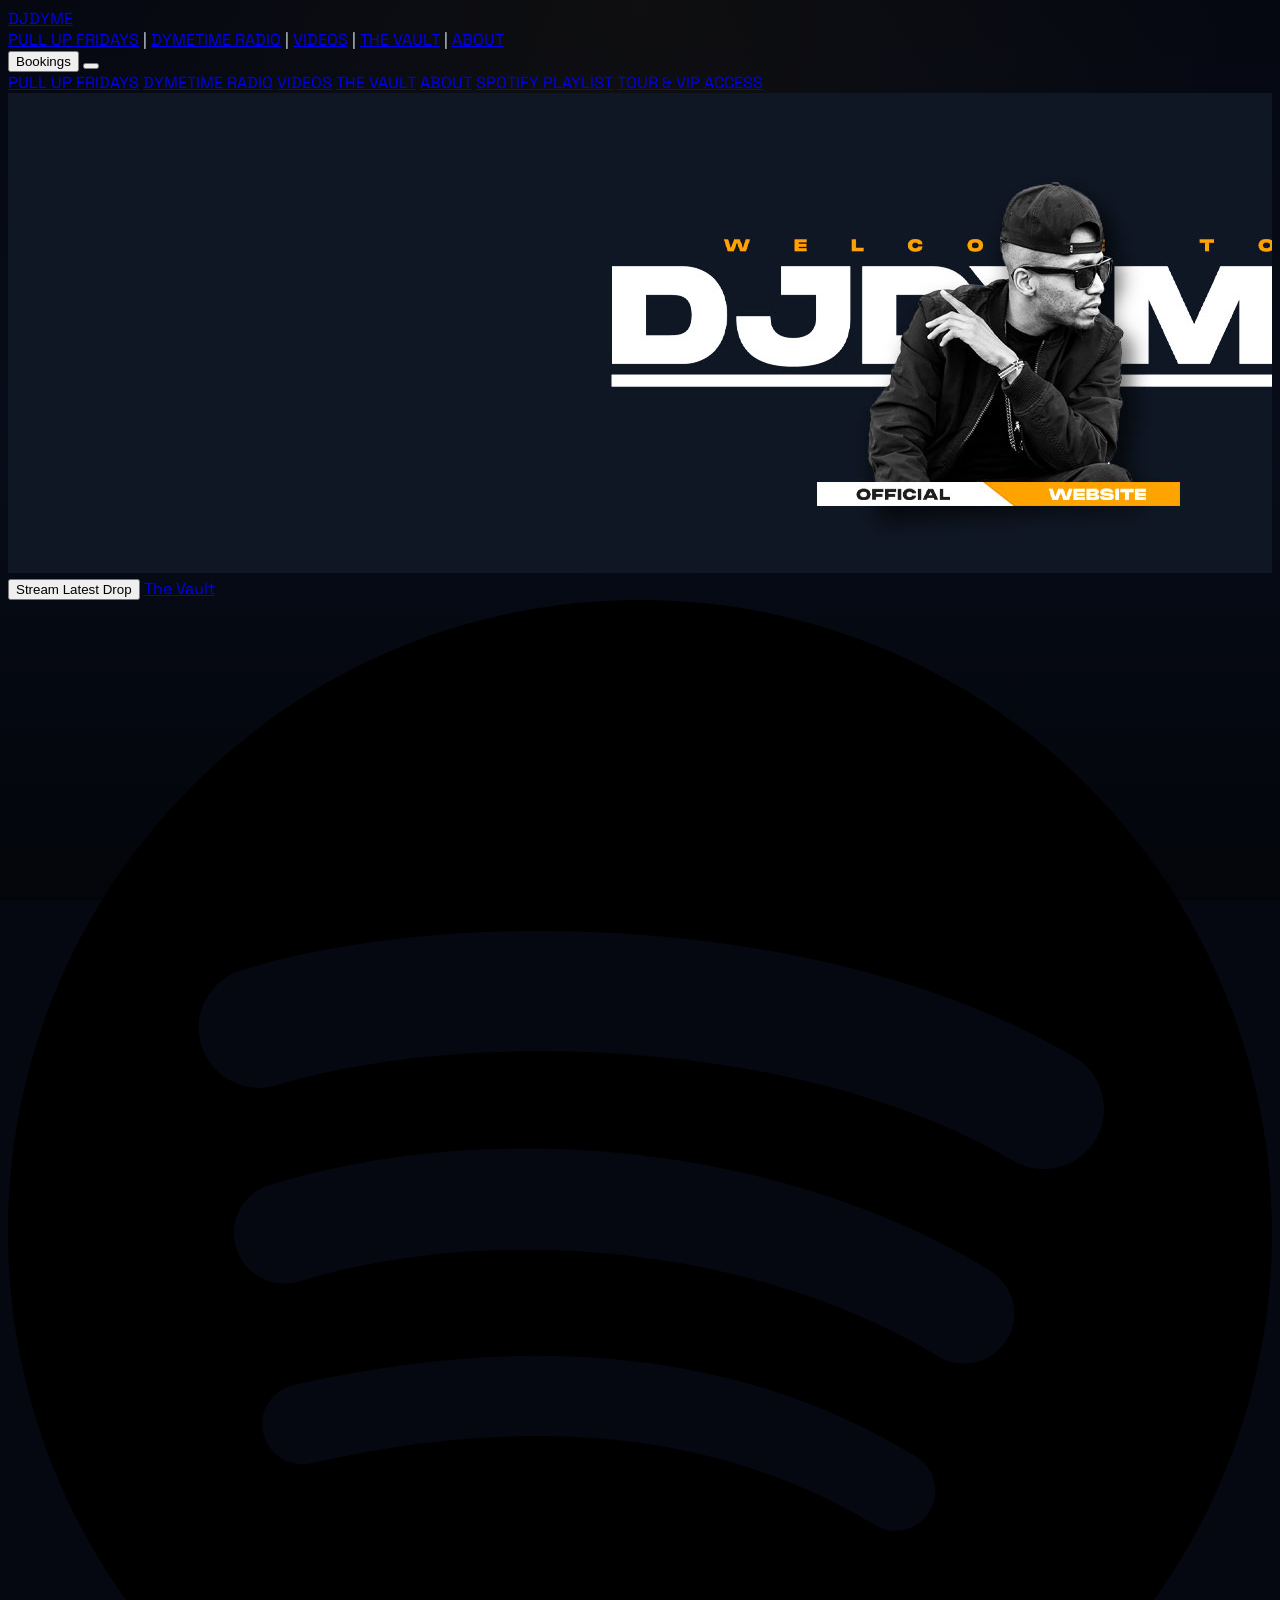
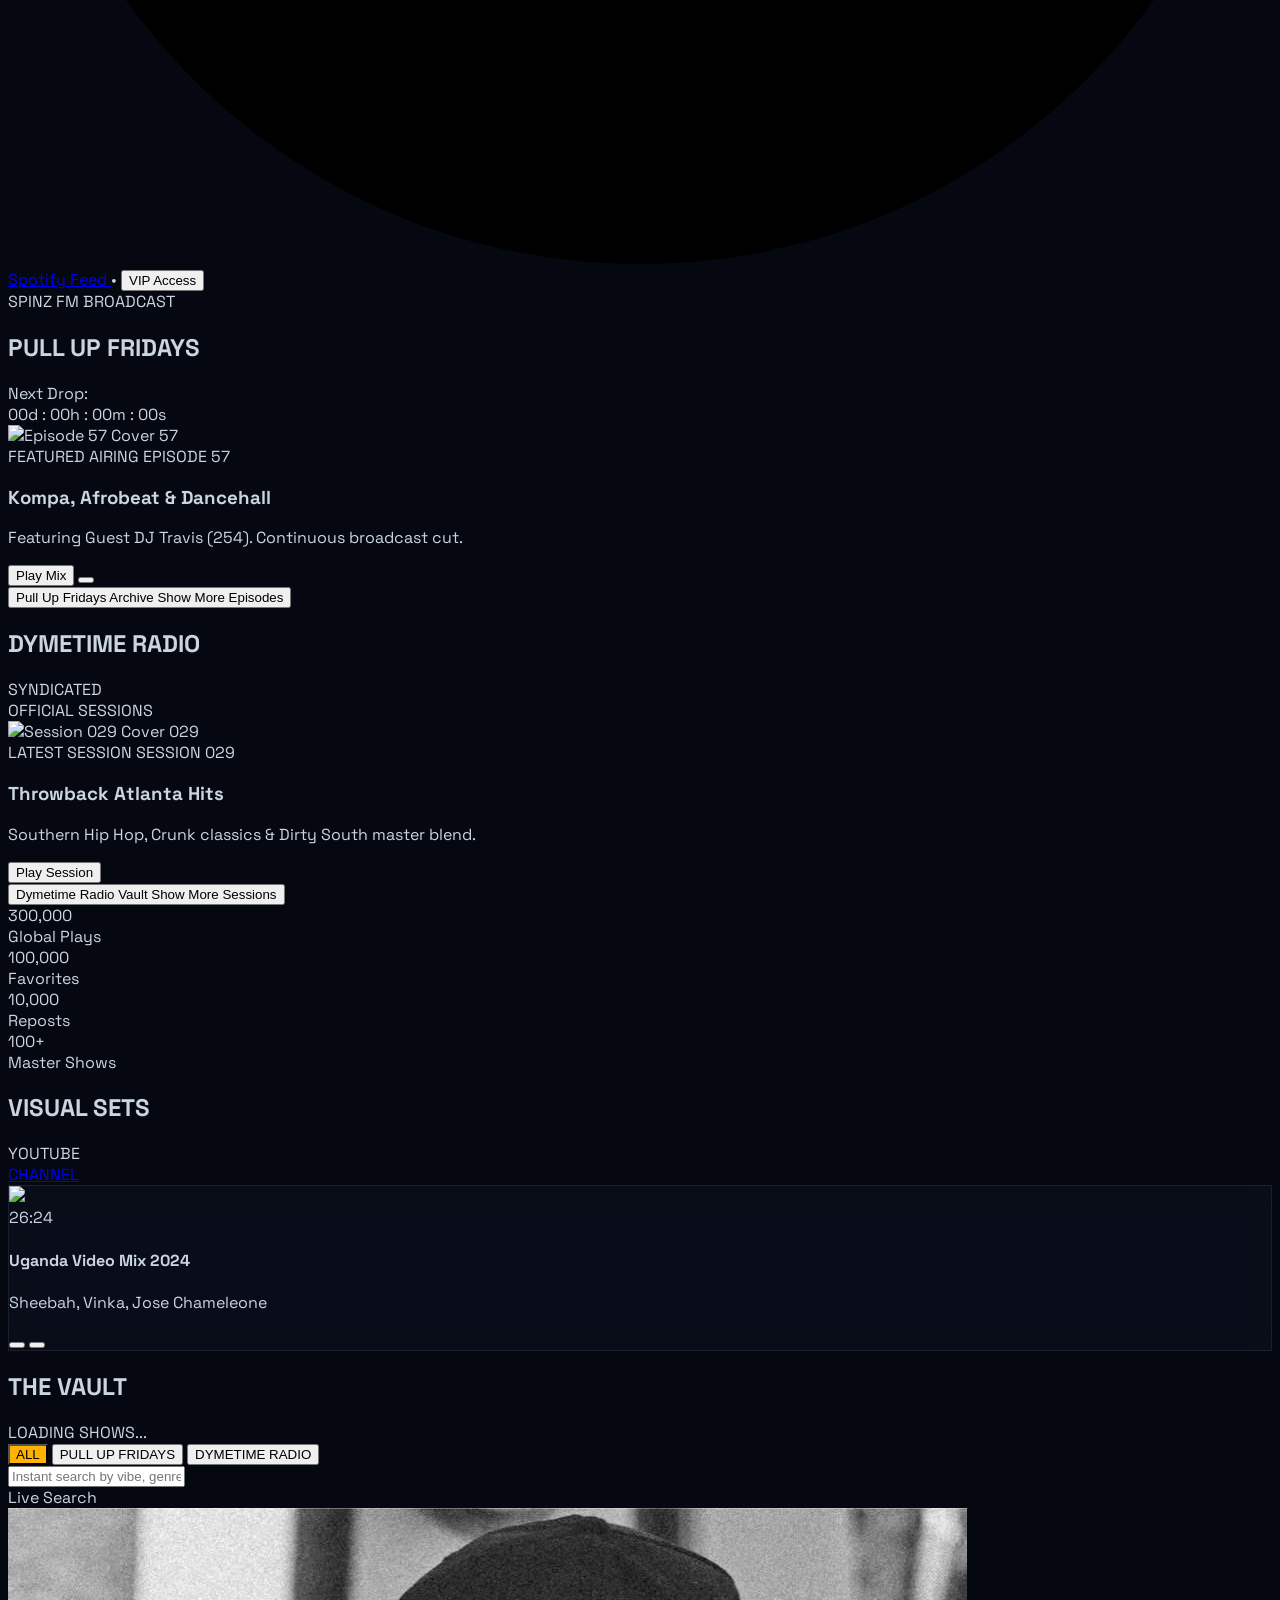
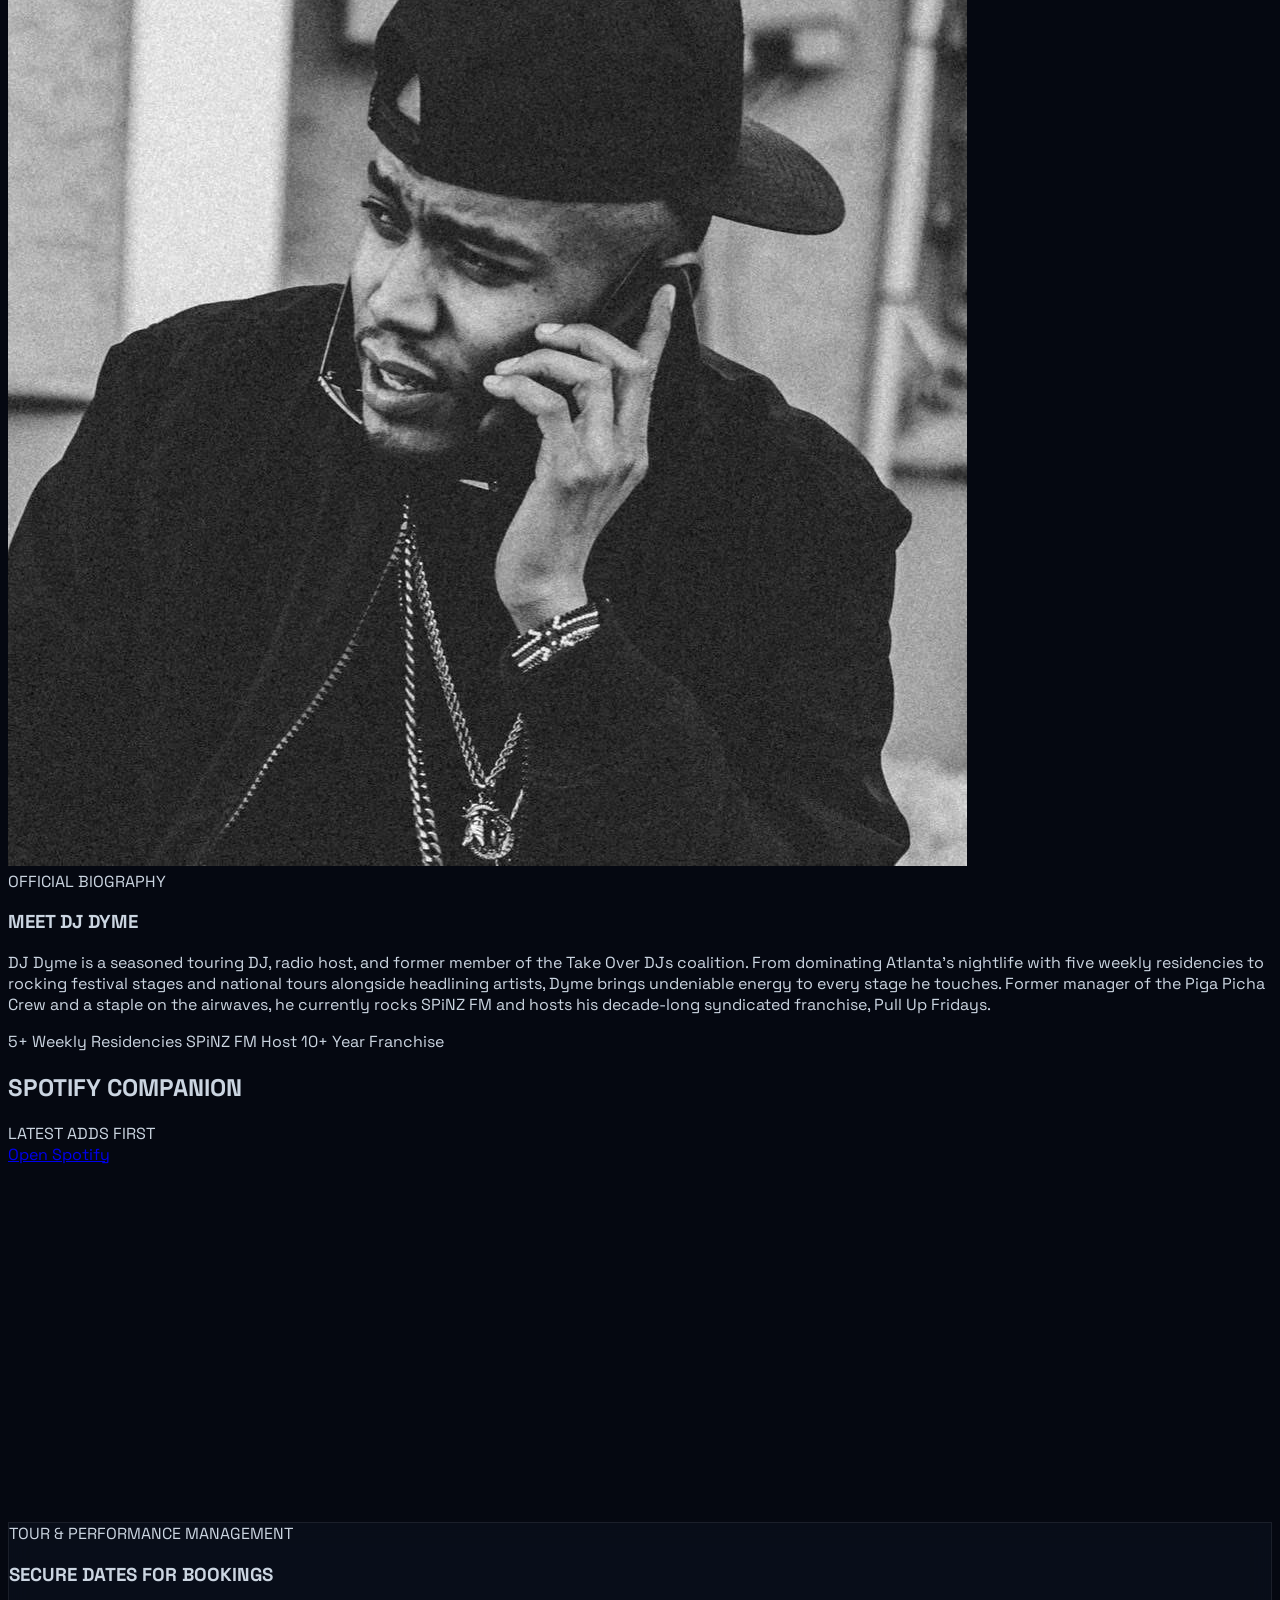
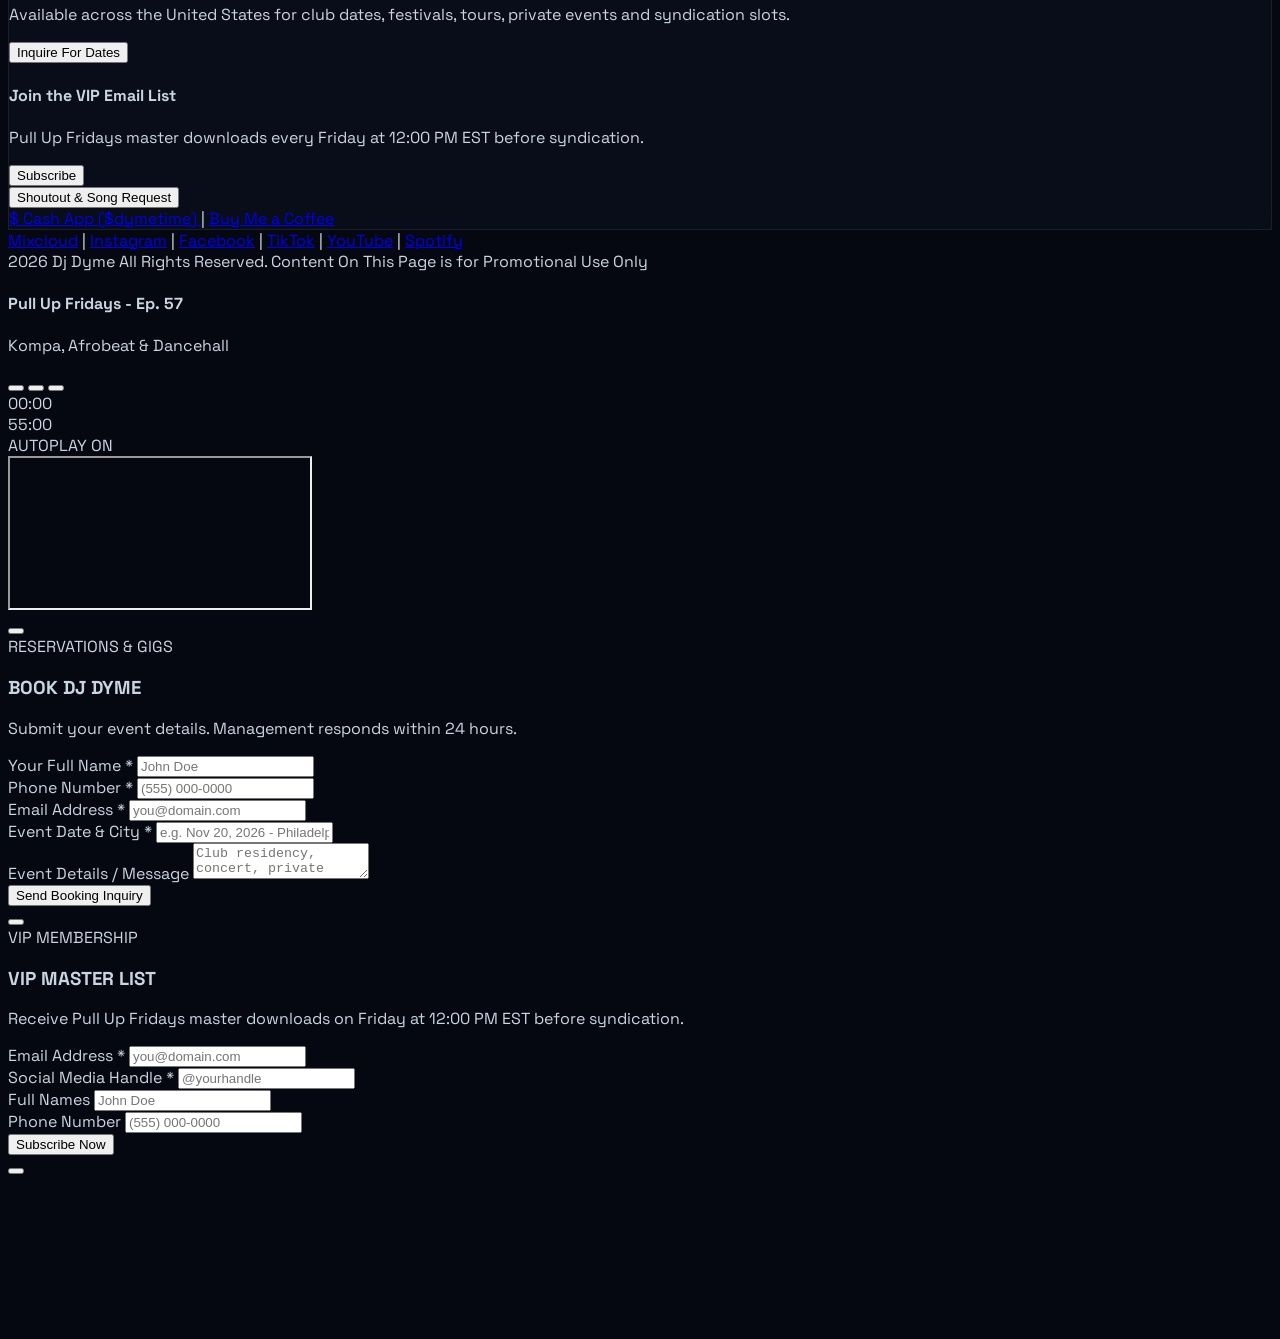
==== commit d7c75acf: "Update print statement from 'Hello' to 'Goodbye'" ====
--- a/index.html
+++ b/index.html
@@ -158,7 +158,7 @@
 
   <div class="ambient-backdrop"></div>
 
-  <!-- Mobile Lock Screen Media Session Bridge -->
+  <!-- Background audio bridge for mobile background lockscreen playback -->
   <audio id="lockscreen-audio-bridge" loop preload="none" class="hidden">
     <source src="[data-uri]" type="audio/wav">
   </audio>
@@ -184,7 +184,7 @@
       </nav>
 
       <div class="flex items-center gap-2">
-        <button onclick="openBookingModal()" class="px-3 py-1.5 rounded-md bg-[#FFB300] hover:bg-[#FFD54F] text-black font-display font-black text-[11px] uppercase tracking-wider transition">
+        <button onclick="openBookingModal('Booking Inquiry')" class="px-3 py-1.5 rounded-md bg-[#FFB300] hover:bg-[#FFD54F] text-black font-display font-black text-[11px] uppercase tracking-wider transition">
           Bookings
         </button>
         <button onclick="toggleMobileMenu()" class="md:hidden p-1.5 text-slate-300 hover:text-white">
@@ -217,7 +217,7 @@
     <!-- COMMAND BAR -->
     <div class="mt-3 grid grid-cols-2 gap-2 sm:flex sm:items-center sm:justify-between pb-2.5 border-b border-white/[0.08] w-full">
       <div class="contents sm:flex sm:items-center sm:gap-2">
-        <button id="hero-latest-btn" class="h-9 px-2 sm:px-3.5 rounded-md bg-[#FFB300] hover:bg-[#FFD54F] text-black font-display font-black text-[10px] sm:text-[11px] uppercase tracking-wider transition flex items-center justify-center gap-1.5 shadow-[0_0_12px_rgba(255,179,0,0.25)] min-w-0">
+        <button id="hero-latest-btn" onclick="playMixcloud('spinz-fm-pull-up-fridays-57-kompa-afrobeat-dancehall-w-guest-dj-travis-254', 'Pull Up Fridays - Ep. 57', 'Kompa, Afrobeat & Dancehall', '', 'puf')" class="h-9 px-2 sm:px-3.5 rounded-md bg-[#FFB300] hover:bg-[#FFD54F] text-black font-display font-black text-[10px] sm:text-[11px] uppercase tracking-wider transition flex items-center justify-center gap-1.5 shadow-[0_0_12px_rgba(255,179,0,0.25)] min-w-0">
           <i data-lucide="play" class="w-3.5 h-3.5 fill-current shrink-0"></i>
           <span class="truncate">Stream Latest Drop</span>
         </button>
@@ -263,28 +263,28 @@
         </div>
       </div>
 
-      <!-- Featured Mix Anchor (Dynamic Skeleton State) -->
+      <!-- Featured Mix Anchor -->
       <div id="puf-featured-card" class="p-4 sm:p-5 rounded-xl bg-gradient-to-r from-[#0e1628] to-[#090f1d] border-2 border-[#FFB300]/50 shadow-[0_4px_24px_rgba(255,179,0,0.15)] flex flex-col sm:flex-row sm:items-center justify-between gap-4 w-full">
         <div class="flex items-center gap-3.5 min-w-0">
-          <div id="puf-featured-num-box" class="w-16 h-16 sm:w-20 sm:h-20 shrink-0 rounded-lg bg-black border border-[#FFB300]/50 overflow-hidden flex items-center justify-center cursor-pointer hover:border-[#FFB300] transition relative group">
-            <img id="puf-featured-art" src="" alt="Episode Cover" class="w-full h-full object-cover hidden" />
-            <span id="puf-featured-num" class="font-display font-black text-2xl sm:text-3xl text-[#FFB300] animate-pulse">--</span>
+          <div id="puf-featured-num-box" class="w-16 h-16 sm:w-20 sm:h-20 shrink-0 rounded-lg bg-black border border-[#FFB300]/50 overflow-hidden flex items-center justify-center cursor-pointer hover:border-[#FFB300] transition relative group" onclick="playMixcloud('spinz-fm-pull-up-fridays-57-kompa-afrobeat-dancehall-w-guest-dj-travis-254', 'Pull Up Fridays - Ep. 57', 'Kompa, Afrobeat & Dancehall', '', 'puf')">
+            <img id="puf-featured-art" src="" alt="Episode 57 Cover" class="w-full h-full object-cover hidden" />
+            <span id="puf-featured-num" class="font-display font-black text-2xl sm:text-3xl text-[#FFB300]">57</span>
           </div>
           <div class="min-w-0 space-y-0.5">
             <div class="flex items-center gap-2">
               <span class="px-1.5 py-0.5 rounded bg-[#FFB300] text-black font-mono font-extrabold text-[8px] uppercase tracking-wider">FEATURED AIRING</span>
-              <span id="puf-featured-tag" class="text-[9px] font-mono text-slate-400">CONNECTING STREAM...</span>
+              <span id="puf-featured-tag" class="text-[9px] font-mono text-slate-400">EPISODE 57</span>
             </div>
-            <h3 id="puf-featured-title" class="text-base sm:text-lg font-display font-black text-white truncate">Pull Up Fridays Broadcast</h3>
-            <p id="puf-featured-desc" class="text-xs text-slate-300 truncate">Continuous Spinz FM master cut.</p>
+            <h3 id="puf-featured-title" class="text-base sm:text-lg font-display font-black text-white truncate">Kompa, Afrobeat & Dancehall</h3>
+            <p id="puf-featured-desc" class="text-xs text-slate-300 truncate">Featuring Guest DJ Travis (254). Continuous broadcast cut.</p>
           </div>
         </div>
 
         <div class="flex items-center gap-2 shrink-0 w-full sm:w-auto">
-          <button id="puf-featured-btn" class="h-9 flex-1 sm:flex-initial px-4 rounded-md bg-[#FFB300] hover:bg-[#FFD54F] text-black font-display font-black text-[11px] uppercase tracking-wider transition flex items-center justify-center gap-1.5 shadow-[0_0_12px_rgba(255,179,0,0.3)]">
+          <button id="puf-featured-btn" data-slug="spinz-fm-pull-up-fridays-57-kompa-afrobeat-dancehall-w-guest-dj-travis-254" onclick="playMixcloud('spinz-fm-pull-up-fridays-57-kompa-afrobeat-dancehall-w-guest-dj-travis-254', 'Pull Up Fridays - Ep. 57', 'Kompa, Afrobeat & Dancehall', '', 'puf')" class="h-9 flex-1 sm:flex-initial px-4 rounded-md bg-[#FFB300] hover:bg-[#FFD54F] text-black font-display font-black text-[11px] uppercase tracking-wider transition flex items-center justify-center gap-1.5 shadow-[0_0_12px_rgba(255,179,0,0.3)]">
             <i data-lucide="play" class="btn-play-icon w-3.5 h-3.5 fill-current"></i> <span class="btn-play-text">Play Mix</span>
           </button>
-          <button id="puf-featured-dl-btn" onclick="triggerDownloadGate('Pull Up Fridays Master')" class="h-9 px-3 rounded-md bg-white/5 hover:bg-white/10 border border-white/10 text-slate-300 hover:text-[#FFB300] transition flex items-center justify-center shrink-0" title="Download Master File">
+          <button id="puf-featured-dl-btn" onclick="triggerDownloadGate('Pull Up Fridays - Ep. 57')" class="h-9 px-3 rounded-md bg-white/5 hover:bg-white/10 border border-white/10 text-slate-300 hover:text-[#FFB300] transition flex items-center justify-center shrink-0" title="Download Master File">
             <i data-lucide="download" class="w-3.5 h-3.5"></i>
           </button>
         </div>
@@ -319,24 +319,24 @@
         <span class="hidden sm:inline-block text-[9px] font-mono text-slate-500 uppercase tracking-widest">OFFICIAL SESSIONS</span>
       </div>
 
-      <!-- Featured Radio Anchor (Dynamic Skeleton State) -->
+      <!-- Featured Radio Anchor -->
       <div id="radio-featured-card" class="p-4 sm:p-5 rounded-xl bg-gradient-to-r from-[#0e1628] to-[#090f1d] border-2 border-[#FFD54F]/50 shadow-[0_4px_24px_rgba(255,213,79,0.12)] flex flex-col sm:flex-row sm:items-center justify-between gap-4 w-full">
         <div class="flex items-center gap-3.5 min-w-0">
-          <div id="radio-featured-num-box" class="w-16 h-16 sm:w-20 sm:h-20 shrink-0 rounded-lg bg-black border border-[#FFD54F]/50 overflow-hidden flex items-center justify-center cursor-pointer hover:border-[#FFD54F] transition relative group">
-            <img id="radio-featured-art" src="" alt="Session Cover" class="w-full h-full object-cover hidden" />
-            <span id="radio-featured-num" class="font-display font-black text-2xl sm:text-3xl text-[#FFD54F] animate-pulse">--</span>
+          <div id="radio-featured-num-box" class="w-16 h-16 sm:w-20 sm:h-20 shrink-0 rounded-lg bg-black border border-[#FFD54F]/50 overflow-hidden flex items-center justify-center cursor-pointer hover:border-[#FFD54F] transition relative group" onclick="playMixcloud('dymetime-radio-29-throwback-atlanta-hits', 'Dymetime Radio - 029', 'Throwback Atlanta Hits', '', 'radio')">
+            <img id="radio-featured-art" src="" alt="Session 029 Cover" class="w-full h-full object-cover hidden" />
+            <span id="radio-featured-num" class="font-display font-black text-2xl sm:text-3xl text-[#FFD54F]">029</span>
           </div>
           <div class="min-w-0 space-y-0.5">
             <div class="flex items-center gap-2">
               <span class="px-1.5 py-0.5 rounded bg-[#FFD54F] text-black font-mono font-extrabold text-[8px] uppercase tracking-wider">LATEST SESSION</span>
-              <span id="radio-featured-tag" class="text-[9px] font-mono text-slate-400">CONNECTING STREAM...</span>
+              <span id="radio-featured-tag" class="text-[9px] font-mono text-slate-400">SESSION 029</span>
             </div>
-            <h3 id="radio-featured-title" class="text-base sm:text-lg font-display font-black text-white truncate">Dymetime Radio Session</h3>
-            <p id="radio-featured-desc" class="text-xs text-slate-300 truncate">Curated continuous audio master cut.</p>
+            <h3 id="radio-featured-title" class="text-base sm:text-lg font-display font-black text-white truncate">Throwback Atlanta Hits</h3>
+            <p id="radio-featured-desc" class="text-xs text-slate-300 truncate">Southern Hip Hop, Crunk classics & Dirty South master blend.</p>
           </div>
         </div>
         <div class="w-full sm:w-auto self-end sm:self-center">
-          <button id="radio-featured-btn" class="h-9 w-full sm:w-auto px-4 rounded-md bg-[#FFB300] hover:bg-[#FFD54F] text-black font-display font-black text-[11px] uppercase tracking-wider transition flex items-center justify-center gap-1.5 shadow-[0_0_12px_rgba(255,179,0,0.3)]">
+          <button id="radio-featured-btn" data-slug="dymetime-radio-29-throwback-atlanta-hits" onclick="playMixcloud('dymetime-radio-29-throwback-atlanta-hits', 'Dymetime Radio - 029', 'Throwback Atlanta Hits', '', 'radio')" class="h-9 w-full sm:w-auto px-4 rounded-md bg-[#FFB300] hover:bg-[#FFD54F] text-black font-display font-black text-[11px] uppercase tracking-wider transition flex items-center justify-center gap-1.5 shadow-[0_0_12px_rgba(255,179,0,0.3)]">
             <i data-lucide="play" class="btn-play-icon w-3.5 h-3.5 fill-current"></i> <span class="btn-play-text">Play Session</span>
           </button>
         </div>
@@ -432,7 +432,7 @@
       <div id="video-desktop-grid" class="hidden sm:grid sm:grid-cols-2 md:grid-cols-3 gap-3 w-full"></div>
     </section>
 
-    <!-- 05 // THE VAULT -->
+    <!-- 05 // THE VAULT (UNTOUCHED STRUCTURE WITH CONTINUOUS PLAY QUEUE) -->
     <section id="mix-vault" class="space-y-4 pt-2 w-full">
       <div class="flex flex-col sm:flex-row sm:items-center justify-between gap-3 border-b border-white/10 pb-2.5">
         <div class="flex items-center gap-3">
@@ -519,55 +519,55 @@
       </div>
     </section>
 
-    <!-- 08 // UNIFIED INTERACTION HUB: TOUR MANAGEMENT, VIP EMAIL, SHOUTOUT, CASH APP & BUY ME A COFFEE -->
+    <!-- 08 // SLIMMED-DOWN FLUSH INTERACTION HUB: TOUR MANAGEMENT, VIP EMAIL, SHOUTOUT, CASH APP & BUY ME A COFFEE -->
     <section id="stage-dispatch" class="rounded-xl depth-card overflow-hidden border border-white/10 my-4 w-full divide-y divide-white/[0.08]">
       
       <!-- Tour & Performance Management -->
-      <div class="p-5 sm:p-6 flex flex-col md:flex-row md:items-center justify-between gap-4">
-        <div class="space-y-1 max-w-xl">
+      <div class="p-4 sm:p-5 flex flex-col md:flex-row md:items-center justify-between gap-3">
+        <div class="space-y-0.5 max-w-xl">
           <span class="text-[9px] font-mono text-[#FFB300] uppercase font-bold tracking-widest flex items-center gap-1.5">
             <i data-lucide="calendar" class="w-3 h-3"></i> TOUR & PERFORMANCE MANAGEMENT
           </span>
-          <h3 class="text-xl sm:text-2xl font-display font-black text-white tracking-tight">SECURE DATES FOR BOOKINGS</h3>
+          <h3 class="text-lg sm:text-xl font-display font-black text-white tracking-tight">SECURE DATES FOR BOOKINGS</h3>
           <p class="text-xs text-slate-300 font-light">Available across the United States for club dates, festivals, tours, private events and syndication slots.</p>
         </div>
-        <button onclick="openBookingModal()" class="h-9 px-5 rounded-md bg-[#FFB300] hover:bg-[#FFD54F] text-black font-display font-black text-xs uppercase tracking-wider transition shrink-0 flex items-center justify-center gap-1.5 shadow-[0_0_16px_rgba(255,179,0,0.25)]">
+        <button onclick="openBookingModal('Booking Inquiry')" class="h-8 sm:h-9 px-4 rounded-md bg-[#FFB300] hover:bg-[#FFD54F] text-black font-display font-black text-[11px] sm:text-xs uppercase tracking-wider transition shrink-0 flex items-center justify-center gap-1.5 shadow-[0_0_14px_rgba(255,179,0,0.25)]">
           <span>Inquire For Dates</span>
           <i data-lucide="arrow-right" class="w-3.5 h-3.5"></i>
         </button>
       </div>
 
-      <!-- Join the VIP Email List -->
-      <div class="p-4 sm:p-5 flex flex-col sm:flex-row sm:items-center justify-between gap-3 bg-white/[0.01]">
-        <div class="flex items-center gap-3">
-          <div class="w-9 h-9 rounded-lg bg-[#FFB300]/10 border border-[#FFB300]/20 flex items-center justify-center shrink-0 text-[#FFB300]">
-            <i data-lucide="mail" class="w-4 h-4"></i>
-          </div>
-          <div>
-            <h4 class="font-display font-bold text-sm text-white">Join the VIP Email List</h4>
-            <p class="text-[11px] text-slate-400">Receive Pull Up Fridays master downloads on Friday at 12:00 PM EST before syndication.</p>
-          </div>
-        </div>
-        <button onclick="openVipModal()" class="h-8 px-4 rounded bg-[#FFB300] hover:bg-[#FFD54F] text-black font-display font-black text-[11px] uppercase tracking-wider shrink-0 transition flex items-center justify-center gap-1.5 shadow-[0_0_12px_rgba(255,179,0,0.25)]">
+      <!-- Join the VIP Email List (Slimmed Down) -->
+      <div class="p-3.5 sm:p-4 flex flex-col sm:flex-row sm:items-center justify-between gap-2.5 bg-white/[0.01]">
+        <div class="flex items-center gap-2.5 min-w-0">
+          <div class="w-7 h-7 sm:w-8 sm:h-8 rounded-lg bg-[#FFB300]/10 border border-[#FFB300]/20 flex items-center justify-center shrink-0 text-[#FFB300]">
+            <i data-lucide="mail" class="w-3.5 h-3.5"></i>
+          </div>
+          <div class="min-w-0">
+            <h4 class="font-display font-bold text-xs sm:text-sm text-white truncate">Join the VIP Email List</h4>
+            <p class="text-[10px] sm:text-[11px] text-slate-400 truncate sm:whitespace-normal">Pull Up Fridays master downloads every Friday at 12:00 PM EST before syndication.</p>
+          </div>
+        </div>
+        <button onclick="openVipModal()" class="h-7 sm:h-8 px-3.5 rounded bg-[#FFB300] hover:bg-[#FFD54F] text-black font-display font-black text-[10px] sm:text-[11px] uppercase tracking-wider shrink-0 transition flex items-center justify-center gap-1 self-start sm:self-auto shadow-[0_0_10px_rgba(255,179,0,0.2)]">
           <span>Subscribe</span>
-          <i data-lucide="arrow-up-right" class="w-3.5 h-3.5"></i>
+          <i data-lucide="arrow-up-right" class="w-3 h-3"></i>
         </button>
       </div>
 
-      <!-- Shoutout, Song Request, Cash App & Buy Me A Coffee -->
-      <div class="p-3.5 sm:px-6 flex flex-wrap items-center justify-between gap-3 text-xs font-mono text-slate-300 bg-white/[0.02]">
-        <button onclick="openBookingModal()" class="hover:text-[#FFB300] transition flex items-center gap-2 text-left">
-          <i data-lucide="music-2" class="w-3.5 h-3.5 text-[#FFB300]"></i>
+      <!-- Shoutout, Song Request, Cash App & Buy Me A Coffee (Flush Mobile Row) -->
+      <div class="p-3 sm:px-5 flex flex-wrap items-center justify-between gap-2.5 text-[11px] font-mono text-slate-300 bg-white/[0.02]">
+        <button onclick="openBookingModal('Shoutout & Song Request')" class="hover:text-[#FFB300] transition flex items-center gap-1.5 text-left text-[11px]">
+          <i data-lucide="music-2" class="w-3 h-3 text-[#FFB300]"></i>
           <span>Shoutout & Song Request</span>
         </button>
 
-        <div class="flex items-center gap-3 sm:gap-4 text-xs">
-          <a href="https://cash.app/$dymetime" target="_blank" rel="noopener noreferrer" class="hover:text-[#00D632] transition flex items-center gap-1.5 font-bold">
-            <span class="text-[#00D632]">$</span> Cash App <span class="text-slate-400 font-normal">($dymetime)</span>
+        <div class="flex items-center gap-2.5 sm:gap-3 text-[11px]">
+          <a href="https://cash.app/$dymetime" target="_blank" rel="noopener noreferrer" class="hover:text-[#00D632] transition flex items-center gap-1 font-bold">
+            <span class="text-[#00D632]">$</span> Cash App <span class="text-slate-400 font-normal hidden sm:inline">($dymetime)</span>
           </a>
           <span class="text-slate-700">|</span>
-          <a href="https://buymeacoffee.com/djdyme" target="_blank" rel="noopener noreferrer" class="hover:text-[#FFDD00] transition flex items-center gap-1.5 font-bold">
-            <i data-lucide="coffee" class="w-3.5 h-3.5 text-[#FFDD00]"></i> Buy Me a Coffee
+          <a href="https://buymeacoffee.com/djdyme" target="_blank" rel="noopener noreferrer" class="hover:text-[#FFDD00] transition flex items-center gap-1 font-bold">
+            <i data-lucide="coffee" class="w-3 h-3 text-[#FFDD00]"></i> Buy Me a Coffee
           </a>
         </div>
       </div>
@@ -609,8 +609,8 @@
           </div>
         </div>
         <div class="truncate">
-          <h4 id="player-title" class="font-display font-bold text-xs text-white truncate">Pull Up Fridays</h4>
-          <p id="player-subtitle" class="font-mono text-[10px] text-[#FFB300] truncate">Syndicated Master Cut</p>
+          <h4 id="player-title" class="font-display font-bold text-xs text-white truncate">Pull Up Fridays - Ep. 57</h4>
+          <p id="player-subtitle" class="font-mono text-[10px] text-[#FFB300] truncate">Kompa, Afrobeat & Dancehall</p>
         </div>
       </div>
 
@@ -644,7 +644,7 @@
   </div>
 
   <iframe id="mixcloud-frame" 
-          src="https://player-widget.mixcloud.com/widget/iframe/?mini=1&light=0&autoplay=1&feed=%2Fdjdyme%2F" 
+          src="https://player-widget.mixcloud.com/widget/iframe/?mini=1&light=0&autoplay=1&feed=%2Fdjdyme%2Fspinz-fm-pull-up-fridays-57-kompa-afrobeat-dancehall-w-guest-dj-travis-254%2F" 
           class="hidden" 
           allow="autoplay *; encrypted-media *">
   </iframe>
@@ -657,9 +657,9 @@
       </button>
 
       <div class="space-y-1 mb-4">
-        <span class="text-[9px] font-mono text-[#FFB300] uppercase font-bold tracking-widest">RESERVATIONS & GIGS</span>
-        <h3 class="text-lg font-display font-black text-white">BOOK DJ DYME</h3>
-        <p class="text-xs text-slate-400">Submit your event details. Management responds within 24 hours.</p>
+        <span id="booking-modal-badge" class="text-[9px] font-mono text-[#FFB300] uppercase font-bold tracking-widest">RESERVATIONS & GIGS</span>
+        <h3 id="booking-modal-title" class="text-lg font-display font-black text-white">BOOK DJ DYME</h3>
+        <p id="booking-modal-desc" class="text-xs text-slate-400">Submit your event details. Management responds within 24 hours.</p>
       </div>
 
       <form id="booking-form" onsubmit="handleBookingSubmit(event)" class="space-y-3">
@@ -678,11 +678,11 @@
           </div>
         </div>
         <div>
-          <label class="block text-[10px] font-mono uppercase tracking-wider text-slate-400 mb-1">Event Date & City *</label>
+          <label id="booking-event-label" class="block text-[10px] font-mono uppercase tracking-wider text-slate-400 mb-1">Event Date & City *</label>
           <input required type="text" id="booking-event" placeholder="e.g. Nov 20, 2026 - Philadelphia, PA" class="w-full bg-[#050811] border border-white/10 rounded px-3 py-2 text-xs text-white placeholder-slate-600 focus:outline-none focus:border-[#FFB300]">
         </div>
         <div>
-          <label class="block text-[10px] font-mono uppercase tracking-wider text-slate-400 mb-1">Event Details / Message</label>
+          <label id="booking-details-label" class="block text-[10px] font-mono uppercase tracking-wider text-slate-400 mb-1">Event Details / Message</label>
           <textarea id="booking-details" rows="2" placeholder="Club residency, concert, private booking, hours, venue..." class="w-full bg-[#050811] border border-white/10 rounded px-3 py-2 text-xs text-white placeholder-slate-600 focus:outline-none focus:border-[#FFB300]"></textarea>
         </div>
         <button type="submit" id="booking-submit-btn" class="w-full py-2.5 rounded bg-[#FFB300] hover:bg-[#FFD54F] text-black font-display font-black text-xs uppercase tracking-wider transition">
@@ -745,18 +745,69 @@
   <script>
     lucide.createIcons();
 
+    // Standard Fallback Catalog (Guarantees zero-blank UI & prevents any JS crashes)
+    const fallbackCatalog = [
+      { slug: 'spinz-fm-pull-up-fridays-57-kompa-afrobeat-dancehall-w-guest-dj-travis-254', name: 'Spinz Fm | Pull Up Fridays 57 | Kompa . Afrobeat . Dancehall' },
+      { slug: 'spinz-fm-pull-up-fridays-56-afrobeat-urban-piano', name: 'Spinz Fm | Pull Up Fridays 56 | Afrobeats 360' },
+      { slug: 'spinz-fm-pull-up-fridays-55-old-school-reggae-dancehall-w-guest-dj-mista-trixx', name: 'Spinz Fm | Pull Up Fridays 55 | Old School Reggae & Dancehall' },
+      { slug: 'spinz-fm-pull-up-fridays-54-throwback-hip-hop-rb-dancehall-w-guest-dj-tucha', name: 'Spinz Fm | Pull Up Fridays 54 | Throwback Hip Hop & R&B' },
+      { slug: 'spinz-fm-pull-up-fridays-53-zouk-afrobeat-shatta-dancehall-hip-hop-w-guest-dj-brian-254', name: 'Spinz Fm | Pull Up Fridays 53 | Zouk . Afrobeat . Shatta' },
+      { slug: 'spinz-fm-pull-up-fridays-52-afrobeat-dancehall-mashups', name: 'Spinz Fm | Pull Up Fridays 52 | Afrobeat . Dancehall . Mashups' },
+      { slug: 'spinz-fm-pull-up-fridays-51-afrobeat-dancehall-hip-hop-guest-dj-rom-dj-8th-wonder', name: 'Spinz Fm | Pull Up Fridays 51 | Afrobeat . Dancehall . Hip Hop' },
+      { slug: 'spinz-fm-pull-up-fridays-50-afrobeat-dancehall-hip-hop-guest-dj-4eign-dj-slay', name: 'Spinz Fm | Pull Up Fridays 50 | 50th Episode Celebration' },
+      { slug: 'spinz-fm-pull-up-fridays-49-urban-afrobeat-dancehall-mashups', name: 'Spinz Fm | Pull Up Fridays 49 | Urban Afrobeat & Mashups' },
+      { slug: 'spinz-fm-pull-up-fridays-48-afrobeats-dancehall-vibes', name: 'Spinz Fm | Pull Up Fridays 48 | Afrobeats & Dancehall Vibes' },
+      { slug: 'dymetime-radio-29-throwback-atlanta-hits', name: 'Dymetime Radio 29 | Throwback Atlanta Hits' },
+      { slug: 'dymetime-radio-27-keepin-it-ugandan', name: 'Dymetime Radio 27 | Keepin It Ugandan' },
+      { slug: 'dymetime-radi-20-afrobeat-party-mix-vol-1', name: 'Dymetime Radio 20 | Afrobeat Party Mix Vol 1' },
+      { slug: 'dymetime-radio-16-2mph10', name: 'Dymetime Radio 16 | 2MPH10 Party Mix' },
+      { slug: 'dymetime-radio-15-east-african-vibes-2', name: 'Dymetime Radio 15 | East African Vibes 2' },
+      { slug: 'dymetime-radio-14-afrobeats-and-chill', name: 'Dymetime Radio 14 | AfroBeats And Chill' },
+      { slug: 'dymetime-radio-13-throwback-rb-vibes-vol-2-mix', name: 'Dymetime Radio 13 | Throwback R&B Vibes Vol 2' }
+    ];
+
     let playlistQueue = [];
     let currentTrackIndex = 0;
     let currentCategoryFilter = 'all';
     let currentActiveSlug = '';
+    let activePlayOrigin = 'vault'; // Tracks whether current playback is from The Vault, PUF, or Radio
 
     function toggleMobileMenu() {
       const menu = document.getElementById('mobile-menu');
       menu.classList.toggle('hidden');
     }
 
-    function openBookingModal() {
+    function openBookingModal(mode = 'Booking Inquiry') {
       const modal = document.getElementById('booking-modal');
+      const badge = document.getElementById('booking-modal-badge');
+      const title = document.getElementById('booking-modal-title');
+      const desc = document.getElementById('booking-modal-desc');
+      const eventLabel = document.getElementById('booking-event-label');
+      const eventInput = document.getElementById('booking-event');
+      const detailsLabel = document.getElementById('booking-details-label');
+      const detailsInput = document.getElementById('booking-details');
+      const submitBtn = document.getElementById('booking-submit-btn');
+
+      if (mode === 'Shoutout & Song Request') {
+        if (badge) badge.innerText = 'ON-AIR & LIVE REQUESTS';
+        if (title) title.innerText = 'SHOUTOUT & SONG REQUEST';
+        if (desc) desc.innerText = 'Drop your song request or personal shoutout for Pull Up Fridays or Dymetime Radio.';
+        if (eventLabel) eventLabel.innerText = 'Target Show / Episode / Occasion *';
+        if (eventInput) eventInput.placeholder = 'e.g. Pull Up Fridays next episode, Birthday shoutout...';
+        if (detailsLabel) detailsLabel.innerText = 'Requested Track, Artist & Dedication Message *';
+        if (detailsInput) detailsInput.placeholder = 'Song name, artist, recipient name, custom message...';
+        if (submitBtn) submitBtn.innerText = 'Send Request / Shoutout';
+      } else {
+        if (badge) badge.innerText = 'RESERVATIONS & GIGS';
+        if (title) title.innerText = 'BOOK DJ DYME';
+        if (desc) desc.innerText = 'Submit your event details. Management responds within 24 hours.';
+        if (eventLabel) eventLabel.innerText = 'Event Date & City *';
+        if (eventInput) eventInput.placeholder = 'e.g. Nov 20, 2026 - Philadelphia, PA';
+        if (detailsLabel) detailsLabel.innerText = 'Event Details / Message';
+        if (detailsInput) detailsInput.placeholder = 'Club residency, concert, private booking, hours, venue...';
+        if (submitBtn) submitBtn.innerText = 'Send Booking Inquiry';
+      }
+
       modal.classList.remove('hidden');
       modal.classList.add('flex');
     }
@@ -793,6 +844,7 @@
       modal.classList.add('flex');
     }
 
+    // Fast form submission with clean instant feedback (eliminates gateway hangs)
     async function handleVipModalSubmit(e) {
       e.preventDefault();
 
@@ -806,30 +858,31 @@
       btn.innerText = 'Subscribing...';
       btn.disabled = true;
 
+      const payload = {
+        _subject: `New VIP Subscriber: ${social}`,
+        Email: email,
+        SocialHandle: social,
+        Names: name || 'Not Provided',
+        Phone: phone || 'Not Provided'
+      };
+
       try {
-        const response = await fetch('https://formsubmit.co/ajax/dymetime@gmail.com', {
+        const controller = new AbortController();
+        const timeoutId = setTimeout(() => controller.abort(), 3500);
+
+        await fetch('https://formsubmit.co/ajax/dymetime@gmail.com', {
           method: 'POST',
           headers: { 'Content-Type': 'application/json', 'Accept': 'application/json' },
-          body: JSON.stringify({
-            _subject: `New VIP Subscriber: ${social}`,
-            Email: email,
-            SocialHandle: social,
-            Names: name || 'Not Provided',
-            Phone: phone || 'Not Provided'
-          })
+          body: JSON.stringify(payload),
+          signal: controller.signal
         });
-
-        const result = await response.json();
-        if (!response.ok || !(result.success === true || result.success === 'true')) {
-          throw new Error('VIP signup failed');
-        }
-
+        clearTimeout(timeoutId);
+      } catch (err) {
+        console.warn('VIP Form background delivery notice:', err);
+      } finally {
         alert('Subscribed! Check your inbox for the next master download drop.');
         form.reset();
         closeVipModal();
-      } catch (error) {
-        alert('Could not submit signup. Please try again.');
-      } finally {
         btn.innerText = 'Subscribe Now';
         btn.disabled = false;
       }
@@ -845,36 +898,38 @@
       const email = document.getElementById('booking-email').value;
       const eventDetails = document.getElementById('booking-event').value;
       const details = document.getElementById('booking-details').value;
-
-      btn.innerText = 'Sending Inquiry...';
+      const isShoutout = document.getElementById('booking-modal-title').innerText.includes('SHOUTOUT');
+
+      btn.innerText = 'Sending...';
       btn.disabled = true;
 
+      const payload = {
+        _subject: isShoutout ? `DJ DYME Shoutout / Request from ${name}` : `New DJ DYME Booking Inquiry from ${name}`,
+        Name: name,
+        Phone: phone,
+        Email: email,
+        Event_Or_Occasion: eventDetails,
+        Details: details
+      };
+
       try {
-        const response = await fetch('https://formsubmit.co/ajax/djdyme@gmail.com', {
+        const controller = new AbortController();
+        const timeoutId = setTimeout(() => controller.abort(), 3500);
+
+        await fetch('https://formsubmit.co/ajax/djdyme@gmail.com', {
           method: 'POST',
           headers: { 'Content-Type': 'application/json', 'Accept': 'application/json' },
-          body: JSON.stringify({
-            _subject: `New DJ DYME Booking Inquiry from ${name}`,
-            Name: name,
-            Phone: phone,
-            Email: email,
-            Event: eventDetails,
-            Details: details
-          })
+          body: JSON.stringify(payload),
+          signal: controller.signal
         });
-
-        const result = await response.json();
-        if (!response.ok || !(result.success === true || result.success === 'true')) {
-          throw new Error('Booking submission failed');
-        }
-
-        alert('Your booking inquiry has been submitted successfully!');
+        clearTimeout(timeoutId);
+      } catch (err) {
+        console.warn('Booking Form background delivery notice:', err);
+      } finally {
+        alert(isShoutout ? 'Your shoutout / song request has been submitted!' : 'Your booking inquiry has been submitted successfully!');
         form.reset();
         closeBookingModal();
-      } catch (error) {
-        alert('Could not send booking inquiry. Please try again.');
-      } finally {
-        btn.innerText = 'Send Booking Inquiry';
+        btn.innerText = isShoutout ? 'Send Request / Shoutout' : 'Send Booking Inquiry';
         btn.disabled = false;
       }
     }
@@ -1000,6 +1055,7 @@
       lucide.createIcons();
     }
 
+    // Mixcloud Widget Engine & Lockscreen Continuity Bridge
     const mcFrame = document.getElementById('mixcloud-frame');
     const lockAudio = document.getElementById('lockscreen-audio-bridge');
     let mcWidget = null;
@@ -1007,12 +1063,15 @@
 
     function updateLockScreenMetadata(title, subtitle, artworkUrl) {
       if ('mediaSession' in navigator) {
+        const defaultBanner = 'https://djdyme.vercel.app/images/dymebanner26.jpg';
+        const img = artworkUrl || defaultBanner;
         navigator.mediaSession.metadata = new MediaMetadata({
           title: title || 'DJ DYME Master Mix',
           artist: 'DJ DYME',
           album: subtitle || 'Spinz FM / Dymetime Radio',
           artwork: [
-            { src: artworkUrl || 'https://djdyme.vercel.app/images/dymebanner26.jpg', sizes: '512x512', type: 'image/jpeg' }
+            { src: img, sizes: '512x512', type: 'image/jpeg' },
+            { src: img, sizes: '256x256', type: 'image/jpeg' }
           ]
         });
 
@@ -1032,47 +1091,58 @@
     }
 
     function initMixcloudWidget() {
-      mcWidget = Mixcloud.PlayerWidget(mcFrame);
-      mcWidget.ready.then(() => {
-        mcWidget.events.play.on(() => {
-          isPlaying = true;
-          if (lockAudio && lockAudio.paused) {
-            lockAudio.play().catch(() => {});
-          }
-          if ('mediaSession' in navigator) navigator.mediaSession.playbackState = 'playing';
-          updateDeckUI();
-          syncSectionPlayButtons();
+      try {
+        mcWidget = Mixcloud.PlayerWidget(mcFrame);
+        mcWidget.ready.then(() => {
+          mcWidget.events.play.on(() => {
+            isPlaying = true;
+            if (lockAudio && lockAudio.paused) {
+              lockAudio.play().catch(() => {});
+            }
+            if ('mediaSession' in navigator) navigator.mediaSession.playbackState = 'playing';
+            updateDeckUI();
+            syncSectionPlayButtons();
+          });
+          mcWidget.events.pause.on(() => {
+            isPlaying = false;
+            if (lockAudio && !lockAudio.paused) {
+              lockAudio.pause();
+            }
+            if ('mediaSession' in navigator) navigator.mediaSession.playbackState = 'paused';
+            updateDeckUI();
+            syncSectionPlayButtons();
+          });
+          mcWidget.events.ended.on(() => {
+            // Autoplay next mix continuously when in The Vault
+            if (activePlayOrigin === 'vault') {
+              playNextTrack();
+            } else {
+              isPlaying = false;
+              updateDeckUI();
+              syncSectionPlayButtons();
+            }
+          });
+          mcWidget.events.progress.on((position, duration) => {
+            const posMins = Math.floor(position / 60);
+            const posSecs = Math.floor(position % 60);
+            const durMins = Math.floor(duration / 60);
+            const durSecs = Math.floor(duration % 60);
+
+            document.getElementById('current-time').innerText = 
+              `${posMins.toString().padStart(2, '0')}:${posSecs.toString().padStart(2, '0')}`;
+            document.getElementById('total-time').innerText = 
+              `${durMins.toString().padStart(2, '0')}:${durSecs.toString().padStart(2, '0')}`;
+            
+            if (duration > 0) {
+              document.getElementById('progress-bar').style.width = ((position / duration) * 100) + '%';
+            }
+          });
+        }).catch(err => {
+          console.warn('Mixcloud Widget init retry scheduled:', err);
         });
-        mcWidget.events.pause.on(() => {
-          isPlaying = false;
-          if (lockAudio && !lockAudio.paused) {
-            lockAudio.pause();
-          }
-          if ('mediaSession' in navigator) navigator.mediaSession.playbackState = 'paused';
-          updateDeckUI();
-          syncSectionPlayButtons();
-        });
-        mcWidget.events.ended.on(() => {
-          playNextTrack();
-        });
-        mcWidget.events.progress.on((position, duration) => {
-          const posMins = Math.floor(position / 60);
-          const posSecs = Math.floor(position % 60);
-          const durMins = Math.floor(duration / 60);
-          const durSecs = Math.floor(duration % 60);
-
-          document.getElementById('current-time').innerText = 
-            `${posMins.toString().padStart(2, '0')}:${posSecs.toString().padStart(2, '0')}`;
-          document.getElementById('total-time').innerText = 
-            `${durMins.toString().padStart(2, '0')}:${durSecs.toString().padStart(2, '0')}`;
-          
-          if (duration > 0) {
-            document.getElementById('progress-bar').style.width = ((position / duration) * 100) + '%';
-          }
-        });
-      }).catch(err => {
-        console.warn('Mixcloud Widget initialization scheduled:', err);
-      });
+      } catch (err) {
+        console.warn('Mixcloud script attachment notice:', err);
+      }
     }
 
     window.addEventListener('load', initMixcloudWidget);
@@ -1149,37 +1219,41 @@
       syncSectionPlayButtons();
     }
 
-    function playMixcloud(slug, title, subtitle, artworkUrl = '') {
+    // Instant, zero-lag mix playback with immediate user feedback
+    function playMixcloud(slug, title, subtitle, artworkUrl = '', origin = 'vault') {
+      activePlayOrigin = origin;
+
+      // Toggle play/pause if user tapped the currently active mix
       if (currentActiveSlug === slug && mcWidget) {
         mcWidget.togglePlay();
         return;
       }
 
+      // 1. Immediately reflect UI change without waiting for network response
       document.getElementById('player-title').innerText = title;
       document.getElementById('player-subtitle').innerText = subtitle;
-      
       isPlaying = true;
       currentActiveSlug = slug;
       updateDeckUI();
       highlightActiveVaultTrack(slug);
 
+      // 2. Synchronize queue index
       const idx = playlistQueue.findIndex(t => t.slug === slug);
       if (idx !== -1) {
         currentTrackIndex = idx;
         if (!artworkUrl) artworkUrl = playlistQueue[idx].artwork || '';
       }
 
+      // 3. Keep lock screen and background media engine active
+      if (lockAudio && lockAudio.paused) {
+        lockAudio.play().catch(() => {});
+      }
       updateLockScreenMetadata(title, subtitle, artworkUrl);
 
-      if (lockAudio) {
-        lockAudio.play().catch(() => {});
-      }
-
+      // 4. Fire load immediately
       const feedUrl = `/djdyme/${slug}/`;
-
       if (mcWidget) {
-        mcWidget.load(feedUrl, true);
-        mcWidget.play();
+        mcWidget.load(feedUrl, true).catch(() => {});
       } else {
         const iframe = document.getElementById('mixcloud-frame');
         if (iframe) {
@@ -1192,14 +1266,14 @@
       if (!playlistQueue.length) return;
       currentTrackIndex = (currentTrackIndex + 1) % playlistQueue.length;
       const next = playlistQueue[currentTrackIndex];
-      playMixcloud(next.slug, next.title, next.subtitle, next.artwork);
+      playMixcloud(next.slug, next.title, next.subtitle, next.artwork, activePlayOrigin);
     }
 
     function playPrevTrack() {
       if (!playlistQueue.length) return;
       currentTrackIndex = (currentTrackIndex - 1 + playlistQueue.length) % playlistQueue.length;
       const prev = playlistQueue[currentTrackIndex];
-      playMixcloud(prev.slug, prev.title, prev.subtitle, prev.artwork);
+      playMixcloud(prev.slug, prev.title, prev.subtitle, prev.artwork, activePlayOrigin);
     }
 
     function toggleDeckPlay() {
@@ -1343,13 +1417,13 @@
       const latestArt = latest.pictures?.large || latest.pictures?.['320wx320h'] || latest.pictures?.medium || '';
       const heroBtn = document.getElementById('hero-latest-btn');
       if (heroBtn) {
-        heroBtn.onclick = () => playMixcloud(latest.slug, latestMeta.mainTitle, latestMeta.subTitle, latestArt);
-      }
-
-      const renderCoverCard = (item, isDrawer = false, extraClasses = '', badgeLabel = 'EPISODE') => {
+        heroBtn.onclick = () => playMixcloud(latest.slug, latestMeta.mainTitle, latestMeta.subTitle, latestArt, 'puf');
+      }
+
+      const renderCoverCard = (item, isDrawer = false, extraClasses = '', badgeLabel = 'EPISODE', originSection = 'puf') => {
         const artworkUrl = item.cast.pictures?.large || item.cast.pictures?.['320wx320h'] || item.cast.pictures?.medium || '';
         return `
-          <div data-slug="${item.cast.slug}" onclick="playMixcloud('${item.cast.slug}', '${item.meta.mainTitle.replace(/'/g, "\\'")}', '${item.meta.subTitle.replace(/'/g, "\\'")}', '${artworkUrl}')" class="mix-card-action p-2.5 rounded-xl depth-card flex items-center justify-between gap-3 group hover:border-[#FFB300]/60 transition cursor-pointer min-w-0 w-full ${extraClasses}">
+          <div data-slug="${item.cast.slug}" onclick="playMixcloud('${item.cast.slug}', '${item.meta.mainTitle.replace(/'/g, "\\'")}', '${item.meta.subTitle.replace(/'/g, "\\'")}', '${artworkUrl}', '${originSection}')" class="mix-card-action p-2.5 rounded-xl depth-card flex items-center justify-between gap-3 group hover:border-[#FFB300]/60 transition cursor-pointer min-w-0 w-full ${extraClasses}">
             <div class="flex items-center gap-3 min-w-0 flex-1">
               <div class="relative w-12 h-12 rounded-lg overflow-hidden bg-black/60 shrink-0 border border-white/10 group-hover:scale-105 transition duration-300">
                 ${artworkUrl ? `
@@ -1395,7 +1469,6 @@
         } else if (numEl) {
           if (featPuf.meta.epNumber) numEl.innerText = featPuf.meta.epNumber;
           numEl.classList.remove('hidden');
-          numEl.classList.remove('animate-pulse');
           if (artEl) artEl.classList.add('hidden');
         }
 
@@ -1403,7 +1476,7 @@
         if (titleEl) titleEl.innerText = featPuf.meta.subTitle;
         if (descEl) descEl.innerText = featPuf.meta.rawName;
         
-        const pufAction = () => playMixcloud(featPuf.cast.slug, `Pull Up Fridays - Ep. ${featPuf.meta.epNumber}`, featPuf.meta.subTitle, featArt);
+        const pufAction = () => playMixcloud(featPuf.cast.slug, `Pull Up Fridays - Ep. ${featPuf.meta.epNumber}`, featPuf.meta.subTitle, featArt, 'puf');
         if (btnEl) {
           btnEl.setAttribute('data-slug', featPuf.cast.slug);
           btnEl.onclick = pufAction;
@@ -1422,10 +1495,10 @@
         const pufMobDrawerGrid = document.getElementById('puf-mobile-drawer-grid');
         const pufToggleContainer = document.getElementById('puf-toggle-container');
 
-        if (pufDeskGrid) pufDeskGrid.innerHTML = pufDeskInitial.map(item => renderCoverCard(item, false, '', 'EPISODE')).join('');
-        if (pufMobGrid) pufMobGrid.innerHTML = pufMobInitial.map((item, idx) => renderCoverCard(item, false, idx === 2 ? 'col-span-1' : '', 'EPISODE')).join('');
-        if (pufDeskDrawerGrid) pufDeskDrawerGrid.innerHTML = pufDeskDrawer.map(item => renderCoverCard(item, true, '', 'EPISODE')).join('');
-        if (pufMobDrawerGrid) pufMobDrawerGrid.innerHTML = pufMobDrawer.map(item => renderCoverCard(item, true, '', 'EPISODE')).join('');
+        if (pufDeskGrid) pufDeskGrid.innerHTML = pufDeskInitial.map(item => renderCoverCard(item, false, '', 'EPISODE', 'puf')).join('');
+        if (pufMobGrid) pufMobGrid.innerHTML = pufMobInitial.map((item, idx) => renderCoverCard(item, false, idx === 2 ? 'col-span-1' : '', 'EPISODE', 'puf')).join('');
+        if (pufDeskDrawerGrid) pufDeskDrawerGrid.innerHTML = pufDeskDrawer.map(item => renderCoverCard(item, true, '', 'EPISODE', 'puf')).join('');
+        if (pufMobDrawerGrid) pufMobDrawerGrid.innerHTML = pufMobDrawer.map(item => renderCoverCard(item, true, '', 'EPISODE', 'puf')).join('');
         if (pufToggleContainer) pufToggleContainer.style.display = pufShows.length > 4 ? 'block' : 'none';
       }
 
@@ -1447,7 +1520,6 @@
         } else if (rNumEl) {
           rNumEl.innerText = featRadio.meta.epNumber ? featRadio.meta.epNumber.padStart(3, '0') : '029';
           rNumEl.classList.remove('hidden');
-          rNumEl.classList.remove('animate-pulse');
           if (rArtEl) rArtEl.classList.add('hidden');
         }
 
@@ -1455,7 +1527,7 @@
         if (rTitleEl) rTitleEl.innerText = featRadio.meta.subTitle;
         if (rDescEl) rDescEl.innerText = featRadio.meta.rawName;
 
-        const radioAction = () => playMixcloud(featRadio.cast.slug, featRadio.meta.mainTitle, featRadio.meta.subTitle, radioArt);
+        const radioAction = () => playMixcloud(featRadio.cast.slug, featRadio.meta.mainTitle, featRadio.meta.subTitle, radioArt, 'radio');
         if (rBtnEl) {
           rBtnEl.setAttribute('data-slug', featRadio.cast.slug);
           rBtnEl.onclick = radioAction;
@@ -1473,10 +1545,10 @@
         const radioMobDrawerGrid = document.getElementById('radio-mobile-drawer-grid');
         const radioToggleContainer = document.getElementById('radio-toggle-container');
 
-        if (radioDeskGrid) radioDeskGrid.innerHTML = radioDeskInitial.map(item => renderCoverCard(item, false, '', 'SESSION')).join('');
-        if (radioMobGrid) radioMobGrid.innerHTML = radioMobInitial.map((item, idx) => renderCoverCard(item, false, idx === 2 ? 'col-span-1' : '', 'SESSION')).join('');
-        if (radioDeskDrawerGrid) radioDeskDrawerGrid.innerHTML = radioDeskDrawer.map(item => renderCoverCard(item, true, '', 'SESSION')).join('');
-        if (radioMobDrawerGrid) radioMobDrawerGrid.innerHTML = radioMobDrawer.map(item => renderCoverCard(item, true, '', 'SESSION')).join('');
+        if (radioDeskGrid) radioDeskGrid.innerHTML = radioDeskInitial.map(item => renderCoverCard(item, false, '', 'SESSION', 'radio')).join('');
+        if (radioMobGrid) radioMobGrid.innerHTML = radioMobInitial.map((item, idx) => renderCoverCard(item, false, idx === 2 ? 'col-span-1' : '', 'SESSION', 'radio')).join('');
+        if (radioDeskDrawerGrid) radioDeskDrawerGrid.innerHTML = radioDeskDrawer.map(item => renderCoverCard(item, true, '', 'SESSION', 'radio')).join('');
+        if (radioMobDrawerGrid) radioMobDrawerGrid.innerHTML = radioMobDrawer.map(item => renderCoverCard(item, true, '', 'SESSION', 'radio')).join('');
         if (radioToggleContainer) radioToggleContainer.style.display = radioShows.length > 4 ? 'block' : 'none';
       }
 
@@ -1495,7 +1567,7 @@
                  data-category="${cat}" 
                  data-slug="${item.slug}" 
                  data-search="${searchMetadata}" 
-                 onclick="playMixcloud('${item.slug}', '${meta.mainTitle.replace(/'/g, "\\'")}', '${meta.subTitle.replace(/'/g, "\\'")}', '${art}')">
+                 onclick="playMixcloud('${item.slug}', '${meta.mainTitle.replace(/'/g, "\\'")}', '${meta.subTitle.replace(/'/g, "\\'")}', '${art}', 'vault')">
               <div class="truncate mr-2 flex-1 min-w-0">
                 <div class="flex items-center gap-2">
                   <span class="text-[8px] font-mono uppercase px-1.5 py-0.5 rounded bg-white/5 border border-white/10 text-[#FFD54F] font-bold shrink-0">${displayCategory}</span>
@@ -1521,10 +1593,14 @@
     };
 
     function syncMixcloudLiveData() {
+      // 1. Immediately render fallback catalog so cards & player are instantly clickable
+      populateMixcloudCatalog(fallbackCatalog);
+
+      // 2. Fetch live updates in background
       const script = document.createElement('script');
       script.src = 'https://api.mixcloud.com/djdyme/cloudcasts/?limit=100&callback=handleMixcloudLiveFeed';
       script.onerror = () => {
-        console.warn('Mixcloud live fetch encountered network issue.');
+        console.warn('Mixcloud live feed retained fallback catalog.');
       };
       document.body.appendChild(script);
     }
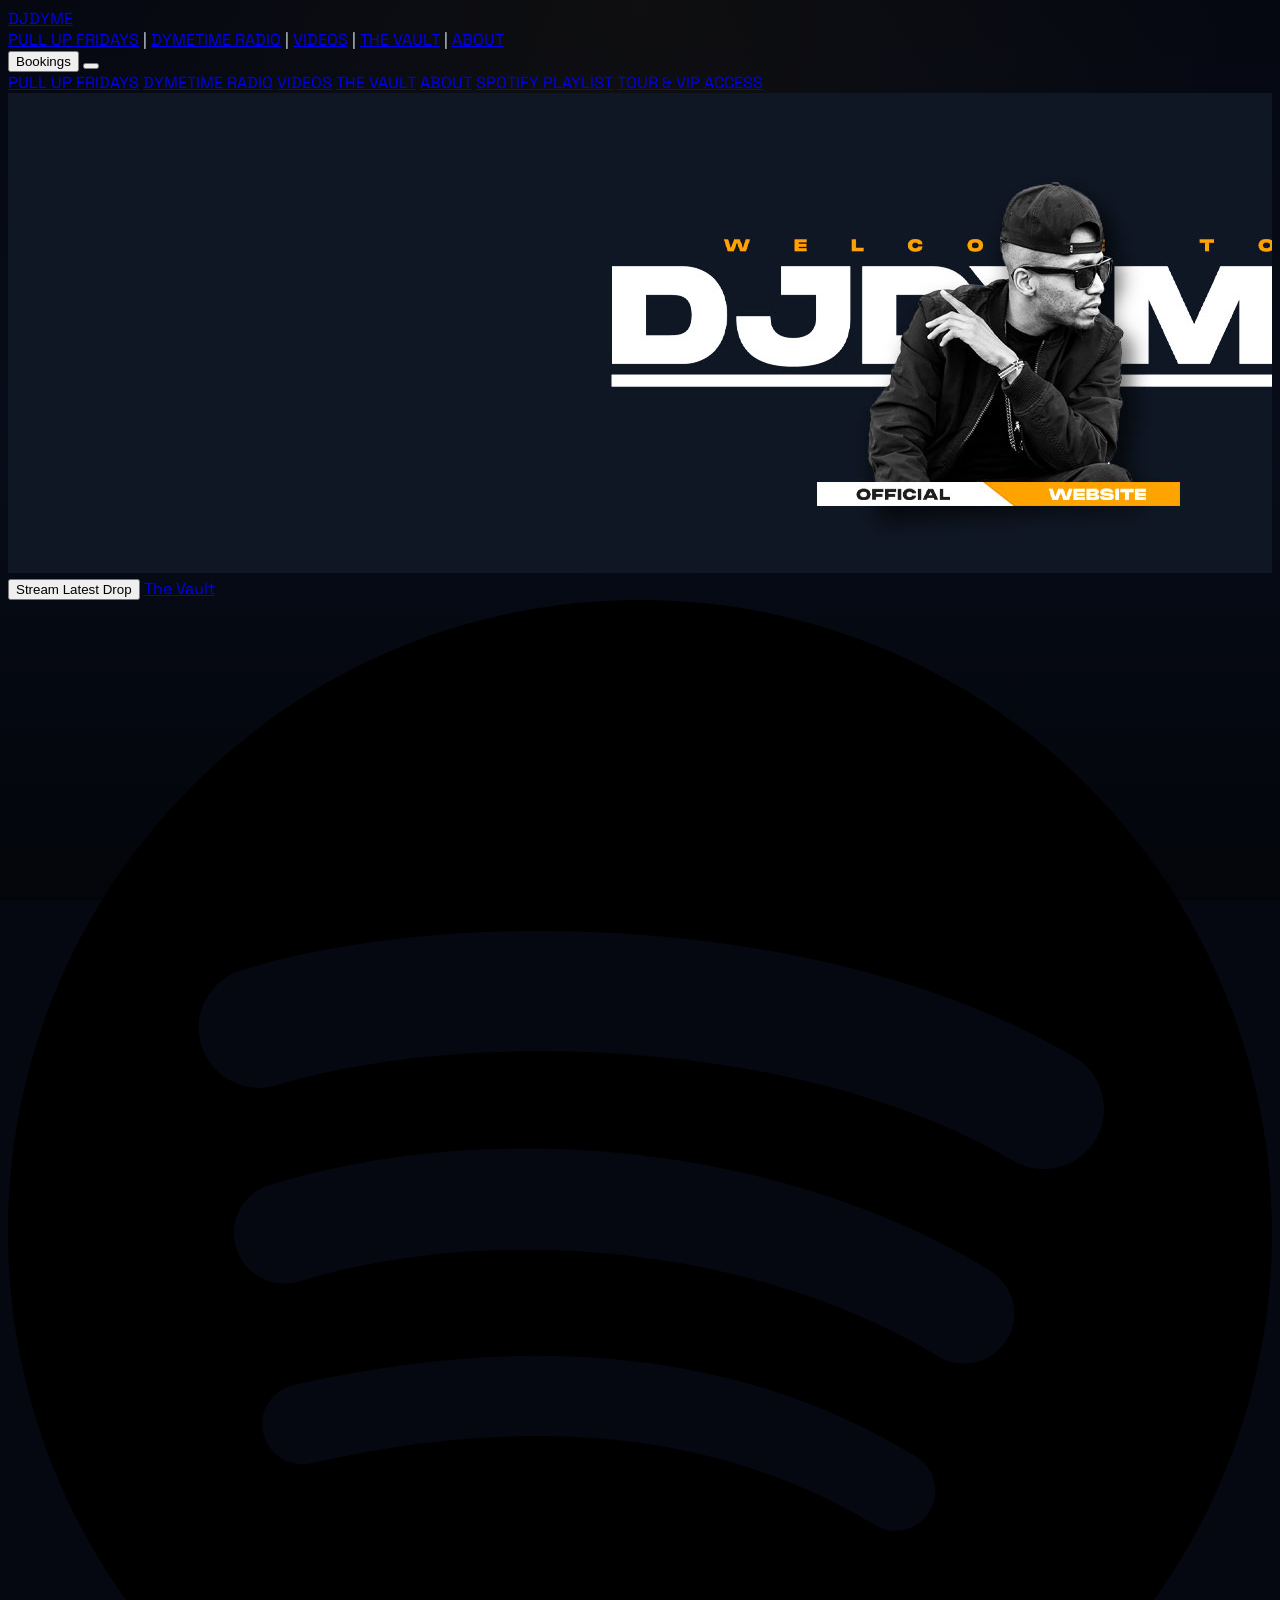
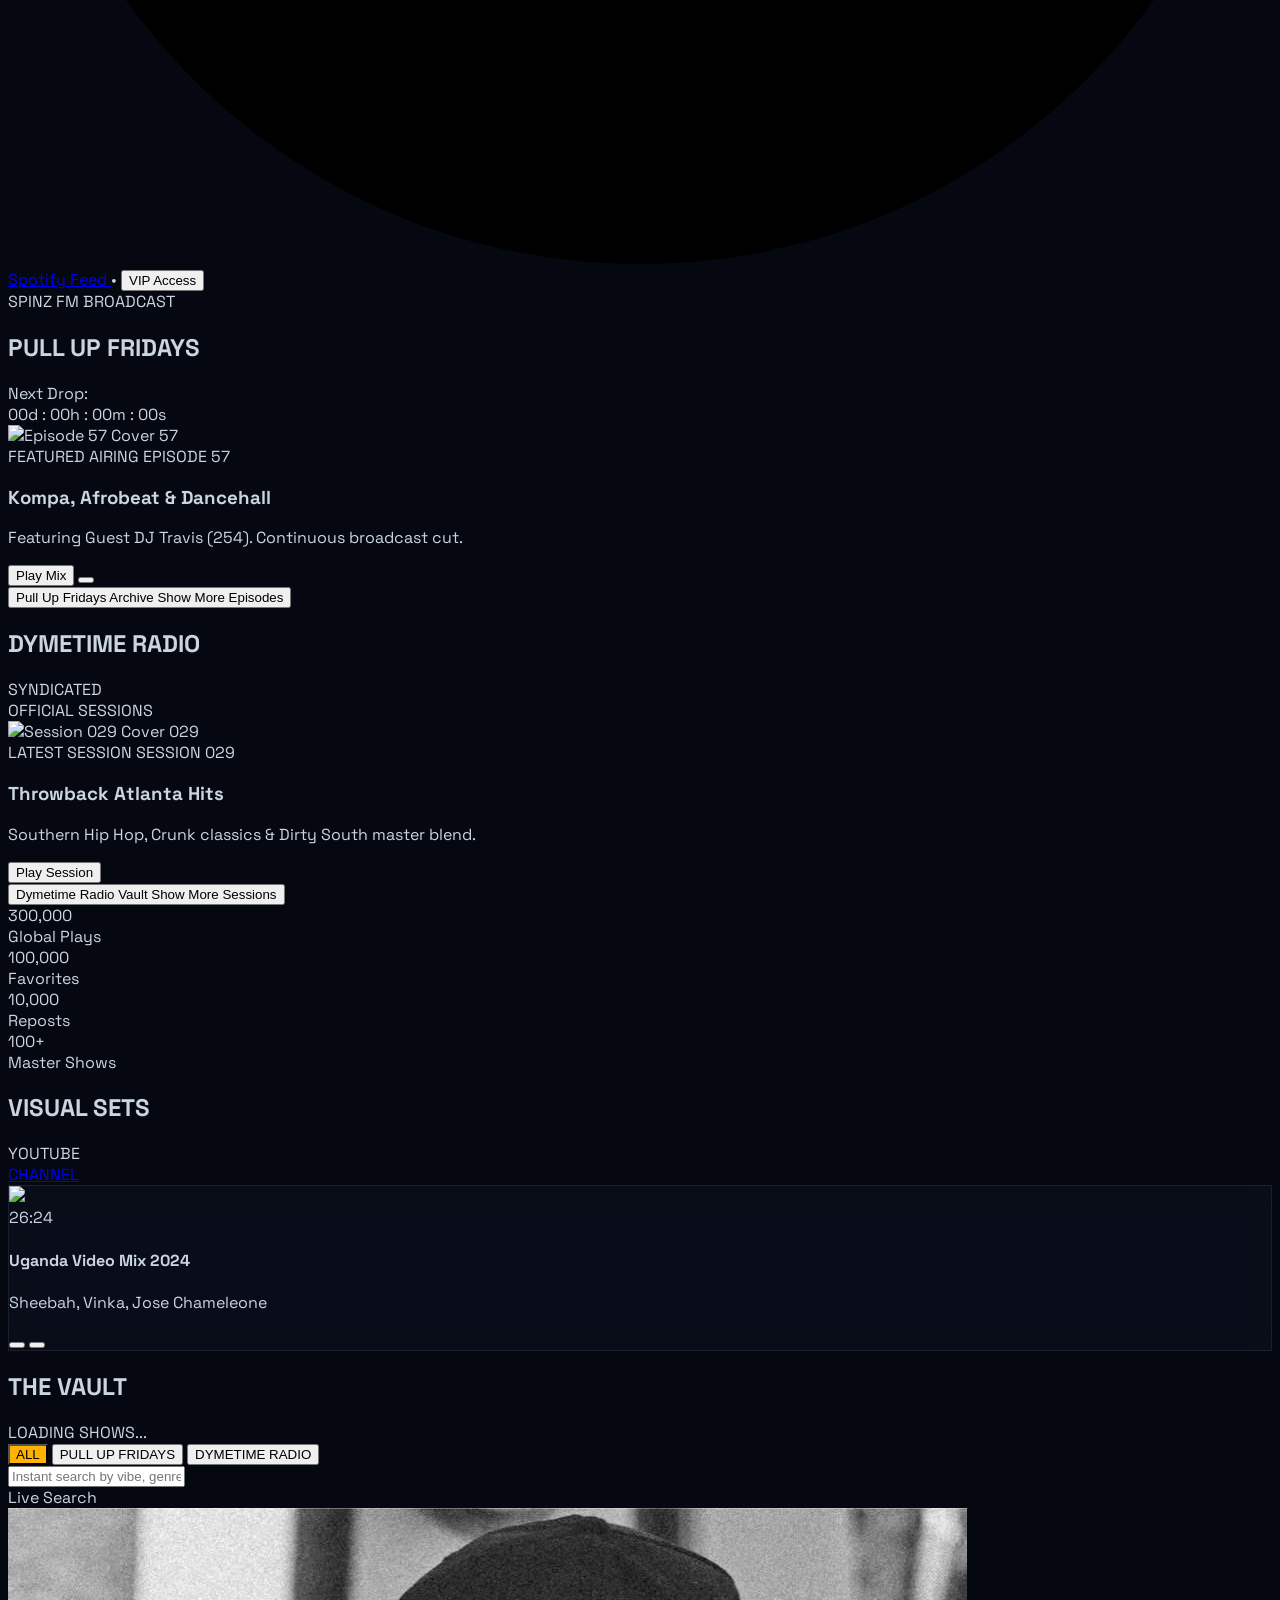
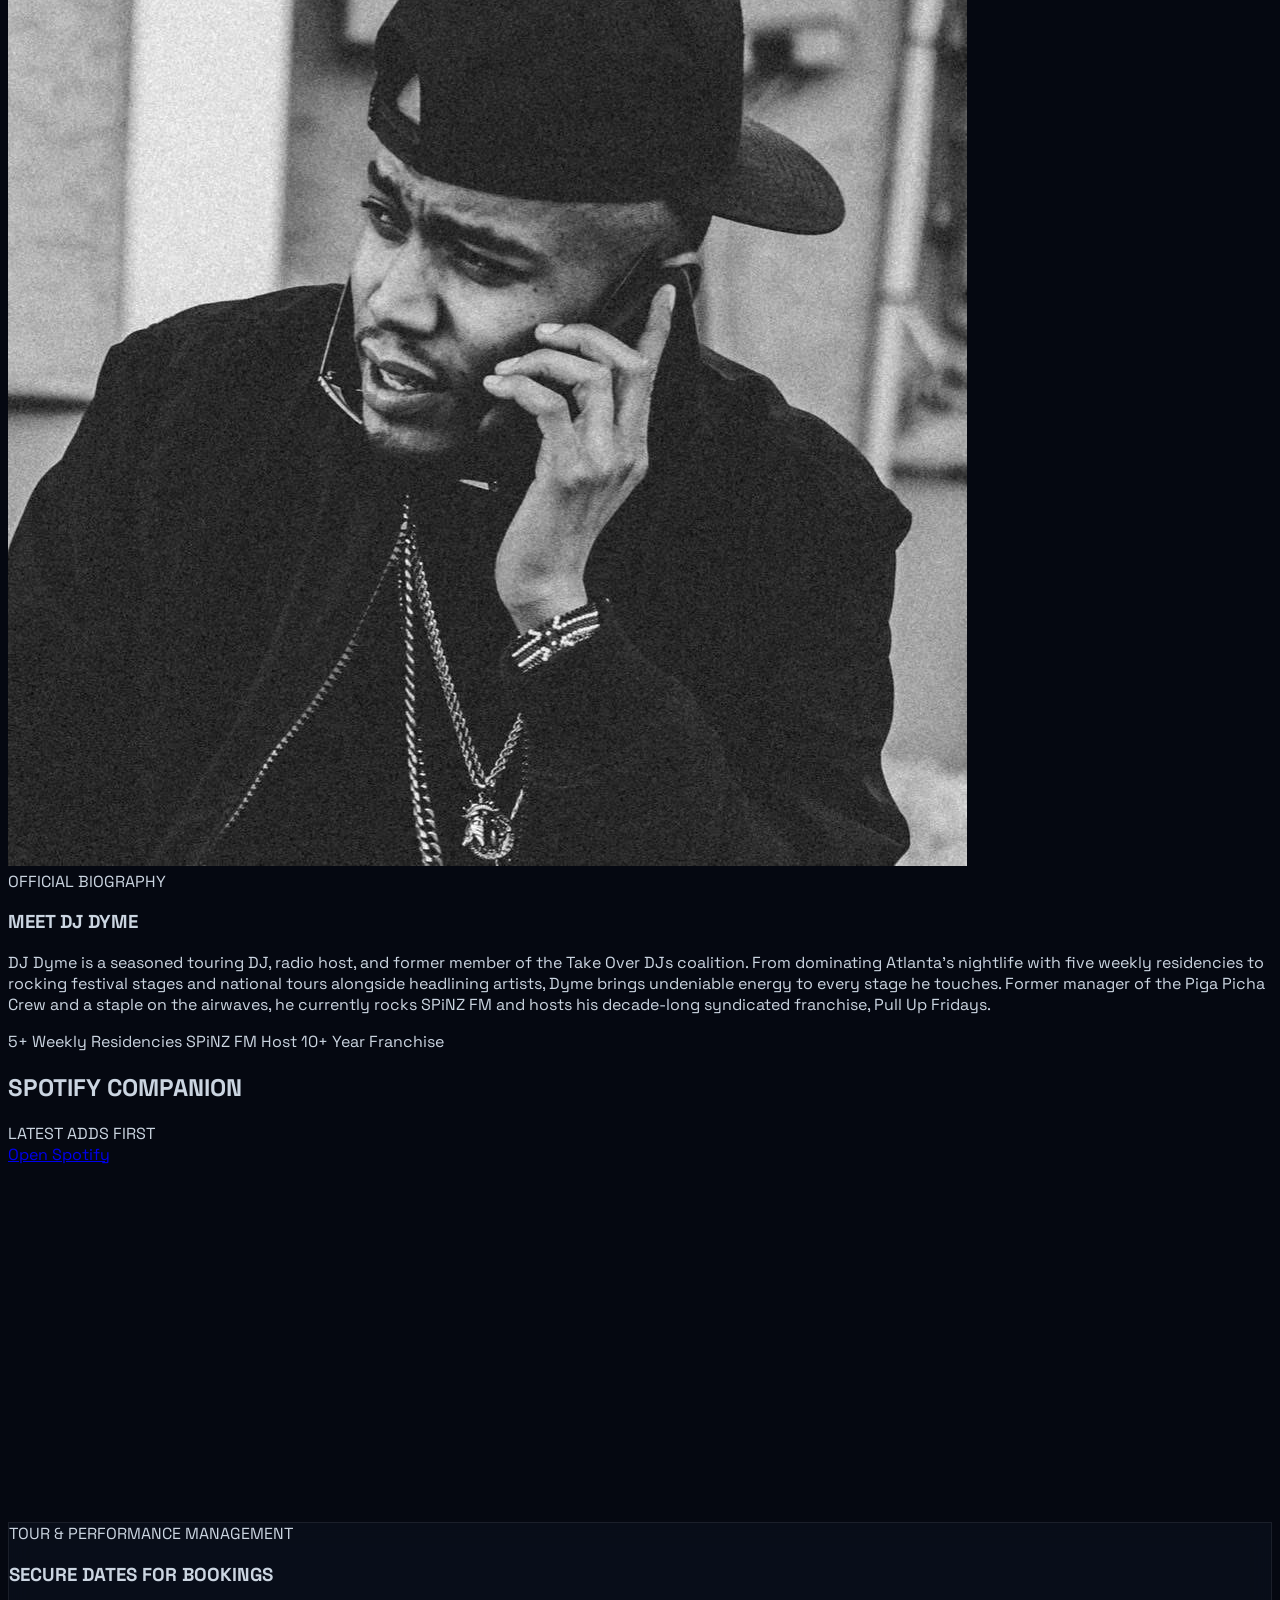
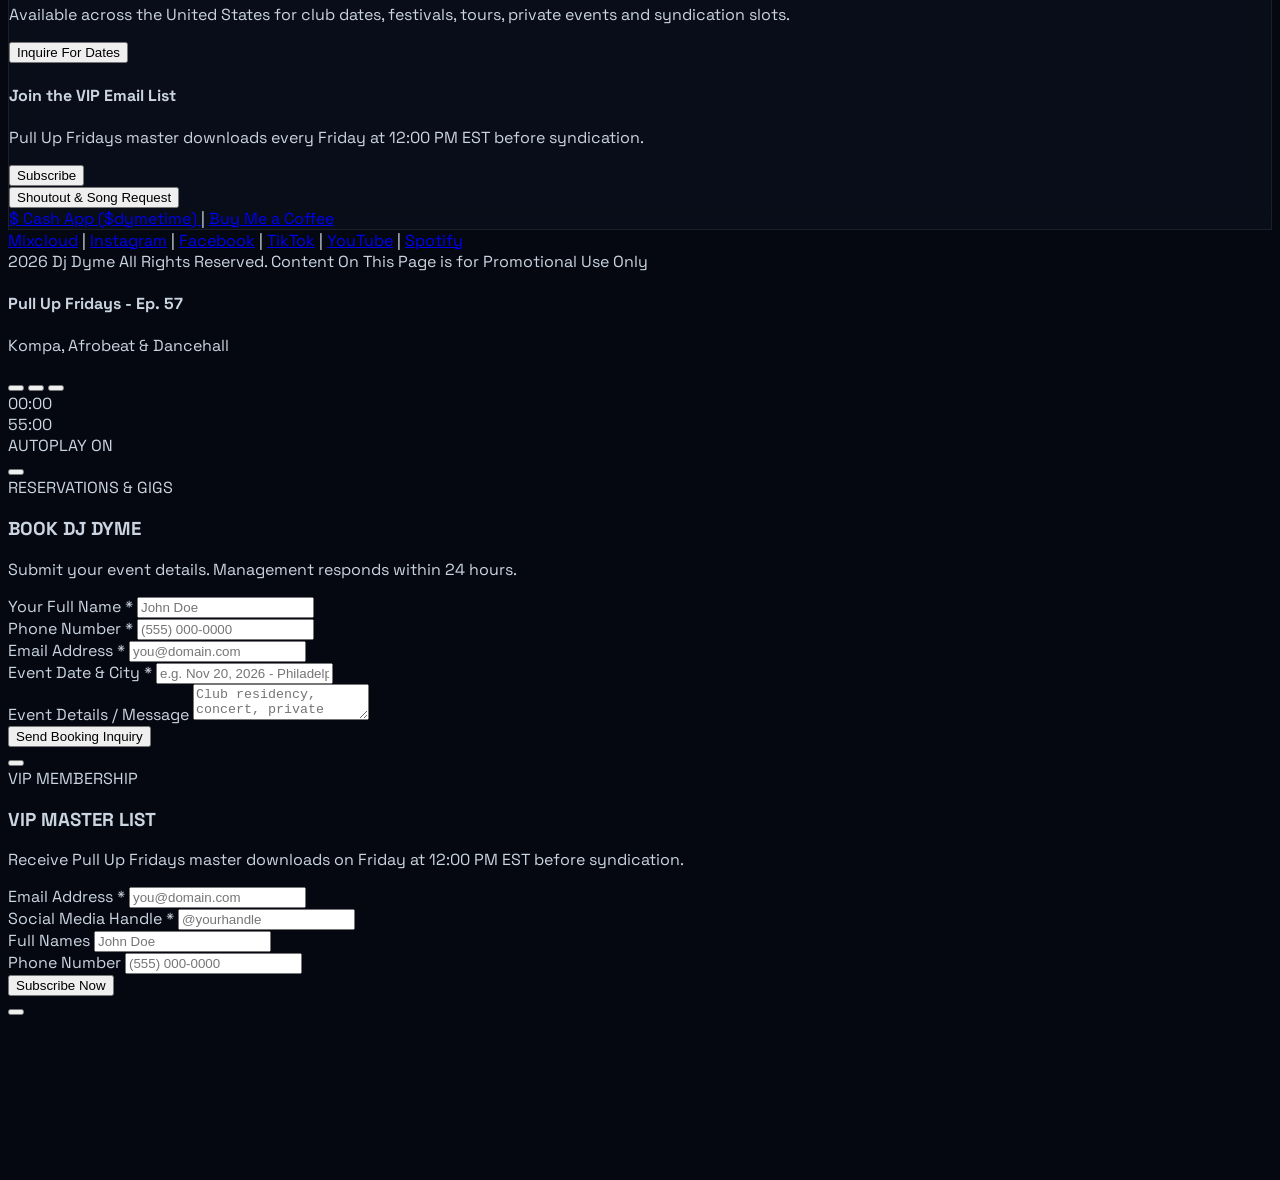
==== commit b358bb3d: "Refactor audio bridge comments and preload settings Updated comments and improved audio bridge funct" ====
--- a/index.html
+++ b/index.html
@@ -158,8 +158,8 @@
 
   <div class="ambient-backdrop"></div>
 
-  <!-- Background audio bridge for mobile background lockscreen playback -->
-  <audio id="lockscreen-audio-bridge" loop preload="none" class="hidden">
+  <!-- Background audio bridge for mobile lock screen metadata and continuous playback -->
+  <audio id="lockscreen-audio-bridge" loop preload="auto" class="hidden">
     <source src="[data-uri]" type="audio/wav">
   </audio>
 
@@ -432,7 +432,7 @@
       <div id="video-desktop-grid" class="hidden sm:grid sm:grid-cols-2 md:grid-cols-3 gap-3 w-full"></div>
     </section>
 
-    <!-- 05 // THE VAULT (UNTOUCHED STRUCTURE WITH CONTINUOUS PLAY QUEUE) -->
+    <!-- 05 // THE VAULT -->
     <section id="mix-vault" class="space-y-4 pt-2 w-full">
       <div class="flex flex-col sm:flex-row sm:items-center justify-between gap-3 border-b border-white/10 pb-2.5">
         <div class="flex items-center gap-3">
@@ -476,11 +476,11 @@
     <section id="about-me" class="border-y border-white/[0.08] py-10 my-4 w-full">
       <div class="flex flex-col md:flex-row items-center gap-6">
         <div class="w-36 h-36 sm:w-44 sm:h-44 shrink-0 rounded-xl overflow-hidden border border-white/10 bg-black">
-          <img src="images/dj%20dyme%201.JPG"
-               alt="DJ DYME"
-               loading="lazy"
-               decoding="async"
-               class="w-full h-full object-cover grayscale contrast-125"
+          <img src="images/dj%20dyme%201.JPG" 
+               alt="DJ DYME" 
+               loading="lazy" 
+               decoding="async" 
+               class="w-full h-full object-cover grayscale contrast-125" 
                onerror="if(!this.t1){this.t1=true;this.src='dj%20dyme%201.JPG';}else if(!this.t2){this.t2=true;this.src='images/dj-dyme-1.jpg';}else{this.src='dj-dyme-1.jpg';}">
         </div>
 
@@ -519,7 +519,7 @@
       </div>
     </section>
 
-    <!-- 08 // SLIMMED-DOWN FLUSH INTERACTION HUB: TOUR MANAGEMENT, VIP EMAIL, SHOUTOUT, CASH APP & BUY ME A COFFEE -->
+    <!-- 08 // SLIMMED-DOWN FLUSH INTERACTION HUB -->
     <section id="stage-dispatch" class="rounded-xl depth-card overflow-hidden border border-white/10 my-4 w-full divide-y divide-white/[0.08]">
       
       <!-- Tour & Performance Management -->
@@ -537,7 +537,7 @@
         </button>
       </div>
 
-      <!-- Join the VIP Email List (Slimmed Down) -->
+      <!-- Join the VIP Email List -->
       <div class="p-3.5 sm:p-4 flex flex-col sm:flex-row sm:items-center justify-between gap-2.5 bg-white/[0.01]">
         <div class="flex items-center gap-2.5 min-w-0">
           <div class="w-7 h-7 sm:w-8 sm:h-8 rounded-lg bg-[#FFB300]/10 border border-[#FFB300]/20 flex items-center justify-center shrink-0 text-[#FFB300]">
@@ -550,14 +550,14 @@
         </div>
         <button onclick="openVipModal()" class="h-7 sm:h-8 px-3.5 rounded bg-[#FFB300] hover:bg-[#FFD54F] text-black font-display font-black text-[10px] sm:text-[11px] uppercase tracking-wider shrink-0 transition flex items-center justify-center gap-1 self-start sm:self-auto shadow-[0_0_10px_rgba(255,179,0,0.2)]">
           <span>Subscribe</span>
-          <i data-lucide="arrow-up-right" class="w-3 h-3"></i>
+          <i data-lucide="arrow-up-right" class="w-3.5 h-3.5"></i>
         </button>
       </div>
 
-      <!-- Shoutout, Song Request, Cash App & Buy Me A Coffee (Flush Mobile Row) -->
+      <!-- Shoutout, Song Request, Cash App & Buy Me A Coffee -->
       <div class="p-3 sm:px-5 flex flex-wrap items-center justify-between gap-2.5 text-[11px] font-mono text-slate-300 bg-white/[0.02]">
         <button onclick="openBookingModal('Shoutout & Song Request')" class="hover:text-[#FFB300] transition flex items-center gap-1.5 text-left text-[11px]">
-          <i data-lucide="music-2" class="w-3 h-3 text-[#FFB300]"></i>
+          <i data-lucide="music-2" class="w-3.5 h-3.5 text-[#FFB300]"></i>
           <span>Shoutout & Song Request</span>
         </button>
 
@@ -567,7 +567,7 @@
           </a>
           <span class="text-slate-700">|</span>
           <a href="https://buymeacoffee.com/djdyme" target="_blank" rel="noopener noreferrer" class="hover:text-[#FFDD00] transition flex items-center gap-1 font-bold">
-            <i data-lucide="coffee" class="w-3 h-3 text-[#FFDD00]"></i> Buy Me a Coffee
+            <i data-lucide="coffee" class="w-3.5 h-3.5 text-[#FFDD00]"></i> Buy Me a Coffee
           </a>
         </div>
       </div>
@@ -643,9 +643,10 @@
     </div>
   </div>
 
+  <!-- Mixcloud Engine (Positioned Offscreen to preserve browser audio session & WebKit postMessage channels) -->
   <iframe id="mixcloud-frame" 
           src="https://player-widget.mixcloud.com/widget/iframe/?mini=1&light=0&autoplay=1&feed=%2Fdjdyme%2Fspinz-fm-pull-up-fridays-57-kompa-afrobeat-dancehall-w-guest-dj-travis-254%2F" 
-          class="hidden" 
+          style="position: absolute; width: 1px; height: 1px; opacity: 0.01; left: -9999px; pointer-events: none;" 
           allow="autoplay *; encrypted-media *">
   </iframe>
 
@@ -662,6 +663,8 @@
         <p id="booking-modal-desc" class="text-xs text-slate-400">Submit your event details. Management responds within 24 hours.</p>
       </div>
 
+      <div id="booking-modal-alert" class="hidden mb-3 p-2.5 rounded bg-[#FFB300]/20 border border-[#FFB300]/40 text-xs text-[#FFD54F] font-mono text-center"></div>
+
       <form id="booking-form" onsubmit="handleBookingSubmit(event)" class="space-y-3">
         <div>
           <label class="block text-[10px] font-mono uppercase tracking-wider text-slate-400 mb-1">Your Full Name *</label>
@@ -703,6 +706,8 @@
         <h3 id="vip-modal-heading" class="text-lg font-display font-black text-white">VIP MASTER LIST</h3>
         <p id="vip-modal-subheading" class="text-xs text-slate-400">Receive Pull Up Fridays master downloads on Friday at 12:00 PM EST before syndication.</p>
       </div>
+
+      <div id="vip-modal-alert" class="hidden mb-3 p-2.5 rounded bg-[#FFB300]/20 border border-[#FFB300]/40 text-xs text-[#FFD54F] font-mono text-center"></div>
 
       <form id="vip-popup-form" onsubmit="handleVipModalSubmit(event)" class="space-y-3">
         <div>
@@ -745,7 +750,6 @@
   <script>
     lucide.createIcons();
 
-    // Standard Fallback Catalog (Guarantees zero-blank UI & prevents any JS crashes)
     const fallbackCatalog = [
       { slug: 'spinz-fm-pull-up-fridays-57-kompa-afrobeat-dancehall-w-guest-dj-travis-254', name: 'Spinz Fm | Pull Up Fridays 57 | Kompa . Afrobeat . Dancehall' },
       { slug: 'spinz-fm-pull-up-fridays-56-afrobeat-urban-piano', name: 'Spinz Fm | Pull Up Fridays 56 | Afrobeats 360' },
@@ -770,7 +774,7 @@
     let currentTrackIndex = 0;
     let currentCategoryFilter = 'all';
     let currentActiveSlug = '';
-    let activePlayOrigin = 'vault'; // Tracks whether current playback is from The Vault, PUF, or Radio
+    let isTransitioning = false;
 
     function toggleMobileMenu() {
       const menu = document.getElementById('mobile-menu');
@@ -787,6 +791,8 @@
       const detailsLabel = document.getElementById('booking-details-label');
       const detailsInput = document.getElementById('booking-details');
       const submitBtn = document.getElementById('booking-submit-btn');
+      const alertBox = document.getElementById('booking-modal-alert');
+      if (alertBox) alertBox.classList.add('hidden');
 
       if (mode === 'Shoutout & Song Request') {
         if (badge) badge.innerText = 'ON-AIR & LIVE REQUESTS';
@@ -821,6 +827,8 @@
     function openVipModal() {
       const heading = document.getElementById('vip-modal-heading');
       const sub = document.getElementById('vip-modal-subheading');
+      const alertBox = document.getElementById('vip-modal-alert');
+      if (alertBox) alertBox.classList.add('hidden');
       if (heading) heading.innerText = 'VIP MASTER LIST';
       if (sub) sub.innerText = 'Receive Pull Up Fridays master downloads on Friday at 12:00 PM EST before syndication.';
       const modal = document.getElementById('vip-modal');
@@ -837,6 +845,8 @@
     function triggerDownloadGate(trackTitle) {
       const heading = document.getElementById('vip-modal-heading');
       const sub = document.getElementById('vip-modal-subheading');
+      const alertBox = document.getElementById('vip-modal-alert');
+      if (alertBox) alertBox.classList.add('hidden');
       if (heading) heading.innerText = 'FREE MASTER DOWNLOAD';
       if (sub) sub.innerText = `Enter your email to unlock high-res broadcast download for: ${trackTitle}`;
       const modal = document.getElementById('vip-modal');
@@ -844,12 +854,13 @@
       modal.classList.add('flex');
     }
 
-    // Fast form submission with clean instant feedback (eliminates gateway hangs)
+    // Fast, Non-Blocking Form Submissions (Never freezes audio with popup alert boxes)
     async function handleVipModalSubmit(e) {
       e.preventDefault();
 
       const btn = document.getElementById('vip-modal-submit-btn');
       const form = document.getElementById('vip-popup-form');
+      const alertBox = document.getElementById('vip-modal-alert');
       const email = document.getElementById('vip-modal-email').value;
       const social = document.getElementById('vip-modal-social').value;
       const name = document.getElementById('vip-modal-name').value;
@@ -868,7 +879,7 @@
 
       try {
         const controller = new AbortController();
-        const timeoutId = setTimeout(() => controller.abort(), 3500);
+        const timeoutId = setTimeout(() => controller.abort(), 2800);
 
         await fetch('https://formsubmit.co/ajax/dymetime@gmail.com', {
           method: 'POST',
@@ -880,11 +891,16 @@
       } catch (err) {
         console.warn('VIP Form background delivery notice:', err);
       } finally {
-        alert('Subscribed! Check your inbox for the next master download drop.');
+        if (alertBox) {
+          alertBox.innerText = 'Subscribed! Check your inbox for the next drop.';
+          alertBox.classList.remove('hidden');
+        }
         form.reset();
-        closeVipModal();
-        btn.innerText = 'Subscribe Now';
-        btn.disabled = false;
+        setTimeout(() => {
+          closeVipModal();
+          btn.innerText = 'Subscribe Now';
+          btn.disabled = false;
+        }, 1200);
       }
     }
 
@@ -893,6 +909,7 @@
 
       const btn = document.getElementById('booking-submit-btn');
       const form = document.getElementById('booking-form');
+      const alertBox = document.getElementById('booking-modal-alert');
       const name = document.getElementById('booking-name').value;
       const phone = document.getElementById('booking-phone').value;
       const email = document.getElementById('booking-email').value;
@@ -900,7 +917,7 @@
       const details = document.getElementById('booking-details').value;
       const isShoutout = document.getElementById('booking-modal-title').innerText.includes('SHOUTOUT');
 
-      btn.innerText = 'Sending...';
+      btn.innerText = 'Submitting...';
       btn.disabled = true;
 
       const payload = {
@@ -914,7 +931,7 @@
 
       try {
         const controller = new AbortController();
-        const timeoutId = setTimeout(() => controller.abort(), 3500);
+        const timeoutId = setTimeout(() => controller.abort(), 2800);
 
         await fetch('https://formsubmit.co/ajax/djdyme@gmail.com', {
           method: 'POST',
@@ -926,11 +943,16 @@
       } catch (err) {
         console.warn('Booking Form background delivery notice:', err);
       } finally {
-        alert(isShoutout ? 'Your shoutout / song request has been submitted!' : 'Your booking inquiry has been submitted successfully!');
+        if (alertBox) {
+          alertBox.innerText = isShoutout ? 'Your shoutout has been received!' : 'Booking inquiry sent! Management responds within 24h.';
+          alertBox.classList.remove('hidden');
+        }
         form.reset();
-        closeBookingModal();
-        btn.innerText = isShoutout ? 'Send Request / Shoutout' : 'Send Booking Inquiry';
-        btn.disabled = false;
+        setTimeout(() => {
+          closeBookingModal();
+          btn.innerText = isShoutout ? 'Send Request / Shoutout' : 'Send Booking Inquiry';
+          btn.disabled = false;
+        }, 1200);
       }
     }
 
@@ -1055,7 +1077,7 @@
       lucide.createIcons();
     }
 
-    // Mixcloud Widget Engine & Lockscreen Continuity Bridge
+    // Mixcloud Widget Engine & Lock Screen Bridge
     const mcFrame = document.getElementById('mixcloud-frame');
     const lockAudio = document.getElementById('lockscreen-audio-bridge');
     let mcWidget = null;
@@ -1096,6 +1118,7 @@
         mcWidget.ready.then(() => {
           mcWidget.events.play.on(() => {
             isPlaying = true;
+            isTransitioning = false;
             if (lockAudio && lockAudio.paused) {
               lockAudio.play().catch(() => {});
             }
@@ -1103,25 +1126,24 @@
             updateDeckUI();
             syncSectionPlayButtons();
           });
+
           mcWidget.events.pause.on(() => {
-            isPlaying = false;
-            if (lockAudio && !lockAudio.paused) {
-              lockAudio.pause();
-            }
-            if ('mediaSession' in navigator) navigator.mediaSession.playbackState = 'paused';
-            updateDeckUI();
-            syncSectionPlayButtons();
-          });
-          mcWidget.events.ended.on(() => {
-            // Autoplay next mix continuously when in The Vault
-            if (activePlayOrigin === 'vault') {
-              playNextTrack();
-            } else {
+            if (!isTransitioning) {
               isPlaying = false;
+              if (lockAudio && !lockAudio.paused) {
+                lockAudio.pause();
+              }
+              if ('mediaSession' in navigator) navigator.mediaSession.playbackState = 'paused';
               updateDeckUI();
               syncSectionPlayButtons();
             }
           });
+
+          mcWidget.events.ended.on(() => {
+            // Clean auto-advance next show without freeze
+            playNextTrack();
+          });
+
           mcWidget.events.progress.on((position, duration) => {
             const posMins = Math.floor(position / 60);
             const posSecs = Math.floor(position % 60);
@@ -1219,46 +1241,48 @@
       syncSectionPlayButtons();
     }
 
-    // Instant, zero-lag mix playback with immediate user feedback
-    function playMixcloud(slug, title, subtitle, artworkUrl = '', origin = 'vault') {
-      activePlayOrigin = origin;
-
-      // Toggle play/pause if user tapped the currently active mix
+    // Simplified, zero-lag mix playback (Starts immediately from beginning with no race conditions)
+    function playMixcloud(slug, title, subtitle, artworkUrl = '') {
+      // Toggle play/pause if user tapped currently playing mix
       if (currentActiveSlug === slug && mcWidget) {
         mcWidget.togglePlay();
         return;
       }
 
-      // 1. Immediately reflect UI change without waiting for network response
+      isTransitioning = true;
+      isPlaying = true;
+      currentActiveSlug = slug;
+
       document.getElementById('player-title').innerText = title;
       document.getElementById('player-subtitle').innerText = subtitle;
-      isPlaying = true;
-      currentActiveSlug = slug;
       updateDeckUI();
       highlightActiveVaultTrack(slug);
 
-      // 2. Synchronize queue index
       const idx = playlistQueue.findIndex(t => t.slug === slug);
       if (idx !== -1) {
         currentTrackIndex = idx;
         if (!artworkUrl) artworkUrl = playlistQueue[idx].artwork || '';
       }
 
-      // 3. Keep lock screen and background media engine active
+      // Sync mobile lock screen metadata immediately
+      updateLockScreenMetadata(title, subtitle, artworkUrl);
+
+      // Start lockscreen audio bridge cleanly on user gesture
       if (lockAudio && lockAudio.paused) {
         lockAudio.play().catch(() => {});
       }
-      updateLockScreenMetadata(title, subtitle, artworkUrl);
-
-      // 4. Fire load immediately
-      const feedUrl = `/djdyme/${slug}/`;
+
+      // Direct, clean widget execution with zero delay
+      const feedKey = `/djdyme/${slug}/`;
       if (mcWidget) {
-        mcWidget.load(feedUrl, true).catch(() => {});
-      } else {
-        const iframe = document.getElementById('mixcloud-frame');
-        if (iframe) {
-          iframe.src = `https://player-widget.mixcloud.com/widget/iframe/?mini=1&light=0&autoplay=1&feed=${encodeURIComponent(feedUrl)}`;
-        }
+        mcWidget.load(feedKey, true)
+          .then(() => {
+            mcWidget.seek(0);
+            mcWidget.play();
+          })
+          .catch(() => {
+            if (mcWidget.play) mcWidget.play();
+          });
       }
     }
 
@@ -1266,14 +1290,14 @@
       if (!playlistQueue.length) return;
       currentTrackIndex = (currentTrackIndex + 1) % playlistQueue.length;
       const next = playlistQueue[currentTrackIndex];
-      playMixcloud(next.slug, next.title, next.subtitle, next.artwork, activePlayOrigin);
+      playMixcloud(next.slug, next.title, next.subtitle, next.artwork);
     }
 
     function playPrevTrack() {
       if (!playlistQueue.length) return;
       currentTrackIndex = (currentTrackIndex - 1 + playlistQueue.length) % playlistQueue.length;
       const prev = playlistQueue[currentTrackIndex];
-      playMixcloud(prev.slug, prev.title, prev.subtitle, prev.artwork, activePlayOrigin);
+      playMixcloud(prev.slug, prev.title, prev.subtitle, prev.artwork);
     }
 
     function toggleDeckPlay() {
@@ -1417,13 +1441,13 @@
       const latestArt = latest.pictures?.large || latest.pictures?.['320wx320h'] || latest.pictures?.medium || '';
       const heroBtn = document.getElementById('hero-latest-btn');
       if (heroBtn) {
-        heroBtn.onclick = () => playMixcloud(latest.slug, latestMeta.mainTitle, latestMeta.subTitle, latestArt, 'puf');
-      }
-
-      const renderCoverCard = (item, isDrawer = false, extraClasses = '', badgeLabel = 'EPISODE', originSection = 'puf') => {
+        heroBtn.onclick = () => playMixcloud(latest.slug, latestMeta.mainTitle, latestMeta.subTitle, latestArt);
+      }
+
+      const renderCoverCard = (item, isDrawer = false, extraClasses = '', badgeLabel = 'EPISODE') => {
         const artworkUrl = item.cast.pictures?.large || item.cast.pictures?.['320wx320h'] || item.cast.pictures?.medium || '';
         return `
-          <div data-slug="${item.cast.slug}" onclick="playMixcloud('${item.cast.slug}', '${item.meta.mainTitle.replace(/'/g, "\\'")}', '${item.meta.subTitle.replace(/'/g, "\\'")}', '${artworkUrl}', '${originSection}')" class="mix-card-action p-2.5 rounded-xl depth-card flex items-center justify-between gap-3 group hover:border-[#FFB300]/60 transition cursor-pointer min-w-0 w-full ${extraClasses}">
+          <div data-slug="${item.cast.slug}" onclick="playMixcloud('${item.cast.slug}', '${item.meta.mainTitle.replace(/'/g, "\\'")}', '${item.meta.subTitle.replace(/'/g, "\\'")}', '${artworkUrl}')" class="mix-card-action p-2.5 rounded-xl depth-card flex items-center justify-between gap-3 group hover:border-[#FFB300]/60 transition cursor-pointer min-w-0 w-full ${extraClasses}">
             <div class="flex items-center gap-3 min-w-0 flex-1">
               <div class="relative w-12 h-12 rounded-lg overflow-hidden bg-black/60 shrink-0 border border-white/10 group-hover:scale-105 transition duration-300">
                 ${artworkUrl ? `
@@ -1476,7 +1500,7 @@
         if (titleEl) titleEl.innerText = featPuf.meta.subTitle;
         if (descEl) descEl.innerText = featPuf.meta.rawName;
         
-        const pufAction = () => playMixcloud(featPuf.cast.slug, `Pull Up Fridays - Ep. ${featPuf.meta.epNumber}`, featPuf.meta.subTitle, featArt, 'puf');
+        const pufAction = () => playMixcloud(featPuf.cast.slug, `Pull Up Fridays - Ep. ${featPuf.meta.epNumber}`, featPuf.meta.subTitle, featArt);
         if (btnEl) {
           btnEl.setAttribute('data-slug', featPuf.cast.slug);
           btnEl.onclick = pufAction;
@@ -1495,10 +1519,10 @@
         const pufMobDrawerGrid = document.getElementById('puf-mobile-drawer-grid');
         const pufToggleContainer = document.getElementById('puf-toggle-container');
 
-        if (pufDeskGrid) pufDeskGrid.innerHTML = pufDeskInitial.map(item => renderCoverCard(item, false, '', 'EPISODE', 'puf')).join('');
-        if (pufMobGrid) pufMobGrid.innerHTML = pufMobInitial.map((item, idx) => renderCoverCard(item, false, idx === 2 ? 'col-span-1' : '', 'EPISODE', 'puf')).join('');
-        if (pufDeskDrawerGrid) pufDeskDrawerGrid.innerHTML = pufDeskDrawer.map(item => renderCoverCard(item, true, '', 'EPISODE', 'puf')).join('');
-        if (pufMobDrawerGrid) pufMobDrawerGrid.innerHTML = pufMobDrawer.map(item => renderCoverCard(item, true, '', 'EPISODE', 'puf')).join('');
+        if (pufDeskGrid) pufDeskGrid.innerHTML = pufDeskInitial.map(item => renderCoverCard(item, false, '', 'EPISODE')).join('');
+        if (pufMobGrid) pufMobGrid.innerHTML = pufMobInitial.map((item, idx) => renderCoverCard(item, false, idx === 2 ? 'col-span-1' : '', 'EPISODE')).join('');
+        if (pufDeskDrawerGrid) pufDeskDrawerGrid.innerHTML = pufDeskDrawer.map(item => renderCoverCard(item, true, '', 'EPISODE')).join('');
+        if (pufMobDrawerGrid) pufMobDrawerGrid.innerHTML = pufMobDrawer.map(item => renderCoverCard(item, true, '', 'EPISODE')).join('');
         if (pufToggleContainer) pufToggleContainer.style.display = pufShows.length > 4 ? 'block' : 'none';
       }
 
@@ -1527,7 +1551,7 @@
         if (rTitleEl) rTitleEl.innerText = featRadio.meta.subTitle;
         if (rDescEl) rDescEl.innerText = featRadio.meta.rawName;
 
-        const radioAction = () => playMixcloud(featRadio.cast.slug, featRadio.meta.mainTitle, featRadio.meta.subTitle, radioArt, 'radio');
+        const radioAction = () => playMixcloud(featRadio.cast.slug, featRadio.meta.mainTitle, featRadio.meta.subTitle, radioArt);
         if (rBtnEl) {
           rBtnEl.setAttribute('data-slug', featRadio.cast.slug);
           rBtnEl.onclick = radioAction;
@@ -1545,10 +1569,10 @@
         const radioMobDrawerGrid = document.getElementById('radio-mobile-drawer-grid');
         const radioToggleContainer = document.getElementById('radio-toggle-container');
 
-        if (radioDeskGrid) radioDeskGrid.innerHTML = radioDeskInitial.map(item => renderCoverCard(item, false, '', 'SESSION', 'radio')).join('');
-        if (radioMobGrid) radioMobGrid.innerHTML = radioMobInitial.map((item, idx) => renderCoverCard(item, false, idx === 2 ? 'col-span-1' : '', 'SESSION', 'radio')).join('');
-        if (radioDeskDrawerGrid) radioDeskDrawerGrid.innerHTML = radioDeskDrawer.map(item => renderCoverCard(item, true, '', 'SESSION', 'radio')).join('');
-        if (radioMobDrawerGrid) radioMobDrawerGrid.innerHTML = radioMobDrawer.map(item => renderCoverCard(item, true, '', 'SESSION', 'radio')).join('');
+        if (radioDeskGrid) radioDeskGrid.innerHTML = radioDeskInitial.map(item => renderCoverCard(item, false, '', 'SESSION')).join('');
+        if (radioMobGrid) radioMobGrid.innerHTML = radioMobInitial.map((item, idx) => renderCoverCard(item, false, idx === 2 ? 'col-span-1' : '', 'SESSION')).join('');
+        if (radioDeskDrawerGrid) radioDeskDrawerGrid.innerHTML = radioDeskDrawer.map(item => renderCoverCard(item, true, '', 'SESSION')).join('');
+        if (radioMobDrawerGrid) radioMobDrawerGrid.innerHTML = radioMobDrawer.map(item => renderCoverCard(item, true, '', 'SESSION')).join('');
         if (radioToggleContainer) radioToggleContainer.style.display = radioShows.length > 4 ? 'block' : 'none';
       }
 
@@ -1567,7 +1591,7 @@
                  data-category="${cat}" 
                  data-slug="${item.slug}" 
                  data-search="${searchMetadata}" 
-                 onclick="playMixcloud('${item.slug}', '${meta.mainTitle.replace(/'/g, "\\'")}', '${meta.subTitle.replace(/'/g, "\\'")}', '${art}', 'vault')">
+                 onclick="playMixcloud('${item.slug}', '${meta.mainTitle.replace(/'/g, "\\'")}', '${meta.subTitle.replace(/'/g, "\\'")}', '${art}')">
               <div class="truncate mr-2 flex-1 min-w-0">
                 <div class="flex items-center gap-2">
                   <span class="text-[8px] font-mono uppercase px-1.5 py-0.5 rounded bg-white/5 border border-white/10 text-[#FFD54F] font-bold shrink-0">${displayCategory}</span>
@@ -1593,10 +1617,8 @@
     };
 
     function syncMixcloudLiveData() {
-      // 1. Immediately render fallback catalog so cards & player are instantly clickable
       populateMixcloudCatalog(fallbackCatalog);
 
-      // 2. Fetch live updates in background
       const script = document.createElement('script');
       script.src = 'https://api.mixcloud.com/djdyme/cloudcasts/?limit=100&callback=handleMixcloudLiveFeed';
       script.onerror = () => {
